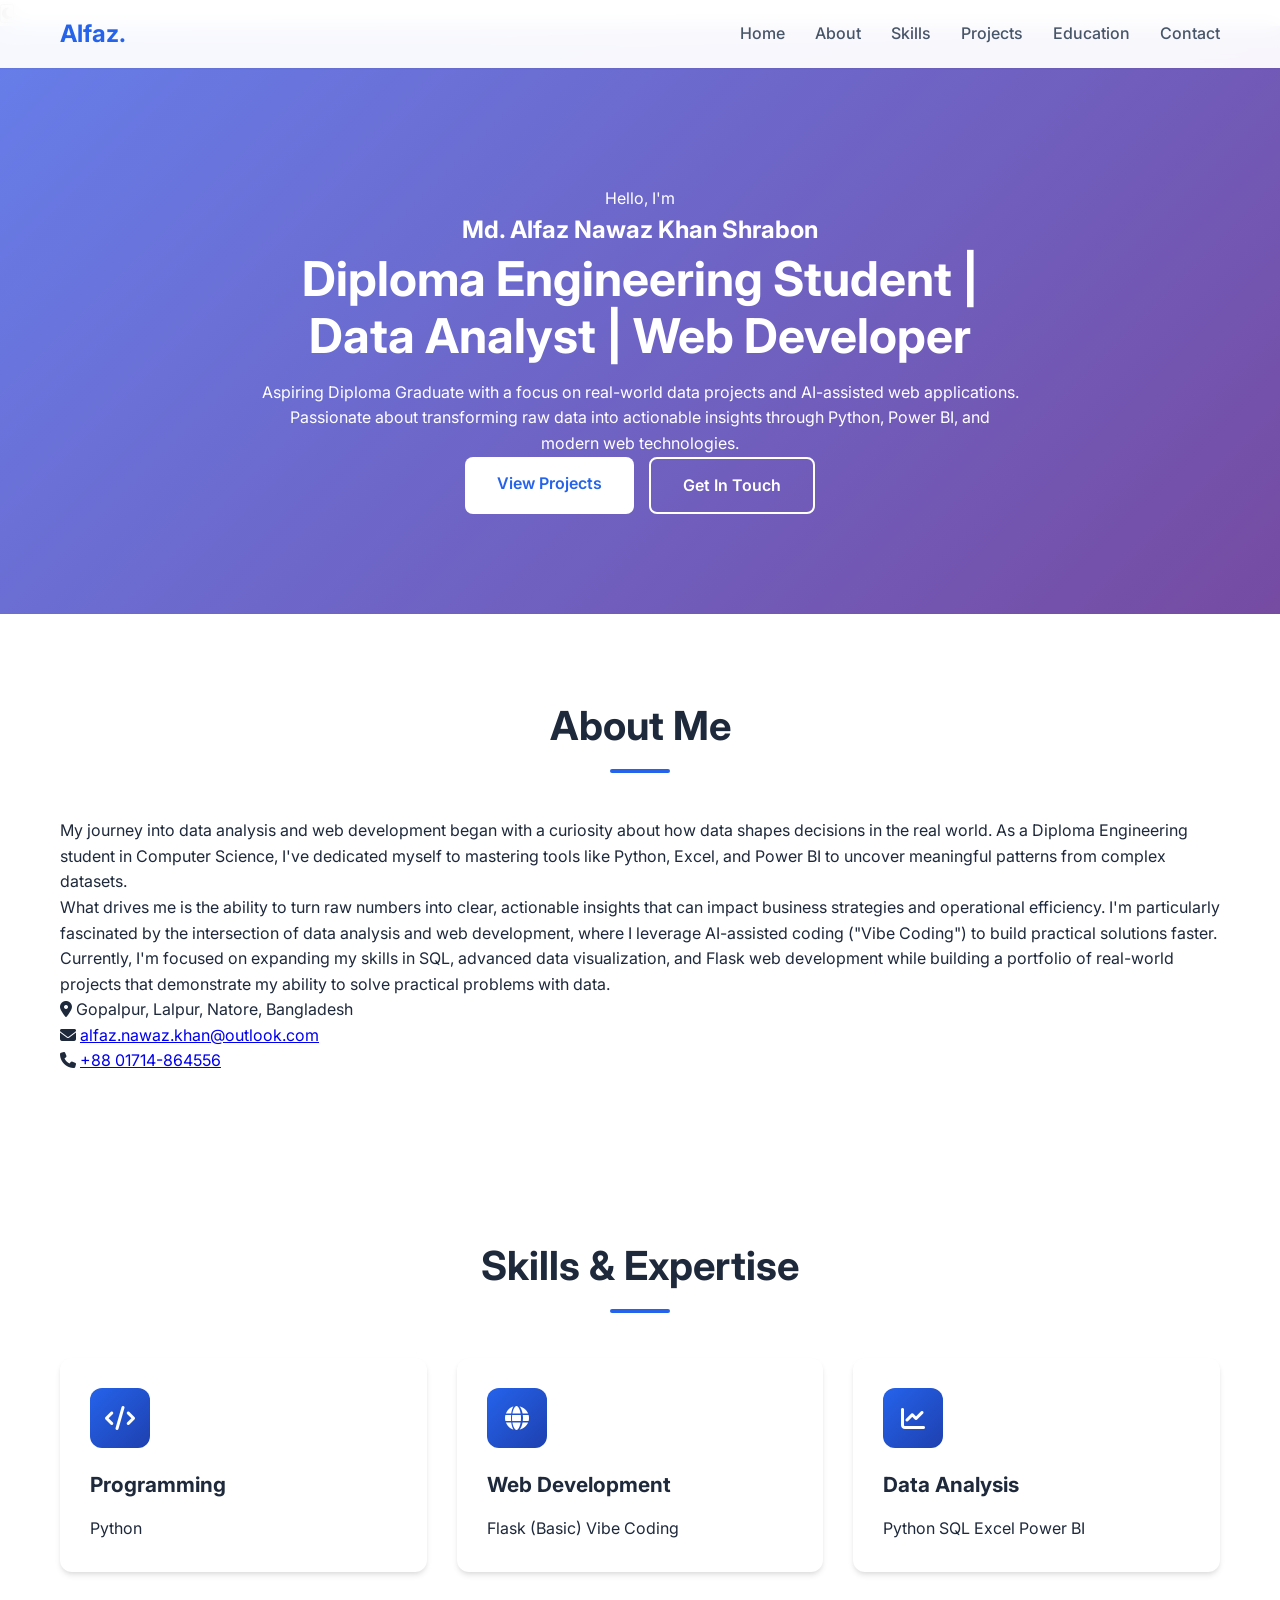
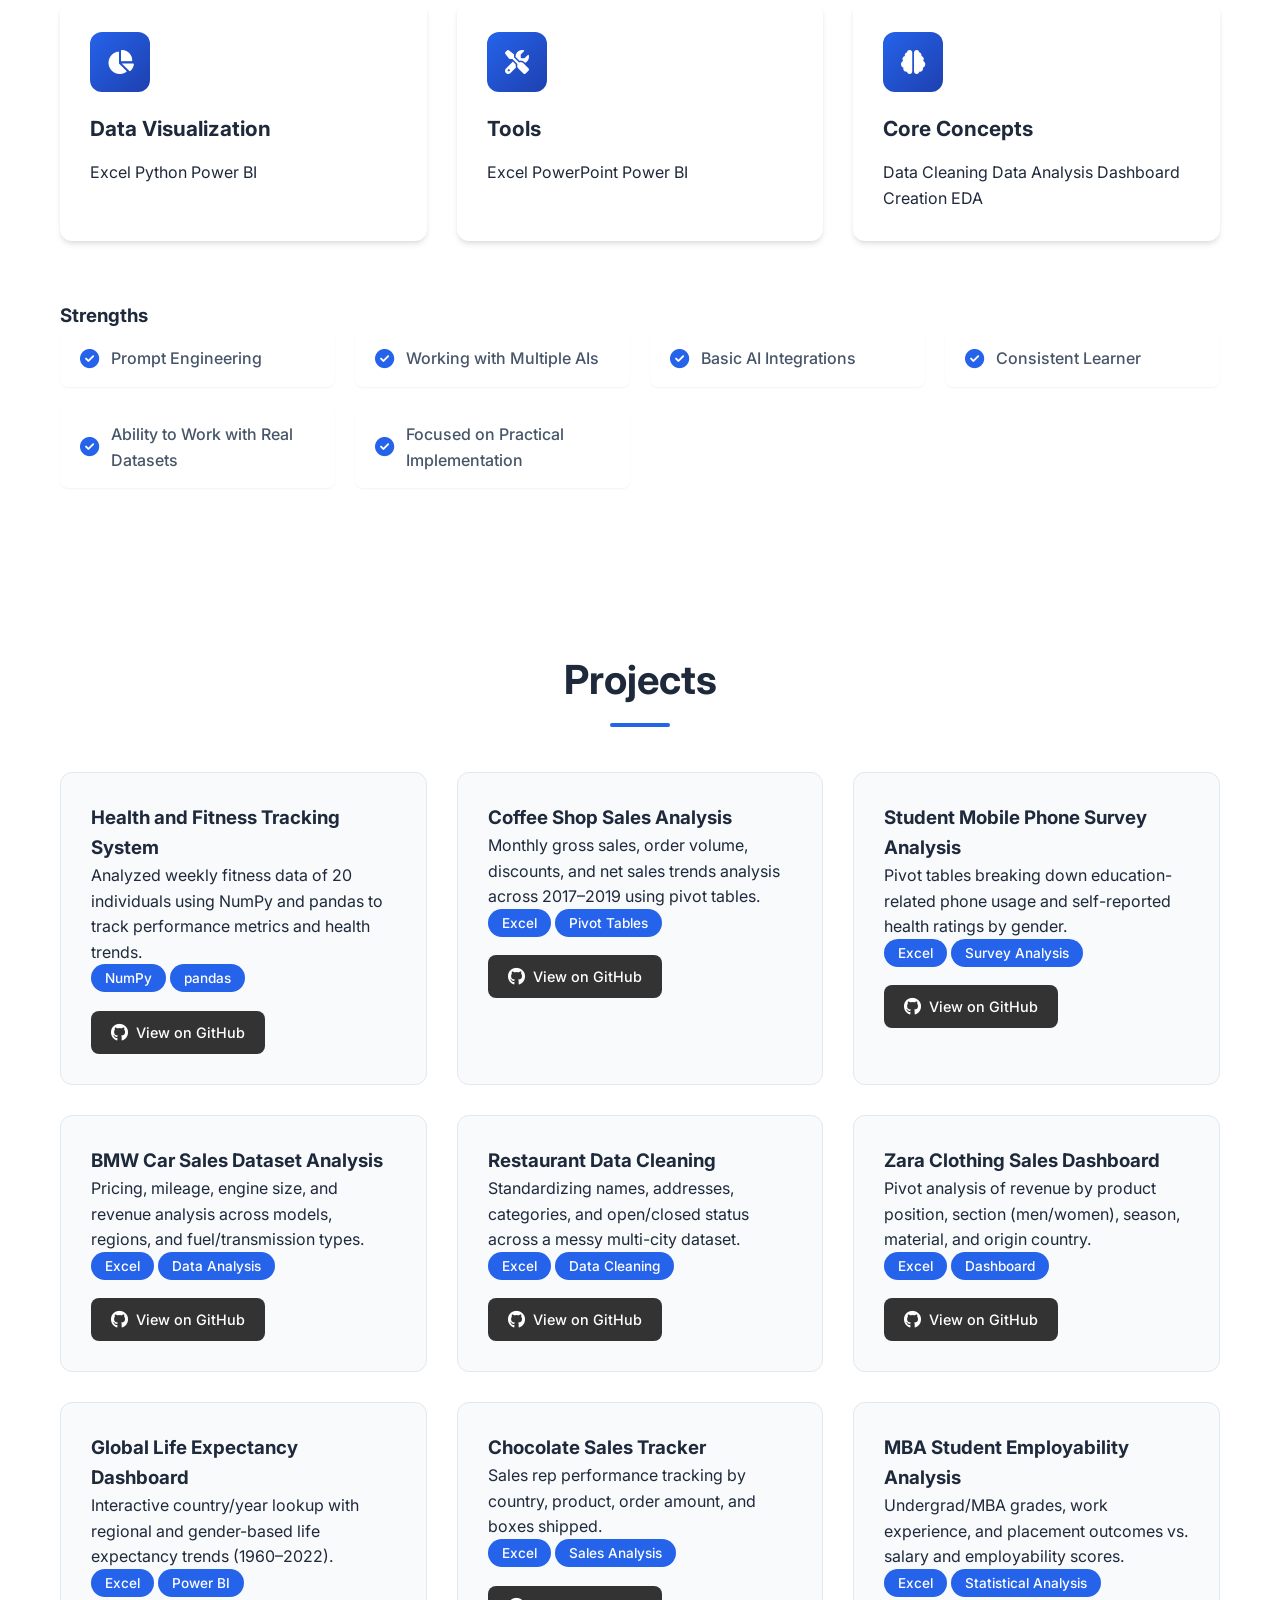
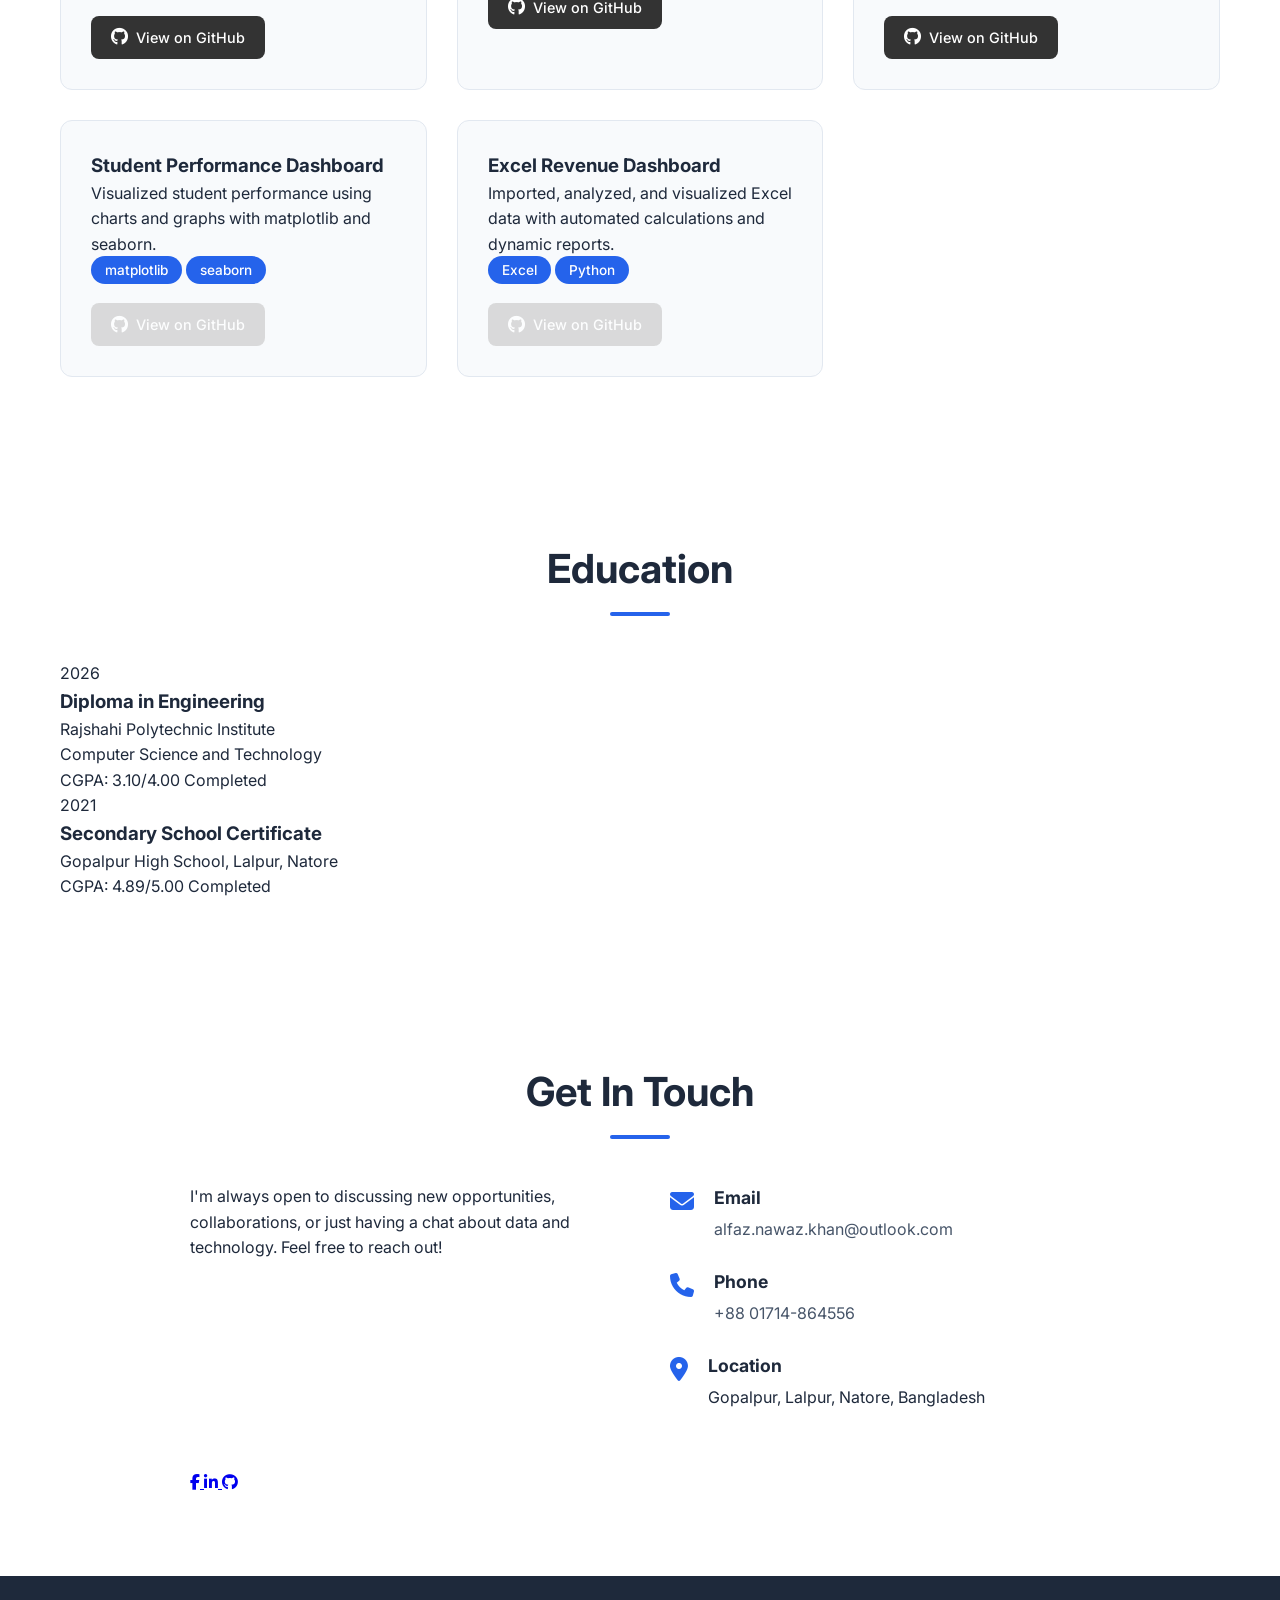
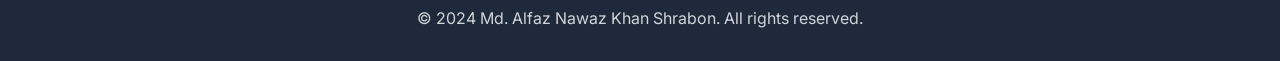
==== index.html @ 11e19d39 "Fix broken website functionality by restoring missing JavaScript and CSS files Key features implemen" ====
<!DOCTYPE html>
<html lang="en">
<head>
    <meta charset="UTF-8">
    <meta name="viewport" content="width=device-width, initial-scale=1.0">
    <meta name="description" content="Portfolio of Md. Alfaz Nawaz Khan Shrabon - Diploma Engineering Student specializing in Data Analysis and Web Development">
    <meta name="keywords" content="Data Analyst, Web Developer, Python, Power BI, Excel, Portfolio">
    <meta name="author" content="Md. Alfaz Nawaz Khan Shrabon">
    
    <!-- Open Graph Tags -->
    <meta property="og:title" content="Md. Alfaz Nawaz Khan Shrabon | Data Analyst & Web Developer">
    <meta property="og:description" content="Diploma Engineering Student specializing in Data Analysis and Web Development">
    <meta property="og:type" content="website">
    <meta property="og:url" content="https://github.com/AlfazNawazKhan">
    
    <title>Md. Alfaz Nawaz Khan Shrabon | Data Analyst & Web Developer</title>
    
    <!-- Google Fonts -->
    <link rel="preconnect" href="https://fonts.googleapis.com">
    <link rel="preconnect" href="https://fonts.gstatic.com" crossorigin>
    <link href="https://fonts.googleapis.com/css2?family=Inter:wght@300;400;500;600;700&family=JetBrains+Mono:wght@400;500&display=swap" rel="stylesheet">
    
    <!-- Font Awesome -->
    <link rel="stylesheet" href="https://cdnjs.cloudflare.com/ajax/libs/font-awesome/6.4.0/css/all.min.css">
    
    <link rel="stylesheet" href="styles.css">
    
    <!-- Favicon -->
    <link rel="icon" type="image/svg+xml" href="data:image/svg+xml,<svg xmlns='http://www.w3.org/2000/svg' viewBox='0 0 100 100'><text y='.9em' font-size='90'>📊</text></svg>">
</head>
<body>
    <!-- Theme Toggle -->
    <button class="theme-toggle" id="themeToggle" aria-label="Toggle dark/light mode">
        <i class="fas fa-moon"></i>
    </button>

    <!-- Navigation -->
    <nav class="navbar" id="navbar">
        <div class="nav-container">
            <a href="#home" class="nav-logo">Alfaz<span class="accent">.</span></a>
            <button class="nav-toggle" id="navToggle" aria-label="Toggle navigation">
                <span class="hamburger"></span>
            </button>
            <ul class="nav-menu" id="navMenu">
                <li class="nav-item"><a href="#home" class="nav-link active">Home</a></li>
                <li class="nav-item"><a href="#about" class="nav-link">About</a></li>
                <li class="nav-item"><a href="#skills" class="nav-link">Skills</a></li>
                <li class="nav-item"><a href="#projects" class="nav-link">Projects</a></li>
                <li class="nav-item"><a href="#education" class="nav-link">Education</a></li>
                <li class="nav-item"><a href="#contact" class="nav-link">Contact</a></li>
            </ul>
        </div>
    </nav>

    <!-- Hero Section -->
    <section id="home" class="hero">
        <div class="container hero-content">
            <div class="hero-text fade-in">
                <p class="hero-greeting">Hello, I'm</p>
                <h1 class="hero-name">Md. Alfaz Nawaz Khan Shrabon</h1>
                <h2 class="hero-title">Diploma Engineering Student | Data Analyst | Web Developer</h2>
                <p class="hero-intro">
                    Aspiring Diploma Graduate with a focus on real-world data projects and AI-assisted web applications. 
                    Passionate about transforming raw data into actionable insights through Python, Power BI, and modern web technologies.
                </p>
                <div class="hero-buttons">
                    <a href="#projects" class="btn btn-primary">View Projects</a>
                    <a href="#contact" class="btn btn-secondary">Get In Touch</a>
                </div>
            </div>
        </div>
    </section>

    <!-- About Section -->
    <section id="about" class="about section">
        <div class="container">
            <h2 class="section-title fade-in">About Me</h2>
            <div class="about-content fade-in">
                <p>
                    My journey into data analysis and web development began with a curiosity about how data shapes decisions in the real world. 
                    As a Diploma Engineering student in Computer Science, I've dedicated myself to mastering tools like Python, Excel, and Power BI 
                    to uncover meaningful patterns from complex datasets.
                </p>
                <p>
                    What drives me is the ability to turn raw numbers into clear, actionable insights that can impact business strategies and 
                    operational efficiency. I'm particularly fascinated by the intersection of data analysis and web development, where I leverage 
                    AI-assisted coding ("Vibe Coding") to build practical solutions faster.
                </p>
                <p>
                    Currently, I'm focused on expanding my skills in SQL, advanced data visualization, and Flask web development while building 
                    a portfolio of real-world projects that demonstrate my ability to solve practical problems with data.
                </p>
                
                <div class="about-details">
                    <div class="detail-item">
                        <i class="fas fa-map-marker-alt"></i>
                        <span>Gopalpur, Lalpur, Natore, Bangladesh</span>
                    </div>
                    <div class="detail-item">
                        <i class="fas fa-envelope"></i>
                        <a href="mailto:alfaz.nawaz.khan@outlook.com">alfaz.nawaz.khan@outlook.com</a>
                    </div>
                    <div class="detail-item">
                        <i class="fas fa-phone"></i>
                        <a href="tel:+8801714864556">+88 01714-864556</a>
                    </div>
                </div>
            </div>
        </div>
    </section>

    <!-- Skills Section -->
    <section id="skills" class="skills section">
        <div class="container">
            <h2 class="section-title fade-in">Skills & Expertise</h2>
            <div class="skills-grid">
                <div class="skill-card fade-in">
                    <div class="skill-icon">
                        <i class="fas fa-code"></i>
                    </div>
                    <h3>Programming</h3>
                    <div class="skill-tags">
                        <span class="tag">Python</span>
                    </div>
                </div>
                
                <div class="skill-card fade-in">
                    <div class="skill-icon">
                        <i class="fas fa-globe"></i>
                    </div>
                    <h3>Web Development</h3>
                    <div class="skill-tags">
                        <span class="tag">Flask (Basic)</span>
                        <span class="tag">Vibe Coding</span>
                    </div>
                </div>
                
                <div class="skill-card fade-in">
                    <div class="skill-icon">
                        <i class="fas fa-chart-line"></i>
                    </div>
                    <h3>Data Analysis</h3>
                    <div class="skill-tags">
                        <span class="tag">Python</span>
                        <span class="tag">SQL</span>
                        <span class="tag">Excel</span>
                        <span class="tag">Power BI</span>
                    </div>
                </div>
                
                <div class="skill-card fade-in">
                    <div class="skill-icon">
                        <i class="fas fa-chart-pie"></i>
                    </div>
                    <h3>Data Visualization</h3>
                    <div class="skill-tags">
                        <span class="tag">Excel</span>
                        <span class="tag">Python</span>
                        <span class="tag">Power BI</span>
                    </div>
                </div>
                
                <div class="skill-card fade-in">
                    <div class="skill-icon">
                        <i class="fas fa-tools"></i>
                    </div>
                    <h3>Tools</h3>
                    <div class="skill-tags">
                        <span class="tag">Excel</span>
                        <span class="tag">PowerPoint</span>
                        <span class="tag">Power BI</span>
                    </div>
                </div>
                
                <div class="skill-card fade-in">
                    <div class="skill-icon">
                        <i class="fas fa-brain"></i>
                    </div>
                    <h3>Core Concepts</h3>
                    <div class="skill-tags">
                        <span class="tag">Data Cleaning</span>
                        <span class="tag">Data Analysis</span>
                        <span class="tag">Dashboard Creation</span>
                        <span class="tag">EDA</span>
                    </div>
                </div>
            </div>
            
            <div class="strengths-section fade-in">
                <h3 class="strengths-title">Strengths</h3>
                <div class="strengths-grid">
                    <div class="strength-item">
                        <i class="fas fa-check-circle"></i>
                        <span>Prompt Engineering</span>
                    </div>
                    <div class="strength-item">
                        <i class="fas fa-check-circle"></i>
                        <span>Working with Multiple AIs</span>
                    </div>
                    <div class="strength-item">
                        <i class="fas fa-check-circle"></i>
                        <span>Basic AI Integrations</span>
                    </div>
                    <div class="strength-item">
                        <i class="fas fa-check-circle"></i>
                        <span>Consistent Learner</span>
                    </div>
                    <div class="strength-item">
                        <i class="fas fa-check-circle"></i>
                        <span>Ability to Work with Real Datasets</span>
                    </div>
                    <div class="strength-item">
                        <i class="fas fa-check-circle"></i>
                        <span>Focused on Practical Implementation</span>
                    </div>
                </div>
            </div>
        </div>
    </section>

    <!-- Projects Section -->
    <section id="projects" class="projects section">
        <div class="container">
            <h2 class="section-title fade-in">Projects</h2>
            <div class="projects-grid">
                <!-- Project 1 -->
                <div class="project-card fade-in">
                    <div class="project-content">
                        <h3>Health and Fitness Tracking System</h3>
                        <p>Analyzed weekly fitness data of 20 individuals using NumPy and pandas to track performance metrics and health trends.</p>
                        <div class="tech-tags">
                            <span class="tech-tag">NumPy</span>
                            <span class="tech-tag">pandas</span>
                        </div>
                        <a href="https://github.com/AlfazNawazKhan/excelproject1" target="_blank" rel="noopener noreferrer" class="btn-github">
                            <i class="fab fa-github"></i> View on GitHub
                        </a>
                    </div>
                </div>
                
                <!-- Project 2 -->
                <div class="project-card fade-in">
                    <div class="project-content">
                        <h3>Coffee Shop Sales Analysis</h3>
                        <p>Monthly gross sales, order volume, discounts, and net sales trends analysis across 2017–2019 using pivot tables.</p>
                        <div class="tech-tags">
                            <span class="tech-tag">Excel</span>
                            <span class="tech-tag">Pivot Tables</span>
                        </div>
                        <a href="https://github.com/AlfazNawazKhan/excelproject2" target="_blank" rel="noopener noreferrer" class="btn-github">
                            <i class="fab fa-github"></i> View on GitHub
                        </a>
                    </div>
                </div>
                
                <!-- Project 3 -->
                <div class="project-card fade-in">
                    <div class="project-content">
                        <h3>Student Mobile Phone Survey Analysis</h3>
                        <p>Pivot tables breaking down education-related phone usage and self-reported health ratings by gender.</p>
                        <div class="tech-tags">
                            <span class="tech-tag">Excel</span>
                            <span class="tech-tag">Survey Analysis</span>
                        </div>
                        <a href="https://github.com/AlfazNawazKhan/excelproject3" target="_blank" rel="noopener noreferrer" class="btn-github">
                            <i class="fab fa-github"></i> View on GitHub
                        </a>
                    </div>
                </div>
                
                <!-- Project 4 -->
                <div class="project-card fade-in">
                    <div class="project-content">
                        <h3>BMW Car Sales Dataset Analysis</h3>
                        <p>Pricing, mileage, engine size, and revenue analysis across models, regions, and fuel/transmission types.</p>
                        <div class="tech-tags">
                            <span class="tech-tag">Excel</span>
                            <span class="tech-tag">Data Analysis</span>
                        </div>
                        <a href="https://github.com/AlfazNawazKhan/excelproject4" target="_blank" rel="noopener noreferrer" class="btn-github">
                            <i class="fab fa-github"></i> View on GitHub
                        </a>
                    </div>
                </div>
                
                <!-- Project 5 -->
                <div class="project-card fade-in">
                    <div class="project-content">
                        <h3>Restaurant Data Cleaning</h3>
                        <p>Standardizing names, addresses, categories, and open/closed status across a messy multi-city dataset.</p>
                        <div class="tech-tags">
                            <span class="tech-tag">Excel</span>
                            <span class="tech-tag">Data Cleaning</span>
                        </div>
                        <a href="https://github.com/AlfazNawazKhan/excelproject5" target="_blank" rel="noopener noreferrer" class="btn-github">
                            <i class="fab fa-github"></i> View on GitHub
                        </a>
                    </div>
                </div>
                
                <!-- Project 6 -->
                <div class="project-card fade-in">
                    <div class="project-content">
                        <h3>Zara Clothing Sales Dashboard</h3>
                        <p>Pivot analysis of revenue by product position, section (men/women), season, material, and origin country.</p>
                        <div class="tech-tags">
                            <span class="tech-tag">Excel</span>
                            <span class="tech-tag">Dashboard</span>
                        </div>
                        <a href="https://github.com/AlfazNawazKhan/excelproject6" target="_blank" rel="noopener noreferrer" class="btn-github">
                            <i class="fab fa-github"></i> View on GitHub
                        </a>
                    </div>
                </div>
                
                <!-- Project 7 -->
                <div class="project-card fade-in">
                    <div class="project-content">
                        <h3>Global Life Expectancy Dashboard</h3>
                        <p>Interactive country/year lookup with regional and gender-based life expectancy trends (1960–2022).</p>
                        <div class="tech-tags">
                            <span class="tech-tag">Excel</span>
                            <span class="tech-tag">Power BI</span>
                        </div>
                        <a href="https://github.com/AlfazNawazKhan/excelproject7" target="_blank" rel="noopener noreferrer" class="btn-github">
                            <i class="fab fa-github"></i> View on GitHub
                        </a>
                    </div>
                </div>
                
                <!-- Project 8 -->
                <div class="project-card fade-in">
                    <div class="project-content">
                        <h3>Chocolate Sales Tracker</h3>
                        <p>Sales rep performance tracking by country, product, order amount, and boxes shipped.</p>
                        <div class="tech-tags">
                            <span class="tech-tag">Excel</span>
                            <span class="tech-tag">Sales Analysis</span>
                        </div>
                        <a href="https://github.com/AlfazNawazKhan/excelproject8" target="_blank" rel="noopener noreferrer" class="btn-github">
                            <i class="fab fa-github"></i> View on GitHub
                        </a>
                    </div>
                </div>
                
                <!-- Project 9 -->
                <div class="project-card fade-in">
                    <div class="project-content">
                        <h3>MBA Student Employability Analysis</h3>
                        <p>Undergrad/MBA grades, work experience, and placement outcomes vs. salary and employability scores.</p>
                        <div class="tech-tags">
                            <span class="tech-tag">Excel</span>
                            <span class="tech-tag">Statistical Analysis</span>
                        </div>
                        <a href="https://github.com/AlfazNawazKhan/excelproject9" target="_blank" rel="noopener noreferrer" class="btn-github">
                            <i class="fab fa-github"></i> View on GitHub
                        </a>
                    </div>
                </div>
                
                <!-- Project 10 -->
                <div class="project-card fade-in">
                    <div class="project-content">
                        <h3>Student Performance Dashboard</h3>
                        <p>Visualized student performance using charts and graphs with matplotlib and seaborn.</p>
                        <div class="tech-tags">
                            <span class="tech-tag">matplotlib</span>
                            <span class="tech-tag">seaborn</span>
                        </div>
                        <a href="#" target="_blank" rel="noopener noreferrer" class="btn-github disabled">
                            <i class="fab fa-github"></i> View on GitHub
                        </a>
                    </div>
                </div>
                
                <!-- Project 11 -->
                <div class="project-card fade-in">
                    <div class="project-content">
                        <h3>Excel Revenue Dashboard</h3>
                        <p>Imported, analyzed, and visualized Excel data with automated calculations and dynamic reports.</p>
                        <div class="tech-tags">
                            <span class="tech-tag">Excel</span>
                            <span class="tech-tag">Python</span>
                        </div>
                        <a href="#" target="_blank" rel="noopener noreferrer" class="btn-github disabled">
                            <i class="fab fa-github"></i> View on GitHub
                        </a>
                    </div>
                </div>
            </div>
        </div>
    </section>

    <!-- Education Section -->
    <section id="education" class="education section">
        <div class="container">
            <h2 class="section-title fade-in">Education</h2>
            <div class="timeline">
                <div class="timeline-item fade-in">
                    <div class="timeline-dot"></div>
                    <div class="timeline-content">
                        <div class="timeline-year">2026</div>
                        <h3>Diploma in Engineering</h3>
                        <div class="timeline-institution">Rajshahi Polytechnic Institute</div>
                        <div class="timeline-department">Computer Science and Technology</div>
                        <div class="timeline-details">
                            <span class="cgpa-badge">CGPA: 3.10/4.00</span>
                            <span class="status-badge completed">Completed</span>
                        </div>
                    </div>
                </div>
                
                <div class="timeline-item fade-in">
                    <div class="timeline-dot"></div>
                    <div class="timeline-content">
                        <div class="timeline-year">2021</div>
                        <h3>Secondary School Certificate</h3>
                        <div class="timeline-institution">Gopalpur High School, Lalpur, Natore</div>
                        <div class="timeline-details">
                            <span class="cgpa-badge">CGPA: 4.89/5.00</span>
                            <span class="status-badge completed">Completed</span>
                        </div>
                    </div>
                </div>
            </div>
        </div>
    </section>

    <!-- Contact Section -->
    <section id="contact" class="contact section">
        <div class="container">
            <h2 class="section-title fade-in">Get In Touch</h2>
            <div class="contact-content fade-in">
                <p class="contact-intro">
                    I'm always open to discussing new opportunities, collaborations, or just having a chat about data and technology. 
                    Feel free to reach out!
                </p>
                
                <div class="contact-info">
                    <div class="contact-item">
                        <i class="fas fa-envelope"></i>
                        <div>
                            <h4>Email</h4>
                            <a href="mailto:alfaz.nawaz.khan@outlook.com">alfaz.nawaz.khan@outlook.com</a>
                        </div>
                    </div>
                    
                    <div class="contact-item">
                        <i class="fas fa-phone"></i>
                        <div>
                            <h4>Phone</h4>
                            <a href="tel:+8801714864556">+88 01714-864556</a>
                        </div>
                    </div>
                    
                    <div class="contact-item">
                        <i class="fas fa-map-marker-alt"></i>
                        <div>
                            <h4>Location</h4>
                            <span>Gopalpur, Lalpur, Natore, Bangladesh</span>
                        </div>
                    </div>
                </div>
                
                <div class="social-links">
                    <a href="https://www.facebook.com/share/1CtKbFbs4C/" target="_blank" rel="noopener noreferrer" class="social-link" aria-label="Facebook">
                        <i class="fab fa-facebook-f"></i>
                    </a>
                    <a href="https://www.linkedin.com/in/alfaz-nawaz-012961237/" target="_blank" rel="noopener noreferrer" class="social-link" aria-label="LinkedIn">
                        <i class="fab fa-linkedin-in"></i>
                    </a>
                    <a href="https://github.com/AlfazNawazKhan" target="_blank" rel="noopener noreferrer" class="social-link" aria-label="GitHub">
                        <i class="fab fa-github"></i>
                    </a>
                </div>
            </div>
        </div>
    </section>

    <!-- Footer -->
    <footer class="footer">
        <div class="container">
            <p>&copy; 2024 Md. Alfaz Nawaz Khan Shrabon. All rights reserved.</p>
        </div>
    </footer>

    <script src="script.js"></script>
</body>
</html>
---- styles.css ----
/* CSS Reset and Base Styles */
* {
    margin: 0;
    padding: 0;
    box-sizing: border-box;
}

:root {
    --primary-color: #2563eb;
    --primary-dark: #1e40af;
    --secondary-color: #64748b;
    --text-primary: #1e293b;
    --text-secondary: #475569;
    --bg-light: #f8fafc;
    --bg-white: #ffffff;
    --border-color: #e2e8f0;
    --shadow-sm: 0 1px 2px 0 rgba(0, 0, 0, 0.05);
    --shadow-md: 0 4px 6px -1px rgba(0, 0, 0, 0.1), 0 2px 4px -1px rgba(0, 0, 0, 0.06);
    --shadow-lg: 0 10px 15px -3px rgba(0, 0, 0, 0.1), 0 4px 6px -2px rgba(0, 0, 0, 0.05);
    --transition: all 0.3s ease;
}

html {
    scroll-behavior: smooth;
}

body {
    font-family: 'Inter', -apple-system, BlinkMacSystemFont, 'Segoe UI', Roboto, sans-serif;
    line-height: 1.6;
    color: var(--text-primary);
    background-color: var(--bg-white);
}

.container {
    max-width: 1200px;
    margin: 0 auto;
    padding: 0 20px;
}

.section {
    padding: 80px 0;
}

.section-title {
    font-size: 2.5rem;
    font-weight: 700;
    text-align: center;
    margin-bottom: 60px;
    color: var(--text-primary);
    position: relative;
}

.section-title::after {
    content: '';
    position: absolute;
    bottom: -15px;
    left: 50%;
    transform: translateX(-50%);
    width: 60px;
    height: 4px;
    background: var(--primary-color);
    border-radius: 2px;
}

/* Navigation */
.navbar {
    position: fixed;
    top: 0;
    left: 0;
    right: 0;
    background: rgba(255, 255, 255, 0.95);
    backdrop-filter: blur(10px);
    box-shadow: var(--shadow-sm);
    z-index: 1000;
    transition: var(--transition);
}

.nav-container {
    max-width: 1200px;
    margin: 0 auto;
    padding: 15px 20px;
    display: flex;
    justify-content: space-between;
    align-items: center;
}

.nav-logo {
    font-size: 1.5rem;
    font-weight: 700;
    color: var(--primary-color);
    text-decoration: none;
    transition: var(--transition);
}

.nav-logo:hover {
    color: var(--primary-dark);
}

.nav-menu {
    display: flex;
    list-style: none;
    gap: 30px;
}

.nav-link {
    text-decoration: none;
    color: var(--text-secondary);
    font-weight: 500;
    transition: var(--transition);
    position: relative;
}

.nav-link:hover {
    color: var(--primary-color);
}

.nav-link::after {
    content: '';
    position: absolute;
    bottom: -5px;
    left: 0;
    width: 0;
    height: 2px;
    background: var(--primary-color);
    transition: var(--transition);
}

.nav-link:hover::after {
    width: 100%;
}

.nav-toggle {
    display: none;
    background: none;
    border: none;
    cursor: pointer;
    padding: 10px;
}

.hamburger {
    display: block;
    width: 25px;
    height: 3px;
    background: var(--text-primary);
    position: relative;
    transition: var(--transition);
}

.hamburger::before,
.hamburger::after {
    content: '';
    position: absolute;
    width: 25px;
    height: 3px;
    background: var(--text-primary);
    transition: var(--transition);
}

.hamburger::before {
    top: -8px;
}

.hamburger::after {
    top: 8px;
}

/* Hero Section */
.hero {
    padding: 160px 0 100px;
    background: linear-gradient(135deg, #667eea 0%, #764ba2 100%);
    color: white;
    text-align: center;
}

.hero-content {
    max-width: 800px;
    margin: 0 auto;
}

.hero-title {
    font-size: 3rem;
    font-weight: 700;
    margin-bottom: 15px;
    line-height: 1.2;
}

.hero-subtitle {
    font-size: 1.5rem;
    font-weight: 400;
    margin-bottom: 20px;
    opacity: 0.95;
}

.hero-description {
    font-size: 1.1rem;
    margin-bottom: 25px;
    opacity: 0.9;
    line-height: 1.8;
}

.hero-location {
    display: flex;
    align-items: center;
    justify-content: center;
    gap: 10px;
    margin-bottom: 35px;
    font-size: 1rem;
    opacity: 0.9;
}

.hero-buttons {
    display: flex;
    gap: 15px;
    justify-content: center;
    flex-wrap: wrap;
}

.btn {
    padding: 14px 32px;
    border-radius: 8px;
    text-decoration: none;
    font-weight: 600;
    font-size: 1rem;
    transition: var(--transition);
    display: inline-block;
}

.btn-primary {
    background: white;
    color: var(--primary-color);
}

.btn-primary:hover {
    background: var(--bg-light);
    transform: translateY(-2px);
    box-shadow: var(--shadow-lg);
}

.btn-secondary {
    background: transparent;
    color: white;
    border: 2px solid white;
}

.btn-secondary:hover {
    background: white;
    color: var(--primary-color);
    transform: translateY(-2px);
}

/* Skills Section */
.skills-section {
    background: var(--bg-light);
}

.skills-grid {
    display: grid;
    grid-template-columns: repeat(auto-fit, minmax(300px, 1fr));
    gap: 30px;
    margin-bottom: 60px;
}

.skill-card {
    background: var(--bg-white);
    padding: 30px;
    border-radius: 12px;
    box-shadow: var(--shadow-md);
    transition: var(--transition);
}

.skill-card:hover {
    transform: translateY(-5px);
    box-shadow: var(--shadow-lg);
}

.skill-icon {
    width: 60px;
    height: 60px;
    background: linear-gradient(135deg, var(--primary-color), var(--primary-dark));
    border-radius: 12px;
    display: flex;
    align-items: center;
    justify-content: center;
    margin-bottom: 20px;
}

.skill-icon i {
    font-size: 24px;
    color: white;
}

.skill-card h3 {
    font-size: 1.3rem;
    margin-bottom: 15px;
    color: var(--text-primary);
}

.skill-list {
    list-style: none;
}

.skill-list li {
    padding: 8px 0;
    color: var(--text-secondary);
    border-bottom: 1px solid var(--border-color);
}

.skill-list li:last-child {
    border-bottom: none;
}

/* Strengths Section */
.strengths-section {
    margin-top: 60px;
}

.subsection-title {
    font-size: 1.8rem;
    text-align: center;
    margin-bottom: 40px;
    color: var(--text-primary);
}

.strengths-grid {
    display: grid;
    grid-template-columns: repeat(auto-fit, minmax(250px, 1fr));
    gap: 20px;
}

.strength-item {
    display: flex;
    align-items: center;
    gap: 12px;
    padding: 15px 20px;
    background: var(--bg-white);
    border-radius: 8px;
    box-shadow: var(--shadow-sm);
    transition: var(--transition);
}

.strength-item:hover {
    box-shadow: var(--shadow-md);
    transform: translateX(5px);
}

.strength-item i {
    color: var(--primary-color);
    font-size: 1.2rem;
}

.strength-item span {
    color: var(--text-secondary);
    font-weight: 500;
}

/* Projects Section */
.projects-section {
    background: var(--bg-white);
}

.projects-grid {
    display: grid;
    grid-template-columns: repeat(auto-fit, minmax(320px, 1fr));
    gap: 30px;
}

.project-card {
    background: var(--bg-light);
    padding: 30px;
    border-radius: 12px;
    border: 1px solid var(--border-color);
    transition: var(--transition);
}

.project-card:hover {
    border-color: var(--primary-color);
    box-shadow: var(--shadow-lg);
    transform: translateY(-5px);
}

.project-header {
    display: flex;
    align-items: center;
    gap: 15px;
    margin-bottom: 15px;
}

.project-icon {
    font-size: 28px;
    color: var(--primary-color);
}

.project-header h3 {
    font-size: 1.3rem;
    color: var(--text-primary);
}

.project-description {
    color: var(--text-secondary);
    margin-bottom: 20px;
    line-height: 1.7;
}

.project-tech {
    display: flex;
    flex-wrap: wrap;
    gap: 8px;
}

.tech-tag {
    background: var(--primary-color);
    color: white;
    padding: 6px 14px;
    border-radius: 20px;
    font-size: 0.85rem;
    font-weight: 500;
}

.project-link,
.btn-github {
    display: inline-flex;
    align-items: center;
    gap: 8px;
    margin-top: 20px;
    padding: 10px 20px;
    background: #333;
    color: white;
    text-decoration: none;
    border-radius: 8px;
    font-weight: 500;
    font-size: 0.9rem;
    transition: var(--transition);
}

.project-link:hover,
.btn-github:hover {
    background: #555;
    transform: translateY(-2px);
    box-shadow: var(--shadow-md);
}

.btn-github i {
    font-size: 1.1rem;
}

.btn-github.disabled {
    background: #ccc;
    cursor: not-allowed;
    opacity: 0.7;
}

.btn-github.disabled:hover {
    background: #ccc;
    transform: none;
    box-shadow: none;
}

/* Education Section */
.education-section {
    background: var(--bg-light);
}

.education-timeline {
    max-width: 800px;
    margin: 0 auto;
}

.education-card {
    background: var(--bg-white);
    border-radius: 12px;
    padding: 30px;
    margin-bottom: 30px;
    box-shadow: var(--shadow-md);
    display: flex;
    gap: 30px;
    transition: var(--transition);
    border-left: 4px solid var(--primary-color);
}

.education-card:hover {
    box-shadow: var(--shadow-lg);
    transform: translateX(5px);
}

.education-year {
    background: var(--primary-color);
    color: white;
    padding: 10px 20px;
    border-radius: 8px;
    font-weight: 700;
    font-size: 1.2rem;
    height: fit-content;
}

.education-content h3 {
    font-size: 1.4rem;
    color: var(--text-primary);
    margin-bottom: 10px;
}

.education-institution,
.education-department,
.education-status,
.education-cgpa {
    color: var(--text-secondary);
    margin-bottom: 5px;
}

/* Contact Section */
.contact-section {
    background: var(--bg-white);
}

.contact-content {
    display: grid;
    grid-template-columns: 1fr 1fr;
    gap: 60px;
    max-width: 900px;
    margin: 0 auto;
}

.contact-info {
    display: flex;
    flex-direction: column;
    gap: 25px;
}

.contact-item {
    display: flex;
    align-items: flex-start;
    gap: 20px;
}

.contact-item i {
    font-size: 24px;
    color: var(--primary-color);
    margin-top: 5px;
}

.contact-item h4 {
    font-size: 1.1rem;
    color: var(--text-primary);
    margin-bottom: 5px;
}

.contact-item a,
.contact-item p {
    color: var(--text-secondary);
    text-decoration: none;
    transition: var(--transition);
}

.contact-item a:hover {
    color: var(--primary-color);
}

.social-links h3 {
    font-size: 1.4rem;
    color: var(--text-primary);
    margin-bottom: 25px;
}

.social-icons {
    display: flex;
    gap: 15px;
}

.social-icon {
    width: 50px;
    height: 50px;
    border-radius: 12px;
    display: flex;
    align-items: center;
    justify-content: center;
    text-decoration: none;
    transition: var(--transition);
}

.social-icon i {
    font-size: 22px;
    color: white;
}

.social-icon.facebook {
    background: #1877f2;
}

.social-icon.linkedin {
    background: #0a66c2;
}

.social-icon.github {
    background: #333;
}

.social-icon:hover {
    transform: translateY(-5px);
    box-shadow: var(--shadow-lg);
}

/* Footer */
.footer {
    background: var(--text-primary);
    color: white;
    padding: 30px 0;
    text-align: center;
}

.footer p {
    opacity: 0.8;
}

/* Responsive Design */
@media (max-width: 768px) {
    .nav-toggle {
        display: block;
    }

    .nav-menu {
        position: fixed;
        top: 70px;
        left: -100%;
        width: 100%;
        background: white;
        flex-direction: column;
        padding: 30px;
        box-shadow: var(--shadow-lg);
        transition: var(--transition);
    }

    .nav-menu.active {
        left: 0;
    }

    .hero-title {
        font-size: 2rem;
    }

    .hero-subtitle {
        font-size: 1.2rem;
    }

    .section-title {
        font-size: 2rem;
    }

    .skills-grid,
    .projects-grid {
        grid-template-columns: 1fr;
    }

    .strengths-grid {
        grid-template-columns: 1fr;
    }

    .contact-content {
        grid-template-columns: 1fr;
        gap: 40px;
    }

    .education-card {
        flex-direction: column;
        gap: 15px;
    }

    .education-year {
        width: fit-content;
    }
}

@media (max-width: 480px) {
    .hero {
        padding: 120px 0 60px;
    }

    .hero-title {
        font-size: 1.8rem;
    }

    .section {
        padding: 60px 0;
    }

    .btn {
        padding: 12px 24px;
        font-size: 0.9rem;
    }
}
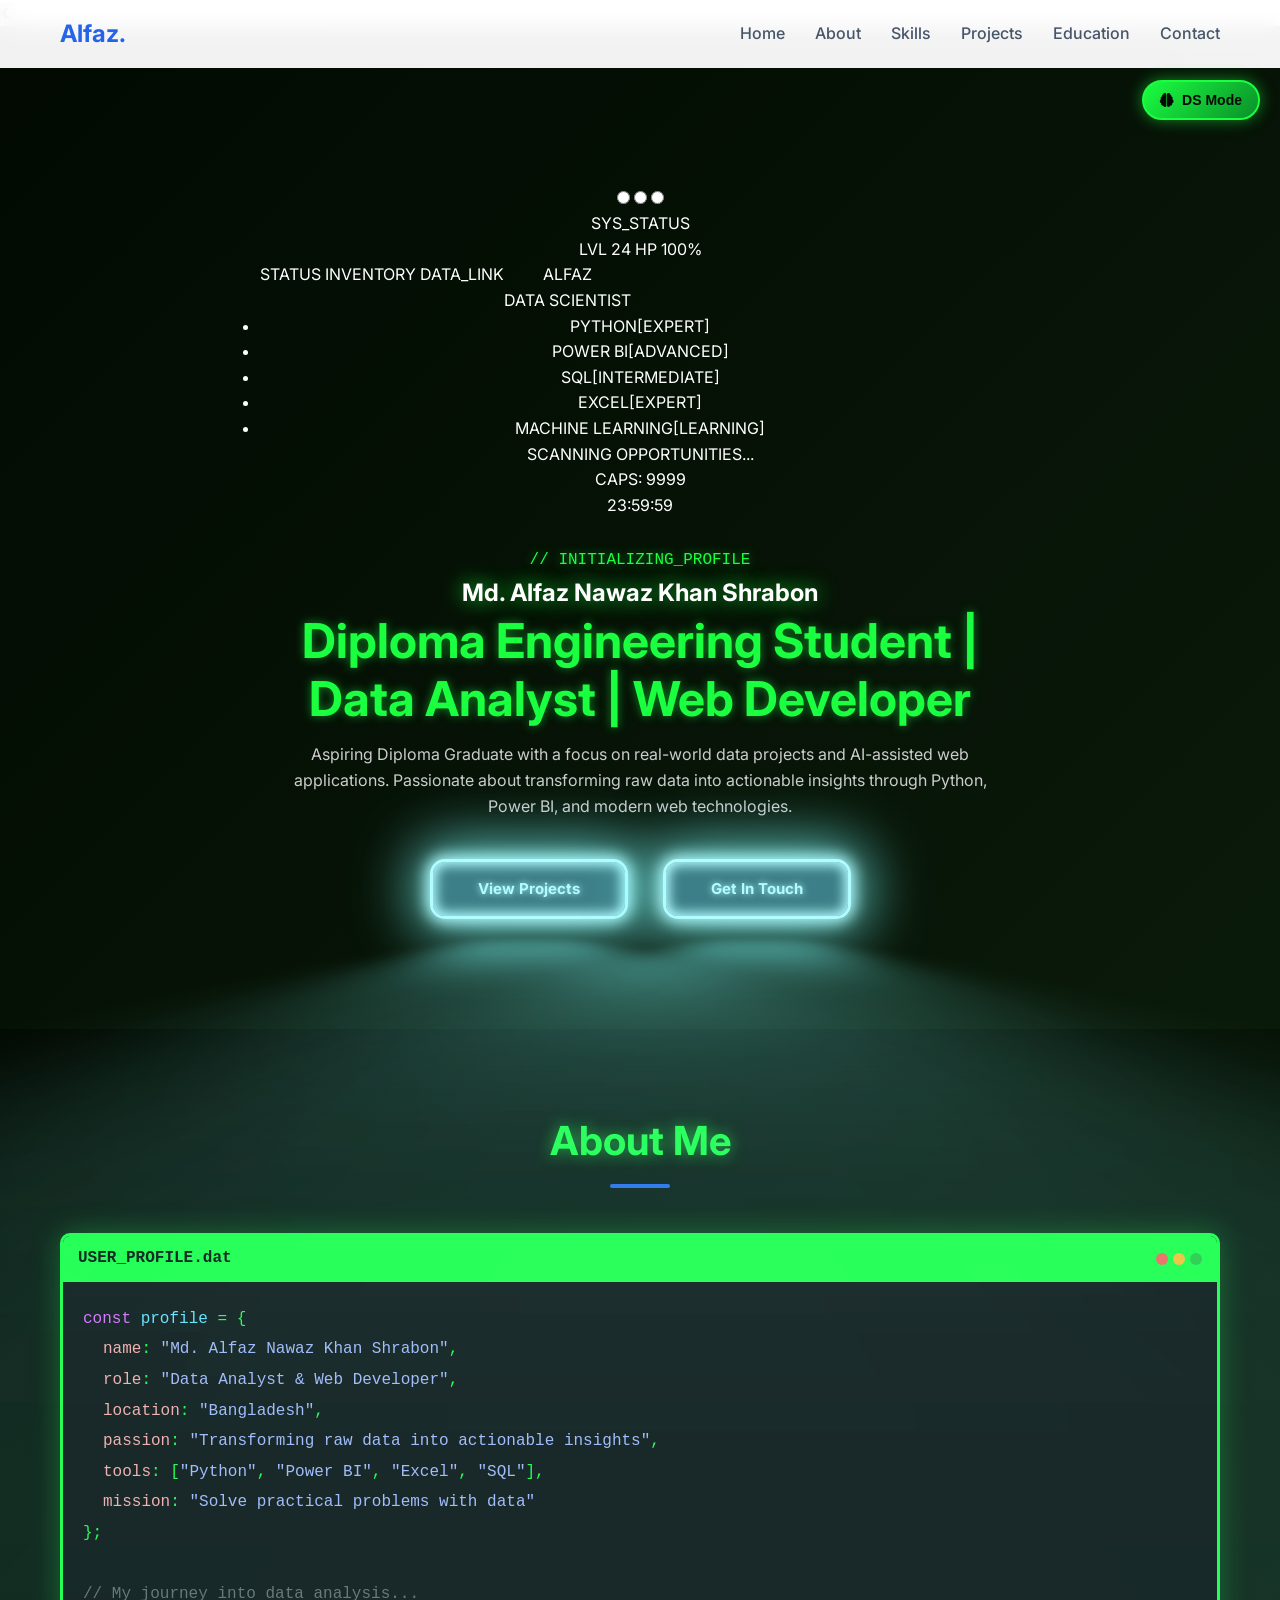
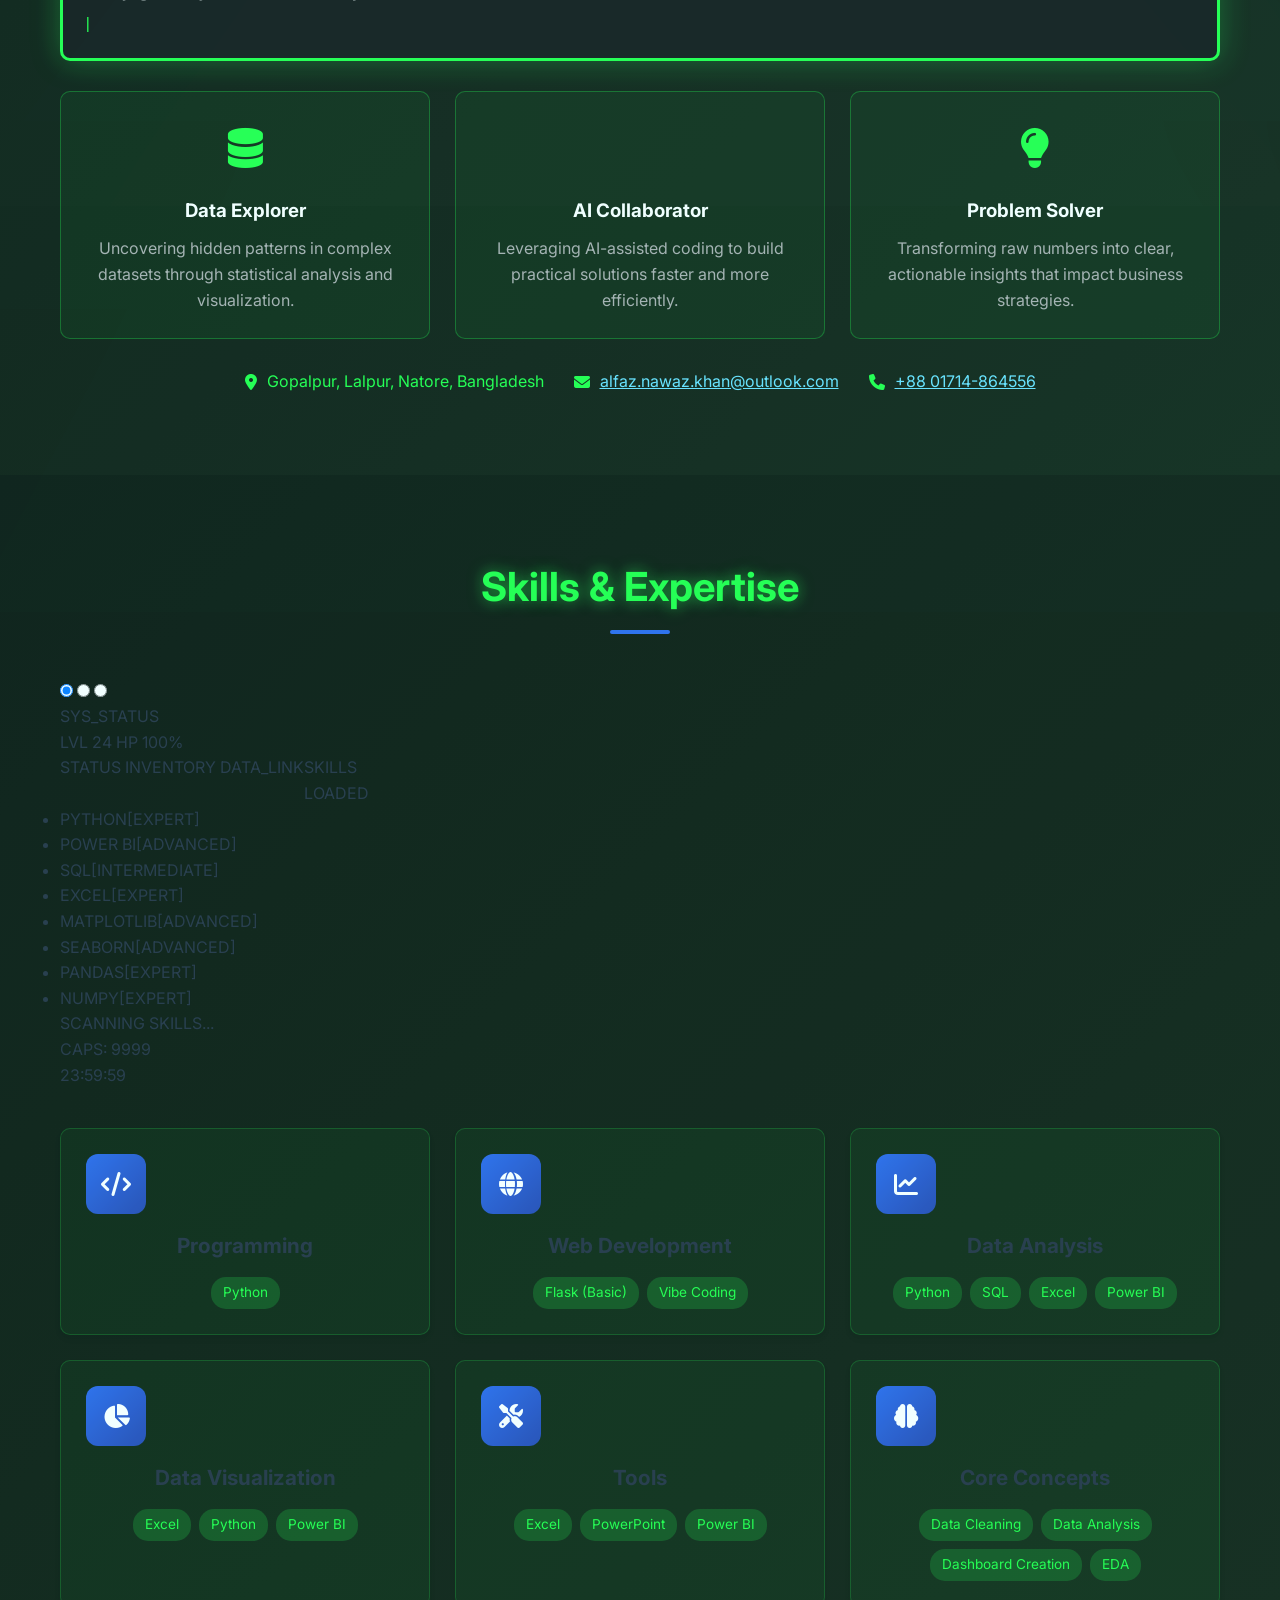
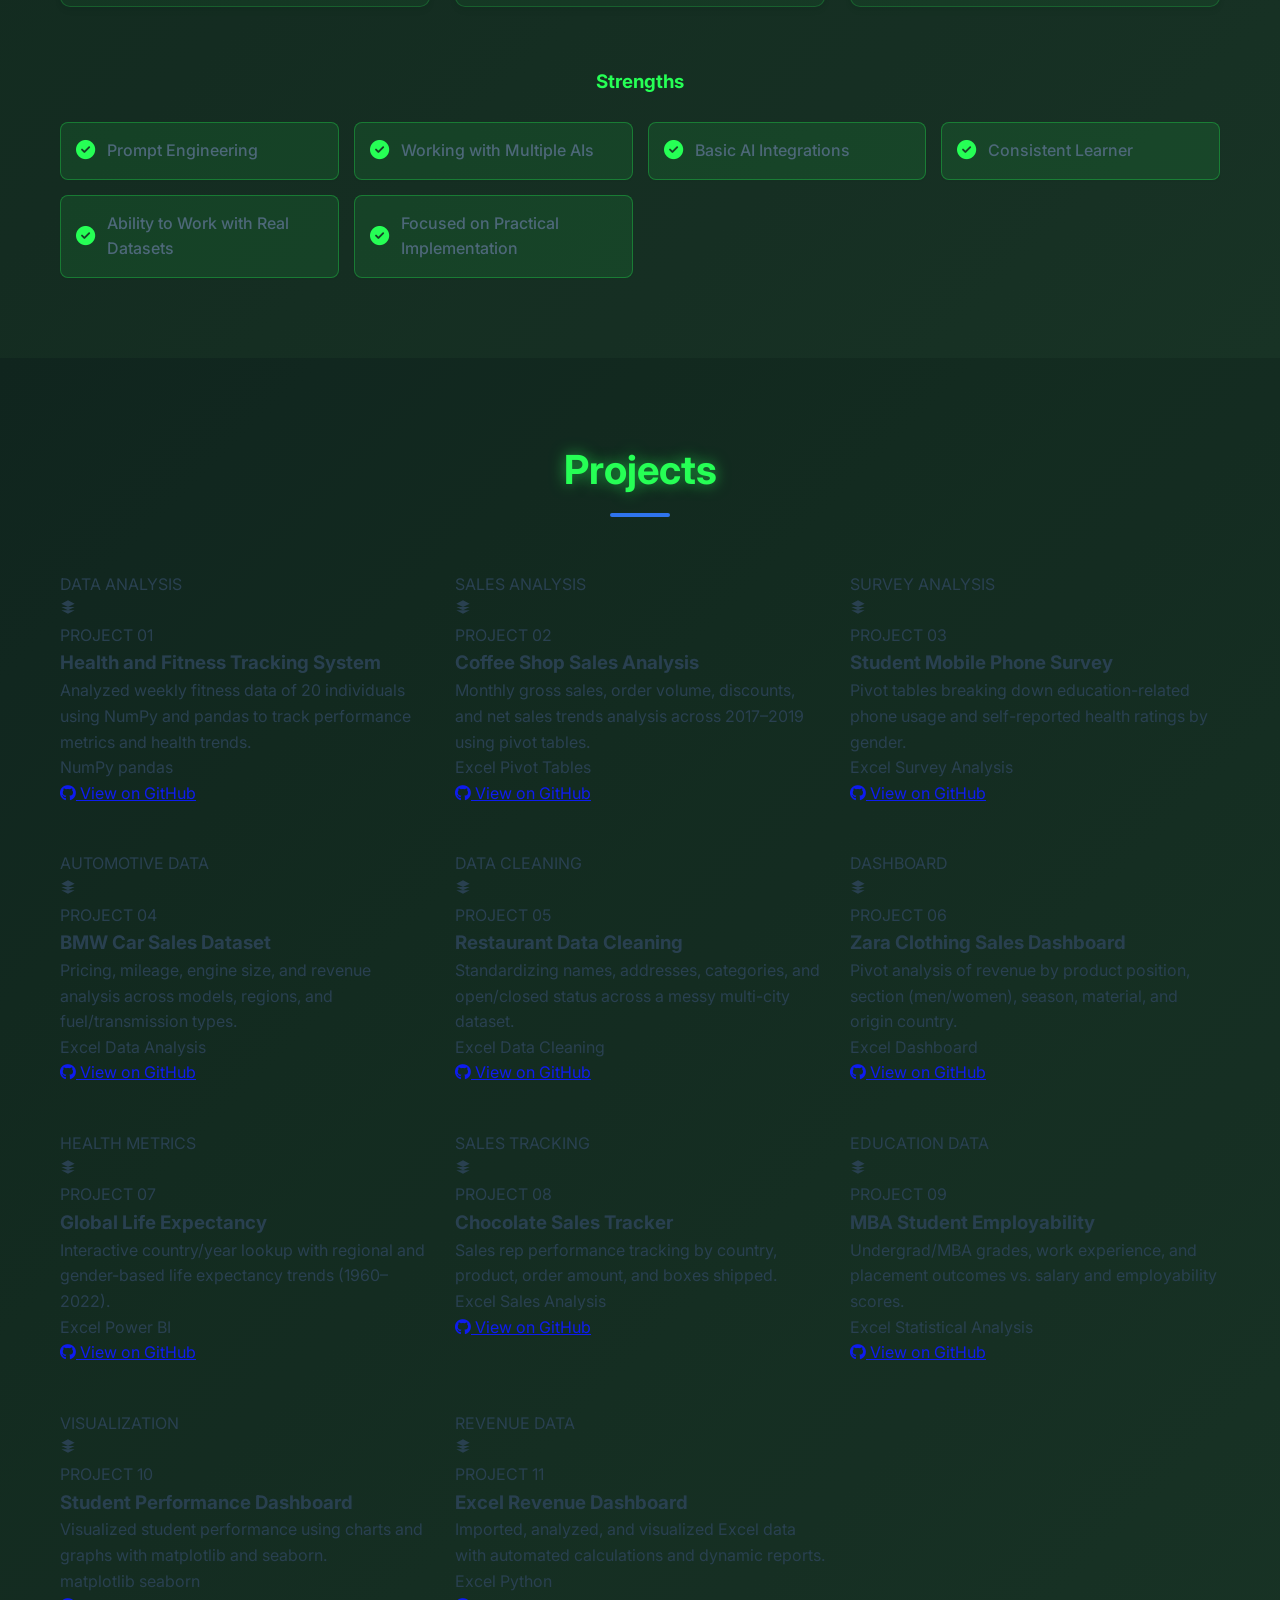
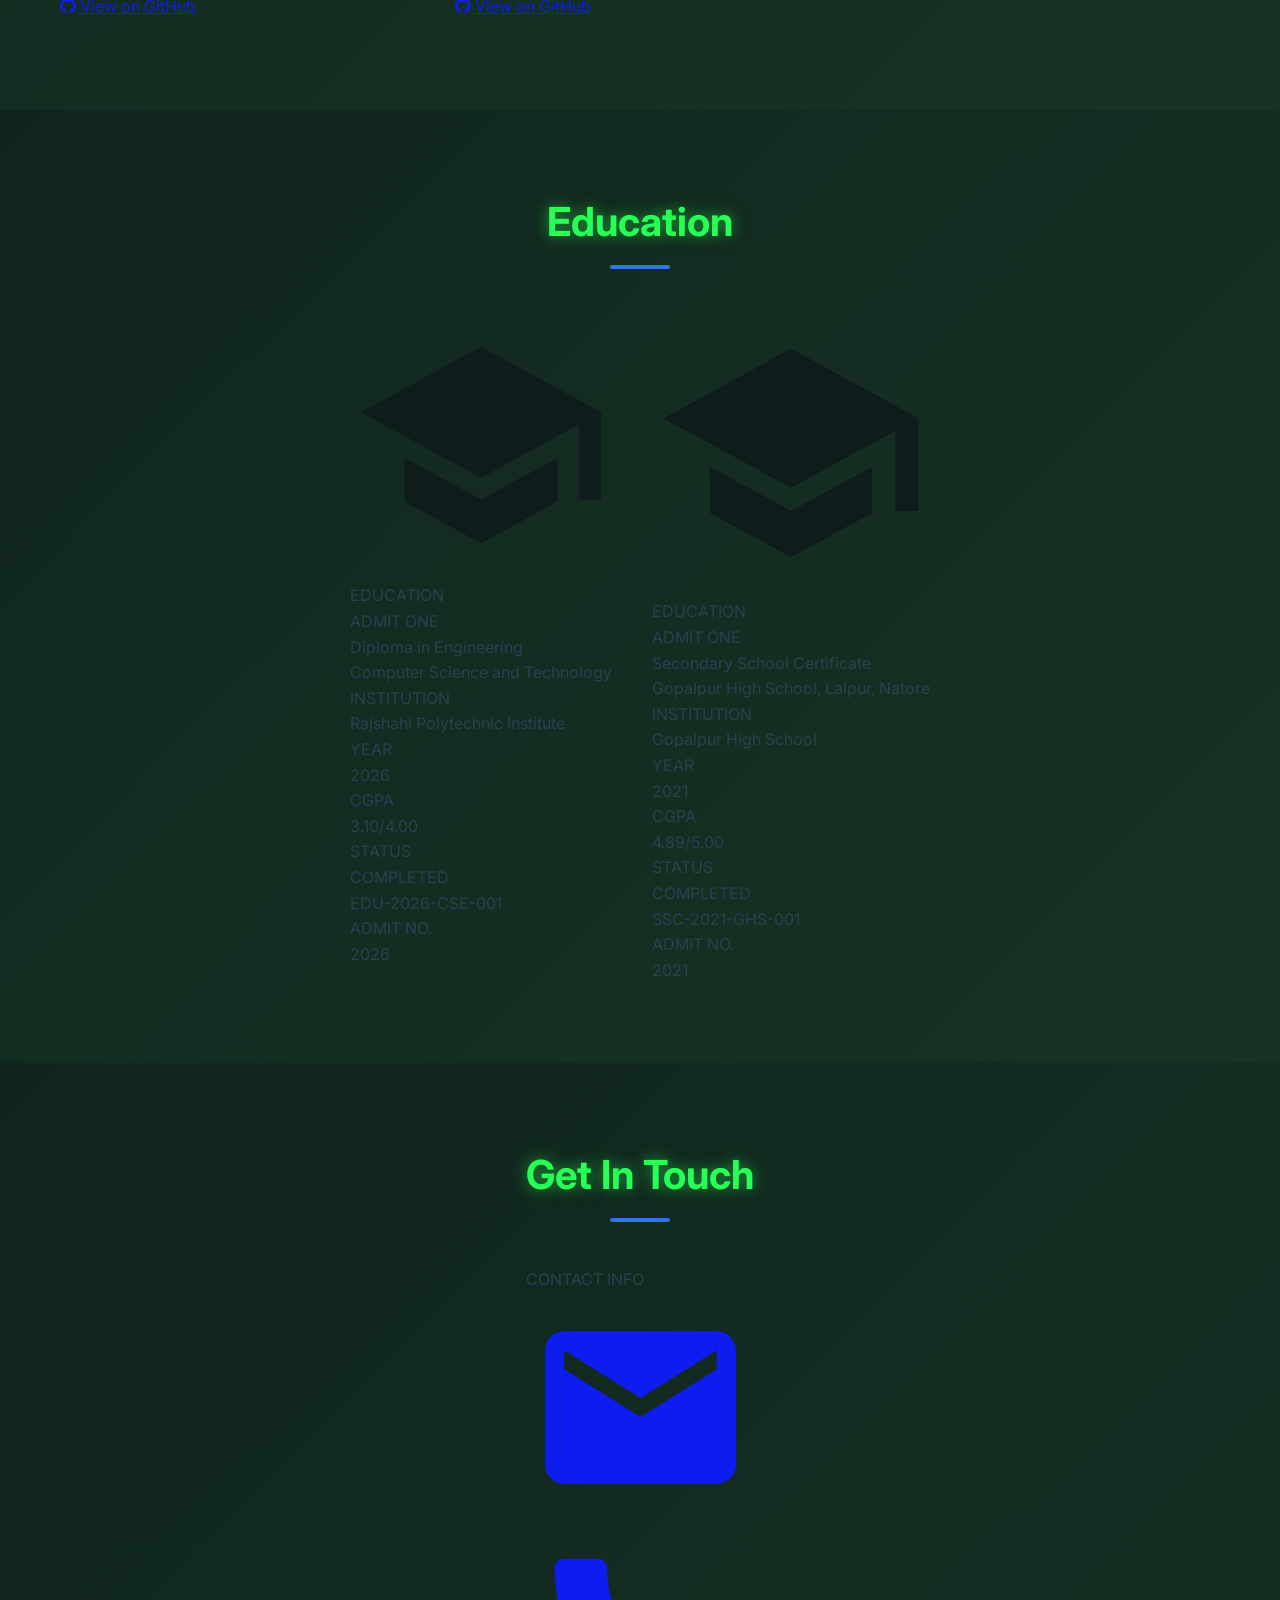
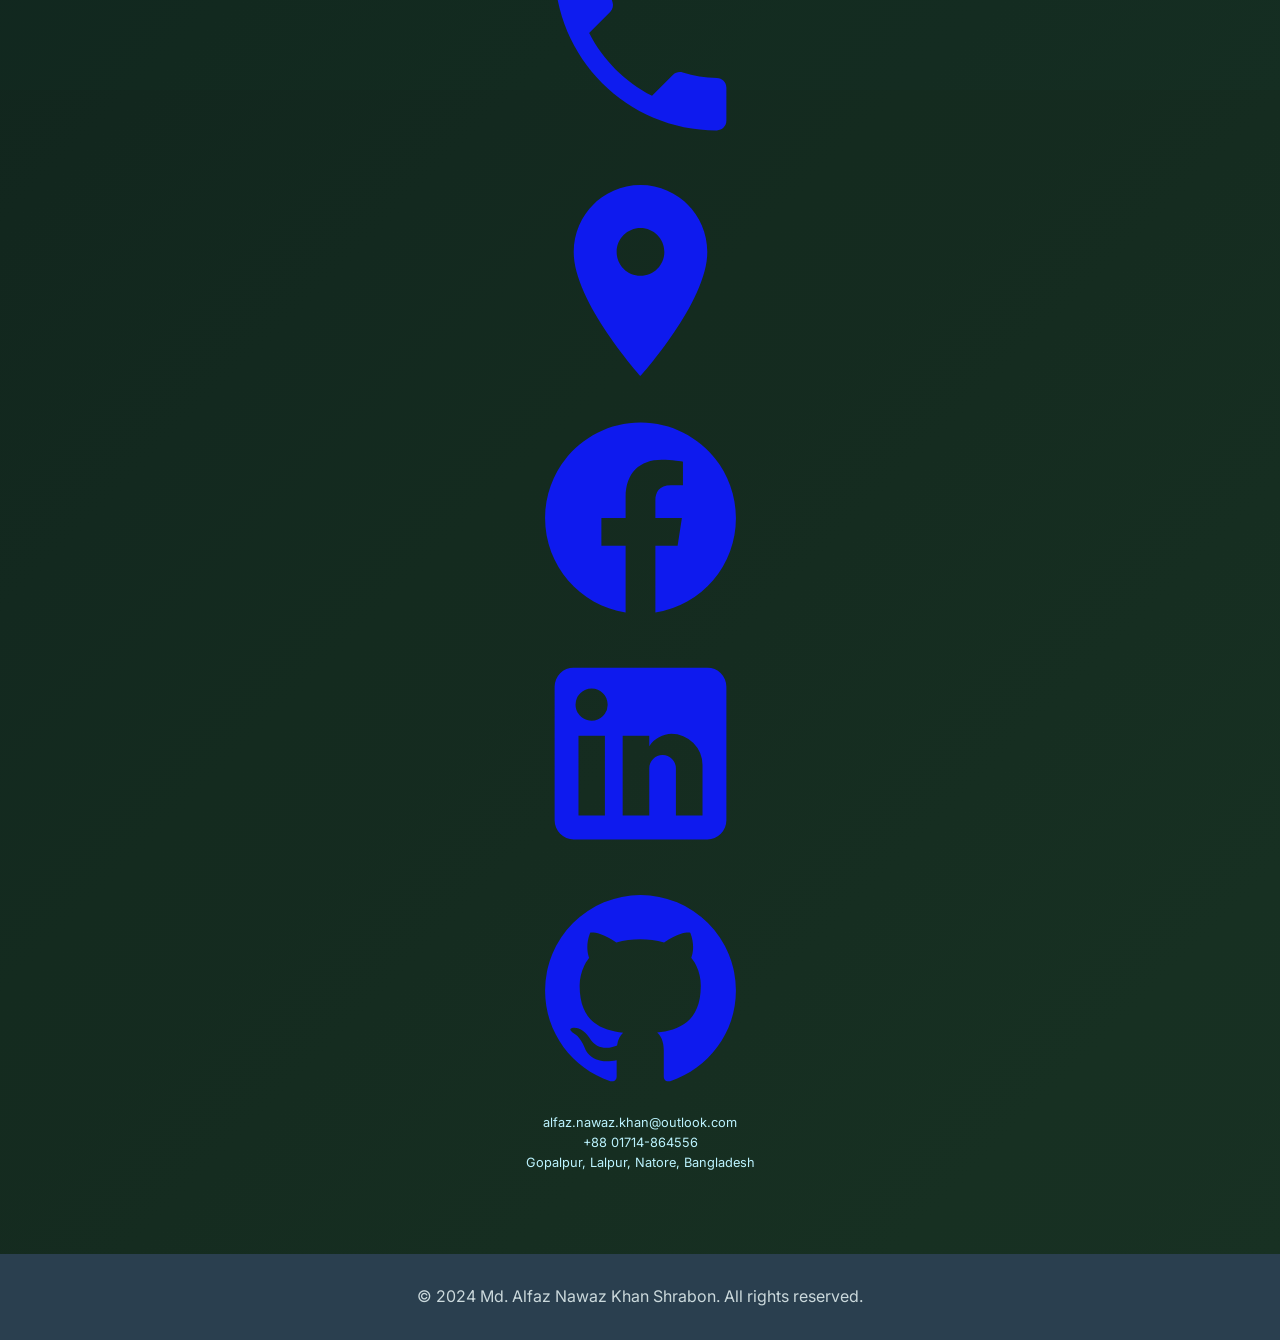
==== commit db34f18b: "Add data science mode with animated sections and glow effects - Implement data science mode toggle b" ====
--- a/index.html
+++ b/index.html
@@ -34,6 +34,12 @@
         <i class="fas fa-moon"></i>
     </button>
 
+    <!-- Data Science Mode Toggle -->
+    <button class="ds-mode-toggle" id="dsModeToggle" aria-label="Toggle Data Science Mode">
+        <i class="fas fa-brain"></i>
+        <span>DS Mode</span>
+    </button>
+
     <!-- Navigation -->
     <nav class="navbar" id="navbar">
         <div class="nav-container">
@@ -53,54 +59,169 @@
     </nav>
 
     <!-- Hero Section -->
-    <section id="home" class="hero">
+    <section id="home" class="hero ds-hero">
         <div class="container hero-content">
-            <div class="hero-text fade-in">
-                <p class="hero-greeting">Hello, I'm</p>
-                <h1 class="hero-name">Md. Alfaz Nawaz Khan Shrabon</h1>
-                <h2 class="hero-title">Diploma Engineering Student | Data Analyst | Web Developer</h2>
-                <p class="hero-intro">
+            <div class="pipboy-wrapper ds-mode-hero">
+                <input type="radio" name="pipboy-tab" id="tab-stat" checked>
+                <input type="radio" name="pipboy-tab" id="tab-inv">
+                <input type="radio" name="pipboy-tab" id="tab-data">
+                
+                <div class="pipboy-chassis">
+                    <div class="screw tl"></div>
+                    <div class="screw tr"></div>
+                    <div class="screw bl"></div>
+                    <div class="screw br"></div>
+                    
+                    <div class="crt-screen">
+                        <div class="screen-glass"></div>
+                        <div class="scanlines"></div>
+                        
+                        <div class="boot-sequence">
+                            <div class="top-bar">
+                                <span class="dynamic-title bold">SYS_STATUS</span>
+                                <div class="line flexible"></div>
+                                <div class="stats-info">
+                                    <span>LVL</span>
+                                    <span>24</span>
+                                    <span>HP</span>
+                                    <span>100%</span>
+                                </div>
+                            </div>
+                            
+                            <div class="middle-section">
+                                <div class="content-stat tab-content" style="display: flex;">
+                                    <div class="side-menu">
+                                        <label for="tab-stat" class="nav-item active-box-static">STATUS</label>
+                                        <label for="tab-inv" class="nav-item">INVENTORY</label>
+                                        <label for="tab-data" class="nav-item">DATA_LINK</label>
+                                    </div>
+                                    
+                                    <div class="right-menu">
+                                        <div class="terminal-block">
+                                            <div class="time">ALFAZ</div>
+                                            <div class="date">DATA SCIENTIST</div>
+                                        </div>
+                                        <div class="rad-text">
+                                            <div class="hazard-symbol">
+                                                <div class="hazard-core"></div>
+                                            </div>
+                                        </div>
+                                    </div>
+                                </div>
+                                
+                                <div class="content-inv tab-content">
+                                    <ul class="inventory-list">
+                                        <li class="active-terminal-line"><span>PYTHON</span><span>[EXPERT]</span></li>
+                                        <li><span>POWER BI</span><span>[ADVANCED]</span></li>
+                                        <li><span>SQL</span><span>[INTERMEDIATE]</span></li>
+                                        <li><span>EXCEL</span><span>[EXPERT]</span></li>
+                                        <li><span>MACHINE LEARNING</span><span>[LEARNING]</span></li>
+                                    </ul>
+                                </div>
+                                
+                                <div class="content-data tab-content">
+                                    <div class="radar-container">
+                                        <span></span>
+                                        <div class="blip"></div>
+                                    </div>
+                                    <div class="rad-text">SCANNING OPPORTUNITIES...</div>
+                                </div>
+                            </div>
+                            
+                            <div class="bottom-bar">
+                                <div class="nav-item">CAPS: 9999</div>
+                                <div class="line flexible"></div>
+                                <div class="nav-item">23:59<span class="blink-colon">:</span>59</div>
+                            </div>
+                        </div>
+                    </div>
+                </div>
+            </div>
+            
+            <div class="hero-text fade-in ds-hero-text">
+                <p class="hero-greeting ds-greeting">// INITIALIZING_PROFILE</p>
+                <h1 class="hero-name ds-name">Md. Alfaz Nawaz Khan Shrabon</h1>
+                <h2 class="hero-title ds-title">Diploma Engineering Student | Data Analyst | Web Developer</h2>
+                <p class="hero-intro ds-intro">
                     Aspiring Diploma Graduate with a focus on real-world data projects and AI-assisted web applications. 
                     Passionate about transforming raw data into actionable insights through Python, Power BI, and modern web technologies.
                 </p>
-                <div class="hero-buttons">
-                    <a href="#projects" class="btn btn-primary">View Projects</a>
-                    <a href="#contact" class="btn btn-secondary">Get In Touch</a>
+                <div class="hero-buttons ds-buttons">
+                    <a href="#projects" class="glowbutton btn-ds-primary">View Projects</a>
+                    <a href="#contact" class="glowbutton btn-ds-secondary">Get In Touch</a>
                 </div>
             </div>
         </div>
     </section>
 
     <!-- About Section -->
-    <section id="about" class="about section">
+    <section id="about" class="about section ds-about-section">
         <div class="container">
-            <h2 class="section-title fade-in">About Me</h2>
-            <div class="about-content fade-in">
-                <p>
-                    My journey into data analysis and web development began with a curiosity about how data shapes decisions in the real world. 
-                    As a Diploma Engineering student in Computer Science, I've dedicated myself to mastering tools like Python, Excel, and Power BI 
-                    to uncover meaningful patterns from complex datasets.
-                </p>
-                <p>
-                    What drives me is the ability to turn raw numbers into clear, actionable insights that can impact business strategies and 
-                    operational efficiency. I'm particularly fascinated by the intersection of data analysis and web development, where I leverage 
-                    AI-assisted coding ("Vibe Coding") to build practical solutions faster.
-                </p>
-                <p>
-                    Currently, I'm focused on expanding my skills in SQL, advanced data visualization, and Flask web development while building 
-                    a portfolio of real-world projects that demonstrate my ability to solve practical problems with data.
-                </p>
-                
-                <div class="about-details">
-                    <div class="detail-item">
+            <h2 class="section-title fade-in ds-section-title">About Me</h2>
+            <div class="about-content fade-in ds-about-content">
+                <div class="ds-about-terminal">
+                    <div class="terminal-header">
+                        <span class="terminal-title">USER_PROFILE.dat</span>
+                        <div class="terminal-controls">
+                            <span class="control-dot red"></span>
+                            <span class="control-dot yellow"></span>
+                            <span class="control-dot green"></span>
+                        </div>
+                    </div>
+                    <div class="terminal-body">
+                        <div class="code-line"><span class="keyword">const</span> <span class="variable">profile</span> = {</div>
+                        <div class="code-line indent"><span class="property">name</span>: <span class="string">"Md. Alfaz Nawaz Khan Shrabon"</span>,</div>
+                        <div class="code-line indent"><span class="property">role</span>: <span class="string">"Data Analyst & Web Developer"</span>,</div>
+                        <div class="code-line indent"><span class="property">location</span>: <span class="string">"Bangladesh"</span>,</div>
+                        <div class="code-line indent"><span class="property">passion</span>: <span class="string">"Transforming raw data into actionable insights"</span>,</div>
+                        <div class="code-line indent"><span class="property">tools</span>: [<span class="string">"Python"</span>, <span class="string">"Power BI"</span>, <span class="string">"Excel"</span>, <span class="string">"SQL"</span>],</div>
+                        <div class="code-line indent"><span class="property">mission</span>: <span class="string">"Solve practical problems with data"</span></div>
+                        <div class="code-line">};</div>
+                        <div class="code-line">&nbsp;</div>
+                        <div class="code-line"><span class="comment">// My journey into data analysis...</span></div>
+                        <div class="code-line typing-container">
+                            <span class="typing-text"></span>
+                            <span class="cursor">|</span>
+                        </div>
+                    </div>
+                </div>
+                
+                <div class="ds-about-cards">
+                    <div class="data-card">
+                        <div class="card-icon">
+                            <i class="fas fa-database"></i>
+                        </div>
+                        <h3>Data Explorer</h3>
+                        <p>Uncovering hidden patterns in complex datasets through statistical analysis and visualization.</p>
+                    </div>
+                    
+                    <div class="data-card">
+                        <div class="card-icon">
+                            <i class="fas fa-chart-network"></i>
+                        </div>
+                        <h3>AI Collaborator</h3>
+                        <p>Leveraging AI-assisted coding to build practical solutions faster and more efficiently.</p>
+                    </div>
+                    
+                    <div class="data-card">
+                        <div class="card-icon">
+                            <i class="fas fa-lightbulb"></i>
+                        </div>
+                        <h3>Problem Solver</h3>
+                        <p>Transforming raw numbers into clear, actionable insights that impact business strategies.</p>
+                    </div>
+                </div>
+                
+                <div class="about-details ds-about-details">
+                    <div class="detail-item ds-detail">
                         <i class="fas fa-map-marker-alt"></i>
                         <span>Gopalpur, Lalpur, Natore, Bangladesh</span>
                     </div>
-                    <div class="detail-item">
+                    <div class="detail-item ds-detail">
                         <i class="fas fa-envelope"></i>
                         <a href="mailto:alfaz.nawaz.khan@outlook.com">alfaz.nawaz.khan@outlook.com</a>
                     </div>
-                    <div class="detail-item">
+                    <div class="detail-item ds-detail">
                         <i class="fas fa-phone"></i>
                         <a href="tel:+8801714864556">+88 01714-864556</a>
                     </div>
@@ -110,106 +231,187 @@
     </section>
 
     <!-- Skills Section -->
-    <section id="skills" class="skills section">
+    <section id="skills" class="skills section ds-skills-section">
         <div class="container">
-            <h2 class="section-title fade-in">Skills & Expertise</h2>
-            <div class="skills-grid">
-                <div class="skill-card fade-in">
-                    <div class="skill-icon">
-                        <i class="fas fa-code"></i>
-                    </div>
-                    <h3>Programming</h3>
-                    <div class="skill-tags">
-                        <span class="tag">Python</span>
-                    </div>
-                </div>
-                
-                <div class="skill-card fade-in">
-                    <div class="skill-icon">
-                        <i class="fas fa-globe"></i>
-                    </div>
-                    <h3>Web Development</h3>
-                    <div class="skill-tags">
-                        <span class="tag">Flask (Basic)</span>
-                        <span class="tag">Vibe Coding</span>
-                    </div>
-                </div>
-                
-                <div class="skill-card fade-in">
-                    <div class="skill-icon">
-                        <i class="fas fa-chart-line"></i>
-                    </div>
-                    <h3>Data Analysis</h3>
-                    <div class="skill-tags">
-                        <span class="tag">Python</span>
-                        <span class="tag">SQL</span>
-                        <span class="tag">Excel</span>
-                        <span class="tag">Power BI</span>
-                    </div>
-                </div>
-                
-                <div class="skill-card fade-in">
-                    <div class="skill-icon">
-                        <i class="fas fa-chart-pie"></i>
-                    </div>
-                    <h3>Data Visualization</h3>
-                    <div class="skill-tags">
-                        <span class="tag">Excel</span>
-                        <span class="tag">Python</span>
-                        <span class="tag">Power BI</span>
-                    </div>
-                </div>
-                
-                <div class="skill-card fade-in">
-                    <div class="skill-icon">
-                        <i class="fas fa-tools"></i>
-                    </div>
-                    <h3>Tools</h3>
-                    <div class="skill-tags">
-                        <span class="tag">Excel</span>
-                        <span class="tag">PowerPoint</span>
-                        <span class="tag">Power BI</span>
-                    </div>
-                </div>
-                
-                <div class="skill-card fade-in">
-                    <div class="skill-icon">
-                        <i class="fas fa-brain"></i>
-                    </div>
-                    <h3>Core Concepts</h3>
-                    <div class="skill-tags">
-                        <span class="tag">Data Cleaning</span>
-                        <span class="tag">Data Analysis</span>
-                        <span class="tag">Dashboard Creation</span>
-                        <span class="tag">EDA</span>
+            <h2 class="section-title fade-in ds-section-title">Skills & Expertise</h2>
+            
+            <div class="pipboy-wrapper ds-skills-pipboy fade-in">
+                <input type="radio" name="pipboy-tab" id="tab-stat-skills" checked>
+                <input type="radio" name="pipboy-tab" id="tab-inv-skills">
+                <input type="radio" name="pipboy-tab" id="tab-data-skills">
+                
+                <div class="pipboy-chassis">
+                    <div class="screw tl"></div>
+                    <div class="screw tr"></div>
+                    <div class="screw bl"></div>
+                    <div class="screw br"></div>
+                    
+                    <div class="crt-screen">
+                        <div class="screen-glass"></div>
+                        <div class="scanlines"></div>
+                        
+                        <div class="boot-sequence">
+                            <div class="top-bar">
+                                <span class="dynamic-title bold">SYS_STATUS</span>
+                                <div class="line flexible"></div>
+                                <div class="stats-info">
+                                    <span>LVL</span>
+                                    <span>24</span>
+                                    <span>HP</span>
+                                    <span>100%</span>
+                                </div>
+                            </div>
+                            
+                            <div class="middle-section">
+                                <div class="content-stat tab-content" style="display: flex;">
+                                    <div class="side-menu">
+                                        <label for="tab-stat-skills" class="nav-item active-box-static">STATUS</label>
+                                        <label for="tab-inv-skills" class="nav-item">INVENTORY</label>
+                                        <label for="tab-data-skills" class="nav-item">DATA_LINK</label>
+                                    </div>
+                                    
+                                    <div class="right-menu">
+                                        <div class="terminal-block">
+                                            <div class="time">SKILLS</div>
+                                            <div class="date">LOADED</div>
+                                        </div>
+                                        <div class="rad-text">
+                                            <div class="hazard-symbol">
+                                                <div class="hazard-core"></div>
+                                            </div>
+                                        </div>
+                                    </div>
+                                </div>
+                                
+                                <div class="content-inv tab-content">
+                                    <ul class="inventory-list">
+                                        <li class="active-terminal-line"><span>PYTHON</span><span>[EXPERT]</span></li>
+                                        <li><span>POWER BI</span><span>[ADVANCED]</span></li>
+                                        <li><span>SQL</span><span>[INTERMEDIATE]</span></li>
+                                        <li><span>EXCEL</span><span>[EXPERT]</span></li>
+                                        <li><span>MATPLOTLIB</span><span>[ADVANCED]</span></li>
+                                        <li><span>SEABORN</span><span>[ADVANCED]</span></li>
+                                        <li><span>PANDAS</span><span>[EXPERT]</span></li>
+                                        <li><span>NUMPY</span><span>[EXPERT]</span></li>
+                                    </ul>
+                                </div>
+                                
+                                <div class="content-data tab-content">
+                                    <div class="radar-container">
+                                        <span></span>
+                                        <div class="blip"></div>
+                                    </div>
+                                    <div class="rad-text">SCANNING SKILLS...</div>
+                                </div>
+                            </div>
+                            
+                            <div class="bottom-bar">
+                                <div class="nav-item">CAPS: 9999</div>
+                                <div class="line flexible"></div>
+                                <div class="nav-item">23:59<span class="blink-colon">:</span>59</div>
+                            </div>
+                        </div>
                     </div>
                 </div>
             </div>
             
-            <div class="strengths-section fade-in">
-                <h3 class="strengths-title">Strengths</h3>
-                <div class="strengths-grid">
-                    <div class="strength-item">
+            <div class="skills-grid ds-skills-grid">
+                <div class="skill-card fade-in ds-skill-card">
+                    <div class="skill-icon ds-skill-icon">
+                        <i class="fas fa-code"></i>
+                    </div>
+                    <h3>Programming</h3>
+                    <div class="skill-tags ds-skill-tags">
+                        <span class="tag ds-tag">Python</span>
+                    </div>
+                </div>
+                
+                <div class="skill-card fade-in ds-skill-card">
+                    <div class="skill-icon ds-skill-icon">
+                        <i class="fas fa-globe"></i>
+                    </div>
+                    <h3>Web Development</h3>
+                    <div class="skill-tags ds-skill-tags">
+                        <span class="tag ds-tag">Flask (Basic)</span>
+                        <span class="tag ds-tag">Vibe Coding</span>
+                    </div>
+                </div>
+                
+                <div class="skill-card fade-in ds-skill-card">
+                    <div class="skill-icon ds-skill-icon">
+                        <i class="fas fa-chart-line"></i>
+                    </div>
+                    <h3>Data Analysis</h3>
+                    <div class="skill-tags ds-skill-tags">
+                        <span class="tag ds-tag">Python</span>
+                        <span class="tag ds-tag">SQL</span>
+                        <span class="tag ds-tag">Excel</span>
+                        <span class="tag ds-tag">Power BI</span>
+                    </div>
+                </div>
+                
+                <div class="skill-card fade-in ds-skill-card">
+                    <div class="skill-icon ds-skill-icon">
+                        <i class="fas fa-chart-pie"></i>
+                    </div>
+                    <h3>Data Visualization</h3>
+                    <div class="skill-tags ds-skill-tags">
+                        <span class="tag ds-tag">Excel</span>
+                        <span class="tag ds-tag">Python</span>
+                        <span class="tag ds-tag">Power BI</span>
+                    </div>
+                </div>
+                
+                <div class="skill-card fade-in ds-skill-card">
+                    <div class="skill-icon ds-skill-icon">
+                        <i class="fas fa-tools"></i>
+                    </div>
+                    <h3>Tools</h3>
+                    <div class="skill-tags ds-skill-tags">
+                        <span class="tag ds-tag">Excel</span>
+                        <span class="tag ds-tag">PowerPoint</span>
+                        <span class="tag ds-tag">Power BI</span>
+                    </div>
+                </div>
+                
+                <div class="skill-card fade-in ds-skill-card">
+                    <div class="skill-icon ds-skill-icon">
+                        <i class="fas fa-brain"></i>
+                    </div>
+                    <h3>Core Concepts</h3>
+                    <div class="skill-tags ds-skill-tags">
+                        <span class="tag ds-tag">Data Cleaning</span>
+                        <span class="tag ds-tag">Data Analysis</span>
+                        <span class="tag ds-tag">Dashboard Creation</span>
+                        <span class="tag ds-tag">EDA</span>
+                    </div>
+                </div>
+            </div>
+            
+            <div class="strengths-section fade-in ds-strengths-section">
+                <h3 class="strengths-title ds-strengths-title">Strengths</h3>
+                <div class="strengths-grid ds-strengths-grid">
+                    <div class="strength-item ds-strength-item">
                         <i class="fas fa-check-circle"></i>
                         <span>Prompt Engineering</span>
                     </div>
-                    <div class="strength-item">
+                    <div class="strength-item ds-strength-item">
                         <i class="fas fa-check-circle"></i>
                         <span>Working with Multiple AIs</span>
                     </div>
-                    <div class="strength-item">
+                    <div class="strength-item ds-strength-item">
                         <i class="fas fa-check-circle"></i>
                         <span>Basic AI Integrations</span>
                     </div>
-                    <div class="strength-item">
+                    <div class="strength-item ds-strength-item">
                         <i class="fas fa-check-circle"></i>
                         <span>Consistent Learner</span>
                     </div>
-                    <div class="strength-item">
+                    <div class="strength-item ds-strength-item">
                         <i class="fas fa-check-circle"></i>
                         <span>Ability to Work with Real Datasets</span>
                     </div>
-                    <div class="strength-item">
+                    <div class="strength-item ds-strength-item">
                         <i class="fas fa-check-circle"></i>
                         <span>Focused on Practical Implementation</span>
                     </div>
@@ -219,170 +421,249 @@
     </section>
 
     <!-- Projects Section -->
-    <section id="projects" class="projects section">
+    <section id="projects" class="projects section ds-projects-section">
         <div class="container">
-            <h2 class="section-title fade-in">Projects</h2>
-            <div class="projects-grid">
-                <!-- Project 1 -->
-                <div class="project-card fade-in">
-                    <div class="project-content">
-                        <h3>Health and Fitness Tracking System</h3>
-                        <p>Analyzed weekly fitness data of 20 individuals using NumPy and pandas to track performance metrics and health trends.</p>
-                        <div class="tech-tags">
-                            <span class="tech-tag">NumPy</span>
-                            <span class="tech-tag">pandas</span>
-                        </div>
-                        <a href="https://github.com/AlfazNawazKhan/excelproject1" target="_blank" rel="noopener noreferrer" class="btn-github">
-                            <i class="fab fa-github"></i> View on GitHub
-                        </a>
-                    </div>
-                </div>
-                
-                <!-- Project 2 -->
-                <div class="project-card fade-in">
-                    <div class="project-content">
-                        <h3>Coffee Shop Sales Analysis</h3>
-                        <p>Monthly gross sales, order volume, discounts, and net sales trends analysis across 2017–2019 using pivot tables.</p>
-                        <div class="tech-tags">
-                            <span class="tech-tag">Excel</span>
-                            <span class="tech-tag">Pivot Tables</span>
-                        </div>
-                        <a href="https://github.com/AlfazNawazKhan/excelproject2" target="_blank" rel="noopener noreferrer" class="btn-github">
-                            <i class="fab fa-github"></i> View on GitHub
-                        </a>
-                    </div>
-                </div>
-                
-                <!-- Project 3 -->
-                <div class="project-card fade-in">
-                    <div class="project-content">
-                        <h3>Student Mobile Phone Survey Analysis</h3>
-                        <p>Pivot tables breaking down education-related phone usage and self-reported health ratings by gender.</p>
-                        <div class="tech-tags">
-                            <span class="tech-tag">Excel</span>
-                            <span class="tech-tag">Survey Analysis</span>
-                        </div>
-                        <a href="https://github.com/AlfazNawazKhan/excelproject3" target="_blank" rel="noopener noreferrer" class="btn-github">
-                            <i class="fab fa-github"></i> View on GitHub
-                        </a>
-                    </div>
-                </div>
-                
-                <!-- Project 4 -->
-                <div class="project-card fade-in">
-                    <div class="project-content">
-                        <h3>BMW Car Sales Dataset Analysis</h3>
-                        <p>Pricing, mileage, engine size, and revenue analysis across models, regions, and fuel/transmission types.</p>
-                        <div class="tech-tags">
-                            <span class="tech-tag">Excel</span>
-                            <span class="tech-tag">Data Analysis</span>
-                        </div>
-                        <a href="https://github.com/AlfazNawazKhan/excelproject4" target="_blank" rel="noopener noreferrer" class="btn-github">
-                            <i class="fab fa-github"></i> View on GitHub
-                        </a>
-                    </div>
-                </div>
-                
-                <!-- Project 5 -->
-                <div class="project-card fade-in">
-                    <div class="project-content">
-                        <h3>Restaurant Data Cleaning</h3>
-                        <p>Standardizing names, addresses, categories, and open/closed status across a messy multi-city dataset.</p>
-                        <div class="tech-tags">
-                            <span class="tech-tag">Excel</span>
-                            <span class="tech-tag">Data Cleaning</span>
-                        </div>
-                        <a href="https://github.com/AlfazNawazKhan/excelproject5" target="_blank" rel="noopener noreferrer" class="btn-github">
-                            <i class="fab fa-github"></i> View on GitHub
-                        </a>
-                    </div>
-                </div>
-                
-                <!-- Project 6 -->
-                <div class="project-card fade-in">
-                    <div class="project-content">
-                        <h3>Zara Clothing Sales Dashboard</h3>
-                        <p>Pivot analysis of revenue by product position, section (men/women), season, material, and origin country.</p>
-                        <div class="tech-tags">
-                            <span class="tech-tag">Excel</span>
-                            <span class="tech-tag">Dashboard</span>
-                        </div>
-                        <a href="https://github.com/AlfazNawazKhan/excelproject6" target="_blank" rel="noopener noreferrer" class="btn-github">
-                            <i class="fab fa-github"></i> View on GitHub
-                        </a>
-                    </div>
-                </div>
-                
-                <!-- Project 7 -->
-                <div class="project-card fade-in">
-                    <div class="project-content">
-                        <h3>Global Life Expectancy Dashboard</h3>
-                        <p>Interactive country/year lookup with regional and gender-based life expectancy trends (1960–2022).</p>
-                        <div class="tech-tags">
-                            <span class="tech-tag">Excel</span>
-                            <span class="tech-tag">Power BI</span>
-                        </div>
-                        <a href="https://github.com/AlfazNawazKhan/excelproject7" target="_blank" rel="noopener noreferrer" class="btn-github">
-                            <i class="fab fa-github"></i> View on GitHub
-                        </a>
-                    </div>
-                </div>
-                
-                <!-- Project 8 -->
-                <div class="project-card fade-in">
-                    <div class="project-content">
-                        <h3>Chocolate Sales Tracker</h3>
-                        <p>Sales rep performance tracking by country, product, order amount, and boxes shipped.</p>
-                        <div class="tech-tags">
-                            <span class="tech-tag">Excel</span>
-                            <span class="tech-tag">Sales Analysis</span>
-                        </div>
-                        <a href="https://github.com/AlfazNawazKhan/excelproject8" target="_blank" rel="noopener noreferrer" class="btn-github">
-                            <i class="fab fa-github"></i> View on GitHub
-                        </a>
-                    </div>
-                </div>
-                
-                <!-- Project 9 -->
-                <div class="project-card fade-in">
-                    <div class="project-content">
-                        <h3>MBA Student Employability Analysis</h3>
-                        <p>Undergrad/MBA grades, work experience, and placement outcomes vs. salary and employability scores.</p>
-                        <div class="tech-tags">
-                            <span class="tech-tag">Excel</span>
-                            <span class="tech-tag">Statistical Analysis</span>
-                        </div>
-                        <a href="https://github.com/AlfazNawazKhan/excelproject9" target="_blank" rel="noopener noreferrer" class="btn-github">
-                            <i class="fab fa-github"></i> View on GitHub
-                        </a>
-                    </div>
-                </div>
-                
-                <!-- Project 10 -->
-                <div class="project-card fade-in">
-                    <div class="project-content">
-                        <h3>Student Performance Dashboard</h3>
-                        <p>Visualized student performance using charts and graphs with matplotlib and seaborn.</p>
-                        <div class="tech-tags">
-                            <span class="tech-tag">matplotlib</span>
-                            <span class="tech-tag">seaborn</span>
-                        </div>
-                        <a href="#" target="_blank" rel="noopener noreferrer" class="btn-github disabled">
-                            <i class="fab fa-github"></i> View on GitHub
-                        </a>
-                    </div>
-                </div>
-                
-                <!-- Project 11 -->
-                <div class="project-card fade-in">
-                    <div class="project-content">
-                        <h3>Excel Revenue Dashboard</h3>
-                        <p>Imported, analyzed, and visualized Excel data with automated calculations and dynamic reports.</p>
-                        <div class="tech-tags">
-                            <span class="tech-tag">Excel</span>
-                            <span class="tech-tag">Python</span>
-                        </div>
-                        <a href="#" target="_blank" rel="noopener noreferrer" class="btn-github disabled">
+            <h2 class="section-title fade-in ds-section-title">Projects</h2>
+            <div class="theme-light ds-theme-mode">
+                <div class="projects-grid ds-projects-grid">
+                    <!-- Project 1 -->
+                    <div class="card fade-in ds-project-card">
+                        <div class="flex">
+                            <span class="bar-label text-light">DATA ANALYSIS</span>
+                            <div class="tag">
+                                <svg width="16" height="16" viewBox="0 0 24 24" fill="currentColor"><path d="M12 2L2 7l10 5 10-5-10-5zM2 17l10 5 10-5M2 12l10 5 10-5"/></svg>
+                            </div>
+                        </div>
+                        <div class="bg-custom">
+                            <span class="pr-day">PROJECT 01</span>
+                            <h3 class="heading">Health and Fitness Tracking System</h3>
+                        </div>
+                        <p class="text-green">Analyzed weekly fitness data of 20 individuals using NumPy and pandas to track performance metrics and health trends.</p>
+                        <div class="tags">
+                            <span>NumPy</span>
+                            <span>pandas</span>
+                        </div>
+                        <a href="https://github.com/AlfazNawazKhan/excelproject1" target="_blank" rel="noopener noreferrer" class="more-button">
+                            <i class="fab fa-github"></i> View on GitHub
+                        </a>
+                    </div>
+                    
+                    <!-- Project 2 -->
+                    <div class="card fade-in ds-project-card">
+                        <div class="flex">
+                            <span class="bar-label text-light">SALES ANALYSIS</span>
+                            <div class="tag">
+                                <svg width="16" height="16" viewBox="0 0 24 24" fill="currentColor"><path d="M12 2L2 7l10 5 10-5-10-5zM2 17l10 5 10-5M2 12l10 5 10-5"/></svg>
+                            </div>
+                        </div>
+                        <div class="bg-custom">
+                            <span class="pr-day">PROJECT 02</span>
+                            <h3 class="heading">Coffee Shop Sales Analysis</h3>
+                        </div>
+                        <p class="text-green">Monthly gross sales, order volume, discounts, and net sales trends analysis across 2017–2019 using pivot tables.</p>
+                        <div class="tags">
+                            <span>Excel</span>
+                            <span>Pivot Tables</span>
+                        </div>
+                        <a href="https://github.com/AlfazNawazKhan/excelproject2" target="_blank" rel="noopener noreferrer" class="more-button">
+                            <i class="fab fa-github"></i> View on GitHub
+                        </a>
+                    </div>
+                    
+                    <!-- Project 3 -->
+                    <div class="card fade-in ds-project-card">
+                        <div class="flex">
+                            <span class="bar-label text-light">SURVEY ANALYSIS</span>
+                            <div class="tag">
+                                <svg width="16" height="16" viewBox="0 0 24 24" fill="currentColor"><path d="M12 2L2 7l10 5 10-5-10-5zM2 17l10 5 10-5M2 12l10 5 10-5"/></svg>
+                            </div>
+                        </div>
+                        <div class="bg-custom">
+                            <span class="pr-day">PROJECT 03</span>
+                            <h3 class="heading">Student Mobile Phone Survey</h3>
+                        </div>
+                        <p class="text-green">Pivot tables breaking down education-related phone usage and self-reported health ratings by gender.</p>
+                        <div class="tags">
+                            <span>Excel</span>
+                            <span>Survey Analysis</span>
+                        </div>
+                        <a href="https://github.com/AlfazNawazKhan/excelproject3" target="_blank" rel="noopener noreferrer" class="more-button">
+                            <i class="fab fa-github"></i> View on GitHub
+                        </a>
+                    </div>
+                    
+                    <!-- Project 4 -->
+                    <div class="card fade-in ds-project-card">
+                        <div class="flex">
+                            <span class="bar-label text-light">AUTOMOTIVE DATA</span>
+                            <div class="tag">
+                                <svg width="16" height="16" viewBox="0 0 24 24" fill="currentColor"><path d="M12 2L2 7l10 5 10-5-10-5zM2 17l10 5 10-5M2 12l10 5 10-5"/></svg>
+                            </div>
+                        </div>
+                        <div class="bg-custom">
+                            <span class="pr-day">PROJECT 04</span>
+                            <h3 class="heading">BMW Car Sales Dataset</h3>
+                        </div>
+                        <p class="text-green">Pricing, mileage, engine size, and revenue analysis across models, regions, and fuel/transmission types.</p>
+                        <div class="tags">
+                            <span>Excel</span>
+                            <span>Data Analysis</span>
+                        </div>
+                        <a href="https://github.com/AlfazNawazKhan/excelproject4" target="_blank" rel="noopener noreferrer" class="more-button">
+                            <i class="fab fa-github"></i> View on GitHub
+                        </a>
+                    </div>
+                    
+                    <!-- Project 5 -->
+                    <div class="card fade-in ds-project-card">
+                        <div class="flex">
+                            <span class="bar-label text-light">DATA CLEANING</span>
+                            <div class="tag">
+                                <svg width="16" height="16" viewBox="0 0 24 24" fill="currentColor"><path d="M12 2L2 7l10 5 10-5-10-5zM2 17l10 5 10-5M2 12l10 5 10-5"/></svg>
+                            </div>
+                        </div>
+                        <div class="bg-custom">
+                            <span class="pr-day">PROJECT 05</span>
+                            <h3 class="heading">Restaurant Data Cleaning</h3>
+                        </div>
+                        <p class="text-green">Standardizing names, addresses, categories, and open/closed status across a messy multi-city dataset.</p>
+                        <div class="tags">
+                            <span>Excel</span>
+                            <span>Data Cleaning</span>
+                        </div>
+                        <a href="https://github.com/AlfazNawazKhan/excelproject5" target="_blank" rel="noopener noreferrer" class="more-button">
+                            <i class="fab fa-github"></i> View on GitHub
+                        </a>
+                    </div>
+                    
+                    <!-- Project 6 -->
+                    <div class="card fade-in ds-project-card">
+                        <div class="flex">
+                            <span class="bar-label text-light">DASHBOARD</span>
+                            <div class="tag">
+                                <svg width="16" height="16" viewBox="0 0 24 24" fill="currentColor"><path d="M12 2L2 7l10 5 10-5-10-5zM2 17l10 5 10-5M2 12l10 5 10-5"/></svg>
+                            </div>
+                        </div>
+                        <div class="bg-custom">
+                            <span class="pr-day">PROJECT 06</span>
+                            <h3 class="heading">Zara Clothing Sales Dashboard</h3>
+                        </div>
+                        <p class="text-green">Pivot analysis of revenue by product position, section (men/women), season, material, and origin country.</p>
+                        <div class="tags">
+                            <span>Excel</span>
+                            <span>Dashboard</span>
+                        </div>
+                        <a href="https://github.com/AlfazNawazKhan/excelproject6" target="_blank" rel="noopener noreferrer" class="more-button">
+                            <i class="fab fa-github"></i> View on GitHub
+                        </a>
+                    </div>
+                    
+                    <!-- Project 7 -->
+                    <div class="card fade-in ds-project-card">
+                        <div class="flex">
+                            <span class="bar-label text-light">HEALTH METRICS</span>
+                            <div class="tag">
+                                <svg width="16" height="16" viewBox="0 0 24 24" fill="currentColor"><path d="M12 2L2 7l10 5 10-5-10-5zM2 17l10 5 10-5M2 12l10 5 10-5"/></svg>
+                            </div>
+                        </div>
+                        <div class="bg-custom">
+                            <span class="pr-day">PROJECT 07</span>
+                            <h3 class="heading">Global Life Expectancy</h3>
+                        </div>
+                        <p class="text-green">Interactive country/year lookup with regional and gender-based life expectancy trends (1960–2022).</p>
+                        <div class="tags">
+                            <span>Excel</span>
+                            <span>Power BI</span>
+                        </div>
+                        <a href="https://github.com/AlfazNawazKhan/excelproject7" target="_blank" rel="noopener noreferrer" class="more-button">
+                            <i class="fab fa-github"></i> View on GitHub
+                        </a>
+                    </div>
+                    
+                    <!-- Project 8 -->
+                    <div class="card fade-in ds-project-card">
+                        <div class="flex">
+                            <span class="bar-label text-light">SALES TRACKING</span>
+                            <div class="tag">
+                                <svg width="16" height="16" viewBox="0 0 24 24" fill="currentColor"><path d="M12 2L2 7l10 5 10-5-10-5zM2 17l10 5 10-5M2 12l10 5 10-5"/></svg>
+                            </div>
+                        </div>
+                        <div class="bg-custom">
+                            <span class="pr-day">PROJECT 08</span>
+                            <h3 class="heading">Chocolate Sales Tracker</h3>
+                        </div>
+                        <p class="text-green">Sales rep performance tracking by country, product, order amount, and boxes shipped.</p>
+                        <div class="tags">
+                            <span>Excel</span>
+                            <span>Sales Analysis</span>
+                        </div>
+                        <a href="https://github.com/AlfazNawazKhan/excelproject8" target="_blank" rel="noopener noreferrer" class="more-button">
+                            <i class="fab fa-github"></i> View on GitHub
+                        </a>
+                    </div>
+                    
+                    <!-- Project 9 -->
+                    <div class="card fade-in ds-project-card">
+                        <div class="flex">
+                            <span class="bar-label text-light">EDUCATION DATA</span>
+                            <div class="tag">
+                                <svg width="16" height="16" viewBox="0 0 24 24" fill="currentColor"><path d="M12 2L2 7l10 5 10-5-10-5zM2 17l10 5 10-5M2 12l10 5 10-5"/></svg>
+                            </div>
+                        </div>
+                        <div class="bg-custom">
+                            <span class="pr-day">PROJECT 09</span>
+                            <h3 class="heading">MBA Student Employability</h3>
+                        </div>
+                        <p class="text-green">Undergrad/MBA grades, work experience, and placement outcomes vs. salary and employability scores.</p>
+                        <div class="tags">
+                            <span>Excel</span>
+                            <span>Statistical Analysis</span>
+                        </div>
+                        <a href="https://github.com/AlfazNawazKhan/excelproject9" target="_blank" rel="noopener noreferrer" class="more-button">
+                            <i class="fab fa-github"></i> View on GitHub
+                        </a>
+                    </div>
+                    
+                    <!-- Project 10 -->
+                    <div class="card fade-in ds-project-card">
+                        <div class="flex">
+                            <span class="bar-label text-light">VISUALIZATION</span>
+                            <div class="tag">
+                                <svg width="16" height="16" viewBox="0 0 24 24" fill="currentColor"><path d="M12 2L2 7l10 5 10-5-10-5zM2 17l10 5 10-5M2 12l10 5 10-5"/></svg>
+                            </div>
+                        </div>
+                        <div class="bg-custom">
+                            <span class="pr-day">PROJECT 10</span>
+                            <h3 class="heading">Student Performance Dashboard</h3>
+                        </div>
+                        <p class="text-green">Visualized student performance using charts and graphs with matplotlib and seaborn.</p>
+                        <div class="tags">
+                            <span>matplotlib</span>
+                            <span>seaborn</span>
+                        </div>
+                        <a href="#" target="_blank" rel="noopener noreferrer" class="more-button disabled">
+                            <i class="fab fa-github"></i> View on GitHub
+                        </a>
+                    </div>
+                    
+                    <!-- Project 11 -->
+                    <div class="card fade-in ds-project-card">
+                        <div class="flex">
+                            <span class="bar-label text-light">REVENUE DATA</span>
+                            <div class="tag">
+                                <svg width="16" height="16" viewBox="0 0 24 24" fill="currentColor"><path d="M12 2L2 7l10 5 10-5-10-5zM2 17l10 5 10-5M2 12l10 5 10-5"/></svg>
+                            </div>
+                        </div>
+                        <div class="bg-custom">
+                            <span class="pr-day">PROJECT 11</span>
+                            <h3 class="heading">Excel Revenue Dashboard</h3>
+                        </div>
+                        <p class="text-green">Imported, analyzed, and visualized Excel data with automated calculations and dynamic reports.</p>
+                        <div class="tags">
+                            <span>Excel</span>
+                            <span>Python</span>
+                        </div>
+                        <a href="#" target="_blank" rel="noopener noreferrer" class="more-button disabled">
                             <i class="fab fa-github"></i> View on GitHub
                         </a>
                     </div>
@@ -392,33 +673,104 @@
     </section>
 
     <!-- Education Section -->
-    <section id="education" class="education section">
+    <section id="education" class="education section ds-education-section">
         <div class="container">
-            <h2 class="section-title fade-in">Education</h2>
-            <div class="timeline">
-                <div class="timeline-item fade-in">
-                    <div class="timeline-dot"></div>
-                    <div class="timeline-content">
-                        <div class="timeline-year">2026</div>
-                        <h3>Diploma in Engineering</h3>
-                        <div class="timeline-institution">Rajshahi Polytechnic Institute</div>
-                        <div class="timeline-department">Computer Science and Technology</div>
-                        <div class="timeline-details">
-                            <span class="cgpa-badge">CGPA: 3.10/4.00</span>
-                            <span class="status-badge completed">Completed</span>
-                        </div>
-                    </div>
-                </div>
-                
-                <div class="timeline-item fade-in">
-                    <div class="timeline-dot"></div>
-                    <div class="timeline-content">
-                        <div class="timeline-year">2021</div>
-                        <h3>Secondary School Certificate</h3>
-                        <div class="timeline-institution">Gopalpur High School, Lalpur, Natore</div>
-                        <div class="timeline-details">
-                            <span class="cgpa-badge">CGPA: 4.89/5.00</span>
-                            <span class="status-badge completed">Completed</span>
+            <h2 class="section-title fade-in ds-section-title">Education</h2>
+            <div class="ticket-canvas ds-ticket-wrapper">
+                <div class="ticket-wrapper fade-in">
+                    <div class="ticket">
+                        <div class="t-main">
+                            <div class="t-content">
+                                <div class="t-header">
+                                    <div class="t-logo">
+                                        <svg viewBox="0 0 24 24"><path d="M12 3L1 9l11 6 9-4.91V17h2V9M5 13.18v4L12 21l7-3.82v-4L12 17l-7-3.82z"/></svg>
+                                        <span>EDUCATION</span>
+                                    </div>
+                                    <div class="t-type">ADMIT ONE</div>
+                                </div>
+                                <div class="t-title">Diploma in Engineering</div>
+                                <div class="t-subtitle">Computer Science and Technology</div>
+                                <div class="t-details">
+                                    <div class="t-detail-item">
+                                        <div class="t-label">INSTITUTION</div>
+                                        <div class="t-value">Rajshahi Polytechnic Institute</div>
+                                    </div>
+                                    <div class="t-detail-item">
+                                        <div class="t-label">YEAR</div>
+                                        <div class="t-value">2026</div>
+                                    </div>
+                                    <div class="t-detail-item">
+                                        <div class="t-label">CGPA</div>
+                                        <div class="t-value">3.10/4.00</div>
+                                    </div>
+                                    <div class="t-detail-item">
+                                        <div class="t-label">STATUS</div>
+                                        <div class="t-value">COMPLETED</div>
+                                    </div>
+                                </div>
+                            </div>
+                        </div>
+                        <div class="t-perforation">
+                            <div class="t-perf-line"></div>
+                        </div>
+                        <div class="t-stub">
+                            <div class="t-barcode-container">
+                                <div class="t-barcode"></div>
+                                <div class="t-barcode-id">EDU-2026-CSE-001</div>
+                            </div>
+                            <div class="t-admit">
+                                <div class="t-admit-text">ADMIT NO.</div>
+                                <div class="t-admit-num">2026</div>
+                            </div>
+                        </div>
+                    </div>
+                </div>
+                
+                <div class="ticket-wrapper fade-in">
+                    <div class="ticket">
+                        <div class="t-main">
+                            <div class="t-content">
+                                <div class="t-header">
+                                    <div class="t-logo">
+                                        <svg viewBox="0 0 24 24"><path d="M12 3L1 9l11 6 9-4.91V17h2V9M5 13.18v4L12 21l7-3.82v-4L12 17l-7-3.82z"/></svg>
+                                        <span>EDUCATION</span>
+                                    </div>
+                                    <div class="t-type">ADMIT ONE</div>
+                                </div>
+                                <div class="t-title">Secondary School Certificate</div>
+                                <div class="t-subtitle">Gopalpur High School, Lalpur, Natore</div>
+                                <div class="t-details">
+                                    <div class="t-detail-item">
+                                        <div class="t-label">INSTITUTION</div>
+                                        <div class="t-value">Gopalpur High School</div>
+                                    </div>
+                                    <div class="t-detail-item">
+                                        <div class="t-label">YEAR</div>
+                                        <div class="t-value">2021</div>
+                                    </div>
+                                    <div class="t-detail-item">
+                                        <div class="t-label">CGPA</div>
+                                        <div class="t-value">4.89/5.00</div>
+                                    </div>
+                                    <div class="t-detail-item">
+                                        <div class="t-label">STATUS</div>
+                                        <div class="t-value">COMPLETED</div>
+                                    </div>
+                                </div>
+                            </div>
+                        </div>
+                        <div class="t-perforation">
+                            <div class="t-perf-line"></div>
+                        </div>
+                        <div class="t-stub">
+                            <div class="t-barcode-container">
+                                <div class="t-barcode"></div>
+                                <div class="t-barcode-id">SSC-2021-GHS-001</div>
+                            </div>
+                            <div class="t-admit">
+                                <div class="t-admit-text">ADMIT NO.</div>
+                                <div class="t-admit-num">2021</div>
+                            </div>
                         </div>
                     </div>
                 </div>
@@ -427,51 +779,43 @@
     </section>
 
     <!-- Contact Section -->
-    <section id="contact" class="contact section">
+    <section id="contact" class="contact section ds-contact-section">
         <div class="container">
-            <h2 class="section-title fade-in">Get In Touch</h2>
-            <div class="contact-content fade-in">
-                <p class="contact-intro">
-                    I'm always open to discussing new opportunities, collaborations, or just having a chat about data and technology. 
-                    Feel free to reach out!
-                </p>
-                
-                <div class="contact-info">
-                    <div class="contact-item">
-                        <i class="fas fa-envelope"></i>
-                        <div>
-                            <h4>Email</h4>
-                            <a href="mailto:alfaz.nawaz.khan@outlook.com">alfaz.nawaz.khan@outlook.com</a>
-                        </div>
-                    </div>
-                    
-                    <div class="contact-item">
-                        <i class="fas fa-phone"></i>
-                        <div>
-                            <h4>Phone</h4>
-                            <a href="tel:+8801714864556">+88 01714-864556</a>
-                        </div>
-                    </div>
-                    
-                    <div class="contact-item">
-                        <i class="fas fa-map-marker-alt"></i>
-                        <div>
-                            <h4>Location</h4>
-                            <span>Gopalpur, Lalpur, Natore, Bangladesh</span>
-                        </div>
-                    </div>
-                </div>
-                
-                <div class="social-links">
-                    <a href="https://www.facebook.com/share/1CtKbFbs4C/" target="_blank" rel="noopener noreferrer" class="social-link" aria-label="Facebook">
-                        <i class="fab fa-facebook-f"></i>
-                    </a>
-                    <a href="https://www.linkedin.com/in/alfaz-nawaz-012961237/" target="_blank" rel="noopener noreferrer" class="social-link" aria-label="LinkedIn">
-                        <i class="fab fa-linkedin-in"></i>
-                    </a>
-                    <a href="https://github.com/AlfazNawazKhan" target="_blank" rel="noopener noreferrer" class="social-link" aria-label="GitHub">
-                        <i class="fab fa-github"></i>
-                    </a>
+            <h2 class="section-title fade-in ds-section-title">Get In Touch</h2>
+            <div class="container ds-contact-container">
+                <div class="card-container fade-in">
+                    <div class="card-content">
+                        <div class="card-title">
+                            <div class="title">CONTACT INFO</div>
+                        </div>
+                        <div class="card-body">
+                            <a href="mailto:alfaz.nawaz.khan@outlook.com" class="svg-card" aria-label="Email">
+                                <svg class="face" viewBox="0 0 24 24" fill="currentColor"><path d="M20 4H4c-1.1 0-1.99.9-1.99 2L2 18c0 1.1.9 2 2 2h16c1.1 0 2-.9 2-2V6c0-1.1-.9-2-2-2zm0 4l-8 5-8-5V6l8 5 8-5v2z"/></svg>
+                            </a>
+                            <a href="tel:+8801714864556" class="svg-card" aria-label="Phone">
+                                <svg class="twit" viewBox="0 0 24 24" fill="currentColor"><path d="M6.62 10.79c1.44 2.83 3.76 5.14 6.59 6.59l2.2-2.2c.27-.27.67-.36 1.02-.24 1.12.37 2.33.57 3.57.57.55 0 1 .45 1 1V20c0 .55-.45 1-1 1-9.39 0-17-7.61-17-17 0-.55.45-1 1-1h3.5c.55 0 1 .45 1 1 0 1.25.2 2.45.57 3.57.11.35.03.74-.25 1.02l-2.2 2.2z"/></svg>
+                            </a>
+                            <a href="#" class="svg-card" aria-label="Location">
+                                <svg class="insta" viewBox="0 0 24 24" fill="currentColor"><path d="M12 2C8.13 2 5 5.13 5 9c0 5.25 7 13 7 13s7-7.75 7-13c0-3.87-3.13-7-7-7zm0 9.5c-1.38 0-2.5-1.12-2.5-2.5s1.12-2.5 2.5-2.5 2.5 1.12 2.5 2.5-1.12 2.5-2.5 2.5z"/></svg>
+                            </a>
+                            <a href="https://www.facebook.com/share/1CtKbFbs4C/" target="_blank" rel="noopener noreferrer" class="svg-card" aria-label="Facebook">
+                                <svg class="whats" viewBox="0 0 24 24" fill="currentColor"><path d="M12 2.04c-5.5 0-10 4.49-10 10.02c0 5 3.66 9.15 8.44 9.9v-7H7.9v-2.9h2.54V9.85c0-2.51 1.49-3.89 3.78-3.89c1.09 0 2.23.19 2.23.19v2.47h-1.26c-1.24 0-1.63.77-1.63 1.56v1.88h2.78l-.45 2.9h-2.33v7a10 10 0 0 0 8.44-9.9c0-5.53-4.5-10.02-10-10.02z"/></svg>
+                            </a>
+                            <a href="https://www.linkedin.com/in/alfaz-nawaz-012961237/" target="_blank" rel="noopener noreferrer" class="svg-card" aria-label="LinkedIn">
+                                <svg class="whats" viewBox="0 0 24 24" fill="currentColor"><path d="M19 3a2 2 0 0 1 2 2v14a2 2 0 0 1-2 2H5a2 2 0 0 1-2-2V5a2 2 0 0 1 2-2h14m-.5 15.5v-5.3a3.26 3.26 0 0 0-3.26-3.26c-.85 0-1.84.52-2.32 1.3v-1.11h-2.79v8.37h2.79v-4.93c0-.77.62-1.4 1.39-1.4a1.4 1.4 0 0 1 1.4 1.4v4.93h2.79M6.88 8.56a1.68 1.68 0 0 0 1.68-1.68c0-.93-.75-1.69-1.68-1.69a1.69 1.69 0 0 0-1.69 1.69c0 .93.76 1.68 1.69 1.68m1.39 9.94v-8.37H5.5v8.37h2.77z"/></svg>
+                            </a>
+                            <a href="https://github.com/AlfazNawazKhan" target="_blank" rel="noopener noreferrer" class="svg-card" aria-label="GitHub">
+                                <svg class="whats" viewBox="0 0 24 24" fill="currentColor"><path d="M12 2A10 10 0 0 0 2 12c0 4.42 2.87 8.17 6.84 9.5c.5.08.66-.23.66-.5v-1.69c-2.77.6-3.36-1.34-3.36-1.34c-.46-1.16-1.11-1.47-1.11-1.47c-.91-.62.07-.6.07-.6c1 .07 1.53 1.03 1.53 1.03c.87 1.52 2.34 1.07 2.91.83c.09-.65.35-1.09.63-1.34c-2.22-.25-4.55-1.11-4.55-4.92c0-1.11.38-2.11 1-2.92c-.1-.25-.43-1.29.1-2.64c0 0 .84-.27 2.75 1.02c.79-.22 1.65-.33 2.5-.33c.85 0 1.71.11 2.5.33c1.91-1.29 2.75-1.02 2.75-1.02c.53 1.35.2 2.39.1 2.64c.65.81 1 1.81 1 2.92c0 3.82-2.34 4.66-4.57 4.91c.36.31.69.92.69 1.85V21c0 .27.16.59.67.5C19.14 20.16 22 16.42 22 12A10 10 0 0 0 12 2z"/></svg>
+                            </a>
+                        </div>
+                        <div class="card-footer">
+                            <p style="color: hsl(192, 100%, 88%); font-size: 0.8em; text-align: center;">
+                                alfaz.nawaz.khan@outlook.com<br>
+                                +88 01714-864556<br>
+                                Gopalpur, Lalpur, Natore, Bangladesh
+                            </p>
+                        </div>
+                    </div>
                 </div>
             </div>
         </div>
--- a/styles.css
+++ b/styles.css
@@ -686,3 +686,445 @@
         font-size: 0.9rem;
     }
 }
+
+/* ========================================
+   DATA SCIENCE MODE STYLES
+   ======================================== */
+
+/* DS Mode Toggle Button */
+.ds-mode-toggle {
+    position: fixed;
+    top: 80px;
+    right: 20px;
+    z-index: 1001;
+    display: flex;
+    align-items: center;
+    gap: 8px;
+    padding: 10px 16px;
+    background: linear-gradient(135deg, #1aff40, #0a8f2a);
+    color: #020a02;
+    border: 2px solid #1aff40;
+    border-radius: 25px;
+    font-weight: bold;
+    font-size: 14px;
+    cursor: pointer;
+    box-shadow: 0 0 15px rgba(26, 255, 64, 0.5);
+    transition: all 0.3s ease;
+}
+
+.ds-mode-toggle:hover {
+    box-shadow: 0 0 25px rgba(26, 255, 64, 0.8);
+    transform: scale(1.05);
+}
+
+.ds-mode-toggle i {
+    animation: pulse 2s infinite;
+}
+
+/* Glow Button Style */
+.glowbutton {
+    --glow-color: rgb(176, 252, 255);
+    --glow-spread-color: rgba(123, 255, 255, 0.781);
+    --enhanced-glow-color: rgb(206, 255, 255);
+    --btn-color: rgb(61, 127, 136);
+    border: 0.25em solid var(--glow-color);
+    padding: 1em 3em;
+    color: var(--glow-color);
+    font-size: 15px;
+    font-weight: bold;
+    background-color: var(--btn-color);
+    border-radius: 1em;
+    outline: none;
+    box-shadow: 0 0 1em 0.25em var(--glow-color),
+        0 0 4em 1em var(--glow-spread-color),
+        inset 0 0 0.75em 0.25em var(--glow-color);
+    text-shadow: 0 0 0.5em var(--glow-color);
+    position: relative;
+    transition: all 0.3s;
+    text-decoration: none;
+    display: inline-block;
+    margin: 10px;
+}
+
+.glowbutton::after {
+    pointer-events: none;
+    content: "";
+    position: absolute;
+    top: 120%;
+    left: 0;
+    height: 100%;
+    width: 100%;
+    background-color: var(--glow-spread-color);
+    filter: blur(2em);
+    opacity: 0.7;
+    transform: perspective(1.5em) rotateX(35deg) scale(1, 0.6);
+}
+
+.glowbutton:hover {
+    color: var(--btn-color);
+    background-color: var(--glow-color);
+    box-shadow: 0 0 1em 0.25em var(--glow-color),
+        0 0 4em 2em var(--glow-spread-color),
+        inset 0 0 0.75em 0.25em var(--glow-color);
+}
+
+.glowbutton:active {
+    box-shadow: 0 0 0.6em 0.25em var(--glow-color),
+        0 0 2.5em 2em var(--glow-spread-color),
+        inset 0 0 0.5em 0.25em var(--glow-color);
+}
+
+/* Hero Section DS Mode */
+.ds-hero {
+    min-height: 100vh;
+    display: flex;
+    align-items: center;
+    justify-content: center;
+    background: linear-gradient(135deg, #020a02 0%, #0a1a0a 100%);
+}
+
+.ds-mode-hero {
+    margin-bottom: 30px;
+}
+
+.ds-hero-text {
+    text-align: center;
+    color: #1aff40;
+}
+
+.ds-greeting {
+    color: #1aff40;
+    text-shadow: 0 0 10px rgba(26, 255, 64, 0.5);
+    font-family: "Courier New", monospace;
+}
+
+.ds-name {
+    color: #fff;
+    text-shadow: 0 0 20px rgba(26, 255, 64, 0.8);
+}
+
+.ds-title {
+    color: #1aff40;
+    text-shadow: 0 0 10px rgba(26, 255, 64, 0.5);
+}
+
+.ds-intro {
+    color: #ccc;
+    max-width: 700px;
+    margin: 0 auto 30px;
+}
+
+.ds-buttons {
+    display: flex;
+    justify-content: center;
+    flex-wrap: wrap;
+    gap: 15px;
+}
+
+/* About Section DS Mode */
+.ds-about-section {
+    background: linear-gradient(135deg, #020a02 0%, #0a1a0a 100%);
+}
+
+.ds-section-title {
+    color: #1aff40;
+    text-shadow: 0 0 15px rgba(26, 255, 64, 0.6);
+}
+
+.ds-about-terminal {
+    background: #0a0a0a;
+    border: 3px solid #1aff40;
+    border-radius: 10px;
+    overflow: hidden;
+    margin-bottom: 30px;
+    box-shadow: 0 0 30px rgba(26, 255, 64, 0.3);
+}
+
+.terminal-header {
+    background: #1aff40;
+    padding: 10px 15px;
+    display: flex;
+    justify-content: space-between;
+    align-items: center;
+}
+
+.terminal-title {
+    color: #020a02;
+    font-weight: bold;
+    font-family: "Courier New", monospace;
+}
+
+.terminal-controls {
+    display: flex;
+    gap: 5px;
+}
+
+.control-dot {
+    width: 12px;
+    height: 12px;
+    border-radius: 50%;
+}
+
+.control-dot.red { background: #ff5f56; }
+.control-dot.yellow { background: #ffbd2e; }
+.control-dot.green { background: #27c93f; }
+
+.terminal-body {
+    padding: 20px;
+    font-family: "Courier New", monospace;
+    color: #1aff40;
+}
+
+.code-line {
+    margin: 5px 0;
+}
+
+.code-line.indent {
+    padding-left: 20px;
+}
+
+.keyword { color: #e366ff; }
+.variable { color: #66e0ff; }
+.property { color: #ffa7a7; }
+.string { color: #a5b4fc; }
+.comment { color: #666; }
+
+.typing-container {
+    display: inline;
+}
+
+.cursor {
+    animation: blink 1s infinite;
+}
+
+.ds-about-cards {
+    display: grid;
+    grid-template-columns: repeat(auto-fit, minmax(280px, 1fr));
+    gap: 25px;
+    margin: 30px 0;
+}
+
+.data-card {
+    background: rgba(26, 255, 64, 0.05);
+    border: 1px solid rgba(26, 255, 64, 0.3);
+    border-radius: 10px;
+    padding: 25px;
+    text-align: center;
+    transition: all 0.3s ease;
+}
+
+.data-card:hover {
+    transform: translateY(-5px);
+    box-shadow: 0 10px 30px rgba(26, 255, 64, 0.2);
+    border-color: #1aff40;
+}
+
+.card-icon {
+    font-size: 2.5em;
+    color: #1aff40;
+    margin-bottom: 15px;
+}
+
+.data-card h3 {
+    color: #fff;
+    margin-bottom: 10px;
+}
+
+.data-card p {
+    color: #aaa;
+    line-height: 1.6;
+}
+
+.ds-about-details {
+    margin-top: 30px;
+    display: flex;
+    justify-content: center;
+    gap: 30px;
+    flex-wrap: wrap;
+}
+
+.ds-detail {
+    color: #1aff40;
+    display: flex;
+    align-items: center;
+    gap: 10px;
+}
+
+.ds-detail a {
+    color: #66e0ff;
+}
+
+/* Skills Section DS Mode */
+.ds-skills-section {
+    background: linear-gradient(135deg, #020a02 0%, #0a1a0a 100%);
+}
+
+.ds-skills-pipboy {
+    margin-bottom: 40px;
+}
+
+.ds-skills-grid {
+    display: grid;
+    grid-template-columns: repeat(auto-fit, minmax(280px, 1fr));
+    gap: 25px;
+    margin-top: 30px;
+}
+
+.ds-skill-card {
+    background: rgba(26, 255, 64, 0.05);
+    border: 1px solid rgba(26, 255, 64, 0.2);
+    border-radius: 10px;
+    padding: 25px;
+    text-align: center;
+    transition: all 0.3s ease;
+}
+
+.ds-skill-card:hover {
+    transform: translateY(-5px);
+    box-shadow: 0 10px 30px rgba(26, 255, 64, 0.2);
+    border-color: #1aff40;
+}
+
+.ds-skill-icon {
+    font-size: 2.5em;
+    color: #1aff40;
+    margin-bottom: 15px;
+}
+
+.ds-skill-tags {
+    display: flex;
+    justify-content: center;
+    flex-wrap: wrap;
+    gap: 8px;
+    margin-top: 15px;
+}
+
+.ds-tag {
+    background: rgba(26, 255, 64, 0.2);
+    color: #1aff40;
+    padding: 5px 12px;
+    border-radius: 15px;
+    font-size: 0.85em;
+}
+
+.ds-strengths-section {
+    margin-top: 40px;
+}
+
+.ds-strengths-title {
+    color: #1aff40;
+    text-align: center;
+    margin-bottom: 25px;
+}
+
+.ds-strengths-grid {
+    display: grid;
+    grid-template-columns: repeat(auto-fit, minmax(250px, 1fr));
+    gap: 15px;
+}
+
+.ds-strength-item {
+    background: rgba(26, 255, 64, 0.1);
+    border: 1px solid rgba(26, 255, 64, 0.3);
+    border-radius: 8px;
+    padding: 15px;
+    display: flex;
+    align-items: center;
+    gap: 12px;
+    color: #1aff40;
+}
+
+.ds-strength-item i {
+    color: #1aff40;
+}
+
+/* Projects Section DS Mode */
+.ds-projects-section {
+    background: linear-gradient(135deg, #020a02 0%, #0a1a0a 100%);
+}
+
+.ds-theme-mode {
+    --color-dark-subtle: linear-gradient(to right, #1a0a0a, #020a02);
+    --color-dark: #000000;
+    --color-light: #fff7f7;
+    --color-white: #ffffff;
+    --color-red: #ff7a85d2;
+    --color-red-light: #ffa7a7;
+    --color-shadow-dark: rgb(31, 53, 31);
+    --color-shadow-text: rgb(0 0 0 / 65%);
+    --color-accent-bg: #1aff404f;
+    --shadow-light: -5px -5px 9px rgb(66, 48, 48);
+    --shadow-dark: 5px 5px 9px rgb(128, 97, 97);
+    --shadow-bar: -5px -5px 9px rgb(77 45 45 / 45%), 5px 5px 9px rgb(39 39 39);
+}
+
+.ds-projects-grid {
+    display: grid;
+    grid-template-columns: repeat(auto-fill, minmax(320px, 1fr));
+    gap: 25px;
+    margin-top: 30px;
+}
+
+.ds-project-card {
+    margin: 10px 0;
+}
+
+/* Education Section DS Mode */
+.ds-education-section {
+    background: linear-gradient(135deg, #020a02 0%, #0a1a0a 100%);
+}
+
+.ds-ticket-wrapper {
+    display: flex;
+    justify-content: center;
+    flex-wrap: wrap;
+    gap: 40px;
+    margin-top: 30px;
+}
+
+/* Contact Section DS Mode */
+.ds-contact-section {
+    background: linear-gradient(135deg, #020a02 0%, #0a1a0a 100%);
+    min-height: 80vh;
+    display: flex;
+    align-items: center;
+}
+
+.ds-contact-container {
+    display: flex;
+    justify-content: center;
+    align-items: center;
+}
+
+/* Hide original elements in DS mode */
+body.ds-mode-active .hero-content > .hero-text:not(.ds-hero-text) {
+    display: none;
+}
+
+body.ds-mode-active .skills-grid:not(.ds-skills-grid) {
+    display: none;
+}
+
+body.ds-mode-active .projects-grid:not(.ds-projects-grid) {
+    display: none;
+}
+
+body.ds-mode-active .timeline {
+    display: none;
+}
+
+body.ds-mode-active .contact-content:not(.ds-contact-container) {
+    display: none;
+}
+
+body.ds-mode-active .about-content > p {
+    display: none;
+}
+
+body.ds-mode-active .about-content > .about-details:not(.ds-about-details) {
+    display: none;
+}
+
+body.ds-mode-active .strengths-section:not(.ds-strengths-section) {
+    display: none;
+}
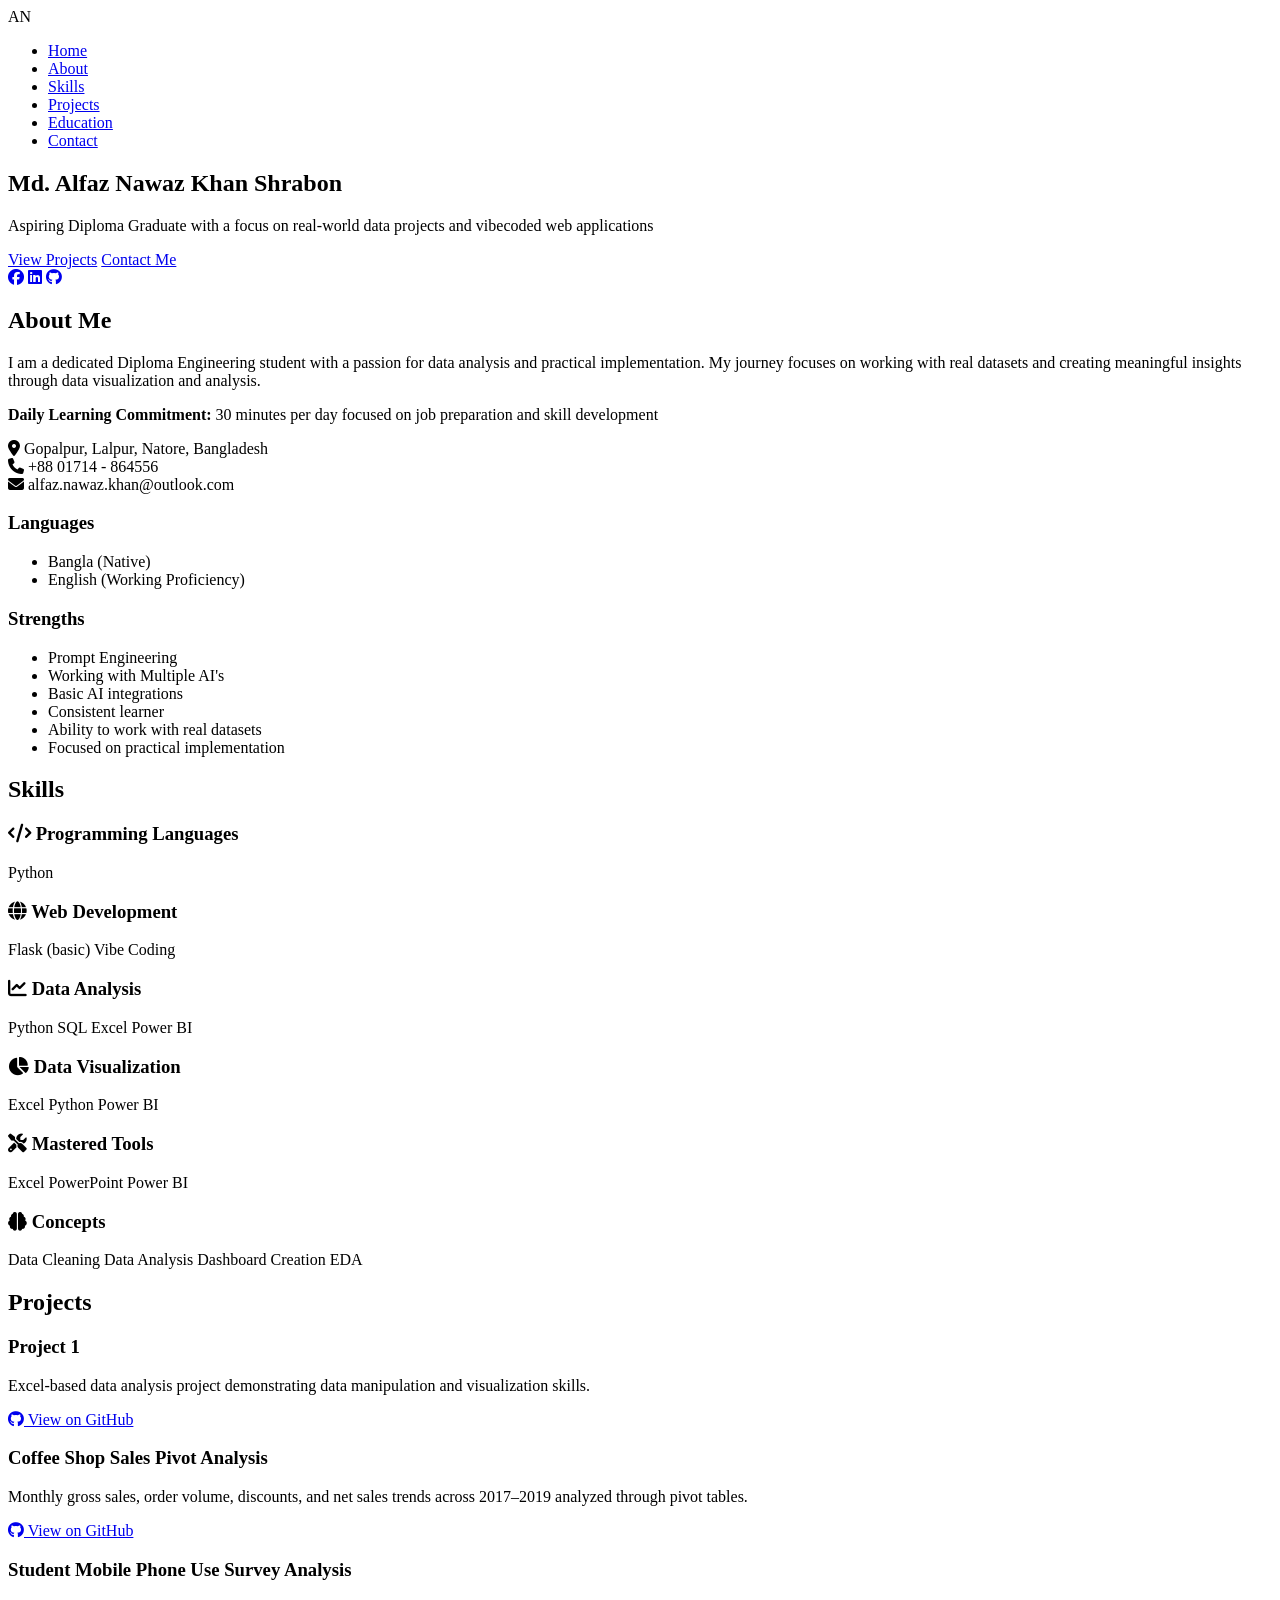
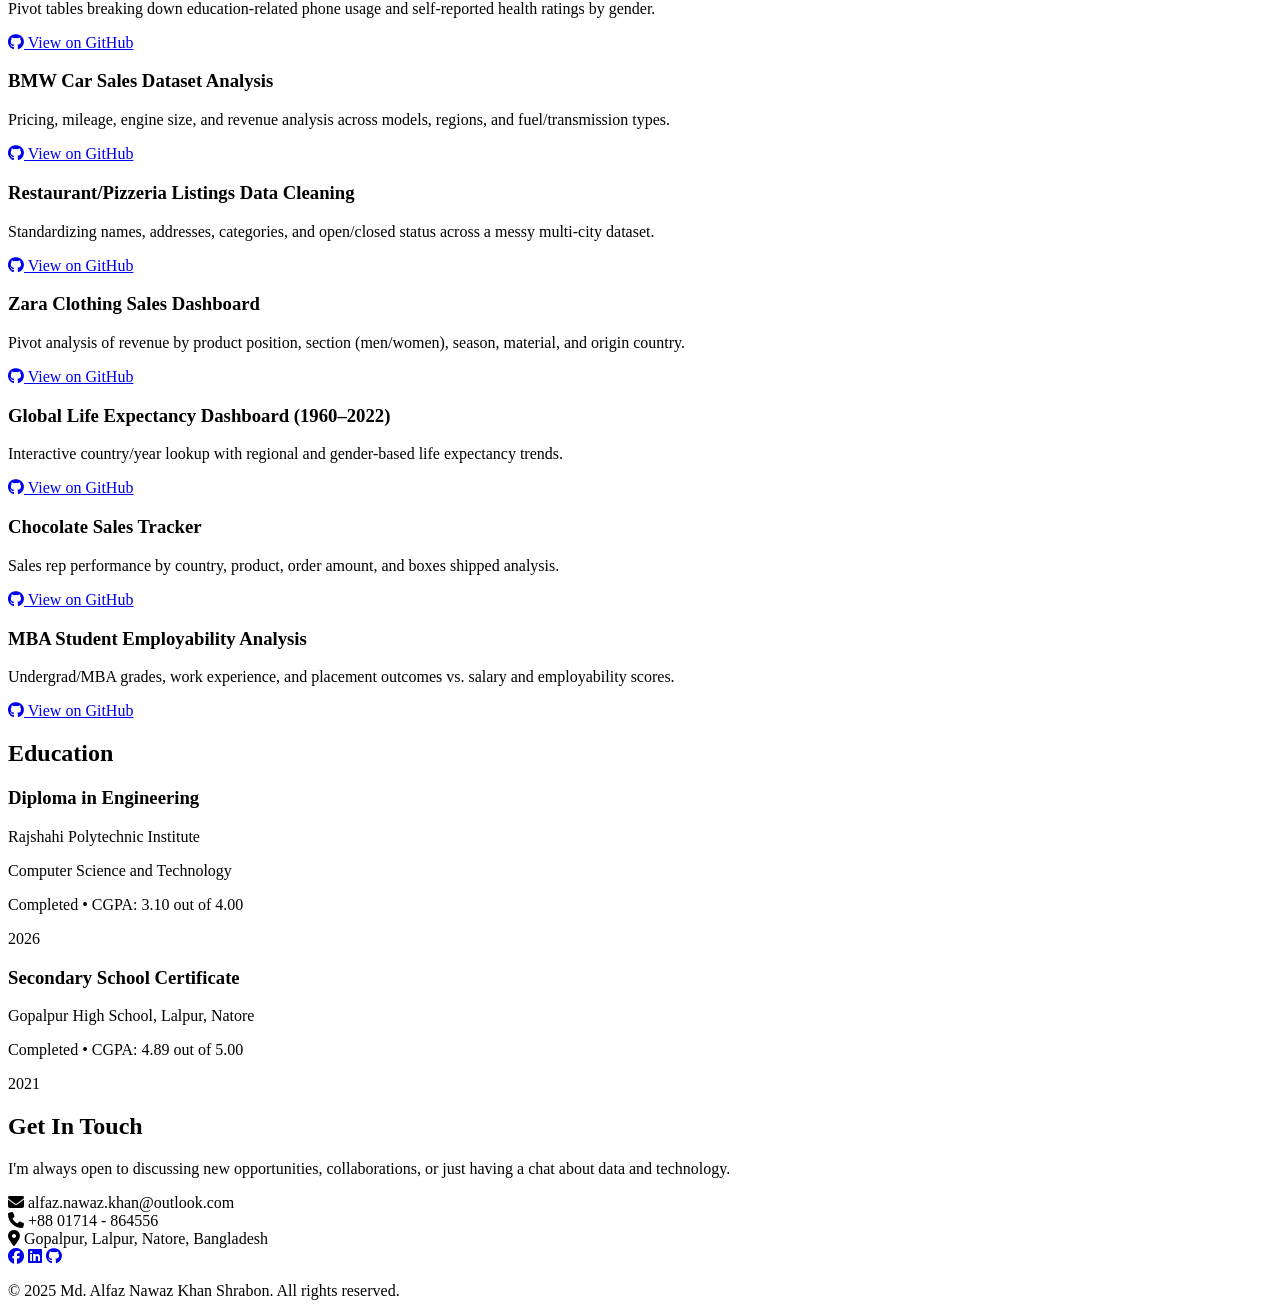
==== commit b5362374: "Add initial HTML structure for portfolio website" ====
--- a/index.html
+++ b/index.html
@@ -3,819 +3,286 @@
 <head>
     <meta charset="UTF-8">
     <meta name="viewport" content="width=device-width, initial-scale=1.0">
-    <meta name="description" content="Portfolio of Md. Alfaz Nawaz Khan Shrabon - Diploma Engineering Student specializing in Data Analysis and Web Development">
-    <meta name="keywords" content="Data Analyst, Web Developer, Python, Power BI, Excel, Portfolio">
-    <meta name="author" content="Md. Alfaz Nawaz Khan Shrabon">
-    
-    <!-- Open Graph Tags -->
-    <meta property="og:title" content="Md. Alfaz Nawaz Khan Shrabon | Data Analyst & Web Developer">
-    <meta property="og:description" content="Diploma Engineering Student specializing in Data Analysis and Web Development">
-    <meta property="og:type" content="website">
-    <meta property="og:url" content="https://github.com/AlfazNawazKhan">
-    
-    <title>Md. Alfaz Nawaz Khan Shrabon | Data Analyst & Web Developer</title>
-    
-    <!-- Google Fonts -->
-    <link rel="preconnect" href="https://fonts.googleapis.com">
-    <link rel="preconnect" href="https://fonts.gstatic.com" crossorigin>
-    <link href="https://fonts.googleapis.com/css2?family=Inter:wght@300;400;500;600;700&family=JetBrains+Mono:wght@400;500&display=swap" rel="stylesheet">
-    
-    <!-- Font Awesome -->
+    <title>Md. Alfaz Nawaz Khan Shrabon - Portfolio</title>
+    <link rel="stylesheet" href="styles.css">
     <link rel="stylesheet" href="https://cdnjs.cloudflare.com/ajax/libs/font-awesome/6.4.0/css/all.min.css">
-    
-    <link rel="stylesheet" href="styles.css">
-    
-    <!-- Favicon -->
-    <link rel="icon" type="image/svg+xml" href="data:image/svg+xml,<svg xmlns='http://www.w3.org/2000/svg' viewBox='0 0 100 100'><text y='.9em' font-size='90'>📊</text></svg>">
 </head>
 <body>
-    <!-- Theme Toggle -->
-    <button class="theme-toggle" id="themeToggle" aria-label="Toggle dark/light mode">
-        <i class="fas fa-moon"></i>
-    </button>
-
-    <!-- Data Science Mode Toggle -->
-    <button class="ds-mode-toggle" id="dsModeToggle" aria-label="Toggle Data Science Mode">
-        <i class="fas fa-brain"></i>
-        <span>DS Mode</span>
-    </button>
-
     <!-- Navigation -->
-    <nav class="navbar" id="navbar">
-        <div class="nav-container">
-            <a href="#home" class="nav-logo">Alfaz<span class="accent">.</span></a>
-            <button class="nav-toggle" id="navToggle" aria-label="Toggle navigation">
-                <span class="hamburger"></span>
-            </button>
-            <ul class="nav-menu" id="navMenu">
-                <li class="nav-item"><a href="#home" class="nav-link active">Home</a></li>
-                <li class="nav-item"><a href="#about" class="nav-link">About</a></li>
-                <li class="nav-item"><a href="#skills" class="nav-link">Skills</a></li>
-                <li class="nav-item"><a href="#projects" class="nav-link">Projects</a></li>
-                <li class="nav-item"><a href="#education" class="nav-link">Education</a></li>
-                <li class="nav-item"><a href="#contact" class="nav-link">Contact</a></li>
+    <nav class="navbar">
+        <div class="container">
+            <div class="logo">AN</div>
+            <ul class="nav-links">
+                <li><a href="#home">Home</a></li>
+                <li><a href="#about">About</a></li>
+                <li><a href="#skills">Skills</a></li>
+                <li><a href="#projects">Projects</a></li>
+                <li><a href="#education">Education</a></li>
+                <li><a href="#contact">Contact</a></li>
             </ul>
+            <div class="burger">
+                <div class="line1"></div>
+                <div class="line2"></div>
+                <div class="line3"></div>
+            </div>
         </div>
     </nav>
 
     <!-- Hero Section -->
-    <section id="home" class="hero ds-hero">
-        <div class="container hero-content">
-            <div class="pipboy-wrapper ds-mode-hero">
-                <input type="radio" name="pipboy-tab" id="tab-stat" checked>
-                <input type="radio" name="pipboy-tab" id="tab-inv">
-                <input type="radio" name="pipboy-tab" id="tab-data">
-                
-                <div class="pipboy-chassis">
-                    <div class="screw tl"></div>
-                    <div class="screw tr"></div>
-                    <div class="screw bl"></div>
-                    <div class="screw br"></div>
+    <section id="home" class="hero">
+        <div class="container">
+            <div class="hero-content">
+                <h1>Md. Alfaz Nawaz Khan Shrabon</h1>
+                <p class="tagline">Aspiring Diploma Graduate with a focus on real-world data projects and vibecoded web applications</p>
+                <div class="hero-buttons">
+                    <a href="#projects" class="btn btn-primary">View Projects</a>
+                    <a href="#contact" class="btn btn-secondary">Contact Me</a>
+                </div>
+                <div class="social-links">
+                    <a href="https://www.facebook.com/share/1CtKbFbs4C/" target="_blank" aria-label="Facebook"><i class="fab fa-facebook"></i></a>
+                    <a href="https://www.linkedin.com/in/alfaz-nawaz-012961237/" target="_blank" aria-label="LinkedIn"><i class="fab fa-linkedin"></i></a>
+                    <a href="https://github.com/alfaznawaz2016-hub" target="_blank" aria-label="GitHub"><i class="fab fa-github"></i></a>
+                </div>
+            </div>
+        </div>
+    </section>
+
+    <!-- About Section -->
+    <section id="about" class="about">
+        <div class="container">
+            <h2>About Me</h2>
+            <div class="about-content">
+                <div class="about-info">
+                    <p>I am a dedicated Diploma Engineering student with a passion for data analysis and practical implementation. My journey focuses on working with real datasets and creating meaningful insights through data visualization and analysis.</p>
+                    <p><strong>Daily Learning Commitment:</strong> 30 minutes per day focused on job preparation and skill development</p>
                     
-                    <div class="crt-screen">
-                        <div class="screen-glass"></div>
-                        <div class="scanlines"></div>
-                        
-                        <div class="boot-sequence">
-                            <div class="top-bar">
-                                <span class="dynamic-title bold">SYS_STATUS</span>
-                                <div class="line flexible"></div>
-                                <div class="stats-info">
-                                    <span>LVL</span>
-                                    <span>24</span>
-                                    <span>HP</span>
-                                    <span>100%</span>
-                                </div>
-                            </div>
-                            
-                            <div class="middle-section">
-                                <div class="content-stat tab-content" style="display: flex;">
-                                    <div class="side-menu">
-                                        <label for="tab-stat" class="nav-item active-box-static">STATUS</label>
-                                        <label for="tab-inv" class="nav-item">INVENTORY</label>
-                                        <label for="tab-data" class="nav-item">DATA_LINK</label>
-                                    </div>
-                                    
-                                    <div class="right-menu">
-                                        <div class="terminal-block">
-                                            <div class="time">ALFAZ</div>
-                                            <div class="date">DATA SCIENTIST</div>
-                                        </div>
-                                        <div class="rad-text">
-                                            <div class="hazard-symbol">
-                                                <div class="hazard-core"></div>
-                                            </div>
-                                        </div>
-                                    </div>
-                                </div>
-                                
-                                <div class="content-inv tab-content">
-                                    <ul class="inventory-list">
-                                        <li class="active-terminal-line"><span>PYTHON</span><span>[EXPERT]</span></li>
-                                        <li><span>POWER BI</span><span>[ADVANCED]</span></li>
-                                        <li><span>SQL</span><span>[INTERMEDIATE]</span></li>
-                                        <li><span>EXCEL</span><span>[EXPERT]</span></li>
-                                        <li><span>MACHINE LEARNING</span><span>[LEARNING]</span></li>
-                                    </ul>
-                                </div>
-                                
-                                <div class="content-data tab-content">
-                                    <div class="radar-container">
-                                        <span></span>
-                                        <div class="blip"></div>
-                                    </div>
-                                    <div class="rad-text">SCANNING OPPORTUNITIES...</div>
-                                </div>
-                            </div>
-                            
-                            <div class="bottom-bar">
-                                <div class="nav-item">CAPS: 9999</div>
-                                <div class="line flexible"></div>
-                                <div class="nav-item">23:59<span class="blink-colon">:</span>59</div>
-                            </div>
+                    <div class="personal-details">
+                        <div class="detail-item">
+                            <i class="fas fa-map-marker-alt"></i>
+                            <span>Gopalpur, Lalpur, Natore, Bangladesh</span>
                         </div>
-                    </div>
-                </div>
-            </div>
-            
-            <div class="hero-text fade-in ds-hero-text">
-                <p class="hero-greeting ds-greeting">// INITIALIZING_PROFILE</p>
-                <h1 class="hero-name ds-name">Md. Alfaz Nawaz Khan Shrabon</h1>
-                <h2 class="hero-title ds-title">Diploma Engineering Student | Data Analyst | Web Developer</h2>
-                <p class="hero-intro ds-intro">
-                    Aspiring Diploma Graduate with a focus on real-world data projects and AI-assisted web applications. 
-                    Passionate about transforming raw data into actionable insights through Python, Power BI, and modern web technologies.
-                </p>
-                <div class="hero-buttons ds-buttons">
-                    <a href="#projects" class="glowbutton btn-ds-primary">View Projects</a>
-                    <a href="#contact" class="glowbutton btn-ds-secondary">Get In Touch</a>
-                </div>
-            </div>
-        </div>
-    </section>
-
-    <!-- About Section -->
-    <section id="about" class="about section ds-about-section">
-        <div class="container">
-            <h2 class="section-title fade-in ds-section-title">About Me</h2>
-            <div class="about-content fade-in ds-about-content">
-                <div class="ds-about-terminal">
-                    <div class="terminal-header">
-                        <span class="terminal-title">USER_PROFILE.dat</span>
-                        <div class="terminal-controls">
-                            <span class="control-dot red"></span>
-                            <span class="control-dot yellow"></span>
-                            <span class="control-dot green"></span>
+                        <div class="detail-item">
+                            <i class="fas fa-phone"></i>
+                            <span>+88 01714 - 864556</span>
                         </div>
-                    </div>
-                    <div class="terminal-body">
-                        <div class="code-line"><span class="keyword">const</span> <span class="variable">profile</span> = {</div>
-                        <div class="code-line indent"><span class="property">name</span>: <span class="string">"Md. Alfaz Nawaz Khan Shrabon"</span>,</div>
-                        <div class="code-line indent"><span class="property">role</span>: <span class="string">"Data Analyst & Web Developer"</span>,</div>
-                        <div class="code-line indent"><span class="property">location</span>: <span class="string">"Bangladesh"</span>,</div>
-                        <div class="code-line indent"><span class="property">passion</span>: <span class="string">"Transforming raw data into actionable insights"</span>,</div>
-                        <div class="code-line indent"><span class="property">tools</span>: [<span class="string">"Python"</span>, <span class="string">"Power BI"</span>, <span class="string">"Excel"</span>, <span class="string">"SQL"</span>],</div>
-                        <div class="code-line indent"><span class="property">mission</span>: <span class="string">"Solve practical problems with data"</span></div>
-                        <div class="code-line">};</div>
-                        <div class="code-line">&nbsp;</div>
-                        <div class="code-line"><span class="comment">// My journey into data analysis...</span></div>
-                        <div class="code-line typing-container">
-                            <span class="typing-text"></span>
-                            <span class="cursor">|</span>
+                        <div class="detail-item">
+                            <i class="fas fa-envelope"></i>
+                            <span>alfaz.nawaz.khan@outlook.com</span>
                         </div>
                     </div>
-                </div>
-                
-                <div class="ds-about-cards">
-                    <div class="data-card">
-                        <div class="card-icon">
-                            <i class="fas fa-database"></i>
-                        </div>
-                        <h3>Data Explorer</h3>
-                        <p>Uncovering hidden patterns in complex datasets through statistical analysis and visualization.</p>
-                    </div>
-                    
-                    <div class="data-card">
-                        <div class="card-icon">
-                            <i class="fas fa-chart-network"></i>
-                        </div>
-                        <h3>AI Collaborator</h3>
-                        <p>Leveraging AI-assisted coding to build practical solutions faster and more efficiently.</p>
-                    </div>
-                    
-                    <div class="data-card">
-                        <div class="card-icon">
-                            <i class="fas fa-lightbulb"></i>
-                        </div>
-                        <h3>Problem Solver</h3>
-                        <p>Transforming raw numbers into clear, actionable insights that impact business strategies.</p>
-                    </div>
-                </div>
-                
-                <div class="about-details ds-about-details">
-                    <div class="detail-item ds-detail">
+
+                    <div class="languages">
+                        <h3>Languages</h3>
+                        <ul>
+                            <li>Bangla (Native)</li>
+                            <li>English (Working Proficiency)</li>
+                        </ul>
+                    </div>
+
+                    <div class="strengths">
+                        <h3>Strengths</h3>
+                        <ul>
+                            <li>Prompt Engineering</li>
+                            <li>Working with Multiple AI's</li>
+                            <li>Basic AI integrations</li>
+                            <li>Consistent learner</li>
+                            <li>Ability to work with real datasets</li>
+                            <li>Focused on practical implementation</li>
+                        </ul>
+                    </div>
+                </div>
+            </div>
+        </div>
+    </section>
+
+    <!-- Skills Section -->
+    <section id="skills" class="skills">
+        <div class="container">
+            <h2>Skills</h2>
+            <div class="skills-grid">
+                <div class="skill-category">
+                    <h3><i class="fas fa-code"></i> Programming Languages</h3>
+                    <div class="skill-items">
+                        <span class="skill-tag">Python</span>
+                    </div>
+                </div>
+                
+                <div class="skill-category">
+                    <h3><i class="fas fa-globe"></i> Web Development</h3>
+                    <div class="skill-items">
+                        <span class="skill-tag">Flask (basic)</span>
+                        <span class="skill-tag">Vibe Coding</span>
+                    </div>
+                </div>
+                
+                <div class="skill-category">
+                    <h3><i class="fas fa-chart-line"></i> Data Analysis</h3>
+                    <div class="skill-items">
+                        <span class="skill-tag">Python</span>
+                        <span class="skill-tag">SQL</span>
+                        <span class="skill-tag">Excel</span>
+                        <span class="skill-tag">Power BI</span>
+                    </div>
+                </div>
+                
+                <div class="skill-category">
+                    <h3><i class="fas fa-chart-pie"></i> Data Visualization</h3>
+                    <div class="skill-items">
+                        <span class="skill-tag">Excel</span>
+                        <span class="skill-tag">Python</span>
+                        <span class="skill-tag">Power BI</span>
+                    </div>
+                </div>
+                
+                <div class="skill-category">
+                    <h3><i class="fas fa-tools"></i> Mastered Tools</h3>
+                    <div class="skill-items">
+                        <span class="skill-tag">Excel</span>
+                        <span class="skill-tag">PowerPoint</span>
+                        <span class="skill-tag">Power BI</span>
+                    </div>
+                </div>
+                
+                <div class="skill-category">
+                    <h3><i class="fas fa-brain"></i> Concepts</h3>
+                    <div class="skill-items">
+                        <span class="skill-tag">Data Cleaning</span>
+                        <span class="skill-tag">Data Analysis</span>
+                        <span class="skill-tag">Dashboard Creation</span>
+                        <span class="skill-tag">EDA</span>
+                    </div>
+                </div>
+            </div>
+        </div>
+    </section>
+
+    <!-- Projects Section -->
+    <section id="projects" class="projects">
+        <div class="container">
+            <h2>Projects</h2>
+            <div class="projects-grid">
+                <div class="project-card">
+                    <h3>Project 1</h3>
+                    <p>Excel-based data analysis project demonstrating data manipulation and visualization skills.</p>
+                    <a href="https://github.com/AlfazNawazKhan/excelproject1" target="_blank" class="btn-github">
+                        <i class="fab fa-github"></i> View on GitHub
+                    </a>
+                </div>
+                
+                <div class="project-card">
+                    <h3>Coffee Shop Sales Pivot Analysis</h3>
+                    <p>Monthly gross sales, order volume, discounts, and net sales trends across 2017–2019 analyzed through pivot tables.</p>
+                    <a href="https://github.com/AlfazNawazKhan/excelproject2" target="_blank" class="btn-github">
+                        <i class="fab fa-github"></i> View on GitHub
+                    </a>
+                </div>
+                
+                <div class="project-card">
+                    <h3>Student Mobile Phone Use Survey Analysis</h3>
+                    <p>Pivot tables breaking down education-related phone usage and self-reported health ratings by gender.</p>
+                    <a href="https://github.com/AlfazNawazKhan/excelproject3" target="_blank" class="btn-github">
+                        <i class="fab fa-github"></i> View on GitHub
+                    </a>
+                </div>
+                
+                <div class="project-card">
+                    <h3>BMW Car Sales Dataset Analysis</h3>
+                    <p>Pricing, mileage, engine size, and revenue analysis across models, regions, and fuel/transmission types.</p>
+                    <a href="https://github.com/AlfazNawazKhan/excelproject4" target="_blank" class="btn-github">
+                        <i class="fab fa-github"></i> View on GitHub
+                    </a>
+                </div>
+                
+                <div class="project-card">
+                    <h3>Restaurant/Pizzeria Listings Data Cleaning</h3>
+                    <p>Standardizing names, addresses, categories, and open/closed status across a messy multi-city dataset.</p>
+                    <a href="https://github.com/AlfazNawazKhan/excelproject5" target="_blank" class="btn-github">
+                        <i class="fab fa-github"></i> View on GitHub
+                    </a>
+                </div>
+                
+                <div class="project-card">
+                    <h3>Zara Clothing Sales Dashboard</h3>
+                    <p>Pivot analysis of revenue by product position, section (men/women), season, material, and origin country.</p>
+                    <a href="https://github.com/AlfazNawazKhan/excelproject6" target="_blank" class="btn-github">
+                        <i class="fab fa-github"></i> View on GitHub
+                    </a>
+                </div>
+                
+                <div class="project-card">
+                    <h3>Global Life Expectancy Dashboard (1960–2022)</h3>
+                    <p>Interactive country/year lookup with regional and gender-based life expectancy trends.</p>
+                    <a href="https://github.com/AlfazNawazKhan/excelproject7" target="_blank" class="btn-github">
+                        <i class="fab fa-github"></i> View on GitHub
+                    </a>
+                </div>
+                
+                <div class="project-card">
+                    <h3>Chocolate Sales Tracker</h3>
+                    <p>Sales rep performance by country, product, order amount, and boxes shipped analysis.</p>
+                    <a href="https://github.com/AlfazNawazKhan/excelproject8" target="_blank" class="btn-github">
+                        <i class="fab fa-github"></i> View on GitHub
+                    </a>
+                </div>
+                
+                <div class="project-card">
+                    <h3>MBA Student Employability Analysis</h3>
+                    <p>Undergrad/MBA grades, work experience, and placement outcomes vs. salary and employability scores.</p>
+                    <a href="https://github.com/AlfazNawazKhan/excelproject9" target="_blank" class="btn-github">
+                        <i class="fab fa-github"></i> View on GitHub
+                    </a>
+                </div>
+            </div>
+        </div>
+    </section>
+
+    <!-- Education Section -->
+    <section id="education" class="education">
+        <div class="container">
+            <h2>Education</h2>
+            <div class="education-grid">
+                <div class="education-card">
+                    <h3>Diploma in Engineering</h3>
+                    <p class="institution">Rajshahi Polytechnic Institute</p>
+                    <p class="department">Computer Science and Technology</p>
+                    <p class="status">Completed • CGPA: 3.10 out of 4.00</p>
+                    <p class="year">2026</p>
+                </div>
+                
+                <div class="education-card">
+                    <h3>Secondary School Certificate</h3>
+                    <p class="institution">Gopalpur High School, Lalpur, Natore</p>
+                    <p class="status">Completed • CGPA: 4.89 out of 5.00</p>
+                    <p class="year">2021</p>
+                </div>
+            </div>
+        </div>
+    </section>
+
+    <!-- Contact Section -->
+    <section id="contact" class="contact">
+        <div class="container">
+            <h2>Get In Touch</h2>
+            <div class="contact-content">
+                <p>I'm always open to discussing new opportunities, collaborations, or just having a chat about data and technology.</p>
+                <div class="contact-info">
+                    <div class="contact-item">
+                        <i class="fas fa-envelope"></i>
+                        <span>alfaz.nawaz.khan@outlook.com</span>
+                    </div>
+                    <div class="contact-item">
+                        <i class="fas fa-phone"></i>
+                        <span>+88 01714 - 864556</span>
+                    </div>
+                    <div class="contact-item">
                         <i class="fas fa-map-marker-alt"></i>
                         <span>Gopalpur, Lalpur, Natore, Bangladesh</span>
                     </div>
-                    <div class="detail-item ds-detail">
-                        <i class="fas fa-envelope"></i>
-                        <a href="mailto:alfaz.nawaz.khan@outlook.com">alfaz.nawaz.khan@outlook.com</a>
-                    </div>
-                    <div class="detail-item ds-detail">
-                        <i class="fas fa-phone"></i>
-                        <a href="tel:+8801714864556">+88 01714-864556</a>
-                    </div>
-                </div>
-            </div>
-        </div>
-    </section>
-
-    <!-- Skills Section -->
-    <section id="skills" class="skills section ds-skills-section">
-        <div class="container">
-            <h2 class="section-title fade-in ds-section-title">Skills & Expertise</h2>
-            
-            <div class="pipboy-wrapper ds-skills-pipboy fade-in">
-                <input type="radio" name="pipboy-tab" id="tab-stat-skills" checked>
-                <input type="radio" name="pipboy-tab" id="tab-inv-skills">
-                <input type="radio" name="pipboy-tab" id="tab-data-skills">
-                
-                <div class="pipboy-chassis">
-                    <div class="screw tl"></div>
-                    <div class="screw tr"></div>
-                    <div class="screw bl"></div>
-                    <div class="screw br"></div>
-                    
-                    <div class="crt-screen">
-                        <div class="screen-glass"></div>
-                        <div class="scanlines"></div>
-                        
-                        <div class="boot-sequence">
-                            <div class="top-bar">
-                                <span class="dynamic-title bold">SYS_STATUS</span>
-                                <div class="line flexible"></div>
-                                <div class="stats-info">
-                                    <span>LVL</span>
-                                    <span>24</span>
-                                    <span>HP</span>
-                                    <span>100%</span>
-                                </div>
-                            </div>
-                            
-                            <div class="middle-section">
-                                <div class="content-stat tab-content" style="display: flex;">
-                                    <div class="side-menu">
-                                        <label for="tab-stat-skills" class="nav-item active-box-static">STATUS</label>
-                                        <label for="tab-inv-skills" class="nav-item">INVENTORY</label>
-                                        <label for="tab-data-skills" class="nav-item">DATA_LINK</label>
-                                    </div>
-                                    
-                                    <div class="right-menu">
-                                        <div class="terminal-block">
-                                            <div class="time">SKILLS</div>
-                                            <div class="date">LOADED</div>
-                                        </div>
-                                        <div class="rad-text">
-                                            <div class="hazard-symbol">
-                                                <div class="hazard-core"></div>
-                                            </div>
-                                        </div>
-                                    </div>
-                                </div>
-                                
-                                <div class="content-inv tab-content">
-                                    <ul class="inventory-list">
-                                        <li class="active-terminal-line"><span>PYTHON</span><span>[EXPERT]</span></li>
-                                        <li><span>POWER BI</span><span>[ADVANCED]</span></li>
-                                        <li><span>SQL</span><span>[INTERMEDIATE]</span></li>
-                                        <li><span>EXCEL</span><span>[EXPERT]</span></li>
-                                        <li><span>MATPLOTLIB</span><span>[ADVANCED]</span></li>
-                                        <li><span>SEABORN</span><span>[ADVANCED]</span></li>
-                                        <li><span>PANDAS</span><span>[EXPERT]</span></li>
-                                        <li><span>NUMPY</span><span>[EXPERT]</span></li>
-                                    </ul>
-                                </div>
-                                
-                                <div class="content-data tab-content">
-                                    <div class="radar-container">
-                                        <span></span>
-                                        <div class="blip"></div>
-                                    </div>
-                                    <div class="rad-text">SCANNING SKILLS...</div>
-                                </div>
-                            </div>
-                            
-                            <div class="bottom-bar">
-                                <div class="nav-item">CAPS: 9999</div>
-                                <div class="line flexible"></div>
-                                <div class="nav-item">23:59<span class="blink-colon">:</span>59</div>
-                            </div>
-                        </div>
-                    </div>
-                </div>
-            </div>
-            
-            <div class="skills-grid ds-skills-grid">
-                <div class="skill-card fade-in ds-skill-card">
-                    <div class="skill-icon ds-skill-icon">
-                        <i class="fas fa-code"></i>
-                    </div>
-                    <h3>Programming</h3>
-                    <div class="skill-tags ds-skill-tags">
-                        <span class="tag ds-tag">Python</span>
-                    </div>
-                </div>
-                
-                <div class="skill-card fade-in ds-skill-card">
-                    <div class="skill-icon ds-skill-icon">
-                        <i class="fas fa-globe"></i>
-                    </div>
-                    <h3>Web Development</h3>
-                    <div class="skill-tags ds-skill-tags">
-                        <span class="tag ds-tag">Flask (Basic)</span>
-                        <span class="tag ds-tag">Vibe Coding</span>
-                    </div>
-                </div>
-                
-                <div class="skill-card fade-in ds-skill-card">
-                    <div class="skill-icon ds-skill-icon">
-                        <i class="fas fa-chart-line"></i>
-                    </div>
-                    <h3>Data Analysis</h3>
-                    <div class="skill-tags ds-skill-tags">
-                        <span class="tag ds-tag">Python</span>
-                        <span class="tag ds-tag">SQL</span>
-                        <span class="tag ds-tag">Excel</span>
-                        <span class="tag ds-tag">Power BI</span>
-                    </div>
-                </div>
-                
-                <div class="skill-card fade-in ds-skill-card">
-                    <div class="skill-icon ds-skill-icon">
-                        <i class="fas fa-chart-pie"></i>
-                    </div>
-                    <h3>Data Visualization</h3>
-                    <div class="skill-tags ds-skill-tags">
-                        <span class="tag ds-tag">Excel</span>
-                        <span class="tag ds-tag">Python</span>
-                        <span class="tag ds-tag">Power BI</span>
-                    </div>
-                </div>
-                
-                <div class="skill-card fade-in ds-skill-card">
-                    <div class="skill-icon ds-skill-icon">
-                        <i class="fas fa-tools"></i>
-                    </div>
-                    <h3>Tools</h3>
-                    <div class="skill-tags ds-skill-tags">
-                        <span class="tag ds-tag">Excel</span>
-                        <span class="tag ds-tag">PowerPoint</span>
-                        <span class="tag ds-tag">Power BI</span>
-                    </div>
-                </div>
-                
-                <div class="skill-card fade-in ds-skill-card">
-                    <div class="skill-icon ds-skill-icon">
-                        <i class="fas fa-brain"></i>
-                    </div>
-                    <h3>Core Concepts</h3>
-                    <div class="skill-tags ds-skill-tags">
-                        <span class="tag ds-tag">Data Cleaning</span>
-                        <span class="tag ds-tag">Data Analysis</span>
-                        <span class="tag ds-tag">Dashboard Creation</span>
-                        <span class="tag ds-tag">EDA</span>
-                    </div>
-                </div>
-            </div>
-            
-            <div class="strengths-section fade-in ds-strengths-section">
-                <h3 class="strengths-title ds-strengths-title">Strengths</h3>
-                <div class="strengths-grid ds-strengths-grid">
-                    <div class="strength-item ds-strength-item">
-                        <i class="fas fa-check-circle"></i>
-                        <span>Prompt Engineering</span>
-                    </div>
-                    <div class="strength-item ds-strength-item">
-                        <i class="fas fa-check-circle"></i>
-                        <span>Working with Multiple AIs</span>
-                    </div>
-                    <div class="strength-item ds-strength-item">
-                        <i class="fas fa-check-circle"></i>
-                        <span>Basic AI Integrations</span>
-                    </div>
-                    <div class="strength-item ds-strength-item">
-                        <i class="fas fa-check-circle"></i>
-                        <span>Consistent Learner</span>
-                    </div>
-                    <div class="strength-item ds-strength-item">
-                        <i class="fas fa-check-circle"></i>
-                        <span>Ability to Work with Real Datasets</span>
-                    </div>
-                    <div class="strength-item ds-strength-item">
-                        <i class="fas fa-check-circle"></i>
-                        <span>Focused on Practical Implementation</span>
-                    </div>
-                </div>
-            </div>
-        </div>
-    </section>
-
-    <!-- Projects Section -->
-    <section id="projects" class="projects section ds-projects-section">
-        <div class="container">
-            <h2 class="section-title fade-in ds-section-title">Projects</h2>
-            <div class="theme-light ds-theme-mode">
-                <div class="projects-grid ds-projects-grid">
-                    <!-- Project 1 -->
-                    <div class="card fade-in ds-project-card">
-                        <div class="flex">
-                            <span class="bar-label text-light">DATA ANALYSIS</span>
-                            <div class="tag">
-                                <svg width="16" height="16" viewBox="0 0 24 24" fill="currentColor"><path d="M12 2L2 7l10 5 10-5-10-5zM2 17l10 5 10-5M2 12l10 5 10-5"/></svg>
-                            </div>
-                        </div>
-                        <div class="bg-custom">
-                            <span class="pr-day">PROJECT 01</span>
-                            <h3 class="heading">Health and Fitness Tracking System</h3>
-                        </div>
-                        <p class="text-green">Analyzed weekly fitness data of 20 individuals using NumPy and pandas to track performance metrics and health trends.</p>
-                        <div class="tags">
-                            <span>NumPy</span>
-                            <span>pandas</span>
-                        </div>
-                        <a href="https://github.com/AlfazNawazKhan/excelproject1" target="_blank" rel="noopener noreferrer" class="more-button">
-                            <i class="fab fa-github"></i> View on GitHub
-                        </a>
-                    </div>
-                    
-                    <!-- Project 2 -->
-                    <div class="card fade-in ds-project-card">
-                        <div class="flex">
-                            <span class="bar-label text-light">SALES ANALYSIS</span>
-                            <div class="tag">
-                                <svg width="16" height="16" viewBox="0 0 24 24" fill="currentColor"><path d="M12 2L2 7l10 5 10-5-10-5zM2 17l10 5 10-5M2 12l10 5 10-5"/></svg>
-                            </div>
-                        </div>
-                        <div class="bg-custom">
-                            <span class="pr-day">PROJECT 02</span>
-                            <h3 class="heading">Coffee Shop Sales Analysis</h3>
-                        </div>
-                        <p class="text-green">Monthly gross sales, order volume, discounts, and net sales trends analysis across 2017–2019 using pivot tables.</p>
-                        <div class="tags">
-                            <span>Excel</span>
-                            <span>Pivot Tables</span>
-                        </div>
-                        <a href="https://github.com/AlfazNawazKhan/excelproject2" target="_blank" rel="noopener noreferrer" class="more-button">
-                            <i class="fab fa-github"></i> View on GitHub
-                        </a>
-                    </div>
-                    
-                    <!-- Project 3 -->
-                    <div class="card fade-in ds-project-card">
-                        <div class="flex">
-                            <span class="bar-label text-light">SURVEY ANALYSIS</span>
-                            <div class="tag">
-                                <svg width="16" height="16" viewBox="0 0 24 24" fill="currentColor"><path d="M12 2L2 7l10 5 10-5-10-5zM2 17l10 5 10-5M2 12l10 5 10-5"/></svg>
-                            </div>
-                        </div>
-                        <div class="bg-custom">
-                            <span class="pr-day">PROJECT 03</span>
-                            <h3 class="heading">Student Mobile Phone Survey</h3>
-                        </div>
-                        <p class="text-green">Pivot tables breaking down education-related phone usage and self-reported health ratings by gender.</p>
-                        <div class="tags">
-                            <span>Excel</span>
-                            <span>Survey Analysis</span>
-                        </div>
-                        <a href="https://github.com/AlfazNawazKhan/excelproject3" target="_blank" rel="noopener noreferrer" class="more-button">
-                            <i class="fab fa-github"></i> View on GitHub
-                        </a>
-                    </div>
-                    
-                    <!-- Project 4 -->
-                    <div class="card fade-in ds-project-card">
-                        <div class="flex">
-                            <span class="bar-label text-light">AUTOMOTIVE DATA</span>
-                            <div class="tag">
-                                <svg width="16" height="16" viewBox="0 0 24 24" fill="currentColor"><path d="M12 2L2 7l10 5 10-5-10-5zM2 17l10 5 10-5M2 12l10 5 10-5"/></svg>
-                            </div>
-                        </div>
-                        <div class="bg-custom">
-                            <span class="pr-day">PROJECT 04</span>
-                            <h3 class="heading">BMW Car Sales Dataset</h3>
-                        </div>
-                        <p class="text-green">Pricing, mileage, engine size, and revenue analysis across models, regions, and fuel/transmission types.</p>
-                        <div class="tags">
-                            <span>Excel</span>
-                            <span>Data Analysis</span>
-                        </div>
-                        <a href="https://github.com/AlfazNawazKhan/excelproject4" target="_blank" rel="noopener noreferrer" class="more-button">
-                            <i class="fab fa-github"></i> View on GitHub
-                        </a>
-                    </div>
-                    
-                    <!-- Project 5 -->
-                    <div class="card fade-in ds-project-card">
-                        <div class="flex">
-                            <span class="bar-label text-light">DATA CLEANING</span>
-                            <div class="tag">
-                                <svg width="16" height="16" viewBox="0 0 24 24" fill="currentColor"><path d="M12 2L2 7l10 5 10-5-10-5zM2 17l10 5 10-5M2 12l10 5 10-5"/></svg>
-                            </div>
-                        </div>
-                        <div class="bg-custom">
-                            <span class="pr-day">PROJECT 05</span>
-                            <h3 class="heading">Restaurant Data Cleaning</h3>
-                        </div>
-                        <p class="text-green">Standardizing names, addresses, categories, and open/closed status across a messy multi-city dataset.</p>
-                        <div class="tags">
-                            <span>Excel</span>
-                            <span>Data Cleaning</span>
-                        </div>
-                        <a href="https://github.com/AlfazNawazKhan/excelproject5" target="_blank" rel="noopener noreferrer" class="more-button">
-                            <i class="fab fa-github"></i> View on GitHub
-                        </a>
-                    </div>
-                    
-                    <!-- Project 6 -->
-                    <div class="card fade-in ds-project-card">
-                        <div class="flex">
-                            <span class="bar-label text-light">DASHBOARD</span>
-                            <div class="tag">
-                                <svg width="16" height="16" viewBox="0 0 24 24" fill="currentColor"><path d="M12 2L2 7l10 5 10-5-10-5zM2 17l10 5 10-5M2 12l10 5 10-5"/></svg>
-                            </div>
-                        </div>
-                        <div class="bg-custom">
-                            <span class="pr-day">PROJECT 06</span>
-                            <h3 class="heading">Zara Clothing Sales Dashboard</h3>
-                        </div>
-                        <p class="text-green">Pivot analysis of revenue by product position, section (men/women), season, material, and origin country.</p>
-                        <div class="tags">
-                            <span>Excel</span>
-                            <span>Dashboard</span>
-                        </div>
-                        <a href="https://github.com/AlfazNawazKhan/excelproject6" target="_blank" rel="noopener noreferrer" class="more-button">
-                            <i class="fab fa-github"></i> View on GitHub
-                        </a>
-                    </div>
-                    
-                    <!-- Project 7 -->
-                    <div class="card fade-in ds-project-card">
-                        <div class="flex">
-                            <span class="bar-label text-light">HEALTH METRICS</span>
-                            <div class="tag">
-                                <svg width="16" height="16" viewBox="0 0 24 24" fill="currentColor"><path d="M12 2L2 7l10 5 10-5-10-5zM2 17l10 5 10-5M2 12l10 5 10-5"/></svg>
-                            </div>
-                        </div>
-                        <div class="bg-custom">
-                            <span class="pr-day">PROJECT 07</span>
-                            <h3 class="heading">Global Life Expectancy</h3>
-                        </div>
-                        <p class="text-green">Interactive country/year lookup with regional and gender-based life expectancy trends (1960–2022).</p>
-                        <div class="tags">
-                            <span>Excel</span>
-                            <span>Power BI</span>
-                        </div>
-                        <a href="https://github.com/AlfazNawazKhan/excelproject7" target="_blank" rel="noopener noreferrer" class="more-button">
-                            <i class="fab fa-github"></i> View on GitHub
-                        </a>
-                    </div>
-                    
-                    <!-- Project 8 -->
-                    <div class="card fade-in ds-project-card">
-                        <div class="flex">
-                            <span class="bar-label text-light">SALES TRACKING</span>
-                            <div class="tag">
-                                <svg width="16" height="16" viewBox="0 0 24 24" fill="currentColor"><path d="M12 2L2 7l10 5 10-5-10-5zM2 17l10 5 10-5M2 12l10 5 10-5"/></svg>
-                            </div>
-                        </div>
-                        <div class="bg-custom">
-                            <span class="pr-day">PROJECT 08</span>
-                            <h3 class="heading">Chocolate Sales Tracker</h3>
-                        </div>
-                        <p class="text-green">Sales rep performance tracking by country, product, order amount, and boxes shipped.</p>
-                        <div class="tags">
-                            <span>Excel</span>
-                            <span>Sales Analysis</span>
-                        </div>
-                        <a href="https://github.com/AlfazNawazKhan/excelproject8" target="_blank" rel="noopener noreferrer" class="more-button">
-                            <i class="fab fa-github"></i> View on GitHub
-                        </a>
-                    </div>
-                    
-                    <!-- Project 9 -->
-                    <div class="card fade-in ds-project-card">
-                        <div class="flex">
-                            <span class="bar-label text-light">EDUCATION DATA</span>
-                            <div class="tag">
-                                <svg width="16" height="16" viewBox="0 0 24 24" fill="currentColor"><path d="M12 2L2 7l10 5 10-5-10-5zM2 17l10 5 10-5M2 12l10 5 10-5"/></svg>
-                            </div>
-                        </div>
-                        <div class="bg-custom">
-                            <span class="pr-day">PROJECT 09</span>
-                            <h3 class="heading">MBA Student Employability</h3>
-                        </div>
-                        <p class="text-green">Undergrad/MBA grades, work experience, and placement outcomes vs. salary and employability scores.</p>
-                        <div class="tags">
-                            <span>Excel</span>
-                            <span>Statistical Analysis</span>
-                        </div>
-                        <a href="https://github.com/AlfazNawazKhan/excelproject9" target="_blank" rel="noopener noreferrer" class="more-button">
-                            <i class="fab fa-github"></i> View on GitHub
-                        </a>
-                    </div>
-                    
-                    <!-- Project 10 -->
-                    <div class="card fade-in ds-project-card">
-                        <div class="flex">
-                            <span class="bar-label text-light">VISUALIZATION</span>
-                            <div class="tag">
-                                <svg width="16" height="16" viewBox="0 0 24 24" fill="currentColor"><path d="M12 2L2 7l10 5 10-5-10-5zM2 17l10 5 10-5M2 12l10 5 10-5"/></svg>
-                            </div>
-                        </div>
-                        <div class="bg-custom">
-                            <span class="pr-day">PROJECT 10</span>
-                            <h3 class="heading">Student Performance Dashboard</h3>
-                        </div>
-                        <p class="text-green">Visualized student performance using charts and graphs with matplotlib and seaborn.</p>
-                        <div class="tags">
-                            <span>matplotlib</span>
-                            <span>seaborn</span>
-                        </div>
-                        <a href="#" target="_blank" rel="noopener noreferrer" class="more-button disabled">
-                            <i class="fab fa-github"></i> View on GitHub
-                        </a>
-                    </div>
-                    
-                    <!-- Project 11 -->
-                    <div class="card fade-in ds-project-card">
-                        <div class="flex">
-                            <span class="bar-label text-light">REVENUE DATA</span>
-                            <div class="tag">
-                                <svg width="16" height="16" viewBox="0 0 24 24" fill="currentColor"><path d="M12 2L2 7l10 5 10-5-10-5zM2 17l10 5 10-5M2 12l10 5 10-5"/></svg>
-                            </div>
-                        </div>
-                        <div class="bg-custom">
-                            <span class="pr-day">PROJECT 11</span>
-                            <h3 class="heading">Excel Revenue Dashboard</h3>
-                        </div>
-                        <p class="text-green">Imported, analyzed, and visualized Excel data with automated calculations and dynamic reports.</p>
-                        <div class="tags">
-                            <span>Excel</span>
-                            <span>Python</span>
-                        </div>
-                        <a href="#" target="_blank" rel="noopener noreferrer" class="more-button disabled">
-                            <i class="fab fa-github"></i> View on GitHub
-                        </a>
-                    </div>
-                </div>
-            </div>
-        </div>
-    </section>
-
-    <!-- Education Section -->
-    <section id="education" class="education section ds-education-section">
-        <div class="container">
-            <h2 class="section-title fade-in ds-section-title">Education</h2>
-            <div class="ticket-canvas ds-ticket-wrapper">
-                <div class="ticket-wrapper fade-in">
-                    <div class="ticket">
-                        <div class="t-main">
-                            <div class="t-content">
-                                <div class="t-header">
-                                    <div class="t-logo">
-                                        <svg viewBox="0 0 24 24"><path d="M12 3L1 9l11 6 9-4.91V17h2V9M5 13.18v4L12 21l7-3.82v-4L12 17l-7-3.82z"/></svg>
-                                        <span>EDUCATION</span>
-                                    </div>
-                                    <div class="t-type">ADMIT ONE</div>
-                                </div>
-                                <div class="t-title">Diploma in Engineering</div>
-                                <div class="t-subtitle">Computer Science and Technology</div>
-                                <div class="t-details">
-                                    <div class="t-detail-item">
-                                        <div class="t-label">INSTITUTION</div>
-                                        <div class="t-value">Rajshahi Polytechnic Institute</div>
-                                    </div>
-                                    <div class="t-detail-item">
-                                        <div class="t-label">YEAR</div>
-                                        <div class="t-value">2026</div>
-                                    </div>
-                                    <div class="t-detail-item">
-                                        <div class="t-label">CGPA</div>
-                                        <div class="t-value">3.10/4.00</div>
-                                    </div>
-                                    <div class="t-detail-item">
-                                        <div class="t-label">STATUS</div>
-                                        <div class="t-value">COMPLETED</div>
-                                    </div>
-                                </div>
-                            </div>
-                        </div>
-                        <div class="t-perforation">
-                            <div class="t-perf-line"></div>
-                        </div>
-                        <div class="t-stub">
-                            <div class="t-barcode-container">
-                                <div class="t-barcode"></div>
-                                <div class="t-barcode-id">EDU-2026-CSE-001</div>
-                            </div>
-                            <div class="t-admit">
-                                <div class="t-admit-text">ADMIT NO.</div>
-                                <div class="t-admit-num">2026</div>
-                            </div>
-                        </div>
-                    </div>
-                </div>
-                
-                <div class="ticket-wrapper fade-in">
-                    <div class="ticket">
-                        <div class="t-main">
-                            <div class="t-content">
-                                <div class="t-header">
-                                    <div class="t-logo">
-                                        <svg viewBox="0 0 24 24"><path d="M12 3L1 9l11 6 9-4.91V17h2V9M5 13.18v4L12 21l7-3.82v-4L12 17l-7-3.82z"/></svg>
-                                        <span>EDUCATION</span>
-                                    </div>
-                                    <div class="t-type">ADMIT ONE</div>
-                                </div>
-                                <div class="t-title">Secondary School Certificate</div>
-                                <div class="t-subtitle">Gopalpur High School, Lalpur, Natore</div>
-                                <div class="t-details">
-                                    <div class="t-detail-item">
-                                        <div class="t-label">INSTITUTION</div>
-                                        <div class="t-value">Gopalpur High School</div>
-                                    </div>
-                                    <div class="t-detail-item">
-                                        <div class="t-label">YEAR</div>
-                                        <div class="t-value">2021</div>
-                                    </div>
-                                    <div class="t-detail-item">
-                                        <div class="t-label">CGPA</div>
-                                        <div class="t-value">4.89/5.00</div>
-                                    </div>
-                                    <div class="t-detail-item">
-                                        <div class="t-label">STATUS</div>
-                                        <div class="t-value">COMPLETED</div>
-                                    </div>
-                                </div>
-                            </div>
-                        </div>
-                        <div class="t-perforation">
-                            <div class="t-perf-line"></div>
-                        </div>
-                        <div class="t-stub">
-                            <div class="t-barcode-container">
-                                <div class="t-barcode"></div>
-                                <div class="t-barcode-id">SSC-2021-GHS-001</div>
-                            </div>
-                            <div class="t-admit">
-                                <div class="t-admit-text">ADMIT NO.</div>
-                                <div class="t-admit-num">2021</div>
-                            </div>
-                        </div>
-                    </div>
-                </div>
-            </div>
-        </div>
-    </section>
-
-    <!-- Contact Section -->
-    <section id="contact" class="contact section ds-contact-section">
-        <div class="container">
-            <h2 class="section-title fade-in ds-section-title">Get In Touch</h2>
-            <div class="container ds-contact-container">
-                <div class="card-container fade-in">
-                    <div class="card-content">
-                        <div class="card-title">
-                            <div class="title">CONTACT INFO</div>
-                        </div>
-                        <div class="card-body">
-                            <a href="mailto:alfaz.nawaz.khan@outlook.com" class="svg-card" aria-label="Email">
-                                <svg class="face" viewBox="0 0 24 24" fill="currentColor"><path d="M20 4H4c-1.1 0-1.99.9-1.99 2L2 18c0 1.1.9 2 2 2h16c1.1 0 2-.9 2-2V6c0-1.1-.9-2-2-2zm0 4l-8 5-8-5V6l8 5 8-5v2z"/></svg>
-                            </a>
-                            <a href="tel:+8801714864556" class="svg-card" aria-label="Phone">
-                                <svg class="twit" viewBox="0 0 24 24" fill="currentColor"><path d="M6.62 10.79c1.44 2.83 3.76 5.14 6.59 6.59l2.2-2.2c.27-.27.67-.36 1.02-.24 1.12.37 2.33.57 3.57.57.55 0 1 .45 1 1V20c0 .55-.45 1-1 1-9.39 0-17-7.61-17-17 0-.55.45-1 1-1h3.5c.55 0 1 .45 1 1 0 1.25.2 2.45.57 3.57.11.35.03.74-.25 1.02l-2.2 2.2z"/></svg>
-                            </a>
-                            <a href="#" class="svg-card" aria-label="Location">
-                                <svg class="insta" viewBox="0 0 24 24" fill="currentColor"><path d="M12 2C8.13 2 5 5.13 5 9c0 5.25 7 13 7 13s7-7.75 7-13c0-3.87-3.13-7-7-7zm0 9.5c-1.38 0-2.5-1.12-2.5-2.5s1.12-2.5 2.5-2.5 2.5 1.12 2.5 2.5-1.12 2.5-2.5 2.5z"/></svg>
-                            </a>
-                            <a href="https://www.facebook.com/share/1CtKbFbs4C/" target="_blank" rel="noopener noreferrer" class="svg-card" aria-label="Facebook">
-                                <svg class="whats" viewBox="0 0 24 24" fill="currentColor"><path d="M12 2.04c-5.5 0-10 4.49-10 10.02c0 5 3.66 9.15 8.44 9.9v-7H7.9v-2.9h2.54V9.85c0-2.51 1.49-3.89 3.78-3.89c1.09 0 2.23.19 2.23.19v2.47h-1.26c-1.24 0-1.63.77-1.63 1.56v1.88h2.78l-.45 2.9h-2.33v7a10 10 0 0 0 8.44-9.9c0-5.53-4.5-10.02-10-10.02z"/></svg>
-                            </a>
-                            <a href="https://www.linkedin.com/in/alfaz-nawaz-012961237/" target="_blank" rel="noopener noreferrer" class="svg-card" aria-label="LinkedIn">
-                                <svg class="whats" viewBox="0 0 24 24" fill="currentColor"><path d="M19 3a2 2 0 0 1 2 2v14a2 2 0 0 1-2 2H5a2 2 0 0 1-2-2V5a2 2 0 0 1 2-2h14m-.5 15.5v-5.3a3.26 3.26 0 0 0-3.26-3.26c-.85 0-1.84.52-2.32 1.3v-1.11h-2.79v8.37h2.79v-4.93c0-.77.62-1.4 1.39-1.4a1.4 1.4 0 0 1 1.4 1.4v4.93h2.79M6.88 8.56a1.68 1.68 0 0 0 1.68-1.68c0-.93-.75-1.69-1.68-1.69a1.69 1.69 0 0 0-1.69 1.69c0 .93.76 1.68 1.69 1.68m1.39 9.94v-8.37H5.5v8.37h2.77z"/></svg>
-                            </a>
-                            <a href="https://github.com/AlfazNawazKhan" target="_blank" rel="noopener noreferrer" class="svg-card" aria-label="GitHub">
-                                <svg class="whats" viewBox="0 0 24 24" fill="currentColor"><path d="M12 2A10 10 0 0 0 2 12c0 4.42 2.87 8.17 6.84 9.5c.5.08.66-.23.66-.5v-1.69c-2.77.6-3.36-1.34-3.36-1.34c-.46-1.16-1.11-1.47-1.11-1.47c-.91-.62.07-.6.07-.6c1 .07 1.53 1.03 1.53 1.03c.87 1.52 2.34 1.07 2.91.83c.09-.65.35-1.09.63-1.34c-2.22-.25-4.55-1.11-4.55-4.92c0-1.11.38-2.11 1-2.92c-.1-.25-.43-1.29.1-2.64c0 0 .84-.27 2.75 1.02c.79-.22 1.65-.33 2.5-.33c.85 0 1.71.11 2.5.33c1.91-1.29 2.75-1.02 2.75-1.02c.53 1.35.2 2.39.1 2.64c.65.81 1 1.81 1 2.92c0 3.82-2.34 4.66-4.57 4.91c.36.31.69.92.69 1.85V21c0 .27.16.59.67.5C19.14 20.16 22 16.42 22 12A10 10 0 0 0 12 2z"/></svg>
-                            </a>
-                        </div>
-                        <div class="card-footer">
-                            <p style="color: hsl(192, 100%, 88%); font-size: 0.8em; text-align: center;">
-                                alfaz.nawaz.khan@outlook.com<br>
-                                +88 01714-864556<br>
-                                Gopalpur, Lalpur, Natore, Bangladesh
-                            </p>
-                        </div>
-                    </div>
+                </div>
+                <div class="social-links-large">
+                    <a href="https://www.facebook.com/share/1CtKbFbs4C/" target="_blank" aria-label="Facebook"><i class="fab fa-facebook"></i></a>
+                    <a href="https://www.linkedin.com/in/alfaz-nawaz-012961237/" target="_blank" aria-label="LinkedIn"><i class="fab fa-linkedin"></i></a>
+                    <a href="https://github.com/alfaznawaz2016-hub" target="_blank" aria-label="GitHub"><i class="fab fa-github"></i></a>
                 </div>
             </div>
         </div>
@@ -824,7 +291,7 @@
     <!-- Footer -->
     <footer class="footer">
         <div class="container">
-            <p>&copy; 2024 Md. Alfaz Nawaz Khan Shrabon. All rights reserved.</p>
+            <p>&copy; 2025 Md. Alfaz Nawaz Khan Shrabon. All rights reserved.</p>
         </div>
     </footer>
 
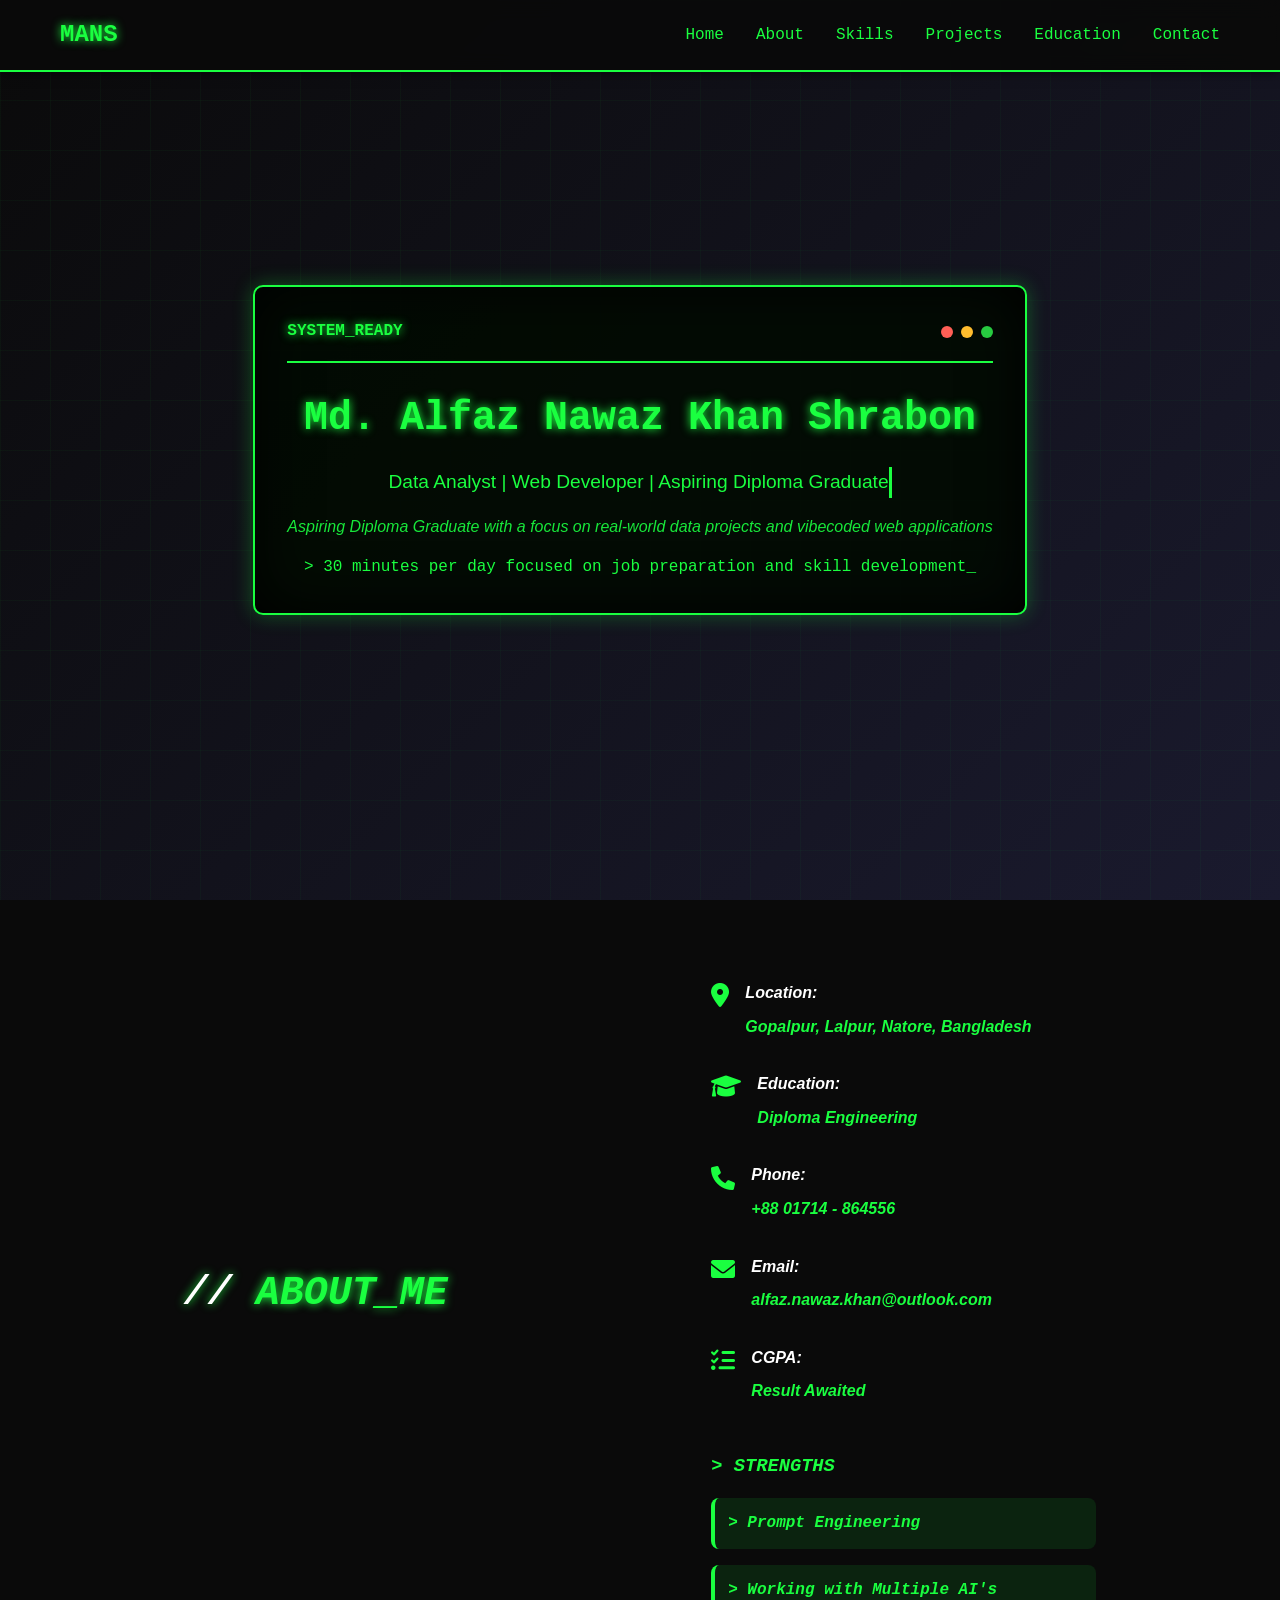
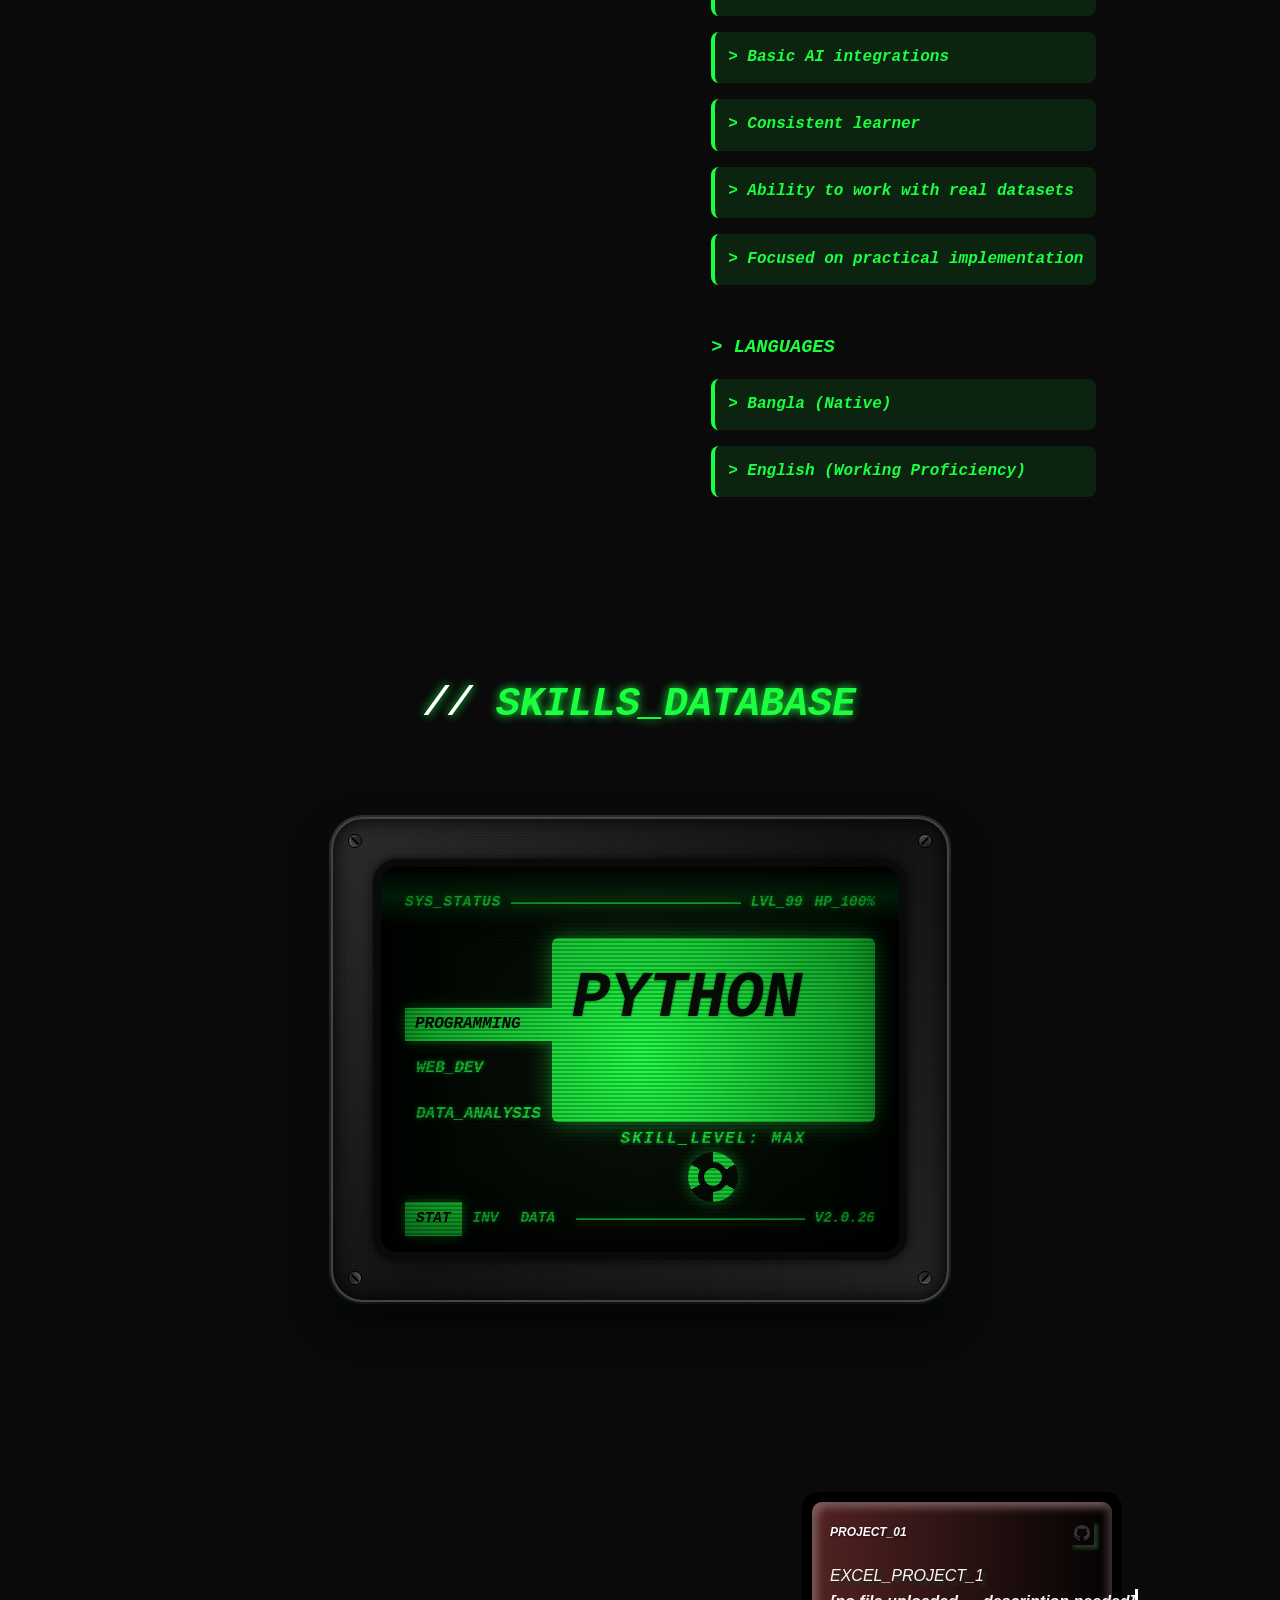
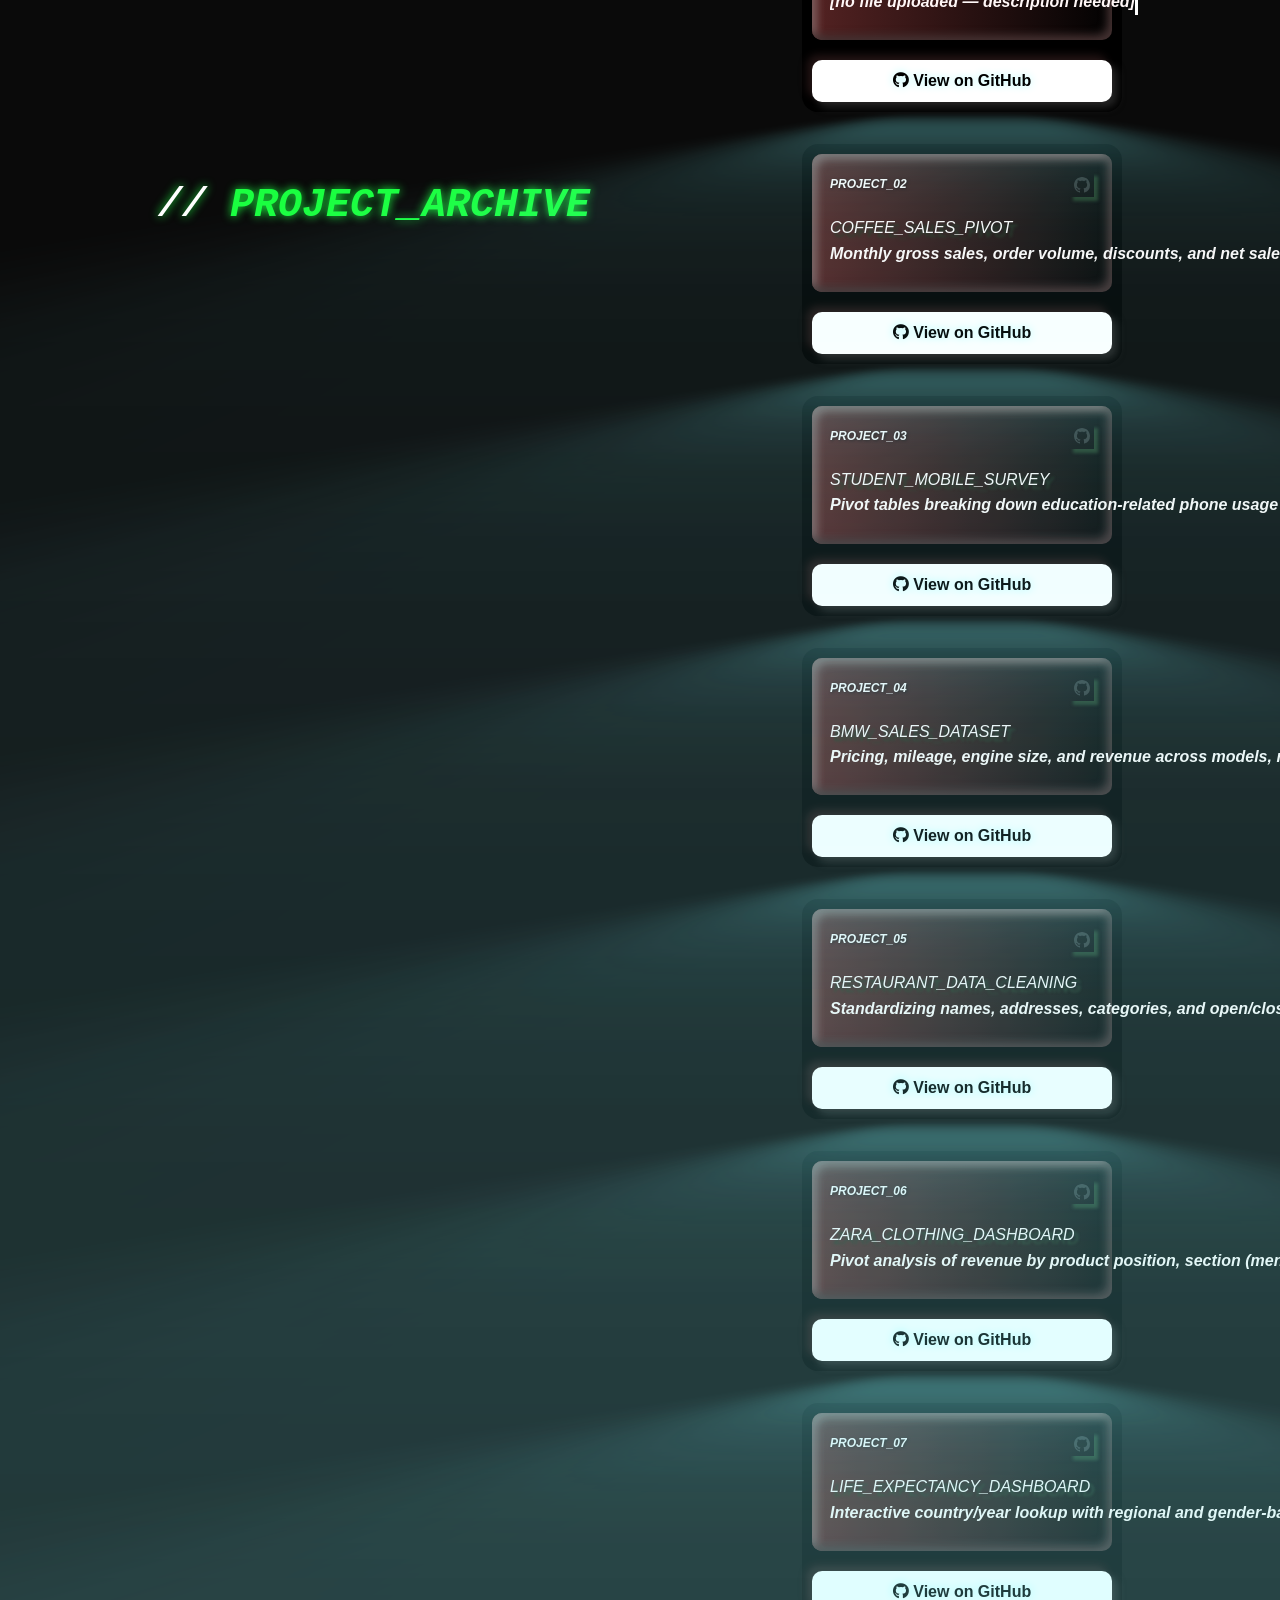
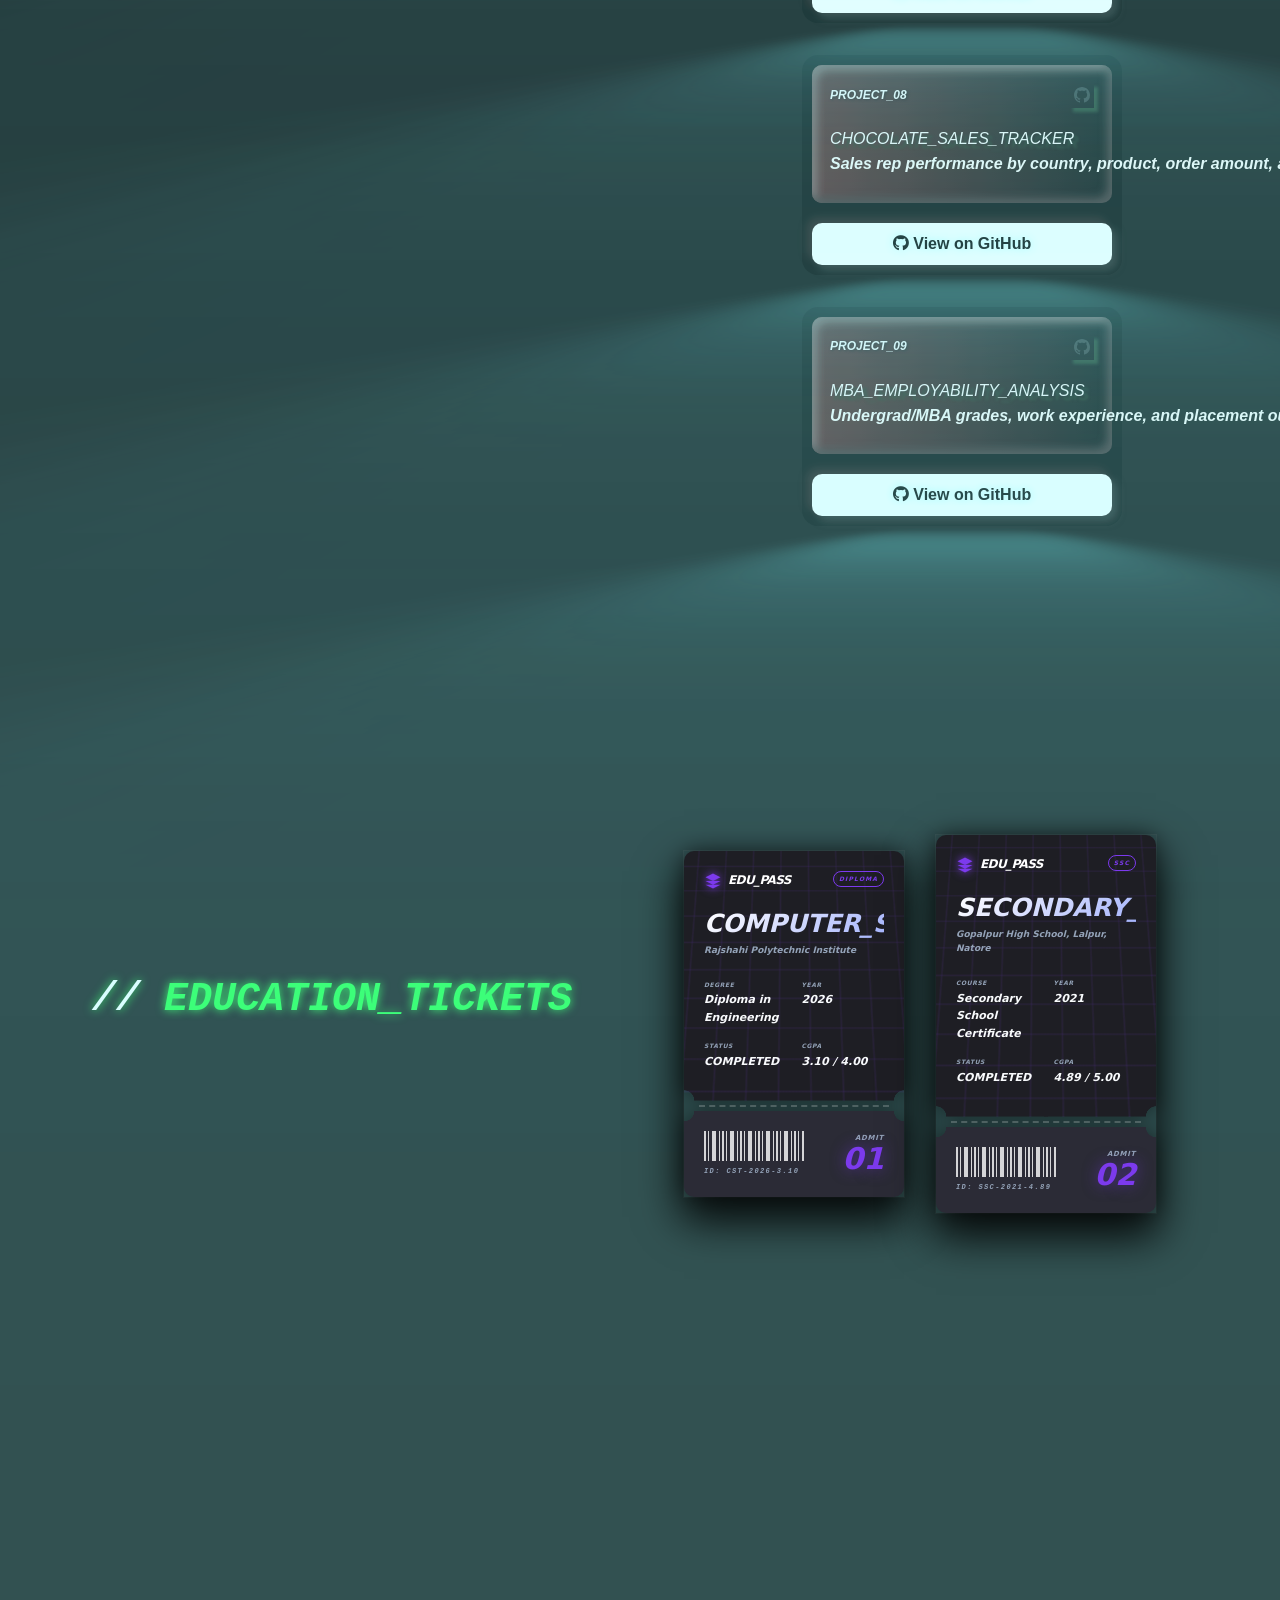
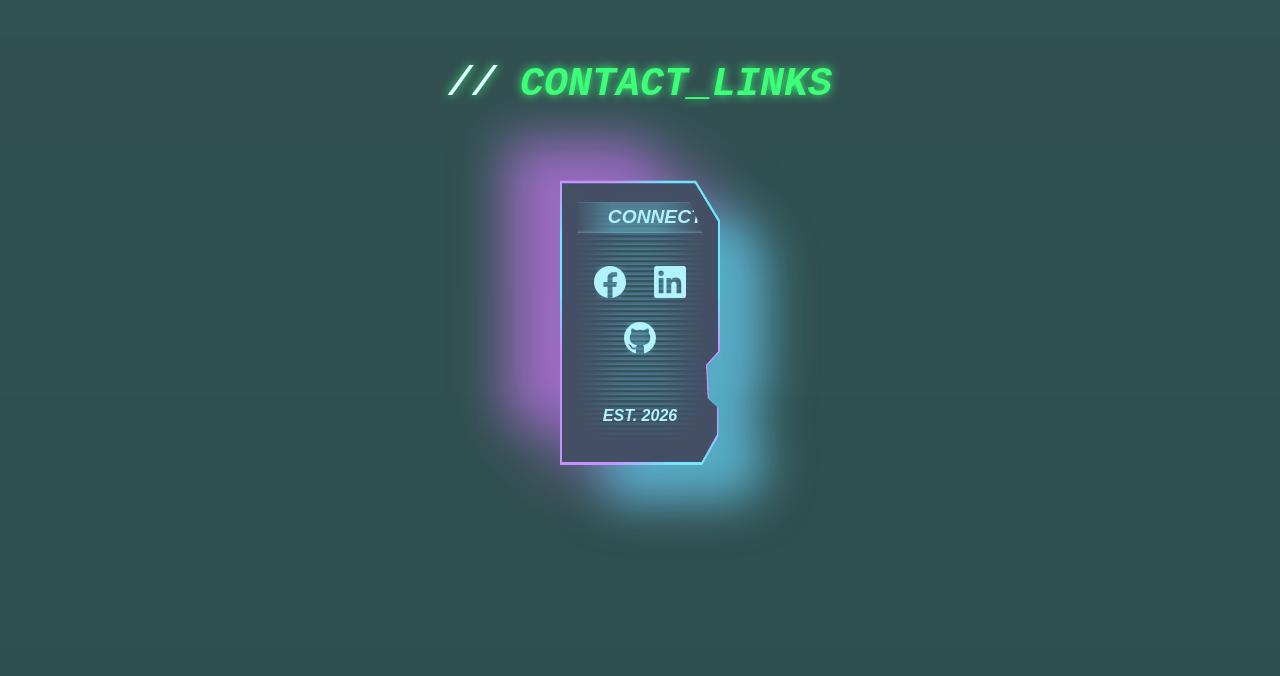
==== commit 8939f086: "**Add Data Science Mode Portfolio with Animated Sections** * **index.html**: Added complete portfoli" ====
--- a/index.html
+++ b/index.html
@@ -5,14 +5,14 @@
     <meta name="viewport" content="width=device-width, initial-scale=1.0">
     <title>Md. Alfaz Nawaz Khan Shrabon - Portfolio</title>
     <link rel="stylesheet" href="styles.css">
-    <link rel="stylesheet" href="https://cdnjs.cloudflare.com/ajax/libs/font-awesome/6.4.0/css/all.min.css">
+    <link rel="stylesheet" href="https://cdnjs.cloudflare.com/ajax/libs/font-awesome/6.0.0/css/all.min.css">
 </head>
 <body>
     <!-- Navigation -->
     <nav class="navbar">
-        <div class="container">
-            <div class="logo">AN</div>
-            <ul class="nav-links">
+        <div class="nav-container">
+            <div class="nav-logo">MANS</div>
+            <ul class="nav-menu">
                 <li><a href="#home">Home</a></li>
                 <li><a href="#about">About</a></li>
                 <li><a href="#skills">Skills</a></li>
@@ -20,28 +20,31 @@
                 <li><a href="#education">Education</a></li>
                 <li><a href="#contact">Contact</a></li>
             </ul>
-            <div class="burger">
-                <div class="line1"></div>
-                <div class="line2"></div>
-                <div class="line3"></div>
+            <div class="hamburger">
+                <span class="bar"></span>
+                <span class="bar"></span>
+                <span class="bar"></span>
             </div>
         </div>
     </nav>
 
     <!-- Hero Section -->
     <section id="home" class="hero">
-        <div class="container">
-            <div class="hero-content">
-                <h1>Md. Alfaz Nawaz Khan Shrabon</h1>
-                <p class="tagline">Aspiring Diploma Graduate with a focus on real-world data projects and vibecoded web applications</p>
-                <div class="hero-buttons">
-                    <a href="#projects" class="btn btn-primary">View Projects</a>
-                    <a href="#contact" class="btn btn-secondary">Contact Me</a>
-                </div>
-                <div class="social-links">
-                    <a href="https://www.facebook.com/share/1CtKbFbs4C/" target="_blank" aria-label="Facebook"><i class="fab fa-facebook"></i></a>
-                    <a href="https://www.linkedin.com/in/alfaz-nawaz-012961237/" target="_blank" aria-label="LinkedIn"><i class="fab fa-linkedin"></i></a>
-                    <a href="https://github.com/alfaznawaz2016-hub" target="_blank" aria-label="GitHub"><i class="fab fa-github"></i></a>
+        <div class="hero-content">
+            <div class="hero-terminal">
+                <div class="terminal-header">
+                    <span class="terminal-title">SYSTEM_READY</span>
+                    <div class="terminal-dots">
+                        <span class="dot red"></span>
+                        <span class="dot yellow"></span>
+                        <span class="dot green"></span>
+                    </div>
+                </div>
+                <div class="terminal-body">
+                    <h1 class="glitch-text" data-text="Md. Alfaz Nawaz Khan Shrabon">Md. Alfaz Nawaz Khan Shrabon</h1>
+                    <p class="typing-effect">Data Analyst | Web Developer | Aspiring Diploma Graduate</p>
+                    <p class="career-goal typing-effect-delayed">Aspiring Diploma Graduate with a focus on real-world data projects and vibecoded web applications</p>
+                    <p class="learning-commitment">> 30 minutes per day focused on job preparation and skill development_</p>
                 </div>
             </div>
         </div>
@@ -50,46 +53,64 @@
     <!-- About Section -->
     <section id="about" class="about">
         <div class="container">
-            <h2>About Me</h2>
+            <h2 class="section-title"><span class="highlight">//</span> ABOUT_ME</h2>
             <div class="about-content">
-                <div class="about-info">
-                    <p>I am a dedicated Diploma Engineering student with a passion for data analysis and practical implementation. My journey focuses on working with real datasets and creating meaningful insights through data visualization and analysis.</p>
-                    <p><strong>Daily Learning Commitment:</strong> 30 minutes per day focused on job preparation and skill development</p>
-                    
-                    <div class="personal-details">
-                        <div class="detail-item">
-                            <i class="fas fa-map-marker-alt"></i>
-                            <span>Gopalpur, Lalpur, Natore, Bangladesh</span>
-                        </div>
-                        <div class="detail-item">
-                            <i class="fas fa-phone"></i>
-                            <span>+88 01714 - 864556</span>
-                        </div>
-                        <div class="detail-item">
-                            <i class="fas fa-envelope"></i>
-                            <span>alfaz.nawaz.khan@outlook.com</span>
-                        </div>
-                    </div>
-
-                    <div class="languages">
-                        <h3>Languages</h3>
-                        <ul>
-                            <li>Bangla (Native)</li>
-                            <li>English (Working Proficiency)</li>
-                        </ul>
-                    </div>
-
-                    <div class="strengths">
-                        <h3>Strengths</h3>
-                        <ul>
-                            <li>Prompt Engineering</li>
-                            <li>Working with Multiple AI's</li>
-                            <li>Basic AI integrations</li>
-                            <li>Consistent learner</li>
-                            <li>Ability to work with real datasets</li>
-                            <li>Focused on practical implementation</li>
-                        </ul>
-                    </div>
+                <div class="info-grid">
+                    <div class="info-item">
+                        <i class="fas fa-map-marker-alt"></i>
+                        <div>
+                            <strong>Location:</strong>
+                            <p>Gopalpur, Lalpur, Natore, Bangladesh</p>
+                        </div>
+                    </div>
+                    <div class="info-item">
+                        <i class="fas fa-graduation-cap"></i>
+                        <div>
+                            <strong>Education:</strong>
+                            <p>Diploma Engineering</p>
+                        </div>
+                    </div>
+                    <div class="info-item">
+                        <i class="fas fa-phone"></i>
+                        <div>
+                            <strong>Phone:</strong>
+                            <p>+88 01714 - 864556</p>
+                        </div>
+                    </div>
+                    <div class="info-item">
+                        <i class="fas fa-envelope"></i>
+                        <div>
+                            <strong>Email:</strong>
+                            <p>alfaz.nawaz.khan@outlook.com</p>
+                        </div>
+                    </div>
+                    <div class="info-item">
+                        <i class="fas fa-tasks"></i>
+                        <div>
+                            <strong>CGPA:</strong>
+                            <p>Result Awaited</p>
+                        </div>
+                    </div>
+                </div>
+                
+                <div class="strengths-section">
+                    <h3>> STRENGTHS</h3>
+                    <ul class="strengths-list">
+                        <li>> Prompt Engineering</li>
+                        <li>> Working with Multiple AI's</li>
+                        <li>> Basic AI integrations</li>
+                        <li>> Consistent learner</li>
+                        <li>> Ability to work with real datasets</li>
+                        <li>> Focused on practical implementation</li>
+                    </ul>
+                </div>
+                
+                <div class="languages-section">
+                    <h3>> LANGUAGES</h3>
+                    <ul class="languages-list">
+                        <li>> Bangla (Native)</li>
+                        <li>> English (Working Proficiency)</li>
+                    </ul>
                 </div>
             </div>
         </div>
@@ -98,58 +119,90 @@
     <!-- Skills Section -->
     <section id="skills" class="skills">
         <div class="container">
-            <h2>Skills</h2>
-            <div class="skills-grid">
-                <div class="skill-category">
-                    <h3><i class="fas fa-code"></i> Programming Languages</h3>
-                    <div class="skill-items">
-                        <span class="skill-tag">Python</span>
-                    </div>
-                </div>
+            <h2 class="section-title"><span class="highlight">//</span> SKILLS_DATABASE</h2>
+            
+            <div class="pipboy-wrapper">
+                <input type="radio" name="pipboy" id="tab-stat" checked>
+                <input type="radio" name="pipboy" id="tab-inv">
+                <input type="radio" name="pipboy" id="tab-data">
                 
-                <div class="skill-category">
-                    <h3><i class="fas fa-globe"></i> Web Development</h3>
-                    <div class="skill-items">
-                        <span class="skill-tag">Flask (basic)</span>
-                        <span class="skill-tag">Vibe Coding</span>
-                    </div>
-                </div>
-                
-                <div class="skill-category">
-                    <h3><i class="fas fa-chart-line"></i> Data Analysis</h3>
-                    <div class="skill-items">
-                        <span class="skill-tag">Python</span>
-                        <span class="skill-tag">SQL</span>
-                        <span class="skill-tag">Excel</span>
-                        <span class="skill-tag">Power BI</span>
-                    </div>
-                </div>
-                
-                <div class="skill-category">
-                    <h3><i class="fas fa-chart-pie"></i> Data Visualization</h3>
-                    <div class="skill-items">
-                        <span class="skill-tag">Excel</span>
-                        <span class="skill-tag">Python</span>
-                        <span class="skill-tag">Power BI</span>
-                    </div>
-                </div>
-                
-                <div class="skill-category">
-                    <h3><i class="fas fa-tools"></i> Mastered Tools</h3>
-                    <div class="skill-items">
-                        <span class="skill-tag">Excel</span>
-                        <span class="skill-tag">PowerPoint</span>
-                        <span class="skill-tag">Power BI</span>
-                    </div>
-                </div>
-                
-                <div class="skill-category">
-                    <h3><i class="fas fa-brain"></i> Concepts</h3>
-                    <div class="skill-items">
-                        <span class="skill-tag">Data Cleaning</span>
-                        <span class="skill-tag">Data Analysis</span>
-                        <span class="skill-tag">Dashboard Creation</span>
-                        <span class="skill-tag">EDA</span>
+                <div class="pipboy-chassis">
+                    <div class="screw tl"></div>
+                    <div class="screw tr"></div>
+                    <div class="screw bl"></div>
+                    <div class="screw br"></div>
+                    
+                    <div class="crt-screen">
+                        <div class="screen-glass"></div>
+                        <div class="scanlines"></div>
+                        
+                        <div class="boot-sequence">
+                            <div class="top-bar">
+                                <span class="dynamic-title"></span>
+                                <div class="line flexible"></div>
+                                <div class="stats-info">
+                                    <span>LVL_99</span>
+                                    <span>HP_100%</span>
+                                </div>
+                            </div>
+                            
+                            <div class="middle-section">
+                                <div class="tab-content content-stat">
+                                    <div class="side-menu">
+                                        <label for="tab-stat" class="nav-item active-box-static">PROGRAMMING</label>
+                                        <label for="tab-inv" class="nav-item">WEB_DEV</label>
+                                        <label for="tab-data" class="nav-item">DATA_ANALYSIS</label>
+                                    </div>
+                                    
+                                    <div class="clock-display">
+                                        <div class="terminal-block">
+                                            <div class="time">PYTHON</div>
+                                            <div class="date">SQL | EXCEL | POWER BI</div>
+                                        </div>
+                                        <div class="rad-text">SKILL_LEVEL: MAX</div>
+                                        <div class="hazard-symbol">
+                                            <div class="hazard-core"></div>
+                                        </div>
+                                    </div>
+                                </div>
+                                
+                                <div class="tab-content content-inv">
+                                    <ul class="inventory-list">
+                                        <li><span>> Flask (basic)</span><span>[WEB]</span></li>
+                                        <li><span>> Vibe Coding</span><span>[WEB]</span></li>
+                                        <li><span>> Data Cleaning</span><span>[DATA]</span></li>
+                                        <li><span>> Data Analysis</span><span>[DATA]</span></li>
+                                        <li><span>> Dashboard Creation</span><span>[DATA]</span></li>
+                                        <li><span>> EDA</span><span>[DATA]</span></li>
+                                        <li class="active-terminal-line"><span>> Excel</span><span>[MASTERED]</span></li>
+                                        <li><span>> PowerPoint</span><span>[MASTERED]</span></li>
+                                        <li><span>> Power BI</span><span>[MASTERED]</span></li>
+                                    </ul>
+                                </div>
+                                
+                                <div class="tab-content content-data">
+                                    <div class="radar-container">
+                                        <span></span>
+                                        <div class="blip"></div>
+                                    </div>
+                                    <div class="rad-text">SCANNING_SKILLS...</div>
+                                    <div class="radio-visualizer">
+                                        <div class="bar bar-1"></div>
+                                        <div class="bar bar-2"></div>
+                                        <div class="bar bar-3"></div>
+                                        <div class="bar bar-4"></div>
+                                    </div>
+                                </div>
+                            </div>
+                            
+                            <div class="bottom-bar">
+                                <label for="tab-stat" class="nav-item">STAT</label>
+                                <label for="tab-inv" class="nav-item">INV</label>
+                                <label for="tab-data" class="nav-item">DATA</label>
+                                <div class="line flexible"></div>
+                                <span class="flicker-fast">v2.0.26</span>
+                            </div>
+                        </div>
                     </div>
                 </div>
             </div>
@@ -157,80 +210,170 @@
     </section>
 
     <!-- Projects Section -->
-    <section id="projects" class="projects">
+    <section id="projects" class="projects theme-light">
         <div class="container">
-            <h2>Projects</h2>
+            <h2 class="section-title"><span class="highlight">//</span> PROJECT_ARCHIVE</h2>
             <div class="projects-grid">
-                <div class="project-card">
-                    <h3>Project 1</h3>
-                    <p>Excel-based data analysis project demonstrating data manipulation and visualization skills.</p>
-                    <a href="https://github.com/AlfazNawazKhan/excelproject1" target="_blank" class="btn-github">
-                        <i class="fab fa-github"></i> View on GitHub
-                    </a>
-                </div>
-                
-                <div class="project-card">
-                    <h3>Coffee Shop Sales Pivot Analysis</h3>
-                    <p>Monthly gross sales, order volume, discounts, and net sales trends across 2017–2019 analyzed through pivot tables.</p>
-                    <a href="https://github.com/AlfazNawazKhan/excelproject2" target="_blank" class="btn-github">
-                        <i class="fab fa-github"></i> View on GitHub
-                    </a>
-                </div>
-                
-                <div class="project-card">
-                    <h3>Student Mobile Phone Use Survey Analysis</h3>
-                    <p>Pivot tables breaking down education-related phone usage and self-reported health ratings by gender.</p>
-                    <a href="https://github.com/AlfazNawazKhan/excelproject3" target="_blank" class="btn-github">
-                        <i class="fab fa-github"></i> View on GitHub
-                    </a>
-                </div>
-                
-                <div class="project-card">
-                    <h3>BMW Car Sales Dataset Analysis</h3>
-                    <p>Pricing, mileage, engine size, and revenue analysis across models, regions, and fuel/transmission types.</p>
-                    <a href="https://github.com/AlfazNawazKhan/excelproject4" target="_blank" class="btn-github">
-                        <i class="fab fa-github"></i> View on GitHub
-                    </a>
-                </div>
-                
-                <div class="project-card">
-                    <h3>Restaurant/Pizzeria Listings Data Cleaning</h3>
-                    <p>Standardizing names, addresses, categories, and open/closed status across a messy multi-city dataset.</p>
-                    <a href="https://github.com/AlfazNawazKhan/excelproject5" target="_blank" class="btn-github">
-                        <i class="fab fa-github"></i> View on GitHub
-                    </a>
-                </div>
-                
-                <div class="project-card">
-                    <h3>Zara Clothing Sales Dashboard</h3>
-                    <p>Pivot analysis of revenue by product position, section (men/women), season, material, and origin country.</p>
-                    <a href="https://github.com/AlfazNawazKhan/excelproject6" target="_blank" class="btn-github">
-                        <i class="fab fa-github"></i> View on GitHub
-                    </a>
-                </div>
-                
-                <div class="project-card">
-                    <h3>Global Life Expectancy Dashboard (1960–2022)</h3>
-                    <p>Interactive country/year lookup with regional and gender-based life expectancy trends.</p>
-                    <a href="https://github.com/AlfazNawazKhan/excelproject7" target="_blank" class="btn-github">
-                        <i class="fab fa-github"></i> View on GitHub
-                    </a>
-                </div>
-                
-                <div class="project-card">
-                    <h3>Chocolate Sales Tracker</h3>
-                    <p>Sales rep performance by country, product, order amount, and boxes shipped analysis.</p>
-                    <a href="https://github.com/AlfazNawazKhan/excelproject8" target="_blank" class="btn-github">
-                        <i class="fab fa-github"></i> View on GitHub
-                    </a>
-                </div>
-                
-                <div class="project-card">
-                    <h3>MBA Student Employability Analysis</h3>
-                    <p>Undergrad/MBA grades, work experience, and placement outcomes vs. salary and employability scores.</p>
-                    <a href="https://github.com/AlfazNawazKhan/excelproject9" target="_blank" class="btn-github">
-                        <i class="fab fa-github"></i> View on GitHub
-                    </a>
+                <div class="card">
+                    <div class="bg-custom">
+                        <div class="flex">
+                            <span class="bar-label text-light">PROJECT_01</span>
+                            <div class="tag">
+                                <svg width="16" height="16" viewBox="0 0 24 24" fill="currentColor">
+                                    <path d="M12 0C5.37 0 0 5.37 0 12c0 5.31 3.435 9.795 8.205 11.385.6.105.825-.255.825-.57 0-.285-.015-1.23-.015-2.235-3.015.555-3.795-.735-4.035-1.41-.135-.345-.72-1.41-1.23-1.695-.42-.225-1.02-.78-.015-.795.945-.015 1.62.87 1.845 1.23 1.08 1.815 2.805 1.305 3.495.99.105-.78.42-1.305.765-1.605-2.67-.3-5.46-1.335-5.46-5.925 0-1.305.465-2.385 1.23-3.225-.12-.3-.54-1.53.12-3.18 0 0 1.005-.315 3.3 1.23.96-.27 1.98-.405 3-.405s2.04.135 3 .405c2.295-1.56 3.3-1.23 3.3-1.23.66 1.65.24 2.88.12 3.18.765.84 1.23 1.905 1.23 3.225 0 4.605-2.805 5.625-5.475 5.925.435.375.81 1.095.81 2.22 0 1.605-.015 2.895-.015 3.3 0 .315.225.69.825.57A12.02 12.02 0 0024 12c0-6.63-5.37-12-12-12z"/>
+                                </svg>
+                            </div>
+                        </div>
+                        <h3 class="heading text-green">EXCEL_PROJECT_1</h3>
+                        <p class="text-light typing">[no file uploaded — description needed]</p>
+                    </div>
+                    <button class="more-button glowbutton" onclick="window.open('https://github.com/AlfazNawazKhan/excelproject1', '_blank')">
+                        <i class="fab fa-github"></i> View on GitHub
+                    </button>
+                </div>
+
+                <div class="card">
+                    <div class="bg-custom">
+                        <div class="flex">
+                            <span class="bar-label text-light">PROJECT_02</span>
+                            <div class="tag">
+                                <svg width="16" height="16" viewBox="0 0 24 24" fill="currentColor">
+                                    <path d="M12 0C5.37 0 0 5.37 0 12c0 5.31 3.435 9.795 8.205 11.385.6.105.825-.255.825-.57 0-.285-.015-1.23-.015-2.235-3.015.555-3.795-.735-4.035-1.41-.135-.345-.72-1.41-1.23-1.695-.42-.225-1.02-.78-.015-.795.945-.015 1.62.87 1.845 1.23 1.08 1.815 2.805 1.305 3.495.99.105-.78.42-1.305.765-1.605-2.67-.3-5.46-1.335-5.46-5.925 0-1.305.465-2.385 1.23-3.225-.12-.3-.54-1.53.12-3.18 0 0 1.005-.315 3.3 1.23.96-.27 1.98-.405 3-.405s2.04.135 3 .405c2.295-1.56 3.3-1.23 3.3-1.23.66 1.65.24 2.88.12 3.18.765.84 1.23 1.905 1.23 3.225 0 4.605-2.805 5.625-5.475 5.925.435.375.81 1.095.81 2.22 0 1.605-.015 2.895-.015 3.3 0 .315.225.69.825.57A12.02 12.02 0 0024 12c0-6.63-5.37-12-12-12z"/>
+                                </svg>
+                            </div>
+                        </div>
+                        <h3 class="heading text-green">COFFEE_SALES_PIVOT</h3>
+                        <p class="text-light typing">Monthly gross sales, order volume, discounts, and net sales trends across 2017–2019</p>
+                    </div>
+                    <button class="more-button glowbutton" onclick="window.open('https://github.com/AlfazNawazKhan/excelproject2', '_blank')">
+                        <i class="fab fa-github"></i> View on GitHub
+                    </button>
+                </div>
+
+                <div class="card">
+                    <div class="bg-custom">
+                        <div class="flex">
+                            <span class="bar-label text-light">PROJECT_03</span>
+                            <div class="tag">
+                                <svg width="16" height="16" viewBox="0 0 24 24" fill="currentColor">
+                                    <path d="M12 0C5.37 0 0 5.37 0 12c0 5.31 3.435 9.795 8.205 11.385.6.105.825-.255.825-.57 0-.285-.015-1.23-.015-2.235-3.015.555-3.795-.735-4.035-1.41-.135-.345-.72-1.41-1.23-1.695-.42-.225-1.02-.78-.015-.795.945-.015 1.62.87 1.845 1.23 1.08 1.815 2.805 1.305 3.495.99.105-.78.42-1.305.765-1.605-2.67-.3-5.46-1.335-5.46-5.925 0-1.305.465-2.385 1.23-3.225-.12-.3-.54-1.53.12-3.18 0 0 1.005-.315 3.3 1.23.96-.27 1.98-.405 3-.405s2.04.135 3 .405c2.295-1.56 3.3-1.23 3.3-1.23.66 1.65.24 2.88.12 3.18.765.84 1.23 1.905 1.23 3.225 0 4.605-2.805 5.625-5.475 5.925.435.375.81 1.095.81 2.22 0 1.605-.015 2.895-.015 3.3 0 .315.225.69.825.57A12.02 12.02 0 0024 12c0-6.63-5.37-12-12-12z"/>
+                                </svg>
+                            </div>
+                        </div>
+                        <h3 class="heading text-green">STUDENT_MOBILE_SURVEY</h3>
+                        <p class="text-light typing">Pivot tables breaking down education-related phone usage and self-reported health ratings by gender</p>
+                    </div>
+                    <button class="more-button glowbutton" onclick="window.open('https://github.com/AlfazNawazKhan/excelproject3', '_blank')">
+                        <i class="fab fa-github"></i> View on GitHub
+                    </button>
+                </div>
+
+                <div class="card">
+                    <div class="bg-custom">
+                        <div class="flex">
+                            <span class="bar-label text-light">PROJECT_04</span>
+                            <div class="tag">
+                                <svg width="16" height="16" viewBox="0 0 24 24" fill="currentColor">
+                                    <path d="M12 0C5.37 0 0 5.37 0 12c0 5.31 3.435 9.795 8.205 11.385.6.105.825-.255.825-.57 0-.285-.015-1.23-.015-2.235-3.015.555-3.795-.735-4.035-1.41-.135-.345-.72-1.41-1.23-1.695-.42-.225-1.02-.78-.015-.795.945-.015 1.62.87 1.845 1.23 1.08 1.815 2.805 1.305 3.495.99.105-.78.42-1.305.765-1.605-2.67-.3-5.46-1.335-5.46-5.925 0-1.305.465-2.385 1.23-3.225-.12-.3-.54-1.53.12-3.18 0 0 1.005-.315 3.3 1.23.96-.27 1.98-.405 3-.405s2.04.135 3 .405c2.295-1.56 3.3-1.23 3.3-1.23.66 1.65.24 2.88.12 3.18.765.84 1.23 1.905 1.23 3.225 0 4.605-2.805 5.625-5.475 5.925.435.375.81 1.095.81 2.22 0 1.605-.015 2.895-.015 3.3 0 .315.225.69.825.57A12.02 12.02 0 0024 12c0-6.63-5.37-12-12-12z"/>
+                                </svg>
+                            </div>
+                        </div>
+                        <h3 class="heading text-green">BMW_SALES_DATASET</h3>
+                        <p class="text-light typing">Pricing, mileage, engine size, and revenue across models, regions, and fuel/transmission types</p>
+                    </div>
+                    <button class="more-button glowbutton" onclick="window.open('https://github.com/AlfazNawazKhan/excelproject4', '_blank')">
+                        <i class="fab fa-github"></i> View on GitHub
+                    </button>
+                </div>
+
+                <div class="card">
+                    <div class="bg-custom">
+                        <div class="flex">
+                            <span class="bar-label text-light">PROJECT_05</span>
+                            <div class="tag">
+                                <svg width="16" height="16" viewBox="0 0 24 24" fill="currentColor">
+                                    <path d="M12 0C5.37 0 0 5.37 0 12c0 5.31 3.435 9.795 8.205 11.385.6.105.825-.255.825-.57 0-.285-.015-1.23-.015-2.235-3.015.555-3.795-.735-4.035-1.41-.135-.345-.72-1.41-1.23-1.695-.42-.225-1.02-.78-.015-.795.945-.015 1.62.87 1.845 1.23 1.08 1.815 2.805 1.305 3.495.99.105-.78.42-1.305.765-1.605-2.67-.3-5.46-1.335-5.46-5.925 0-1.305.465-2.385 1.23-3.225-.12-.3-.54-1.53.12-3.18 0 0 1.005-.315 3.3 1.23.96-.27 1.98-.405 3-.405s2.04.135 3 .405c2.295-1.56 3.3-1.23 3.3-1.23.66 1.65.24 2.88.12 3.18.765.84 1.23 1.905 1.23 3.225 0 4.605-2.805 5.625-5.475 5.925.435.375.81 1.095.81 2.22 0 1.605-.015 2.895-.015 3.3 0 .315.225.69.825.57A12.02 12.02 0 0024 12c0-6.63-5.37-12-12-12z"/>
+                                </svg>
+                            </div>
+                        </div>
+                        <h3 class="heading text-green">RESTAURANT_DATA_CLEANING</h3>
+                        <p class="text-light typing">Standardizing names, addresses, categories, and open/closed status across a messy multi-city dataset</p>
+                    </div>
+                    <button class="more-button glowbutton" onclick="window.open('https://github.com/AlfazNawazKhan/excelproject5', '_blank')">
+                        <i class="fab fa-github"></i> View on GitHub
+                    </button>
+                </div>
+
+                <div class="card">
+                    <div class="bg-custom">
+                        <div class="flex">
+                            <span class="bar-label text-light">PROJECT_06</span>
+                            <div class="tag">
+                                <svg width="16" height="16" viewBox="0 0 24 24" fill="currentColor">
+                                    <path d="M12 0C5.37 0 0 5.37 0 12c0 5.31 3.435 9.795 8.205 11.385.6.105.825-.255.825-.57 0-.285-.015-1.23-.015-2.235-3.015.555-3.795-.735-4.035-1.41-.135-.345-.72-1.41-1.23-1.695-.42-.225-1.02-.78-.015-.795.945-.015 1.62.87 1.845 1.23 1.08 1.815 2.805 1.305 3.495.99.105-.78.42-1.305.765-1.605-2.67-.3-5.46-1.335-5.46-5.925 0-1.305.465-2.385 1.23-3.225-.12-.3-.54-1.53.12-3.18 0 0 1.005-.315 3.3 1.23.96-.27 1.98-.405 3-.405s2.04.135 3 .405c2.295-1.56 3.3-1.23 3.3-1.23.66 1.65.24 2.88.12 3.18.765.84 1.23 1.905 1.23 3.225 0 4.605-2.805 5.625-5.475 5.925.435.375.81 1.095.81 2.22 0 1.605-.015 2.895-.015 3.3 0 .315.225.69.825.57A12.02 12.02 0 0024 12c0-6.63-5.37-12-12-12z"/>
+                                </svg>
+                            </div>
+                        </div>
+                        <h3 class="heading text-green">ZARA_CLOTHING_DASHBOARD</h3>
+                        <p class="text-light typing">Pivot analysis of revenue by product position, section (men/women), season, material, and origin country</p>
+                    </div>
+                    <button class="more-button glowbutton" onclick="window.open('https://github.com/AlfazNawazKhan/excelproject6', '_blank')">
+                        <i class="fab fa-github"></i> View on GitHub
+                    </button>
+                </div>
+
+                <div class="card">
+                    <div class="bg-custom">
+                        <div class="flex">
+                            <span class="bar-label text-light">PROJECT_07</span>
+                            <div class="tag">
+                                <svg width="16" height="16" viewBox="0 0 24 24" fill="currentColor">
+                                    <path d="M12 0C5.37 0 0 5.37 0 12c0 5.31 3.435 9.795 8.205 11.385.6.105.825-.255.825-.57 0-.285-.015-1.23-.015-2.235-3.015.555-3.795-.735-4.035-1.41-.135-.345-.72-1.41-1.23-1.695-.42-.225-1.02-.78-.015-.795.945-.015 1.62.87 1.845 1.23 1.08 1.815 2.805 1.305 3.495.99.105-.78.42-1.305.765-1.605-2.67-.3-5.46-1.335-5.46-5.925 0-1.305.465-2.385 1.23-3.225-.12-.3-.54-1.53.12-3.18 0 0 1.005-.315 3.3 1.23.96-.27 1.98-.405 3-.405s2.04.135 3 .405c2.295-1.56 3.3-1.23 3.3-1.23.66 1.65.24 2.88.12 3.18.765.84 1.23 1.905 1.23 3.225 0 4.605-2.805 5.625-5.475 5.925.435.375.81 1.095.81 2.22 0 1.605-.015 2.895-.015 3.3 0 .315.225.69.825.57A12.02 12.02 0 0024 12c0-6.63-5.37-12-12-12z"/>
+                                </svg>
+                            </div>
+                        </div>
+                        <h3 class="heading text-green">LIFE_EXPECTANCY_DASHBOARD</h3>
+                        <p class="text-light typing">Interactive country/year lookup with regional and gender-based life expectancy trends (1960–2022)</p>
+                    </div>
+                    <button class="more-button glowbutton" onclick="window.open('https://github.com/AlfazNawazKhan/excelproject7', '_blank')">
+                        <i class="fab fa-github"></i> View on GitHub
+                    </button>
+                </div>
+
+                <div class="card">
+                    <div class="bg-custom">
+                        <div class="flex">
+                            <span class="bar-label text-light">PROJECT_08</span>
+                            <div class="tag">
+                                <svg width="16" height="16" viewBox="0 0 24 24" fill="currentColor">
+                                    <path d="M12 0C5.37 0 0 5.37 0 12c0 5.31 3.435 9.795 8.205 11.385.6.105.825-.255.825-.57 0-.285-.015-1.23-.015-2.235-3.015.555-3.795-.735-4.035-1.41-.135-.345-.72-1.41-1.23-1.695-.42-.225-1.02-.78-.015-.795.945-.015 1.62.87 1.845 1.23 1.08 1.815 2.805 1.305 3.495.99.105-.78.42-1.305.765-1.605-2.67-.3-5.46-1.335-5.46-5.925 0-1.305.465-2.385 1.23-3.225-.12-.3-.54-1.53.12-3.18 0 0 1.005-.315 3.3 1.23.96-.27 1.98-.405 3-.405s2.04.135 3 .405c2.295-1.56 3.3-1.23 3.3-1.23.66 1.65.24 2.88.12 3.18.765.84 1.23 1.905 1.23 3.225 0 4.605-2.805 5.625-5.475 5.925.435.375.81 1.095.81 2.22 0 1.605-.015 2.895-.015 3.3 0 .315.225.69.825.57A12.02 12.02 0 0024 12c0-6.63-5.37-12-12-12z"/>
+                                </svg>
+                            </div>
+                        </div>
+                        <h3 class="heading text-green">CHOCOLATE_SALES_TRACKER</h3>
+                        <p class="text-light typing">Sales rep performance by country, product, order amount, and boxes shipped</p>
+                    </div>
+                    <button class="more-button glowbutton" onclick="window.open('https://github.com/AlfazNawazKhan/excelproject8', '_blank')">
+                        <i class="fab fa-github"></i> View on GitHub
+                    </button>
+                </div>
+
+                <div class="card">
+                    <div class="bg-custom">
+                        <div class="flex">
+                            <span class="bar-label text-light">PROJECT_09</span>
+                            <div class="tag">
+                                <svg width="16" height="16" viewBox="0 0 24 24" fill="currentColor">
+                                    <path d="M12 0C5.37 0 0 5.37 0 12c0 5.31 3.435 9.795 8.205 11.385.6.105.825-.255.825-.57 0-.285-.015-1.23-.015-2.235-3.015.555-3.795-.735-4.035-1.41-.135-.345-.72-1.41-1.23-1.695-.42-.225-1.02-.78-.015-.795.945-.015 1.62.87 1.845 1.23 1.08 1.815 2.805 1.305 3.495.99.105-.78.42-1.305.765-1.605-2.67-.3-5.46-1.335-5.46-5.925 0-1.305.465-2.385 1.23-3.225-.12-.3-.54-1.53.12-3.18 0 0 1.005-.315 3.3 1.23.96-.27 1.98-.405 3-.405s2.04.135 3 .405c2.295-1.56 3.3-1.23 3.3-1.23.66 1.65.24 2.88.12 3.18.765.84 1.23 1.905 1.23 3.225 0 4.605-2.805 5.625-5.475 5.925.435.375.81 1.095.81 2.22 0 1.605-.015 2.895-.015 3.3 0 .315.225.69.825.57A12.02 12.02 0 0024 12c0-6.63-5.37-12-12-12z"/>
+                                </svg>
+                            </div>
+                        </div>
+                        <h3 class="heading text-green">MBA_EMPLOYABILITY_ANALYSIS</h3>
+                        <p class="text-light typing">Undergrad/MBA grades, work experience, and placement outcomes vs. salary and employability scores</p>
+                    </div>
+                    <button class="more-button glowbutton" onclick="window.open('https://github.com/AlfazNawazKhan/excelproject9', '_blank')">
+                        <i class="fab fa-github"></i> View on GitHub
+                    </button>
                 </div>
             </div>
         </div>
@@ -239,21 +382,108 @@
     <!-- Education Section -->
     <section id="education" class="education">
         <div class="container">
-            <h2>Education</h2>
-            <div class="education-grid">
-                <div class="education-card">
-                    <h3>Diploma in Engineering</h3>
-                    <p class="institution">Rajshahi Polytechnic Institute</p>
-                    <p class="department">Computer Science and Technology</p>
-                    <p class="status">Completed • CGPA: 3.10 out of 4.00</p>
-                    <p class="year">2026</p>
-                </div>
-                
-                <div class="education-card">
-                    <h3>Secondary School Certificate</h3>
-                    <p class="institution">Gopalpur High School, Lalpur, Natore</p>
-                    <p class="status">Completed • CGPA: 4.89 out of 5.00</p>
-                    <p class="year">2021</p>
+            <h2 class="section-title"><span class="highlight">//</span> EDUCATION_TICKETS</h2>
+            <div class="ticket-canvas">
+                <div class="ticket-wrapper">
+                    <div class="ticket">
+                        <div class="t-main">
+                            <div class="t-content">
+                                <div class="t-header">
+                                    <div class="t-logo">
+                                        <svg viewBox="0 0 24 24">
+                                            <path d="M12 2L2 7l10 5 10-5-10-5zM2 17l10 5 10-5M2 12l10 5 10-5"/>
+                                        </svg>
+                                        EDU_PASS
+                                    </div>
+                                    <div class="t-type">DIPLOMA</div>
+                                </div>
+                                <div class="t-title">COMPUTER_SCIENCE</div>
+                                <div class="t-subtitle">Rajshahi Polytechnic Institute</div>
+                                <div class="t-details">
+                                    <div class="t-detail-item">
+                                        <span class="t-label">DEGREE</span>
+                                        <span class="t-value">Diploma in Engineering</span>
+                                    </div>
+                                    <div class="t-detail-item">
+                                        <span class="t-label">YEAR</span>
+                                        <span class="t-value">2026</span>
+                                    </div>
+                                    <div class="t-detail-item">
+                                        <span class="t-label">STATUS</span>
+                                        <span class="t-value">COMPLETED</span>
+                                    </div>
+                                    <div class="t-detail-item">
+                                        <span class="t-label">CGPA</span>
+                                        <span class="t-value">3.10 / 4.00</span>
+                                    </div>
+                                </div>
+                            </div>
+                        </div>
+                        <div class="t-perforation">
+                            <div class="t-perf-line"></div>
+                        </div>
+                        <div class="t-stub">
+                            <div class="t-barcode-container">
+                                <div class="t-barcode"></div>
+                                <div class="t-barcode-id">ID: CST-2026-3.10</div>
+                            </div>
+                            <div class="t-admit">
+                                <div class="t-admit-text">ADMIT</div>
+                                <div class="t-admit-num">01</div>
+                            </div>
+                        </div>
+                    </div>
+                </div>
+
+                <div class="ticket-wrapper">
+                    <div class="ticket">
+                        <div class="t-main">
+                            <div class="t-content">
+                                <div class="t-header">
+                                    <div class="t-logo">
+                                        <svg viewBox="0 0 24 24">
+                                            <path d="M12 2L2 7l10 5 10-5-10-5zM2 17l10 5 10-5M2 12l10 5 10-5"/>
+                                        </svg>
+                                        EDU_PASS
+                                    </div>
+                                    <div class="t-type">SSC</div>
+                                </div>
+                                <div class="t-title">SECONDARY_SCHOOL</div>
+                                <div class="t-subtitle">Gopalpur High School, Lalpur, Natore</div>
+                                <div class="t-details">
+                                    <div class="t-detail-item">
+                                        <span class="t-label">COURSE</span>
+                                        <span class="t-value">Secondary School Certificate</span>
+                                    </div>
+                                    <div class="t-detail-item">
+                                        <span class="t-label">YEAR</span>
+                                        <span class="t-value">2021</span>
+                                    </div>
+                                    <div class="t-detail-item">
+                                        <span class="t-label">STATUS</span>
+                                        <span class="t-value">COMPLETED</span>
+                                    </div>
+                                    <div class="t-detail-item">
+                                        <span class="t-label">CGPA</span>
+                                        <span class="t-value">4.89 / 5.00</span>
+                                    </div>
+                                </div>
+                            </div>
+                        </div>
+                        <div class="t-perforation">
+                            <div class="t-perf-line"></div>
+                        </div>
+                        <div class="t-stub">
+                            <div class="t-barcode-container">
+                                <div class="t-barcode"></div>
+                                <div class="t-barcode-id">ID: SSC-2021-4.89</div>
+                            </div>
+                            <div class="t-admit">
+                                <div class="t-admit-text">ADMIT</div>
+                                <div class="t-admit-num">02</div>
+                            </div>
+                        </div>
+                    </div>
                 </div>
             </div>
         </div>
@@ -262,38 +492,36 @@
     <!-- Contact Section -->
     <section id="contact" class="contact">
         <div class="container">
-            <h2>Get In Touch</h2>
-            <div class="contact-content">
-                <p>I'm always open to discussing new opportunities, collaborations, or just having a chat about data and technology.</p>
-                <div class="contact-info">
-                    <div class="contact-item">
-                        <i class="fas fa-envelope"></i>
-                        <span>alfaz.nawaz.khan@outlook.com</span>
-                    </div>
-                    <div class="contact-item">
-                        <i class="fas fa-phone"></i>
-                        <span>+88 01714 - 864556</span>
-                    </div>
-                    <div class="contact-item">
-                        <i class="fas fa-map-marker-alt"></i>
-                        <span>Gopalpur, Lalpur, Natore, Bangladesh</span>
-                    </div>
-                </div>
-                <div class="social-links-large">
-                    <a href="https://www.facebook.com/share/1CtKbFbs4C/" target="_blank" aria-label="Facebook"><i class="fab fa-facebook"></i></a>
-                    <a href="https://www.linkedin.com/in/alfaz-nawaz-012961237/" target="_blank" aria-label="LinkedIn"><i class="fab fa-linkedin"></i></a>
-                    <a href="https://github.com/alfaznawaz2016-hub" target="_blank" aria-label="GitHub"><i class="fab fa-github"></i></a>
+            <h2 class="section-title"><span class="highlight">//</span> CONTACT_LINKS</h2>
+            <div class="card-container">
+                <div class="card-content">
+                    <div class="card-title">
+                        <div class="title">CONNECT</div>
+                    </div>
+                    <div class="card-body">
+                        <a href="https://www.facebook.com/share/1CtKbFbs4C/" target="_blank" class="svg-card face">
+                            <svg viewBox="0 0 24 24" fill="currentColor">
+                                <path d="M24 12.073c0-6.627-5.373-12-12-12s-12 5.373-12 12c0 5.99 4.388 10.954 10.125 11.854v-8.385H7.078v-3.47h3.047V9.43c0-3.007 1.792-4.669 4.533-4.669 1.312 0 2.686.235 2.686.235v2.953H15.83c-1.491 0-1.956.925-1.956 1.874v2.25h3.328l-.532 3.47h-2.796v8.385C19.612 23.027 24 18.062 24 12.073z"/>
+                            </svg>
+                        </a>
+                        <a href="https://www.linkedin.com/in/alfaz-nawaz-012961237/" target="_blank" class="svg-card twit">
+                            <svg viewBox="0 0 24 24" fill="currentColor">
+                                <path d="M20.447 20.452h-3.554v-5.569c0-1.328-.027-3.037-1.852-3.037-1.853 0-2.136 1.445-2.136 2.939v5.667H9.351V9h3.414v1.561h.046c.477-.9 1.637-1.85 3.37-1.85 3.601 0 4.267 2.37 4.267 5.455v6.286zM5.337 7.433c-1.144 0-2.063-.926-2.063-2.065 0-1.138.92-2.063 2.063-2.063 1.14 0 2.064.925 2.064 2.063 0 1.139-.925 2.065-2.064 2.065zm1.782 13.019H3.555V9h3.564v11.452zM22.225 0H1.771C.792 0 0 .774 0 1.729v20.542C0 23.227.792 24 1.771 24h20.451C23.2 24 24 23.227 24 22.271V1.729C24 .774 23.2 0 22.222 0h.003z"/>
+                            </svg>
+                        </a>
+                        <a href="https://github.com/alfaznawaz2016-hub" target="_blank" class="svg-card insta">
+                            <svg viewBox="0 0 24 24" fill="currentColor">
+                                <path d="M12 0C5.37 0 0 5.37 0 12c0 5.31 3.435 9.795 8.205 11.385.6.105.825-.255.825-.57 0-.285-.015-1.23-.015-2.235-3.015.555-3.795-.735-4.035-1.41-.135-.345-.72-1.41-1.23-1.695-.42-.225-1.02-.78-.015-.795.945-.015 1.62.87 1.845 1.23 1.08 1.815 2.805 1.305 3.495.99.105-.78.42-1.305.765-1.605-2.67-.3-5.46-1.335-5.46-5.925 0-1.305.465-2.385 1.23-3.225-.12-.3-.54-1.53.12-3.18 0 0 1.005-.315 3.3 1.23.96-.27 1.98-.405 3-.405s2.04.135 3 .405c2.295-1.56 3.3-1.23 3.3-1.23.66 1.65.24 2.88.12 3.18.765.84 1.23 1.905 1.23 3.225 0 4.605-2.805 5.625-5.475 5.925.435.375.81 1.095.81 2.22 0 1.605-.015 2.895-.015 3.3 0 .315.225.69.825.57A12.02 12.02 0 0024 12c0-6.63-5.37-12-12-12z"/>
+                            </svg>
+                        </a>
+                    </div>
+                    <div class="card-footer">
+                        <div class="title">EST. 2026</div>
+                    </div>
                 </div>
             </div>
         </div>
     </section>
-
-    <!-- Footer -->
-    <footer class="footer">
-        <div class="container">
-            <p>&copy; 2025 Md. Alfaz Nawaz Khan Shrabon. All rights reserved.</p>
-        </div>
-    </footer>
 
     <script src="script.js"></script>
 </body>
--- a/styles.css
+++ b/styles.css
@@ -0,0 +1,1579 @@
+* {
+    margin: 0;
+    padding: 0;
+    box-sizing: border-box;
+}
+
+body {
+    font-family: 'Segoe UI', Tahoma, Geneva, Verdana, sans-serif;
+    line-height: 1.6;
+    color: #333;
+    background: #0a0a0a;
+}
+
+.container {
+    max-width: 1200px;
+    margin: 0 auto;
+    padding: 0 20px;
+}
+
+/* Navigation */
+.navbar {
+    background: rgba(10, 10, 10, 0.95);
+    backdrop-filter: blur(10px);
+    position: fixed;
+    top: 0;
+    width: 100%;
+    z-index: 1000;
+    box-shadow: 0 2px 10px rgba(0,0,0,0.5);
+    border-bottom: 2px solid #1aff40;
+}
+
+.nav-container {
+    max-width: 1200px;
+    margin: 0 auto;
+    padding: 1rem 20px;
+    display: flex;
+    justify-content: space-between;
+    align-items: center;
+}
+
+.nav-logo {
+    font-size: 1.5rem;
+    font-weight: bold;
+    color: #1aff40;
+    text-shadow: 0 0 10px #1aff40;
+    font-family: 'Courier New', monospace;
+}
+
+.nav-menu {
+    display: flex;
+    list-style: none;
+    gap: 2rem;
+}
+
+.nav-menu a {
+    text-decoration: none;
+    color: #1aff40;
+    font-weight: 500;
+    transition: all 0.3s ease;
+    font-family: 'Courier New', monospace;
+}
+
+.nav-menu a:hover {
+    color: #fff;
+    text-shadow: 0 0 10px #1aff40;
+}
+
+.hamburger {
+    display: none;
+    flex-direction: column;
+    cursor: pointer;
+}
+
+.bar {
+    width: 25px;
+    height: 3px;
+    background: #1aff40;
+    margin: 3px 0;
+    transition: 0.3s;
+}
+
+/* Hero Section */
+.hero {
+    min-height: 100vh;
+    display: flex;
+    align-items: center;
+    justify-content: center;
+    text-align: center;
+    background: linear-gradient(135deg, #0a0a0a 0%, #1a1a2e 100%);
+    position: relative;
+    overflow: hidden;
+}
+
+.hero::before {
+    content: '';
+    position: absolute;
+    top: 0;
+    left: 0;
+    right: 0;
+    bottom: 0;
+    background: 
+        linear-gradient(rgba(26, 255, 64, 0.03) 1px, transparent 1px),
+        linear-gradient(90deg, rgba(26, 255, 64, 0.03) 1px, transparent 1px);
+    background-size: 50px 50px;
+    animation: gridMove 20s linear infinite;
+}
+
+@keyframes gridMove {
+    0% { transform: translateY(0); }
+    100% { transform: translateY(50px); }
+}
+
+.hero-content {
+    position: relative;
+    z-index: 1;
+}
+
+.hero-terminal {
+    background: rgba(2, 10, 2, 0.9);
+    border: 2px solid #1aff40;
+    border-radius: 10px;
+    padding: 2rem;
+    max-width: 800px;
+    box-shadow: 
+        0 0 20px rgba(26, 255, 64, 0.3),
+        inset 0 0 60px rgba(0, 0, 0, 1);
+}
+
+.terminal-header {
+    display: flex;
+    justify-content: space-between;
+    align-items: center;
+    margin-bottom: 1.5rem;
+    border-bottom: 2px solid #1aff40;
+    padding-bottom: 1rem;
+}
+
+.terminal-title {
+    color: #1aff40;
+    font-family: 'Courier New', monospace;
+    font-weight: bold;
+    text-shadow: 0 0 10px #1aff40;
+}
+
+.terminal-dots {
+    display: flex;
+    gap: 0.5rem;
+}
+
+.dot {
+    width: 12px;
+    height: 12px;
+    border-radius: 50%;
+}
+
+.dot.red { background: #ff5f56; }
+.dot.yellow { background: #ffbd2e; }
+.dot.green { background: #27ca40; }
+
+.terminal-body {
+    color: #1aff40;
+}
+
+.glitch-text {
+    font-size: 2.5rem;
+    margin-bottom: 1rem;
+    color: #1aff40;
+    text-shadow: 0 0 10px #1aff40;
+    font-family: 'Courier New', monospace;
+    position: relative;
+}
+
+.typing-effect {
+    font-size: 1.2rem;
+    margin-bottom: 0.5rem;
+    overflow: hidden;
+    border-right: 3px solid #1aff40;
+    white-space: nowrap;
+    animation: typing 3.5s steps(40, end), blink 0.75s step-end infinite;
+    max-width: fit-content;
+    margin: 0 auto 1rem auto;
+}
+
+@keyframes typing {
+    from { width: 0 }
+    to { width: 100% }
+}
+
+@keyframes blink {
+    from, to { border-color: transparent }
+    50% { border-color: #1aff40 }
+}
+
+.career-goal {
+    font-style: italic;
+    font-size: 1rem;
+    margin-bottom: 1rem;
+    opacity: 0.9;
+}
+
+.learning-commitment {
+    color: #1aff40;
+    font-weight: 500;
+    font-family: 'Courier New', monospace;
+}
+
+/* Sections */
+section {
+    padding: 5rem 0;
+}
+
+.section-title {
+    text-align: center;
+    font-size: 2.5rem;
+    margin-bottom: 3rem;
+    color: #1aff40;
+    font-family: 'Courier New', monospace;
+    text-shadow: 0 0 10px #1aff40;
+}
+
+.highlight {
+    color: #fff;
+}
+
+/* About Section */
+.about {
+    background: #0a0a0a;
+}
+
+.info-grid {
+    display: grid;
+    grid-template-columns: repeat(auto-fit, minmax(250px, 1fr));
+    gap: 2rem;
+    margin-bottom: 3rem;
+}
+
+.info-item {
+    display: flex;
+    align-items: flex-start;
+    gap: 1rem;
+    color: #1aff40;
+}
+
+.info-item i {
+    font-size: 1.5rem;
+    color: #1aff40;
+    margin-top: 0.2rem;
+}
+
+.info-item strong {
+    display: block;
+    margin-bottom: 0.5rem;
+    color: #fff;
+}
+
+.info-item p {
+    color: #1aff40;
+}
+
+.strengths-section, .languages-section {
+    margin-top: 3rem;
+}
+
+.strengths-section h3, .languages-section h3 {
+    color: #1aff40;
+    margin-bottom: 1rem;
+    font-family: 'Courier New', monospace;
+}
+
+.strengths-list, .languages-list {
+    list-style: none;
+    display: grid;
+    grid-template-columns: repeat(auto-fit, minmax(200px, 1fr));
+    gap: 1rem;
+}
+
+.strengths-list li, .languages-list li {
+    background: rgba(26, 255, 64, 0.1);
+    padding: 0.8rem;
+    border-radius: 8px;
+    border-left: 4px solid #1aff40;
+    color: #1aff40;
+    font-family: 'Courier New', monospace;
+}
+
+/* Skills Section - Pipboy Styles */
+.skills {
+    background: #0a0a0a;
+}
+
+.pipboy-wrapper {
+    --pip-green: #1aff40;
+    --pip-glow: rgba(26, 255, 64, 0.6);
+    --bg-dark: #020a02;
+    --chassis-dark: #1a1a1a;
+    display: flex;
+    justify-content: center;
+    align-items: center;
+    font-family: "Courier New", Courier, monospace;
+    text-transform: uppercase;
+    width: 100%;
+    max-width: 650px;
+    padding: 1rem;
+    box-sizing: border-box;
+    container-type: inline-size;
+    container-name: pipboy;
+    margin: 0 auto;
+}
+
+.pipboy-wrapper ::selection {
+    background-color: var(--pip-green);
+    color: var(--bg-dark);
+    text-shadow: none;
+}
+
+.pipboy-wrapper input[type="radio"] {
+    display: none;
+}
+
+.pipboy-chassis {
+    position: relative;
+    width: 100%;
+    background-image: radial-gradient(
+        rgba(255, 255, 255, 0.04) 1px,
+        transparent 1px
+      ),
+      linear-gradient(135deg, #2b2b2b, #111, #222);
+    background-size: 3px 3px, 100% 100%;
+    padding: 2.5rem;
+    border-radius: 2rem;
+    box-shadow:
+      inset 0 0 20px #000,
+      0 20px 40px rgba(0, 0, 0, 0.8),
+      0 0 0 2px #333,
+      0 5px 15px rgba(26, 255, 64, 0.1);
+    border: 2px solid #444;
+    box-sizing: border-box;
+}
+
+.screw {
+    position: absolute;
+    width: 14px;
+    height: 14px;
+    background: linear-gradient(45deg, #555, #111);
+    border-radius: 50%;
+    border: 1px solid #000;
+    box-shadow: inset 1px 1px 2px rgba(255, 255, 255, 0.2);
+}
+
+.screw::after {
+    content: "";
+    position: absolute;
+    top: 50%;
+    left: 50%;
+    width: 10px;
+    height: 2px;
+    background: #000;
+    transform: translate(-50%, -50%) rotate(45deg);
+}
+.tl { top: 15px; left: 15px; }
+.tr { top: 15px; right: 15px; transform: rotate(90deg); }
+.bl { bottom: 15px; left: 15px; transform: rotate(180deg); }
+.br { bottom: 15px; right: 15px; transform: rotate(270deg); }
+
+.crt-screen {
+    background-color: var(--bg-dark);
+    border-radius: 1.5rem;
+    position: relative;
+    overflow: hidden;
+    border: 8px solid #0a0a0a;
+    box-shadow: inset 0 0 60px rgba(0, 0, 0, 1), 0 0 10px rgba(0, 0, 0, 0.8);
+    aspect-ratio: 4/3;
+    cursor: crosshair;
+}
+
+.screen-glass {
+    position: absolute;
+    inset: 0;
+    z-index: 10;
+    pointer-events: none;
+    background: radial-gradient(
+      circle at 50% 50%,
+      rgba(255, 255, 255, 0.03) 0%,
+      rgba(0, 0, 0, 0.4) 80%
+    );
+    box-shadow: inset 0 0 50px rgba(0, 0, 0, 0.9);
+}
+
+.screen-glass::after {
+    content: "";
+    position: absolute;
+    top: 0;
+    left: 0;
+    width: 100%;
+    height: 15%;
+    background: linear-gradient(
+      to bottom,
+      transparent,
+      rgba(26, 255, 64, 0.1),
+      transparent
+    );
+    animation: crtScanline 7s linear infinite;
+    pointer-events: none;
+    z-index: 11;
+}
+
+.scanlines {
+    position: absolute;
+    inset: 0;
+    z-index: 9;
+    pointer-events: none;
+    background: linear-gradient(rgba(18, 16, 16, 0) 50%, rgba(0, 0, 0, 0.25) 50%);
+    background-size: 100% 4px;
+}
+
+.boot-sequence {
+    height: 100%;
+    padding: 1.5rem;
+    box-sizing: border-box;
+    display: flex;
+    flex-direction: column;
+    color: var(--pip-green);
+    text-shadow: 0 0 4px var(--pip-glow);
+    animation: turnOnCRT 1.2s cubic-bezier(0.23, 1, 0.32, 1) forwards;
+    opacity: 0;
+}
+
+.bold { font-weight: 900; }
+.line {
+    height: 2px;
+    background-color: var(--pip-green);
+    box-shadow: 0 0 8px var(--pip-glow);
+    opacity: 0.8;
+}
+.flexible { flex-grow: 1; margin: 0 10px; }
+
+.top-bar, .bottom-bar {
+    display: flex;
+    align-items: center;
+    font-size: 0.9rem;
+    font-weight: bold;
+}
+.top-bar { margin-bottom: 1.5rem; }
+.dynamic-title { letter-spacing: 1px; }
+.stats-info { display: flex; gap: 12px; }
+
+.bottom-bar { margin-top: auto; }
+.nav-item {
+    padding: 4px 10px;
+    cursor: crosshair;
+    border: 1px solid transparent;
+    transition: all 0.2s;
+}
+.nav-item:hover {
+    background-color: rgba(26, 255, 64, 0.15);
+}
+
+.middle-section {
+    flex-grow: 1;
+    display: flex;
+    flex-direction: column;
+    justify-content: center;
+}
+.tab-content {
+    display: none;
+    width: 100%;
+    height: 100%;
+    animation: screenGlitch 0.4s ease-out;
+}
+
+#tab-stat:checked ~ .pipboy-chassis .dynamic-title::before { content: "SYS_STATUS"; }
+#tab-inv:checked ~ .pipboy-chassis .dynamic-title::before { content: "INVENTORY"; }
+#tab-data:checked ~ .pipboy-chassis .dynamic-title::before { content: "DATA_LINK"; }
+
+#tab-stat:checked ~ .pipboy-chassis .content-stat,
+#tab-inv:checked ~ .pipboy-chassis .content-inv,
+#tab-data:checked ~ .pipboy-chassis .content-data {
+    display: flex;
+}
+
+#tab-stat:checked ~ .pipboy-chassis label[for="tab-stat"],
+#tab-inv:checked ~ .pipboy-chassis label[for="tab-inv"],
+#tab-data:checked ~ .pipboy-chassis label[for="tab-data"] {
+    background-color: var(--pip-green);
+    color: var(--bg-dark);
+    text-shadow: none;
+    box-shadow: 0 0 10px var(--pip-glow);
+}
+
+.content-stat {
+    justify-content: space-between;
+    align-items: center;
+}
+.side-menu {
+    display: flex;
+    flex-direction: column;
+    gap: 10px;
+    font-size: 1rem;
+}
+.active-box-static {
+    border: 2px solid var(--pip-green);
+    padding: 2px 8px;
+    box-shadow: inset 0 0 10px var(--pip-glow);
+}
+
+.clock-display {
+    display: flex;
+    flex-direction: column;
+    align-items: center;
+}
+.terminal-block {
+    background-color: var(--pip-green);
+    border-radius: 6px;
+    padding: 10px 20px;
+    margin-bottom: 5px;
+    box-shadow: 0 0 25px var(--pip-glow);
+    animation: blockPulse 4s infinite alternate;
+}
+.terminal-block .time {
+    color: var(--bg-dark);
+    font-size: 4rem;
+    font-weight: bold;
+    text-shadow: none;
+    filter: drop-shadow(0 0 1px rgba(0, 0, 0, 0.5));
+}
+.date {
+    font-size: 1.2rem;
+    font-weight: bold;
+    letter-spacing: 2px;
+}
+
+.right-menu {
+    display: flex;
+    flex-direction: column;
+    align-items: center;
+    gap: 10px;
+}
+.rad-text {
+    font-size: 1rem;
+    font-weight: bold;
+    letter-spacing: 2px;
+}
+.hazard-symbol {
+    width: 50px;
+    height: 50px;
+    position: relative;
+    background: conic-gradient(
+      var(--pip-green) 0deg 60deg,
+      transparent 60deg 120deg,
+      var(--pip-green) 120deg 180deg,
+      transparent 180deg 240deg,
+      var(--pip-green) 240deg 300deg,
+      transparent 300deg 360deg
+    );
+    border-radius: 50%;
+    animation: radarSpin 8s linear infinite;
+    box-shadow: 0 0 15px var(--pip-glow);
+}
+.hazard-core {
+    position: absolute;
+    inset: 10px;
+    background: var(--bg-dark);
+    border-radius: 50%;
+}
+.hazard-core::after {
+    content: "";
+    position: absolute;
+    inset: 6px;
+    background: var(--pip-green);
+    border-radius: 50%;
+}
+
+.content-inv {
+    flex-direction: column;
+    font-size: 1rem;
+    width: 100%;
+    justify-content: flex-start;
+}
+.inventory-list {
+    list-style: none;
+    padding: 0;
+    margin: 0;
+    width: 100%;
+}
+.inventory-list li {
+    display: flex;
+    justify-content: space-between;
+    padding: 6px;
+    border-bottom: 1px dashed rgba(26, 255, 64, 0.3);
+    transition: none;
+    cursor: crosshair;
+}
+.inventory-list li:hover,
+.active-terminal-line {
+    background-color: var(--pip-green);
+    color: var(--bg-dark);
+    font-weight: bold;
+    text-shadow: none;
+    box-shadow: 0 0 10px var(--pip-glow);
+    padding: 6px 11px;
+}
+
+.content-data {
+    justify-content: center;
+    align-items: center;
+    flex-direction: column;
+    gap: 15px;
+}
+.radar-container {
+    position: relative;
+    width: 160px;
+    height: 160px;
+    background: rgba(26, 255, 64, 0.1);
+    border-radius: 50%;
+    display: flex;
+    align-items: center;
+    justify-content: center;
+    overflow: hidden;
+    box-shadow: inset 0 0 20px var(--pip-glow);
+    border: 2px solid var(--pip-green);
+}
+.radar-container::before {
+    content: "";
+    position: absolute;
+    inset: 20px;
+    background: rgba(26, 255, 64, 0.15);
+    border-radius: 50%;
+    border: 1px dashed rgba(26, 255, 64, 0.3);
+}
+.radar-container::after {
+    content: "";
+    position: absolute;
+    width: 50px;
+    height: 50px;
+    background: rgba(26, 255, 64, 0.25);
+    border-radius: 50%;
+    border: 1px solid var(--pip-green);
+}
+.radar-container span {
+    position: absolute;
+    top: 50%;
+    left: 50%;
+    width: 100%;
+    height: 100%;
+    background: transparent;
+    transform-origin: top left;
+    animation: angularRotation 2s linear infinite;
+    box-shadow: 6px -100px 40px -30px var(--pip-green);
+    border-top: 2px solid var(--pip-green);
+    z-index: 2;
+}
+.blip {
+    position: absolute;
+    width: 6px;
+    height: 6px;
+    background: #fff;
+    border-radius: 50%;
+    top: 35px;
+    left: 100px;
+    box-shadow: 0 0 10px #fff, 0 0 20px var(--pip-green);
+    animation: blipFade 2s infinite;
+    z-index: 3;
+}
+
+.radio-visualizer {
+    display: flex;
+    gap: 3px;
+    align-items: flex-end;
+    height: 15px;
+    margin-left: 10px;
+}
+.bar {
+    width: 4px;
+    background-color: var(--pip-green);
+    animation: eqBounce 1s infinite alternate;
+}
+.bar-1 { animation-delay: 0.1s; }
+.bar-2 { animation-delay: 0.3s; }
+.bar-3 { animation-delay: 0s; }
+.bar-4 { animation-delay: 0.4s; }
+
+@keyframes screenGlitch {
+    0% {
+        opacity: 0;
+        filter: contrast(200%);
+        transform: translateY(-2px);
+        text-shadow: 3px 0 rgba(255, 0, 0, 0.7), -3px 0 rgba(0, 0, 255, 0.7);
+    }
+    20% {
+        opacity: 0.8;
+        text-shadow: -3px 0 rgba(255, 0, 0, 0.7), 3px 0 rgba(0, 0, 255, 0.7);
+    }
+    50% {
+        opacity: 0.5;
+        filter: contrast(150%) hue-rotate(20deg);
+        transform: translateY(2px);
+        text-shadow: 2px 0 rgba(255, 0, 0, 0.7), -2px 0 rgba(0, 0, 255, 0.7);
+    }
+    100% {
+        opacity: 1;
+        filter: contrast(100%);
+        transform: translateY(0);
+        text-shadow: 0 0 4px var(--pip-glow);
+    }
+}
+
+@keyframes crtScanline {
+    0% { transform: translateY(-100%); }
+    100% { transform: translateY(800%); }
+}
+
+@keyframes turnOnCRT {
+    0% {
+        transform: scale(1, 0.005);
+        opacity: 0;
+        filter: brightness(10);
+    }
+    30% {
+        transform: scale(1, 0.005);
+        opacity: 1;
+        filter: brightness(5);
+    }
+    60% {
+        transform: scale(1, 1);
+        filter: brightness(2);
+    }
+    100% {
+        transform: scale(1, 1);
+        opacity: 1;
+        filter: brightness(1);
+    }
+}
+
+@keyframes angularRotation {
+    0% { transform: rotate(0deg); }
+    100% { transform: rotate(360deg); }
+}
+
+@keyframes radarSpin {
+    100% { transform: rotate(360deg); }
+}
+
+@keyframes blipFade {
+    0%, 85% { opacity: 0; }
+    90% {
+        opacity: 1;
+        transform: scale(1.5);
+    }
+    100% { opacity: 0; }
+}
+
+@keyframes eqBounce {
+    0% { height: 3px; }
+    100% { height: 15px; }
+}
+
+@keyframes blockPulse {
+    0% { box-shadow: 0 0 15px var(--pip-glow); }
+    100% { box-shadow: 0 0 35px var(--pip-glow); }
+}
+
+@keyframes blink {
+    0%, 100% { opacity: 1; }
+    50% { opacity: 0; }
+}
+
+@keyframes flicker {
+    0%, 100% { opacity: 1; }
+    50% { opacity: 0.8; }
+}
+
+@keyframes pulse {
+    0%, 100% { opacity: 1; }
+    50% { opacity: 0.3; }
+}
+
+.blink-colon { animation: blink 1s step-end infinite; }
+.flicker-text { animation: flicker 0.15s infinite; }
+.flicker-fast { animation: flicker 0.08s infinite; }
+.pulse-icon { animation: pulse 1.5s infinite ease-in-out; }
+
+@container pipboy (max-width: 600px) {
+    .pipboy-chassis { padding: 1.5rem; border-radius: 1.5rem; }
+    .crt-screen { border-width: 5px; }
+    .boot-sequence { padding: 1.2rem; }
+    .terminal-block .time { font-size: 3rem; }
+    .top-bar, .bottom-bar { font-size: 0.8rem; }
+    .side-menu, .inventory-list { font-size: 0.85rem; }
+    .radar-container { width: 130px; height: 130px; }
+    .radar-container::before { inset: 15px; }
+    .radar-container::after { width: 40px; height: 40px; }
+    .blip { top: 30px; left: 85px; }
+    .hazard-symbol { width: 40px; height: 40px; }
+    .hazard-core { inset: 8px; }
+    .hazard-core::after { inset: 4px; }
+}
+
+@container pipboy (max-width: 450px) {
+    .pipboy-chassis { padding: 1rem; border-radius: 1rem; }
+    .crt-screen { border-width: 4px; }
+    .boot-sequence { padding: 0.8rem; }
+    .terminal-block { padding: 4px 8px; }
+    .terminal-block .time { font-size: 1.5rem; }
+    .date { font-size: 0.7rem; letter-spacing: 1px; }
+    .top-bar { margin-bottom: 0.8rem; }
+    .top-bar, .bottom-bar { font-size: 0.6rem; }
+    .stats-info { gap: 5px; }
+    .flexible { margin: 0 5px; }
+    .nav-item { padding: 2px 4px; }
+    .side-menu { font-size: 0.6rem; gap: 5px; }
+    .inventory-list { font-size: 0.65rem; }
+    .rad-text, .radar-text { font-size: 0.6rem; }
+    .radar-container { width: 100px; height: 100px; }
+    .radar-container::before { inset: 12px; }
+    .radar-container::after { width: 30px; height: 30px; }
+    .blip { top: 20px; left: 65px; width: 4px; height: 4px; }
+    .hazard-symbol { width: 30px; height: 30px; box-shadow: 0 0 10px var(--pip-glow); }
+    .hazard-core { inset: 6px; }
+    .hazard-core::after { inset: 3px; }
+}
+
+/* Projects Section - Card Styles */
+.projects {
+    background: #0a0a0a;
+}
+
+.projects-grid {
+    display: grid;
+    grid-template-columns: repeat(auto-fit, minmax(320px, 1fr));
+    gap: 2rem;
+    justify-content: center;
+}
+
+.theme-light {
+    --color-dark-subtle: linear-gradient(to right, #532222, #020202);
+    --color-dark: #000000;
+    --color-light: #fff7f7;
+    --color-white: #ffffff;
+    --color-red: #ff7a85d2;
+    --color-red-light: #ffa7a7;
+    --color-shadow-dark: rgb(31, 53, 31);
+    --color-shadow-text: rgb(0 0 0 / 65%);
+    --color-accent-bg: #ffa7ad4f;
+    --shadow-light: -5px -5px 9px rgb(66, 48, 48);
+    --shadow-dark: 5px 5px 9px rgb(128, 97, 97);
+    --shadow-bar: -5px -5px 9px rgb(77 45 45 / 45%), 5px 5px 9px rgb(39 39 39);
+}
+
+.theme-light .card {
+    border-radius: 16px;
+    padding: 10px;
+    width: 320px;
+    background: var(--color-dark);
+    position: relative;
+    transition-duration: 0.2s;
+    user-select: none;
+    margin: 0 auto;
+}
+
+.card:before, .card:after {
+    content: "";
+    position: absolute;
+    left: 0px;
+    top: 0px;
+    border-radius: 16px;
+    background: linear-gradient(
+      45deg,
+      #fa0a0a,
+      #eb021d,
+      #f17917,
+      #e763dc,
+      #b96565,
+      #e0d18b,
+      #df6a0b,
+      #956df3,
+      #b15a65,
+      #f5d103
+    );
+    background-size: 400%;
+    width: calc(100% + 0px);
+    height: calc(100% + 0px);
+    z-index: -1;
+    animation: steam 40s linear infinite;
+}
+
+.card:after { filter: blur(20px); }
+
+@keyframes steam {
+    0% { background-position: 0 0; }
+    50% { background-position: 400% 0; }
+    100% { background-position: 0 0; }
+}
+
+.theme-light .flex {
+    display: flex;
+    justify-content: space-between;
+    align-items: center;
+    margin-bottom: 18px;
+}
+
+.theme-light .bar-label {
+    text-shadow: 1px 1px 3px var(--color-shadow-text);
+    font-size: 12px;
+}
+
+.theme-light .flex .tag {
+    fill: var(--color-white);
+    display: flex;
+    align-items: center;
+    justify-content: center;
+    height: 25px;
+    width: 25px;
+    box-shadow: 4px 4px 3px var(--color-shadow-dark);
+}
+
+.theme-light .bg-custom {
+    background: var(--color-dark-subtle);
+    padding: 18px;
+    margin-bottom: 10px;
+    border-radius: 10px;
+    box-shadow: inset var(--shadow-light), inset var(--shadow-dark);
+}
+
+.theme-light .bg-custom-2 { font-weight: 600; }
+.theme-light .pr-day {
+    position: absolute;
+    top: -25px;
+    font-size: 12px;
+    font-weight: 700;
+    color: var(--color-white);
+}
+.theme-light .text-red { color: var(--color-red-light); }
+.theme-light .text-light { color: var(--color-light); }
+.theme-light .text-green { color: var(--color-white); }
+
+.theme-light .card .heading {
+    margin: 0;
+    font-size: 16px;
+    font-weight: 500;
+    color: var(--color-light);
+    text-shadow: 4px 4px 3px var(--color-shadow-dark);
+}
+
+.theme-light .amount {
+    font-size: 32px;
+    font-weight: bold;
+    margin: 10px 0;
+    line-height: 1.2;
+    text-shadow: 4px 4px 3px var(--color-shadow-dark);
+    display: inline-flex;
+    align-items: center;
+}
+
+.theme-light .typing {
+    overflow: hidden;
+    white-space: nowrap;
+    border-right: 3px solid var(--color-white);
+    display: inline-block;
+    animation: typing 8s steps(20) infinite, blink 1.2s step-end infinite;
+}
+
+@keyframes typing {
+    0% { width: 0; }
+    40% { width: 128px; }
+    60% { width: 128px; }
+    100% { width: 0; }
+}
+
+@keyframes blink {
+    50% { border-color: transparent; }
+}
+
+.theme-light .amount .main-pr {
+    font-size: 14px;
+    color: var(--color-red-light);
+    margin-left: 6px;
+    font-weight: 500;
+    background: var(--color-accent-bg);
+    border-radius: 5px;
+    padding: 2px 4px;
+}
+
+.theme-light .compare {
+    font-size: 12px;
+    text-shadow: 4px 4px 3px var(--color-shadow-dark);
+    letter-spacing: 1px;
+}
+
+.theme-light .chart {
+    display: flex;
+    justify-content: space-between;
+    align-items: flex-end;
+    width: 300px;
+    height: 140px;
+    padding: 10px;
+    border-radius: 12px;
+}
+
+.theme-light .bar {
+    width: 20px;
+    font-size: 15px;
+    background: var(--color-red);
+    color: var(--color-dark);
+    border-radius: 4px 4px 0 0;
+    display: flex;
+    justify-content: center;
+    align-items: flex-end;
+    position: relative;
+    transform: scaleY(0);
+    transform-origin: bottom;
+    animation: rippleBounce 7.5s ease-in-out infinite;
+    box-shadow: var(--shadow-bar);
+}
+
+@keyframes rippleBounce {
+    0%, 100% { transform: scaleY(0.6); }
+    25% { transform: scaleY(1.1); }
+    50% { transform: scaleY(0.8); }
+    75% { transform: scaleY(1.2); }
+}
+
+.theme-light .bar:nth-child(1) { height: 30px; animation-delay: 0.2s; background: var(--color-white); }
+.theme-light .bar:nth-child(2) { height: 80px; animation-delay: 0.4s; }
+.theme-light .bar:nth-child(3) { height: 50px; animation-delay: 0.6s; background: var(--color-white); }
+.theme-light .bar:nth-child(4) { height: 85px; animation-delay: 0.8s; }
+.theme-light .bar:nth-child(5) { height: 70px; animation-delay: 1s; background: var(--color-white); }
+.theme-light .bar:nth-child(6) { height: 80px; animation-delay: 1.2s; }
+.theme-light .bar:nth-child(7) { height: 60px; animation-delay: 1.4s; background: var(--color-white); }
+
+.theme-light .card .more-button {
+    font-size: 16px;
+    padding: 12px;
+    border-radius: 10px;
+    color: var(--color-dark);
+    border: 0;
+    width: 100%;
+    margin-top: 10px;
+    outline: none;
+    background-color: var(--color-white);
+    box-shadow: var(--shadow-bar);
+    transition: ease all 0.3s;
+    cursor: pointer;
+}
+
+.theme-light .card .more-button:hover {
+    transform: translateY(-3px);
+}
+
+.theme-light .card .more-button:active {
+    transform: scale(0.9);
+}
+
+.theme-light .tags {
+    display: flex;
+    margin-bottom: 8px;
+    justify-content: end;
+    color: var(--color-light);
+    font-size: 12px;
+    font-weight: 500;
+    gap: 4px;
+    text-shadow: 2px 3px 3px var(--color-shadow-dark);
+}
+
+.theme-light .tags span {
+    padding: 3px 10px;
+    background-color: #4d2c2c73;
+    border-radius: 3px;
+}
+
+/* Glow Button */
+.glowbutton {
+    --glow-color: rgb(176, 252, 255);
+    --glow-spread-color: rgba(123, 251, 255, 0.781);
+    --enhanced-glow-color: rgb(206, 255, 255);
+    --btn-color: rgb(61, 127, 136);
+    border: 0.25em solid var(--glow-color);
+    padding: 1em 3em;
+    color: var(--glow-color);
+    font-size: 15px;
+    font-weight: bold;
+    background-color: var(--btn-color);
+    border-radius: 1em;
+    outline: none;
+    box-shadow: 0 0 1em 0.25em var(--glow-color), 0 0 4em 1em var(--glow-spread-color), inset 0 0 0.75em 0.25em var(--glow-color);
+    text-shadow: 0 0 0.5em var(--glow-color);
+    position: relative;
+    transition: all 0.3s;
+}
+
+.glowbutton::after {
+    pointer-events: none;
+    content: "";
+    position: absolute;
+    top: 120%;
+    left: 0;
+    height: 100%;
+    width: 100%;
+    background-color: var(--glow-spread-color);
+    filter: blur(2em);
+    opacity: 0.7;
+    transform: perspective(1.5em) rotateX(35deg) scale(1, 0.6);
+}
+
+.glowbutton:hover {
+    color: var(--btn-color);
+    background-color: var(--glow-color);
+    box-shadow: 0 0 1em 0.25em var(--glow-color), 0 0 4em 2em var(--glow-spread-color), inset 0 0 0.75em 0.25em var(--glow-color);
+}
+
+.glowbutton:active {
+    box-shadow: 0 0 0.6em 0.25em var(--glow-color), 0 0 2.5em 2em var(--glow-spread-color), inset 0 0 0.5em 0.25em var(--glow-color);
+}
+
+/* Education Section - Ticket Styles */
+.education {
+    background: #0a0a0a;
+}
+
+.ticket-canvas {
+    min-height: 100%;
+    display: flex;
+    align-items: center;
+    justify-content: center;
+    padding: 2em;
+    flex-wrap: wrap;
+    gap: 2rem;
+}
+
+.ticket-wrapper {
+    --t-bg: #1e1e24;
+    --t-bg-light: #2b2b36;
+    --t-accent: #7c3aed;
+    --t-accent-glow: rgba(124, 58, 237, 0.5);
+    --t-text-main: #f8fafc;
+    --t-text-muted: #94a3b8;
+    font-size: 10px;
+    perspective: 1000px;
+    display: inline-block;
+}
+
+.ticket {
+    position: relative;
+    width: 22em;
+    color: var(--t-text-main);
+    font-family: "Space Grotesk", "Segoe UI", system-ui, sans-serif;
+    transform-style: preserve-3d;
+    transition: transform 0.6s cubic-bezier(0.23, 1, 0.32, 1), box-shadow 0.6s ease;
+    box-shadow: 0 20px 40px rgba(0, 0, 0, 0.8), 0 0 0 1px rgba(255, 255, 255, 0.05);
+    background: transparent;
+    filter: drop-shadow(0px 0px 10px rgba(0, 0, 0, 0.5));
+}
+
+.ticket-wrapper:hover .ticket {
+    transform: rotateX(5deg) rotateY(-10deg) scale(1.02);
+    box-shadow: 20px 20px 40px rgba(0, 0, 0, 0.6), 0 0 0 1px rgba(255, 255, 255, 0.1), -5px -5px 20px var(--t-accent-glow);
+}
+
+.ticket::after {
+    content: "";
+    position: absolute;
+    inset: 0;
+    border-radius: 1em;
+    pointer-events: none;
+    background: linear-gradient(115deg, transparent 0%, transparent 40%, rgba(255, 255, 255, 0.1) 45%, rgba(255, 255, 255, 0.3) 50%, rgba(255, 255, 255, 0.1) 55%, transparent 60%, transparent 100%);
+    z-index: 10;
+    background-size: 250% 250%;
+    background-position: 100% 100%;
+    transition: background-position 0.6s cubic-bezier(0.23, 1, 0.32, 1);
+    mix-blend-mode: overlay;
+}
+
+.ticket-wrapper:hover .ticket::after {
+    background-position: 0% 0%;
+}
+
+.t-main {
+    padding: 2em;
+    position: relative;
+    overflow: hidden;
+    background: radial-gradient(circle at bottom left, transparent 1em, var(--t-bg) 1.05em), radial-gradient(circle at bottom right, transparent 1em, var(--t-bg) 1.05em);
+    background-size: 51% 100%;
+    background-position: bottom left, bottom right;
+    background-repeat: no-repeat;
+    border-top-left-radius: 1em;
+    border-top-right-radius: 1em;
+}
+
+.t-main::after {
+    content: "";
+    position: absolute;
+    top: 0;
+    left: 0;
+    right: 0;
+    bottom: 0;
+    background-image: linear-gradient(rgba(124, 58, 237, 0.15) 1px, transparent 1px), linear-gradient(90deg, rgba(124, 58, 237, 0.15) 1px, transparent 1px);
+    background-size: 2em 2em;
+    opacity: 0.6;
+    z-index: 0;
+    pointer-events: none;
+    transform: perspective(500px) rotateX(20deg) scale(1.5);
+    animation: grid-scroll 20s linear infinite;
+}
+
+@keyframes grid-scroll {
+    0% { background-position: 0 0; }
+    100% { background-position: 0 4em; }
+}
+
+.t-content {
+    position: relative;
+    z-index: 1;
+}
+
+.t-header {
+    display: flex;
+    justify-content: space-between;
+    align-items: flex-start;
+    margin-bottom: 2em;
+}
+
+.t-logo {
+    display: flex;
+    align-items: center;
+    gap: 0.5em;
+    font-weight: 900;
+    font-size: 1.2em;
+    letter-spacing: -0.05em;
+    color: #fff;
+}
+
+.t-logo svg {
+    width: 1.5em;
+    height: 1.5em;
+    fill: var(--t-accent);
+    filter: drop-shadow(0 0 5px var(--t-accent));
+    animation: logo-pulse 3s ease-in-out infinite alternate;
+}
+
+@keyframes logo-pulse {
+    0% { filter: drop-shadow(0 0 2px var(--t-accent)); }
+    100% { filter: drop-shadow(0 0 10px var(--t-accent)) brightness(1.2); }
+}
+
+.t-type {
+    font-size: 0.6em;
+    text-transform: uppercase;
+    letter-spacing: 0.2em;
+    color: var(--t-accent);
+    border: 1px solid var(--t-accent);
+    padding: 0.4em 0.8em;
+    border-radius: 99em;
+    font-weight: 700;
+}
+
+.t-title {
+    font-size: 2.5em;
+    font-weight: 900;
+    line-height: 1.1;
+    margin-bottom: 0.2em;
+    text-transform: uppercase;
+    background: linear-gradient(135deg, #fff 0%, #a5b4fc 100%);
+    -webkit-background-clip: text;
+    background-clip: text;
+    -webkit-text-fill-color: transparent;
+}
+
+.t-subtitle {
+    color: var(--t-text-muted);
+    font-size: 0.9em;
+    margin-bottom: 2.5em;
+}
+
+.t-details {
+    display: grid;
+    grid-template-columns: 1fr 1fr;
+    gap: 1.5em;
+    margin-bottom: 1em;
+}
+
+.t-detail-item {
+    display: flex;
+    flex-direction: column;
+    gap: 0.2em;
+}
+
+.t-label {
+    font-size: 0.6em;
+    text-transform: uppercase;
+    letter-spacing: 0.1em;
+    color: var(--t-text-muted);
+}
+
+.t-value {
+    font-size: 1.1em;
+    font-weight: 700;
+    color: var(--t-text-main);
+}
+
+.t-perforation {
+    display: flex;
+    justify-content: space-between;
+    height: 1em;
+    align-items: center;
+    position: relative;
+    z-index: 2;
+}
+
+.t-perf-line {
+    flex-grow: 1;
+    height: 0;
+    border-top: 2px dashed rgba(255, 255, 255, 0.2);
+    margin: 0 1.5em;
+}
+
+.t-stub {
+    padding: 2em;
+    background: radial-gradient(circle at top left, transparent 1em, var(--t-bg-light) 1.05em), radial-gradient(circle at top right, transparent 1em, var(--t-bg-light) 1.05em);
+    background-size: 51% 100%;
+    background-position: top left, top right;
+    background-repeat: no-repeat;
+    border-bottom-left-radius: 1em;
+    border-bottom-right-radius: 1em;
+    display: flex;
+    justify-content: space-between;
+    align-items: center;
+    position: relative;
+}
+
+.t-barcode-container {
+    display: flex;
+    flex-direction: column;
+    gap: 0.5em;
+}
+
+.t-barcode {
+    width: 10em;
+    height: 3em;
+    background: repeating-linear-gradient(90deg, #fff 0, #fff 2px, transparent 2px, transparent 4px, #fff 4px, #fff 5px, transparent 5px, transparent 8px, #fff 8px, #fff 12px, transparent 12px, transparent 15px, #fff 15px, #fff 16px, transparent 16px, transparent 18px);
+    opacity: 0.8;
+}
+
+.t-barcode-id {
+    font-family: monospace;
+    font-size: 0.7em;
+    color: var(--t-text-muted);
+    letter-spacing: 0.2em;
+    text-align: justify;
+}
+
+.t-admit {
+    text-align: right;
+}
+
+.t-admit-text {
+    font-size: 0.7em;
+    text-transform: uppercase;
+    letter-spacing: 0.1em;
+    color: var(--t-text-muted);
+}
+
+.t-admit-num {
+    font-size: 3em;
+    font-weight: 900;
+    line-height: 1;
+    color: var(--t-accent);
+    text-shadow: 0 0 15px var(--t-accent-glow);
+}
+
+.ticket-wrapper:active .ticket {
+    transform: rotateX(15deg) rotateY(-5deg) scale(0.98);
+}
+
+.ticket-wrapper:active .t-stub {
+    transform: translateY(5px) rotateZ(2deg);
+    opacity: 0.8;
+    transition: transform 0.2s ease, opacity 0.2s ease;
+}
+
+/* Contact Section - Card Styles */
+.contact {
+    background: #0a0a0a;
+}
+
+.container {
+    font-family: "Segoe UI", Tahoma, Geneva, Verdana, sans-serif;
+    font-style: italic;
+    font-weight: bold;
+    display: flex;
+    margin: auto;
+    aspect-ratio: 16/9;
+    align-items: center;
+    justify-items: center;
+    justify-content: center;
+    flex-wrap: wrap;
+    flex-direction: column;
+    gap: 1em;
+}
+
+.card-container {
+    filter: drop-shadow(46px 36px 24px #4090b5) drop-shadow(-55px -40px 25px #9e30a9);
+    animation: blinkShadowsFilter 8s ease-in infinite;
+}
+
+.card-content {
+    display: grid;
+    align-content: center;
+    justify-items: center;
+    align-items: center;
+    text-align: center;
+    padding: 1em;
+    grid-template-rows: 0.1fr 0.7fr 0.25fr;
+    background-color: hsl(296, 59%, 10%);
+    width: 10em;
+    aspect-ratio: 9/16;
+    -webkit-clip-path: polygon(0 0, 85% 0, 100% 14%, 100% 60%, 92% 65%, 93% 77%, 99% 80%, 99% 90%, 89% 100%, 0 100%);
+    clip-path: polygon(0 0, 85% 0, 100% 14%, 100% 60%, 92% 65%, 93% 77%, 99% 80%, 99% 90%, 89% 100%, 0 100%);
+}
+
+.card-content::before {
+    content: "";
+    position: absolute;
+    width: 250%;
+    aspect-ratio: 1/1;
+    transform-origin: center;
+    background: linear-gradient(to bottom, transparent, transparent, #66e0ff, #66e0ff, #e366ff, #e366ff, transparent, transparent), linear-gradient(to left, transparent, transparent, #66e0ff, #66e0ff, #e366ff, #e366ff, transparent, transparent);
+    animation: rotate 5s infinite linear;
+}
+
+.card-content::after {
+    content: "";
+    position: absolute;
+    top: 1%;
+    left: 1%;
+    width: 98%;
+    height: 98%;
+    background: repeating-linear-gradient(to bottom, transparent 0%, rgba(64, 144, 181, 0.6) 1px, rgb(0, 0, 0) 3px, rgba(64, 144, 181, 0.3019607843) 5px, #153544 4px, transparent 0.5%), repeating-linear-gradient(to left, hsl(295, 60%, 12%) 100%, hsla(295, 60%, 12%, 0.99) 100%);
+    box-shadow: inset 0px 0px 30px 40px hsl(296, 59%, 10%);
+    -webkit-clip-path: polygon(0 0, 85% 0, 100% 14%, 100% 60%, 92% 65%, 93% 77%, 99% 80%, 99% 90%, 89% 100%, 0 100%);
+    clip-path: polygon(0 0, 85% 0, 100% 14%, 100% 60%, 92% 65%, 93% 77%, 99% 80%, 99% 90%, 89% 100%, 0 100%);
+    animation: backglitch 94ms linear infinite;
+}
+
+.card-title {
+    z-index: 80;
+    -webkit-clip-path: polygon(90% 0, 100% 100%, 0% 100%, 0% 0%);
+    clip-path: polygon(90% 0, 100% 100%, 0% 100%, 0% 0%);
+    background: linear-gradient(90deg, rgba(255, 254, 250, 0) 0%, rgba(102, 224, 255, 0.3) 27%, rgba(102, 224, 255, 0.3) 63%, rgba(255, 255, 255, 0) 100%), linear-gradient(0deg, rgba(102, 224, 255, 0.3) 0%, rgba(255, 255, 255, 0) 10%, rgba(255, 255, 255, 0) 96%, rgba(102, 224, 255, 0.3) 100%);
+    width: 98%;
+    font-size: 1.2em;
+}
+
+.title {
+    width: 100%;
+    height: 100%;
+    text-align: right;
+    position: relative;
+    z-index: 2;
+    color: hsl(192, 100%, 88%);
+    font-size: 1em;
+    transition: all ease-in-out 2s linear;
+}
+
+.card-body {
+    padding-block: 1.5em;
+    padding-inline: 1em;
+    z-index: 80;
+    display: flex;
+    gap: 1.5em;
+    flex-wrap: wrap;
+    justify-content: space-around;
+    align-items: center;
+    align-content: center;
+}
+
+.svg-card {
+    text-decoration: none;
+    color: hsl(192, 100%, 88%);
+    background: linear-gradient(90deg, transparent 0%, rgba(102, 224, 255, 0.2) 27%, rgba(102, 224, 255, 0.2) 63%, transparent 100%);
+    fill: currentColor;
+    width: 2em;
+    aspect-ratio: 1/1;
+    display: flex;
+    justify-content: center;
+    align-items: center;
+    transition: 0.5s;
+}
+
+.svg-card .face { width: 0.7em; }
+.svg-card .twit { width: 1em; }
+.svg-card .insta { width: 1em; }
+.svg-card .whats { width: 1.1em; }
+
+.svg-card:hover {
+    cursor: pointer;
+    color: hsl(192, 100%, 100%);
+}
+
+.card-footer {
+    padding-inline: 1em;
+}
+
+@keyframes backglitch {
+    0% { box-shadow: inset 0px 20px 30px 40px hsl(296, 59%, 10%); }
+    50% { box-shadow: inset 0px -20px 30px 40px hsl(296, 59%, 10.2%); }
+    to { box-shadow: inset 0px 20px 30px 40px hsl(296, 59%, 10%); }
+}
+
+@keyframes rotate {
+    0% { transform: rotate(0deg) translate(-50%, 20%); }
+    50% { transform: rotate(180deg) translate(40%, 10%); }
+    to { transform: rotate(360deg) translate(-50%, 20%); }
+}
+
+@keyframes blinkShadowsFilter {
+    0% { filter: drop-shadow(46px 36px 28px rgba(64, 144, 181, 0.3411764706)) drop-shadow(-55px -40px 28px #9e30a9); }
+    25% { filter: drop-shadow(46px -36px 24px rgba(64, 144, 181, 0.8980392157)) drop-shadow(-55px 40px 24px #9e30a9); }
+    50% { filter: drop-shadow(46px 36px 30px rgba(64, 144, 181, 0.8980392157)) drop-shadow(-55px 40px 30px rgba(159, 48, 169, 0.2941176471)); }
+    75% { filter: drop-shadow(20px -18px 25px rgba(64, 144, 181, 0.8980392157)) drop-shadow(-20px 20px 25px rgba(159, 48, 169, 0.2941176471)); }
+    to { filter: drop-shadow(46px 36px 28px rgba(64, 144, 181, 0.3411764706)) drop-shadow(-55px -40px 28px #9e30a9); }
+}
+
+/* Responsive Design */
+@media screen and (max-width: 768px) {
+    .hamburger {
+        display: flex;
+    }
+
+    .nav-menu {
+        position: fixed;
+        left: -100%;
+        top: 70px;
+        flex-direction: column;
+        background-color: #0a0a0a;
+        width: 100%;
+        text-align: center;
+        transition: 0.3s;
+        box-shadow: 0 10px 27px rgba(0,0,0,0.5);
+        padding: 2rem 0;
+        border-bottom: 2px solid #1aff40;
+    }
+
+    .nav-menu.active {
+        left: 0;
+    }
+
+    .glitch-text {
+        font-size: 1.5rem;
+    }
+
+    .typing-effect {
+        font-size: 0.9rem;
+    }
+
+    .section-title {
+        font-size: 2rem;
+    }
+
+    .projects-grid {
+        grid-template-columns: 1fr;
+    }
+
+    .ticket-canvas {
+        flex-direction: column;
+    }
+
+    .container {
+        aspect-ratio: auto;
+    }
+}
+
+@media screen and (max-width: 480px) {
+    .hero-terminal {
+        padding: 1rem;
+    }
+
+    .info-grid {
+        grid-template-columns: 1fr;
+    }
+}
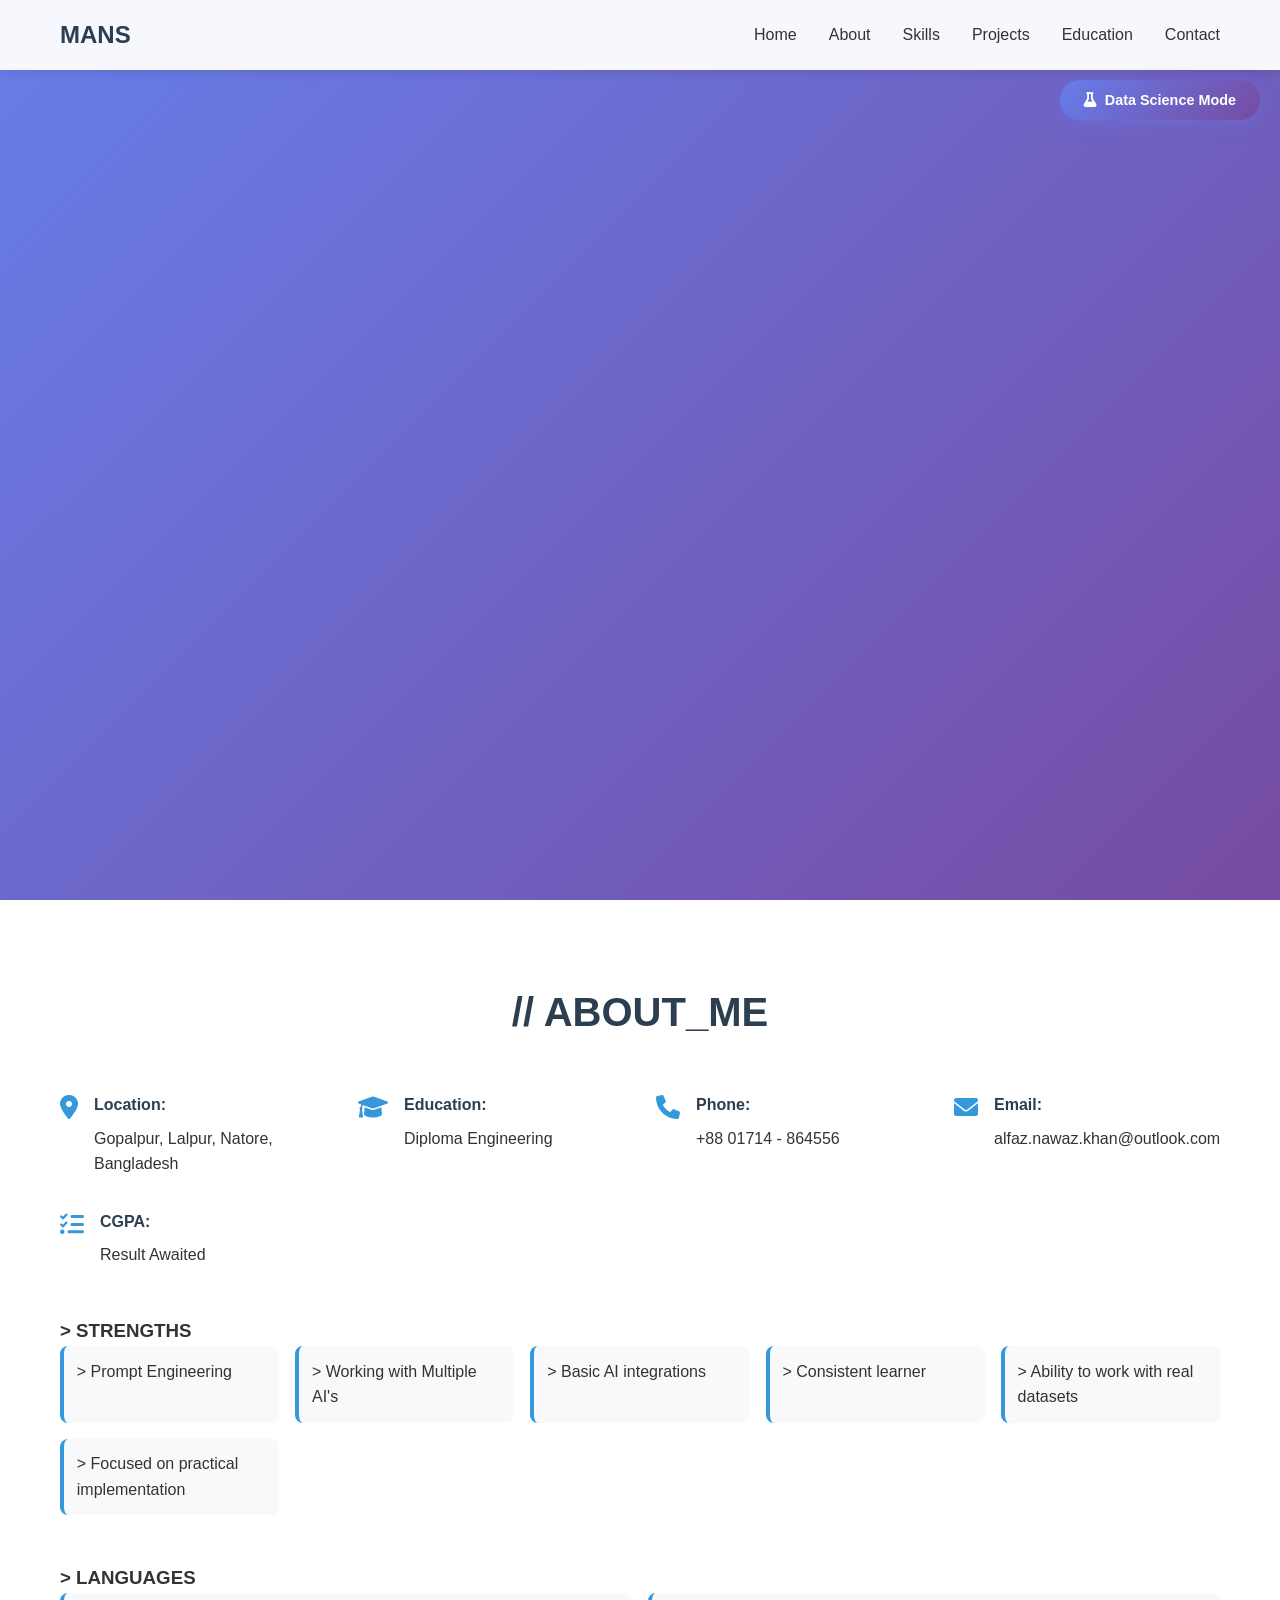
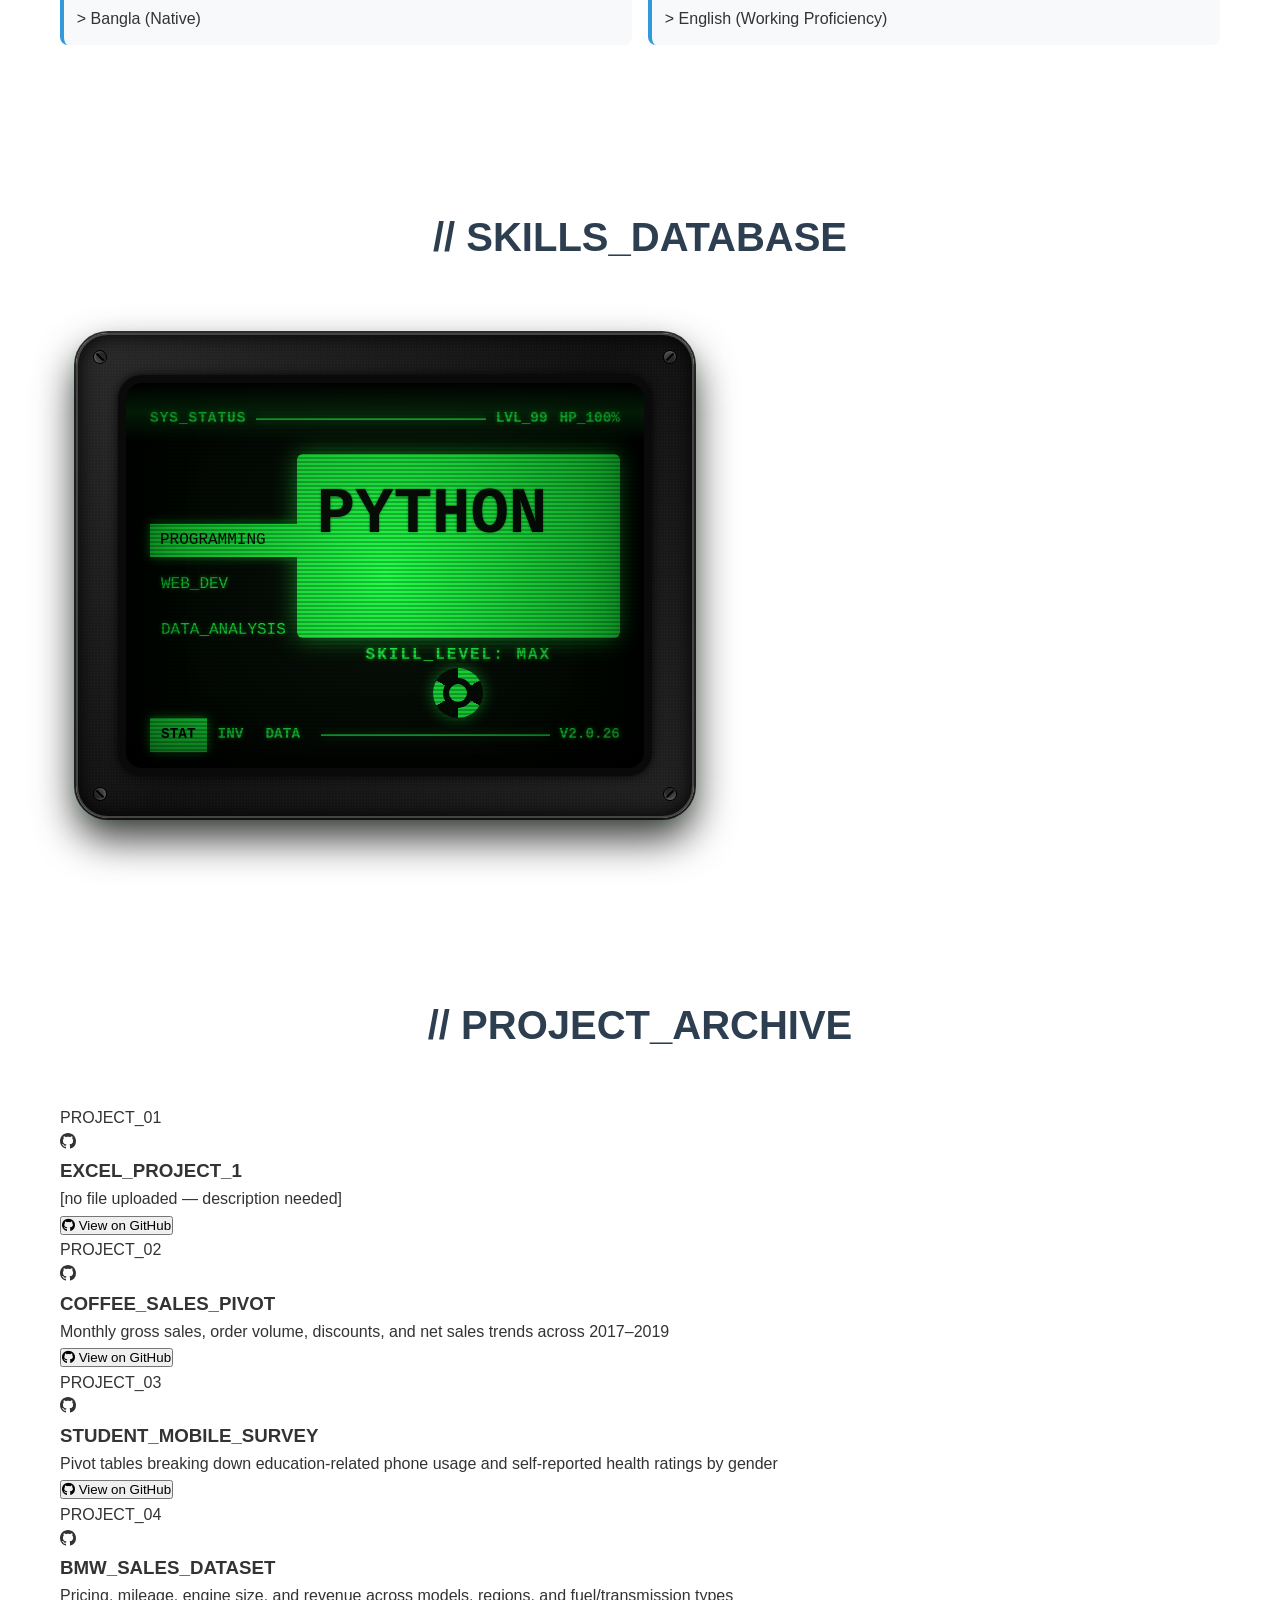
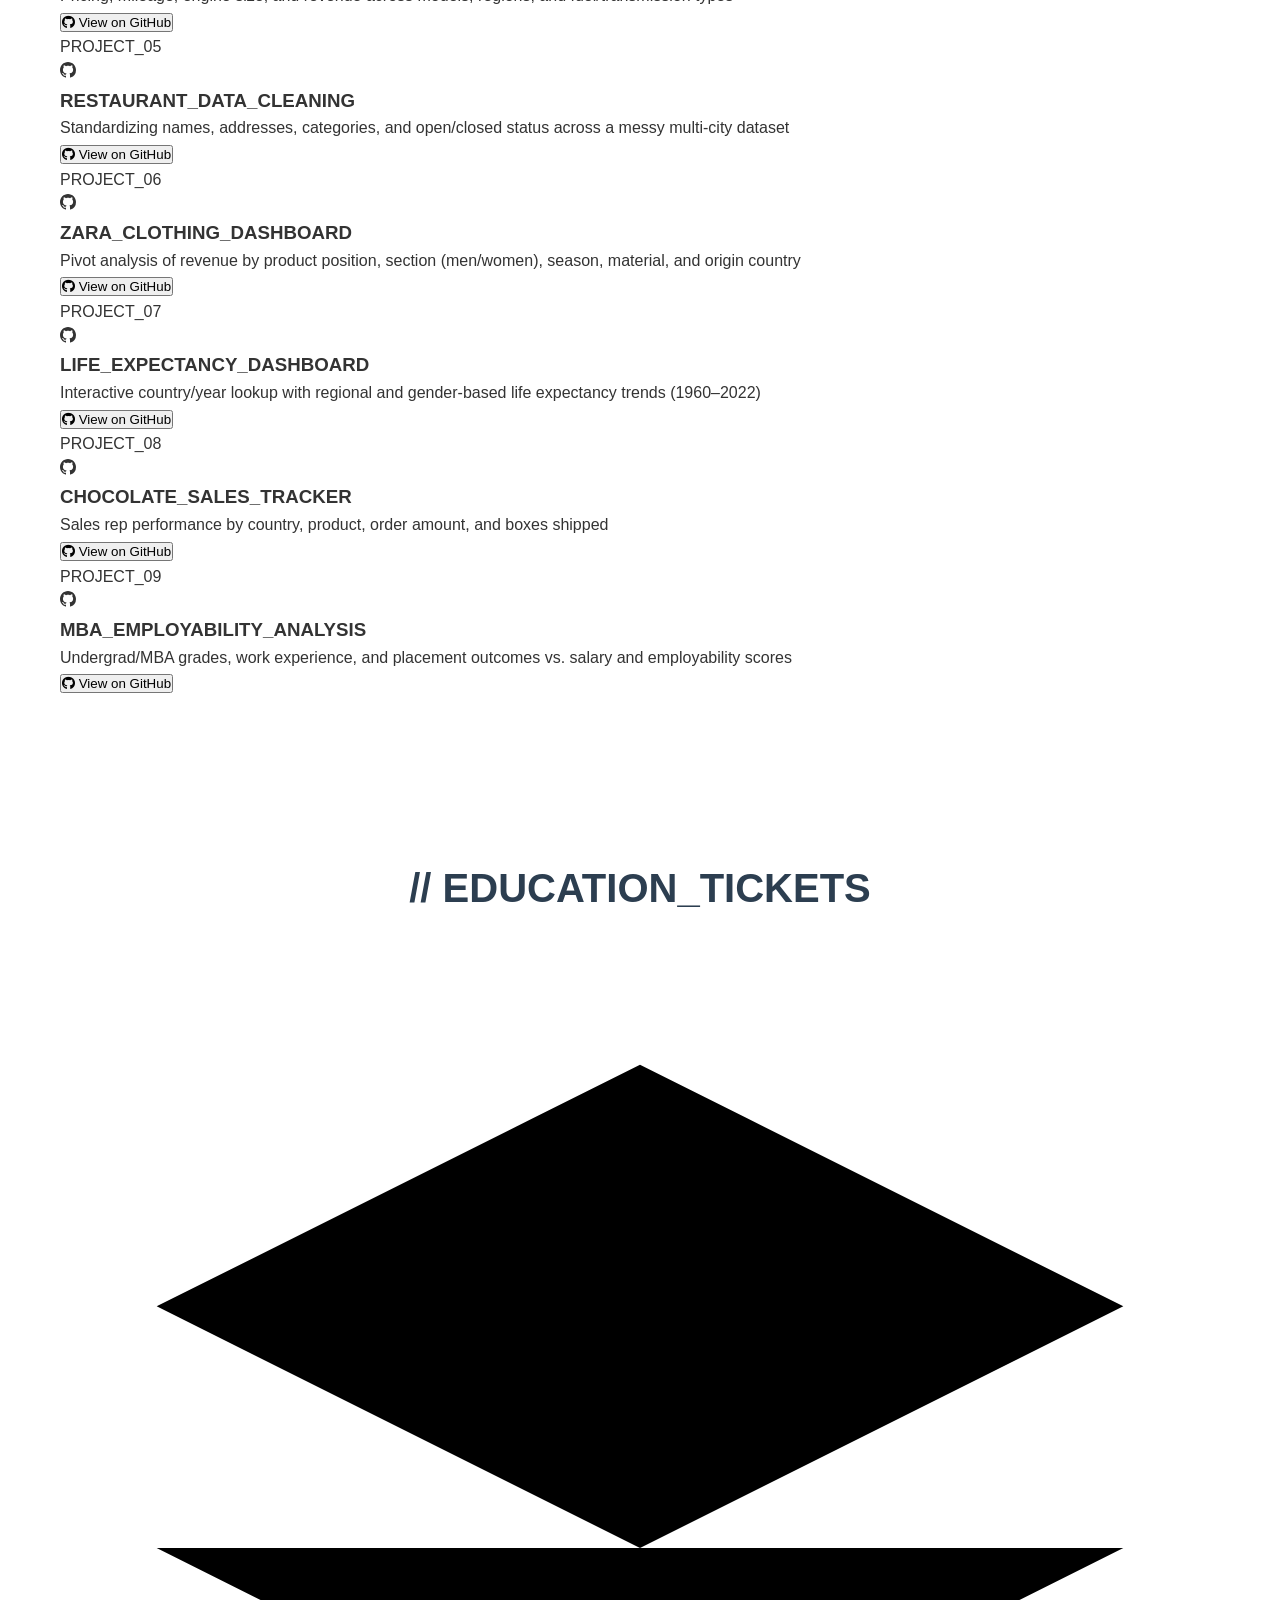
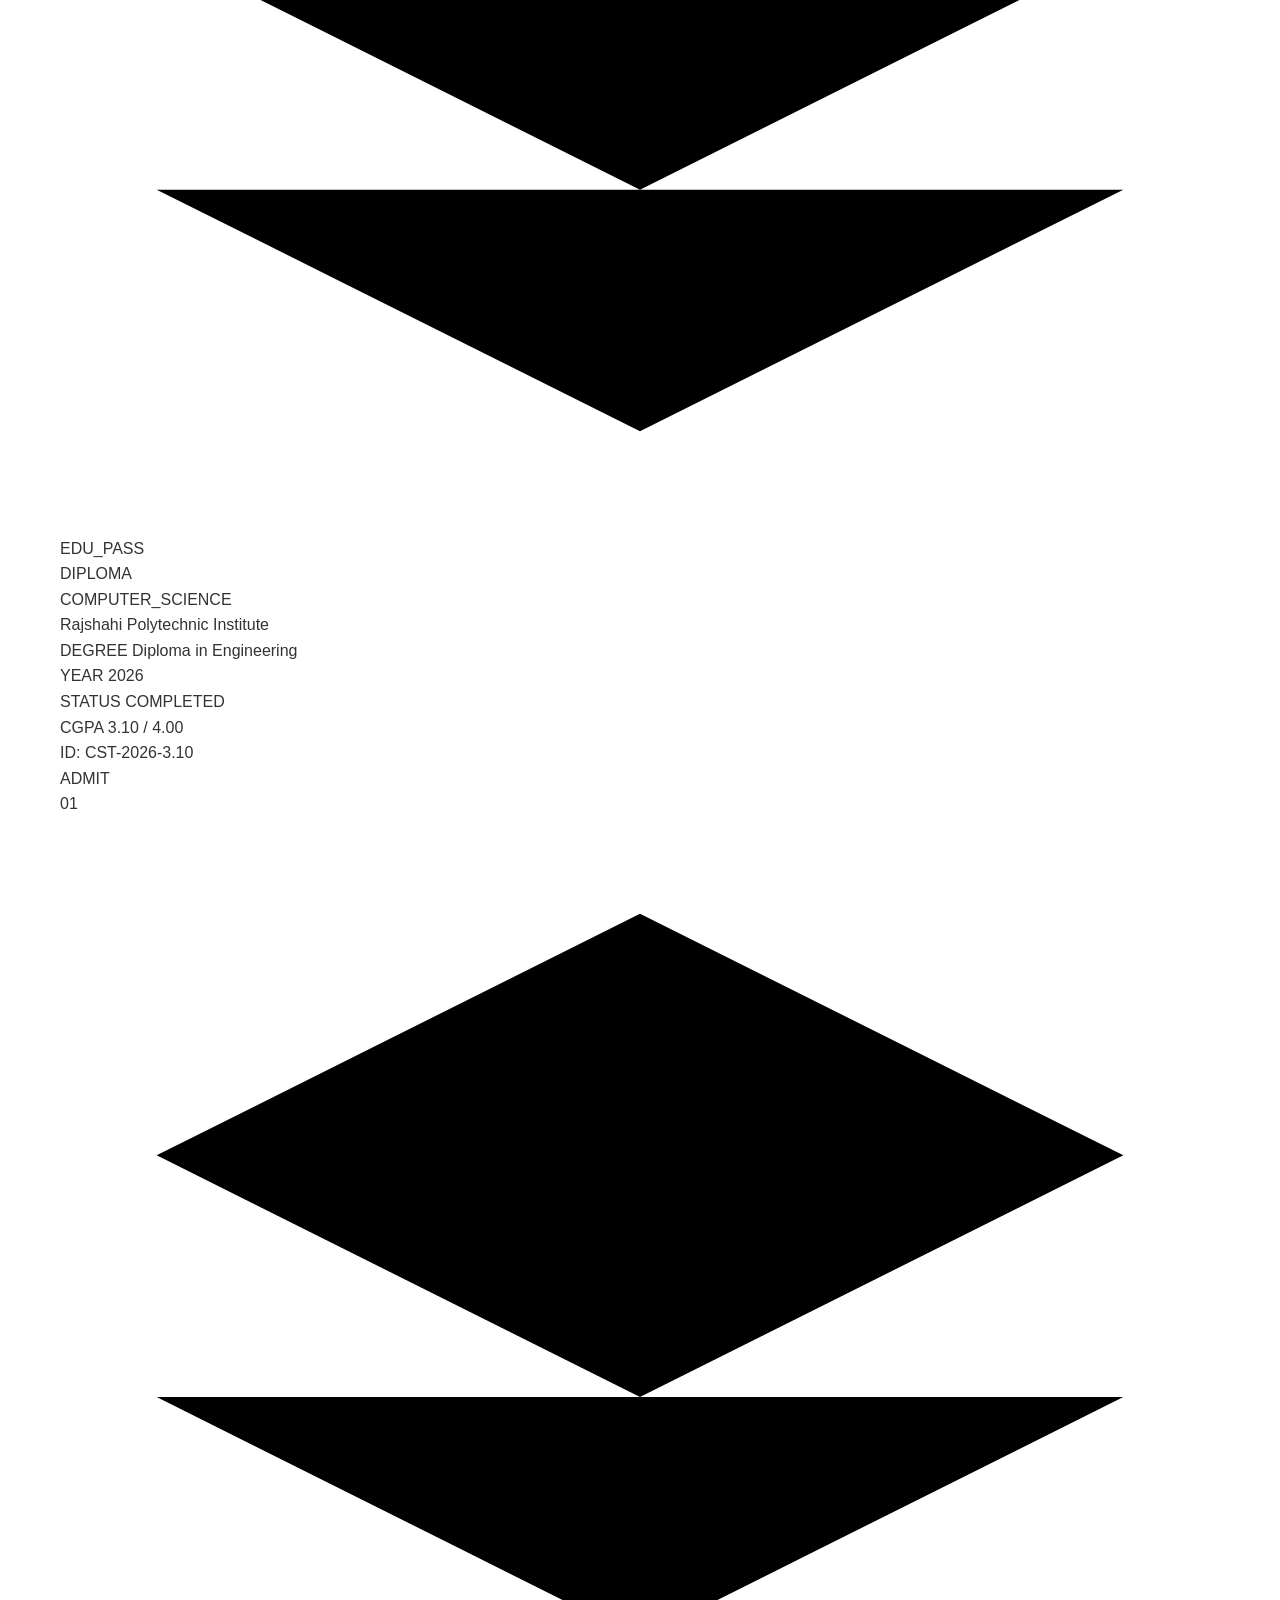
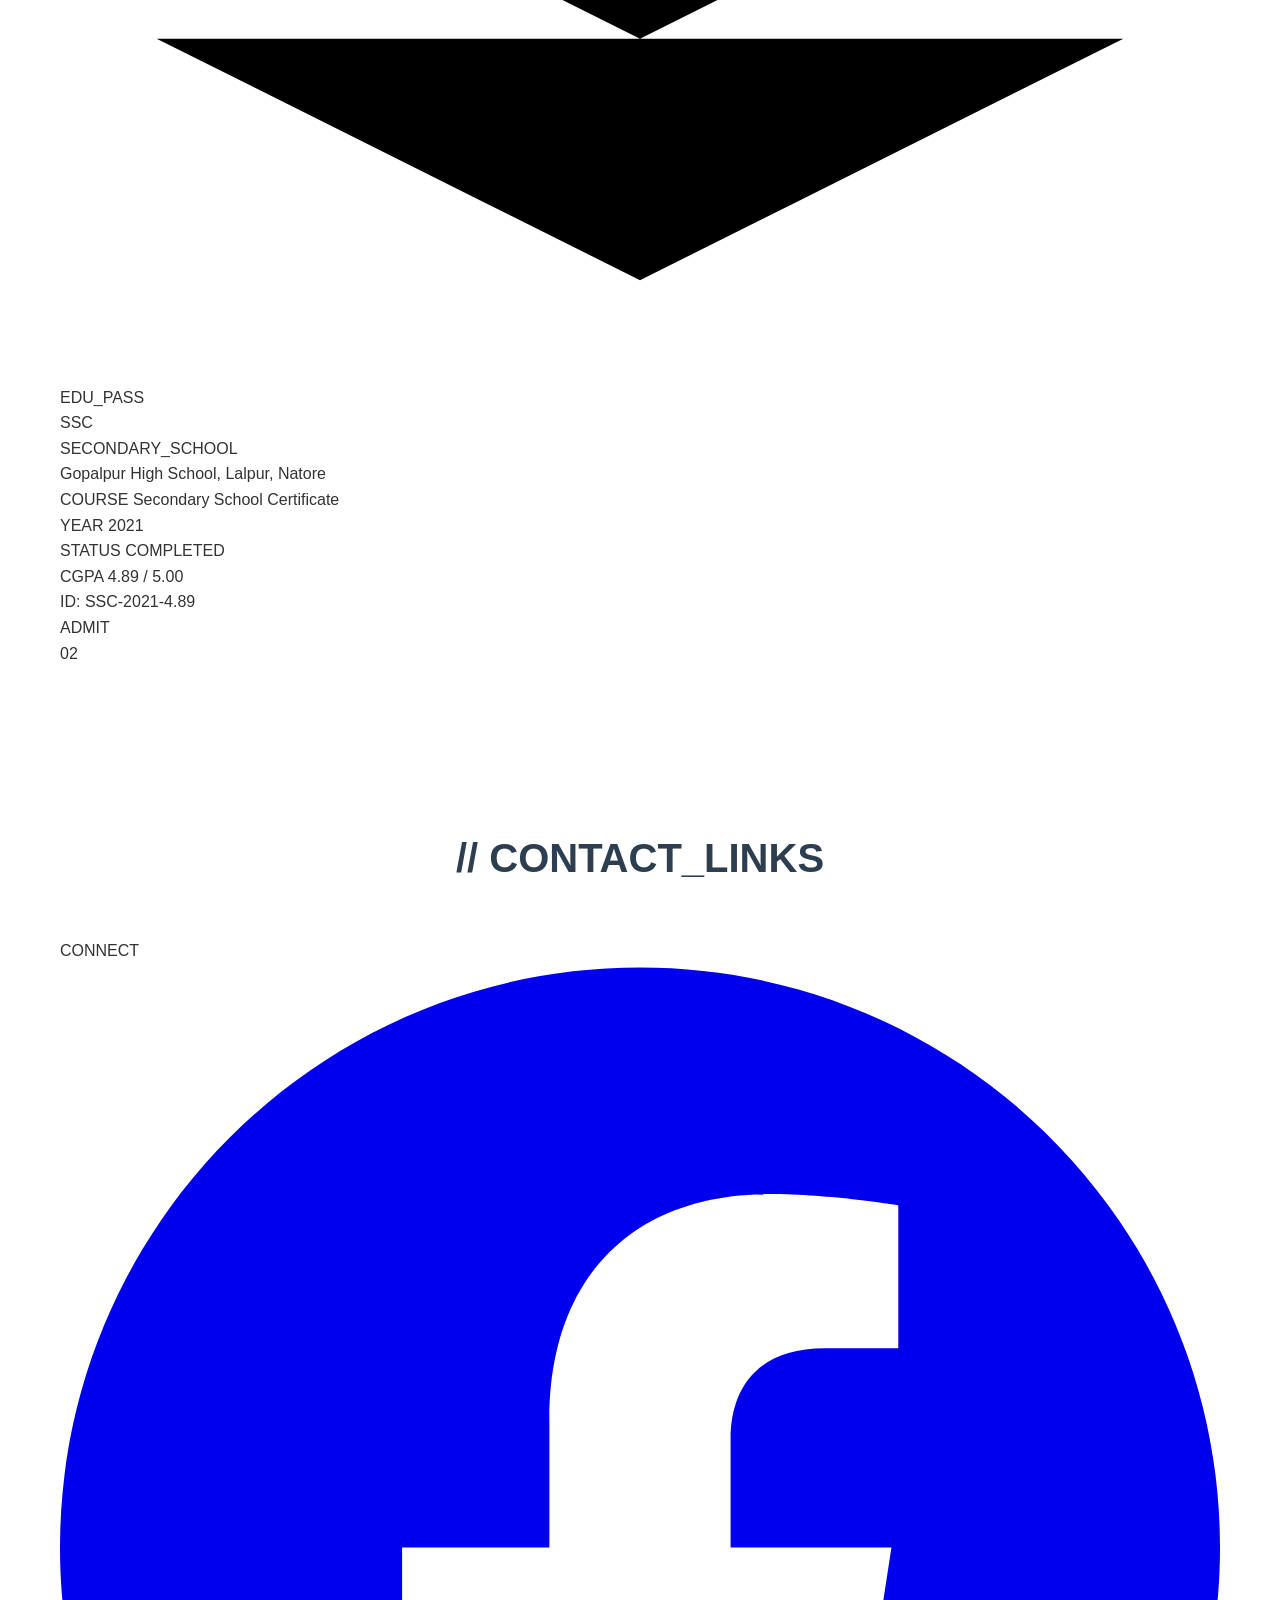
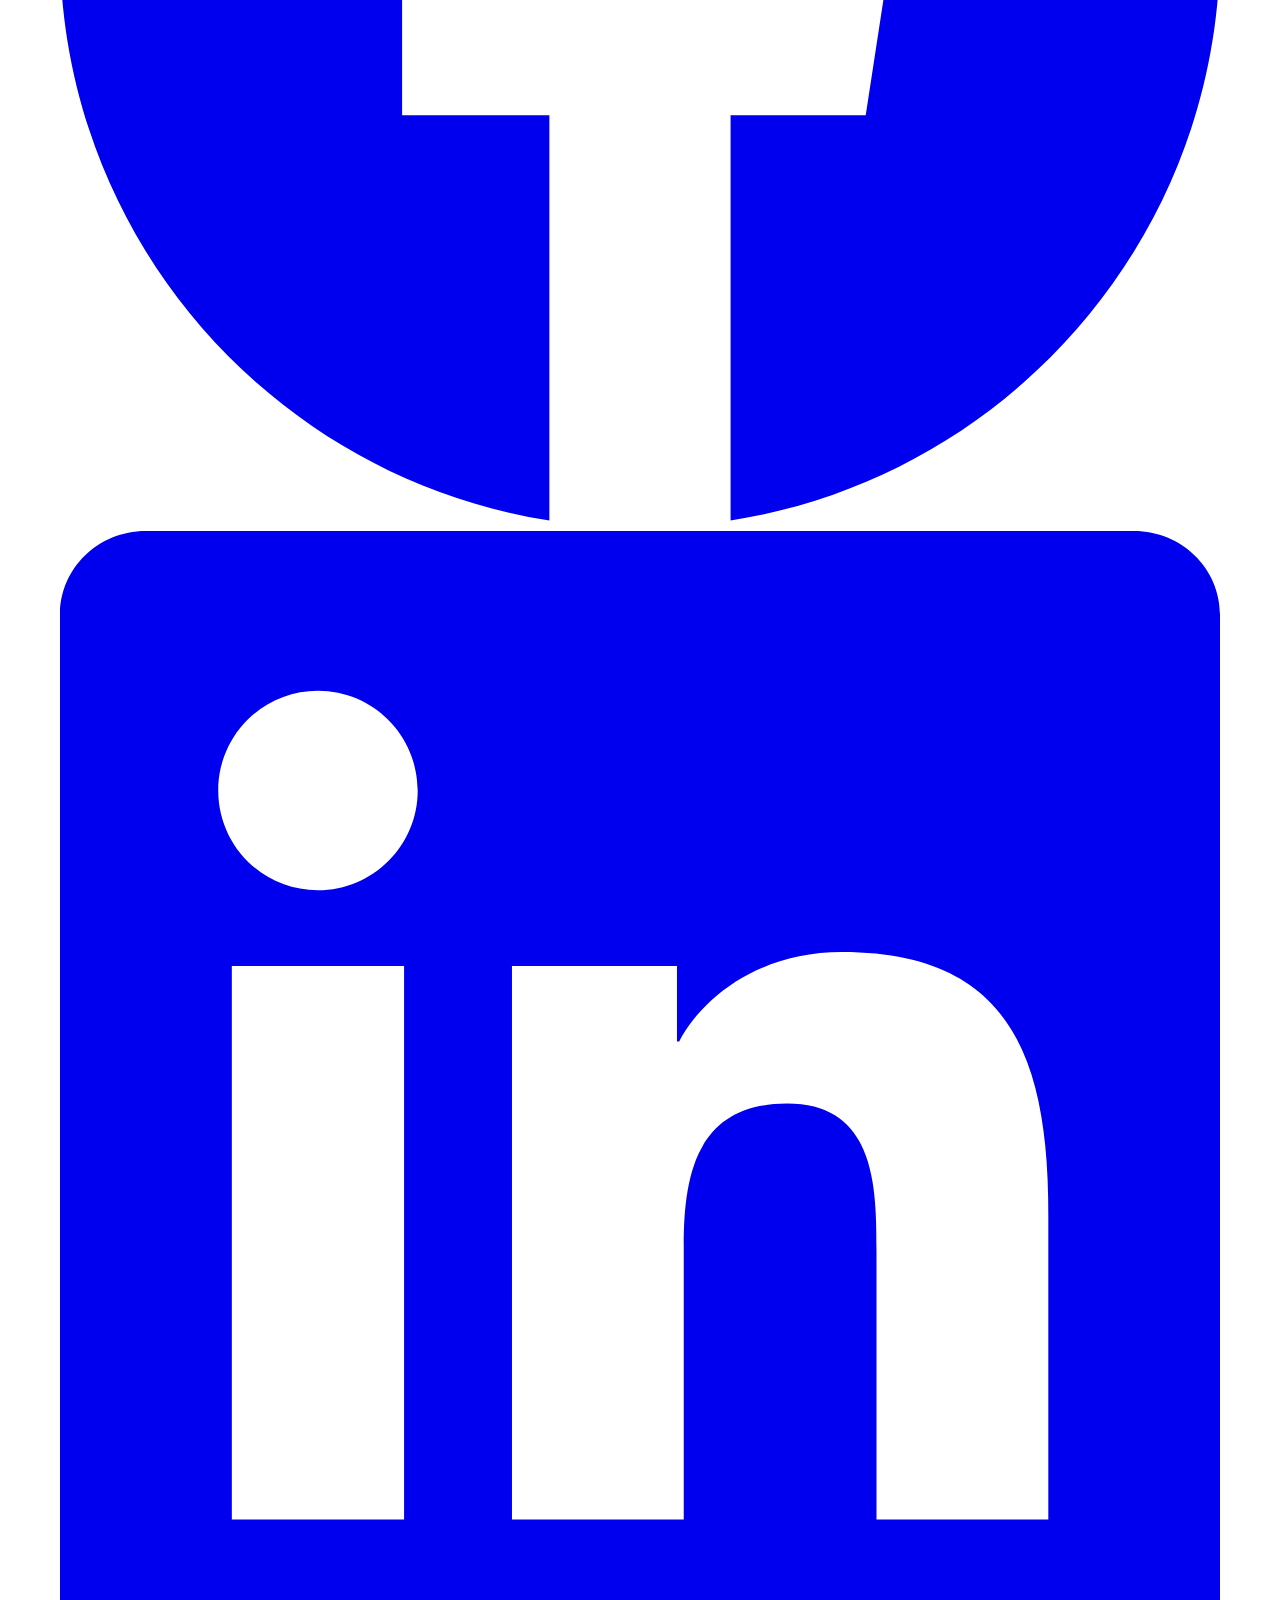
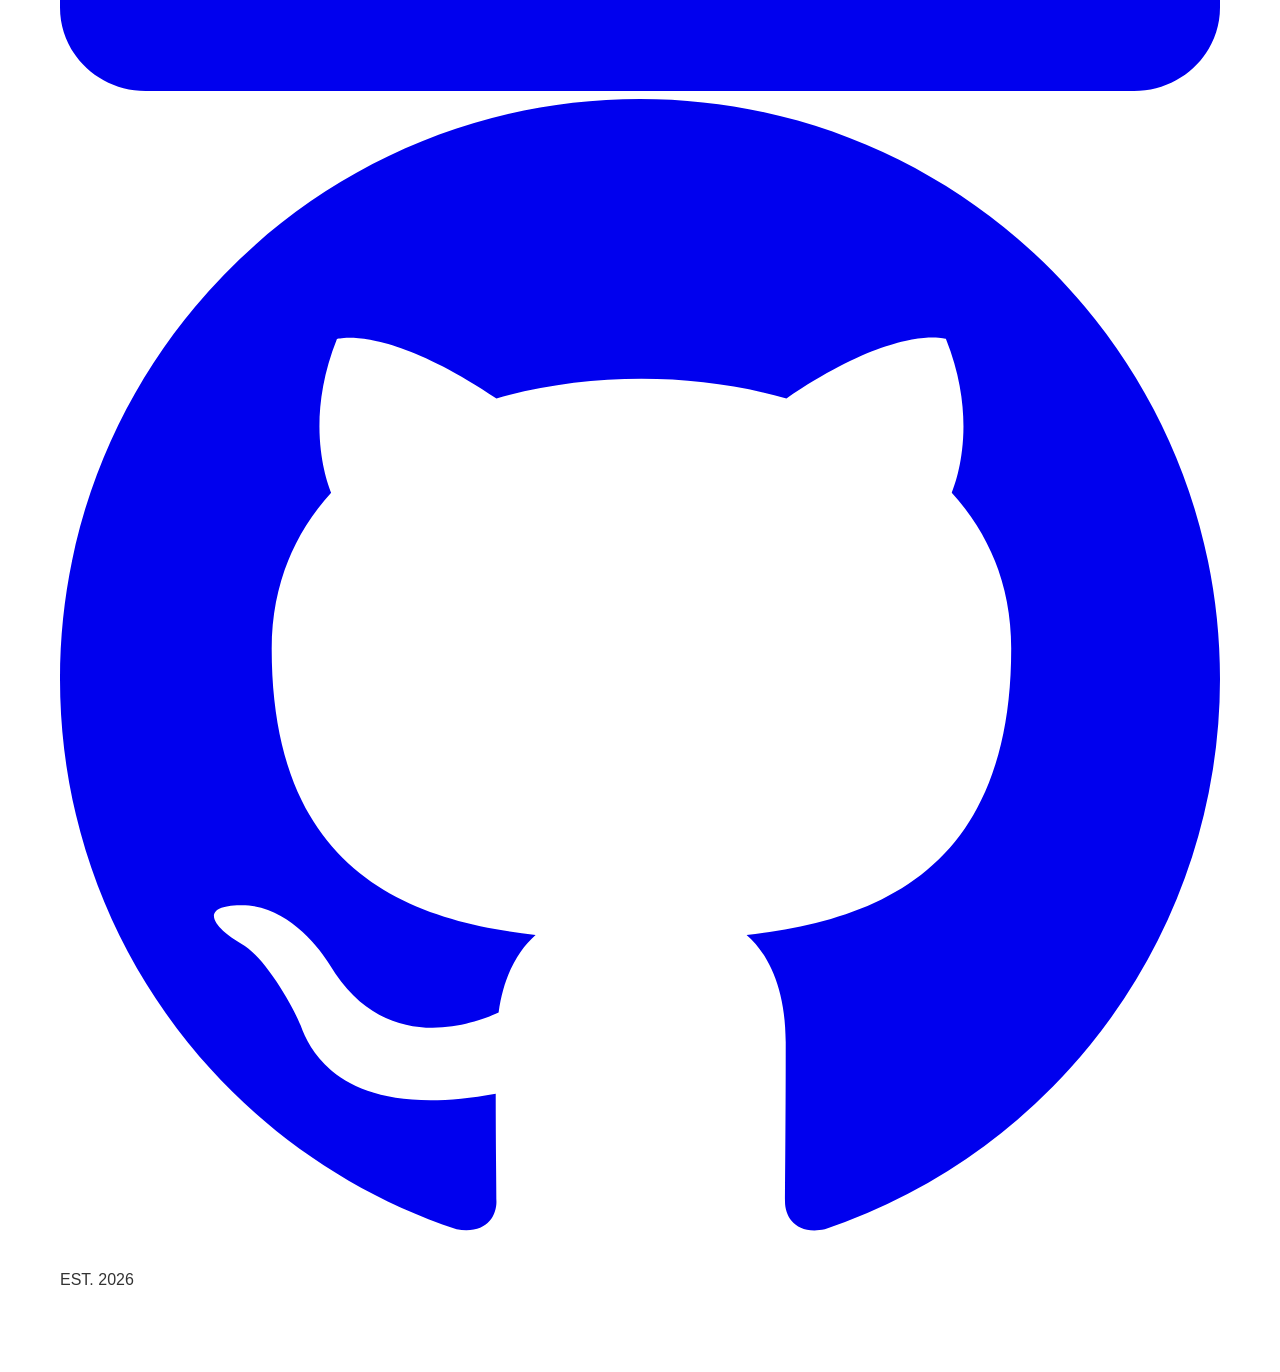
==== commit cb425ebd: "Add mode switching functionality between normal and data science modes * index.html: Added mode swit" ====
--- a/index.html
+++ b/index.html
@@ -7,7 +7,13 @@
     <link rel="stylesheet" href="styles.css">
     <link rel="stylesheet" href="https://cdnjs.cloudflare.com/ajax/libs/font-awesome/6.0.0/css/all.min.css">
 </head>
-<body>
+<body data-mode="normal">
+    <!-- Mode Switcher -->
+    <button class="mode-switcher" id="modeSwitcher" onclick="toggleMode()">
+        <i class="fas fa-flask"></i>
+        <span>Data Science Mode</span>
+    </button>
+
     <!-- Navigation -->
     <nav class="navbar">
         <div class="nav-container">
--- a/styles.css
+++ b/styles.css
@@ -8,7 +8,15 @@
     font-family: 'Segoe UI', Tahoma, Geneva, Verdana, sans-serif;
     line-height: 1.6;
     color: #333;
+    background: #f5f5f5;
+    transition: all 0.5s ease;
+}
+
+/* Data Science Mode */
+body[data-mode="data-science"] {
     background: #0a0a0a;
+    color: #1aff40;
+    font-family: 'Courier New', monospace;
 }
 
 .container {
@@ -17,16 +25,51 @@
     padding: 0 20px;
 }
 
-/* Navigation */
+/* Mode Switcher Button */
+.mode-switcher {
+    position: fixed;
+    top: 80px;
+    right: 20px;
+    z-index: 1001;
+    display: flex;
+    align-items: center;
+    gap: 0.5rem;
+    padding: 0.75rem 1.5rem;
+    background: linear-gradient(135deg, #667eea 0%, #764ba2 100%);
+    color: white;
+    border: none;
+    border-radius: 50px;
+    cursor: pointer;
+    font-size: 0.9rem;
+    font-weight: 600;
+    box-shadow: 0 4px 15px rgba(102, 126, 234, 0.4);
+    transition: all 0.3s ease;
+}
+
+.mode-switcher:hover {
+    transform: translateY(-2px);
+    box-shadow: 0 6px 20px rgba(102, 126, 234, 0.6);
+}
+
+body[data-mode="data-science"] .mode-switcher {
+    background: linear-gradient(135deg, #1aff40 0%, #0f0 100%);
+    color: #0a0a0a;
+    box-shadow: 0 4px 15px rgba(26, 255, 64, 0.4);
+}
+
+body[data-mode="data-science"] .mode-switcher:hover {
+    box-shadow: 0 6px 20px rgba(26, 255, 64, 0.6);
+}
+
+/* Navigation - Normal Mode */
 .navbar {
-    background: rgba(10, 10, 10, 0.95);
+    background: rgba(255, 255, 255, 0.95);
     backdrop-filter: blur(10px);
     position: fixed;
     top: 0;
     width: 100%;
     z-index: 1000;
-    box-shadow: 0 2px 10px rgba(0,0,0,0.5);
-    border-bottom: 2px solid #1aff40;
+    box-shadow: 0 2px 10px rgba(0,0,0,0.1);
 }
 
 .nav-container {
@@ -41,9 +84,7 @@
 .nav-logo {
     font-size: 1.5rem;
     font-weight: bold;
-    color: #1aff40;
-    text-shadow: 0 0 10px #1aff40;
-    font-family: 'Courier New', monospace;
+    color: #2c3e50;
 }
 
 .nav-menu {
@@ -54,15 +95,13 @@
 
 .nav-menu a {
     text-decoration: none;
-    color: #1aff40;
+    color: #333;
     font-weight: 500;
-    transition: all 0.3s ease;
-    font-family: 'Courier New', monospace;
+    transition: color 0.3s ease;
 }
 
 .nav-menu a:hover {
-    color: #fff;
-    text-shadow: 0 0 10px #1aff40;
+    color: #3498db;
 }
 
 .hamburger {
@@ -74,35 +113,96 @@
 .bar {
     width: 25px;
     height: 3px;
-    background: #1aff40;
+    background: #333;
     margin: 3px 0;
     transition: 0.3s;
 }
 
-/* Hero Section */
+/* Data Science Mode Navigation Overrides */
+body[data-mode="data-science"] .navbar {
+    background: rgba(10, 10, 10, 0.95);
+    border-bottom: 2px solid #1aff40;
+    box-shadow: 0 2px 10px rgba(0,0,0,0.5);
+}
+
+body[data-mode="data-science"] .nav-logo {
+    color: #1aff40;
+    text-shadow: 0 0 10px #1aff40;
+    font-family: 'Courier New', monospace;
+}
+
+body[data-mode="data-science"] .nav-menu a {
+    color: #1aff40;
+    font-family: 'Courier New', monospace;
+}
+
+body[data-mode="data-science"] .nav-menu a:hover {
+    color: #fff;
+    text-shadow: 0 0 10px #1aff40;
+}
+
+body[data-mode="data-science"] .bar {
+    background: #1aff40;
+}
+
+/* Hero Section - Normal Mode */
 .hero {
     min-height: 100vh;
     display: flex;
     align-items: center;
     justify-content: center;
     text-align: center;
-    background: linear-gradient(135deg, #0a0a0a 0%, #1a1a2e 100%);
+    background: linear-gradient(135deg, #667eea 0%, #764ba2 100%);
     position: relative;
     overflow: hidden;
 }
 
+.hero-content h1 {
+    font-size: 3rem;
+    margin-bottom: 1rem;
+    color: white;
+}
+
+.hero-content p {
+    font-size: 1.2rem;
+    margin-bottom: 0.5rem;
+    opacity: 0.9;
+    color: white;
+}
+
+.career-goal {
+    font-style: italic;
+    font-size: 1.1rem;
+}
+
+.learning-commitment {
+    color: #f39c12;
+    font-weight: 500;
+}
+
+.hero-terminal,
 .hero::before {
+    display: none;
+}
+
+/* Data Science Mode Hero Overrides */
+body[data-mode="data-science"] .hero {
+    background: linear-gradient(135deg, #0a0a0a 0%, #1a1a2e 100%);
+}
+
+body[data-mode="data-science"] .hero::before {
     content: '';
     position: absolute;
     top: 0;
     left: 0;
     right: 0;
     bottom: 0;
-    background: 
+    background:
         linear-gradient(rgba(26, 255, 64, 0.03) 1px, transparent 1px),
         linear-gradient(90deg, rgba(26, 255, 64, 0.03) 1px, transparent 1px);
     background-size: 50px 50px;
     animation: gridMove 20s linear infinite;
+    display: block;
 }
 
 @keyframes gridMove {
@@ -110,23 +210,24 @@
     100% { transform: translateY(50px); }
 }
 
-.hero-content {
-    position: relative;
-    z-index: 1;
-}
-
-.hero-terminal {
+body[data-mode="data-science"] .hero-content h1,
+body[data-mode="data-science"] .hero-content p {
+    display: none;
+}
+
+body[data-mode="data-science"] .hero-terminal {
+    display: block;
     background: rgba(2, 10, 2, 0.9);
     border: 2px solid #1aff40;
     border-radius: 10px;
     padding: 2rem;
     max-width: 800px;
-    box-shadow: 
+    box-shadow:
         0 0 20px rgba(26, 255, 64, 0.3),
         inset 0 0 60px rgba(0, 0, 0, 1);
 }
 
-.terminal-header {
+body[data-mode="data-science"] .terminal-header {
     display: flex;
     justify-content: space-between;
     align-items: center;
@@ -135,96 +236,90 @@
     padding-bottom: 1rem;
 }
 
-.terminal-title {
+body[data-mode="data-science"] .terminal-title {
     color: #1aff40;
     font-family: 'Courier New', monospace;
     font-weight: bold;
     text-shadow: 0 0 10px #1aff40;
 }
 
-.terminal-dots {
+body[data-mode="data-science"] .terminal-dots {
     display: flex;
     gap: 0.5rem;
 }
 
-.dot {
+body[data-mode="data-science"] .dot {
     width: 12px;
     height: 12px;
     border-radius: 50%;
 }
 
-.dot.red { background: #ff5f56; }
-.dot.yellow { background: #ffbd2e; }
-.dot.green { background: #27ca40; }
-
-.terminal-body {
-    color: #1aff40;
-}
-
-.glitch-text {
-    font-size: 2.5rem;
+body[data-mode="data-science"] .dot.red { background: #ff5f56; }
+body[data-mode="data-science"] .dot.yellow { background: #ffbd2e; }
+body[data-mode="data-science"] .dot.green { background: #27ca40; }
+
+body[data-mode="data-science"] .terminal-body {
+    color: #1aff40;
+    font-family: 'Courier New', monospace;
+}
+
+body[data-mode="data-science"] .glitch-text {
+    font-size: 2rem;
     margin-bottom: 1rem;
-    color: #1aff40;
     text-shadow: 0 0 10px #1aff40;
-    font-family: 'Courier New', monospace;
-    position: relative;
-}
-
-.typing-effect {
+    animation: glitch 3s infinite;
+}
+
+@keyframes glitch {
+    0%, 100% { text-shadow: 0 0 10px #1aff40; }
+    25% { text-shadow: 2px 0 #ff0000, -2px 0 #0000ff; }
+    50% { text-shadow: 0 0 10px #1aff40; }
+    75% { text-shadow: -2px 0 #ff0000, 2px 0 #0000ff; }
+}
+
+body[data-mode="data-science"] .typing-effect {
     font-size: 1.2rem;
-    margin-bottom: 0.5rem;
+    margin-bottom: 1rem;
     overflow: hidden;
-    border-right: 3px solid #1aff40;
     white-space: nowrap;
-    animation: typing 3.5s steps(40, end), blink 0.75s step-end infinite;
-    max-width: fit-content;
-    margin: 0 auto 1rem auto;
+    border-right: 2px solid #1aff40;
+    animation: typing 4s steps(40) infinite alternate, blink 0.8s step-end infinite alternate;
 }
 
 @keyframes typing {
-    from { width: 0 }
-    to { width: 100% }
+    from { width: 0; }
+    to { width: 100%; }
 }
 
 @keyframes blink {
-    from, to { border-color: transparent }
-    50% { border-color: #1aff40 }
-}
-
-.career-goal {
-    font-style: italic;
+    50% { border-color: transparent; }
+}
+
+body[data-mode="data-science"] .typing-effect-delayed {
     font-size: 1rem;
     margin-bottom: 1rem;
-    opacity: 0.9;
-}
-
-.learning-commitment {
-    color: #1aff40;
-    font-weight: 500;
-    font-family: 'Courier New', monospace;
-}
-
-/* Sections */
+    font-style: italic;
+}
+
+body[data-mode="data-science"] .learning-commitment {
+    color: #1aff40;
+    font-weight: bold;
+}
+
+/* About Section - Normal Mode */
 section {
     padding: 5rem 0;
 }
 
-.section-title {
+.about {
+    background: white;
+}
+
+section h2 {
     text-align: center;
     font-size: 2.5rem;
     margin-bottom: 3rem;
-    color: #1aff40;
-    font-family: 'Courier New', monospace;
-    text-shadow: 0 0 10px #1aff40;
-}
-
-.highlight {
-    color: #fff;
-}
-
-/* About Section */
-.about {
-    background: #0a0a0a;
+    color: #2c3e50;
 }
 
 .info-grid {
@@ -238,33 +333,22 @@
     display: flex;
     align-items: flex-start;
     gap: 1rem;
-    color: #1aff40;
 }
 
 .info-item i {
     font-size: 1.5rem;
-    color: #1aff40;
+    color: #3498db;
     margin-top: 0.2rem;
 }
 
 .info-item strong {
     display: block;
     margin-bottom: 0.5rem;
-    color: #fff;
-}
-
-.info-item p {
-    color: #1aff40;
+    color: #2c3e50;
 }
 
 .strengths-section, .languages-section {
     margin-top: 3rem;
-}
-
-.strengths-section h3, .languages-section h3 {
-    color: #1aff40;
-    margin-bottom: 1rem;
-    font-family: 'Courier New', monospace;
 }
 
 .strengths-list, .languages-list {
@@ -275,1248 +359,90 @@
 }
 
 .strengths-list li, .languages-list li {
-    background: rgba(26, 255, 64, 0.1);
+    background: #f8f9fa;
     padding: 0.8rem;
     border-radius: 8px;
-    border-left: 4px solid #1aff40;
-    color: #1aff40;
-    font-family: 'Courier New', monospace;
-}
-
-/* Skills Section - Pipboy Styles */
+    border-left: 4px solid #3498db;
+}
+
+/* Data Science Mode About Overrides */
+body[data-mode="data-science"] .about {
+    background: #0a0a0a;
+}
+
+body[data-mode="data-science"] section h2 {
+    color: #1aff40;
+    text-shadow: 0 0 10px rgba(26, 255, 64, 0.5);
+}
+
+body[data-mode="data-science"] .section-title {
+    color: #1aff40;
+}
+
+body[data-mode="data-science"] .info-item strong {
+    color: #1aff40;
+}
+
+body[data-mode="data-science"] .strengths-list li,
+body[data-mode="data-science"] .languages-list li {
+    background: #1a1a1a;
+    border-left-color: #1aff40;
+    color: #1aff40;
+}
+
+body[data-mode="data-science"] .strengths-section h3,
+body[data-mode="data-science"] .languages-section h3 {
+    color: #1aff40;
+}
+
+/* Skills Section */
 .skills {
+    background: white;
+}
+
+body[data-mode="data-science"] .skills {
     background: #0a0a0a;
 }
 
-.pipboy-wrapper {
-    --pip-green: #1aff40;
-    --pip-glow: rgba(26, 255, 64, 0.6);
-    --bg-dark: #020a02;
-    --chassis-dark: #1a1a1a;
-    display: flex;
-    justify-content: center;
-    align-items: center;
-    font-family: "Courier New", Courier, monospace;
-    text-transform: uppercase;
-    width: 100%;
-    max-width: 650px;
-    padding: 1rem;
-    box-sizing: border-box;
-    container-type: inline-size;
-    container-name: pipboy;
-    margin: 0 auto;
-}
-
-.pipboy-wrapper ::selection {
-    background-color: var(--pip-green);
-    color: var(--bg-dark);
-    text-shadow: none;
-}
-
-.pipboy-wrapper input[type="radio"] {
-    display: none;
-}
-
-.pipboy-chassis {
-    position: relative;
-    width: 100%;
-    background-image: radial-gradient(
-        rgba(255, 255, 255, 0.04) 1px,
-        transparent 1px
-      ),
-      linear-gradient(135deg, #2b2b2b, #111, #222);
-    background-size: 3px 3px, 100% 100%;
-    padding: 2.5rem;
-    border-radius: 2rem;
-    box-shadow:
-      inset 0 0 20px #000,
-      0 20px 40px rgba(0, 0, 0, 0.8),
-      0 0 0 2px #333,
-      0 5px 15px rgba(26, 255, 64, 0.1);
-    border: 2px solid #444;
-    box-sizing: border-box;
-}
-
-.screw {
-    position: absolute;
-    width: 14px;
-    height: 14px;
-    background: linear-gradient(45deg, #555, #111);
-    border-radius: 50%;
-    border: 1px solid #000;
-    box-shadow: inset 1px 1px 2px rgba(255, 255, 255, 0.2);
-}
-
-.screw::after {
-    content: "";
-    position: absolute;
-    top: 50%;
-    left: 50%;
-    width: 10px;
-    height: 2px;
-    background: #000;
-    transform: translate(-50%, -50%) rotate(45deg);
-}
-.tl { top: 15px; left: 15px; }
-.tr { top: 15px; right: 15px; transform: rotate(90deg); }
-.bl { bottom: 15px; left: 15px; transform: rotate(180deg); }
-.br { bottom: 15px; right: 15px; transform: rotate(270deg); }
-
-.crt-screen {
-    background-color: var(--bg-dark);
-    border-radius: 1.5rem;
-    position: relative;
-    overflow: hidden;
-    border: 8px solid #0a0a0a;
-    box-shadow: inset 0 0 60px rgba(0, 0, 0, 1), 0 0 10px rgba(0, 0, 0, 0.8);
-    aspect-ratio: 4/3;
-    cursor: crosshair;
-}
-
-.screen-glass {
-    position: absolute;
-    inset: 0;
-    z-index: 10;
-    pointer-events: none;
-    background: radial-gradient(
-      circle at 50% 50%,
-      rgba(255, 255, 255, 0.03) 0%,
-      rgba(0, 0, 0, 0.4) 80%
-    );
-    box-shadow: inset 0 0 50px rgba(0, 0, 0, 0.9);
-}
-
-.screen-glass::after {
-    content: "";
-    position: absolute;
-    top: 0;
-    left: 0;
-    width: 100%;
-    height: 15%;
-    background: linear-gradient(
-      to bottom,
-      transparent,
-      rgba(26, 255, 64, 0.1),
-      transparent
-    );
-    animation: crtScanline 7s linear infinite;
-    pointer-events: none;
-    z-index: 11;
-}
-
-.scanlines {
-    position: absolute;
-    inset: 0;
-    z-index: 9;
-    pointer-events: none;
-    background: linear-gradient(rgba(18, 16, 16, 0) 50%, rgba(0, 0, 0, 0.25) 50%);
-    background-size: 100% 4px;
-}
-
-.boot-sequence {
-    height: 100%;
-    padding: 1.5rem;
-    box-sizing: border-box;
-    display: flex;
-    flex-direction: column;
-    color: var(--pip-green);
-    text-shadow: 0 0 4px var(--pip-glow);
-    animation: turnOnCRT 1.2s cubic-bezier(0.23, 1, 0.32, 1) forwards;
-    opacity: 0;
-}
-
-.bold { font-weight: 900; }
-.line {
-    height: 2px;
-    background-color: var(--pip-green);
-    box-shadow: 0 0 8px var(--pip-glow);
-    opacity: 0.8;
-}
-.flexible { flex-grow: 1; margin: 0 10px; }
-
-.top-bar, .bottom-bar {
-    display: flex;
-    align-items: center;
-    font-size: 0.9rem;
-    font-weight: bold;
-}
-.top-bar { margin-bottom: 1.5rem; }
-.dynamic-title { letter-spacing: 1px; }
-.stats-info { display: flex; gap: 12px; }
-
-.bottom-bar { margin-top: auto; }
-.nav-item {
-    padding: 4px 10px;
-    cursor: crosshair;
-    border: 1px solid transparent;
-    transition: all 0.2s;
-}
-.nav-item:hover {
-    background-color: rgba(26, 255, 64, 0.15);
-}
-
-.middle-section {
-    flex-grow: 1;
-    display: flex;
-    flex-direction: column;
-    justify-content: center;
-}
-.tab-content {
-    display: none;
-    width: 100%;
-    height: 100%;
-    animation: screenGlitch 0.4s ease-out;
-}
-
-#tab-stat:checked ~ .pipboy-chassis .dynamic-title::before { content: "SYS_STATUS"; }
-#tab-inv:checked ~ .pipboy-chassis .dynamic-title::before { content: "INVENTORY"; }
-#tab-data:checked ~ .pipboy-chassis .dynamic-title::before { content: "DATA_LINK"; }
-
-#tab-stat:checked ~ .pipboy-chassis .content-stat,
-#tab-inv:checked ~ .pipboy-chassis .content-inv,
-#tab-data:checked ~ .pipboy-chassis .content-data {
-    display: flex;
-}
-
-#tab-stat:checked ~ .pipboy-chassis label[for="tab-stat"],
-#tab-inv:checked ~ .pipboy-chassis label[for="tab-inv"],
-#tab-data:checked ~ .pipboy-chassis label[for="tab-data"] {
-    background-color: var(--pip-green);
-    color: var(--bg-dark);
-    text-shadow: none;
-    box-shadow: 0 0 10px var(--pip-glow);
-}
-
-.content-stat {
-    justify-content: space-between;
-    align-items: center;
-}
-.side-menu {
-    display: flex;
-    flex-direction: column;
-    gap: 10px;
-    font-size: 1rem;
-}
-.active-box-static {
-    border: 2px solid var(--pip-green);
-    padding: 2px 8px;
-    box-shadow: inset 0 0 10px var(--pip-glow);
-}
-
-.clock-display {
-    display: flex;
-    flex-direction: column;
-    align-items: center;
-}
-.terminal-block {
-    background-color: var(--pip-green);
-    border-radius: 6px;
-    padding: 10px 20px;
-    margin-bottom: 5px;
-    box-shadow: 0 0 25px var(--pip-glow);
-    animation: blockPulse 4s infinite alternate;
-}
-.terminal-block .time {
-    color: var(--bg-dark);
-    font-size: 4rem;
-    font-weight: bold;
-    text-shadow: none;
-    filter: drop-shadow(0 0 1px rgba(0, 0, 0, 0.5));
-}
-.date {
-    font-size: 1.2rem;
-    font-weight: bold;
-    letter-spacing: 2px;
-}
-
-.right-menu {
-    display: flex;
-    flex-direction: column;
-    align-items: center;
-    gap: 10px;
-}
-.rad-text {
-    font-size: 1rem;
-    font-weight: bold;
-    letter-spacing: 2px;
-}
-.hazard-symbol {
-    width: 50px;
-    height: 50px;
-    position: relative;
-    background: conic-gradient(
-      var(--pip-green) 0deg 60deg,
-      transparent 60deg 120deg,
-      var(--pip-green) 120deg 180deg,
-      transparent 180deg 240deg,
-      var(--pip-green) 240deg 300deg,
-      transparent 300deg 360deg
-    );
-    border-radius: 50%;
-    animation: radarSpin 8s linear infinite;
-    box-shadow: 0 0 15px var(--pip-glow);
-}
-.hazard-core {
-    position: absolute;
-    inset: 10px;
-    background: var(--bg-dark);
-    border-radius: 50%;
-}
-.hazard-core::after {
-    content: "";
-    position: absolute;
-    inset: 6px;
-    background: var(--pip-green);
-    border-radius: 50%;
-}
-
-.content-inv {
-    flex-direction: column;
-    font-size: 1rem;
-    width: 100%;
-    justify-content: flex-start;
-}
-.inventory-list {
-    list-style: none;
-    padding: 0;
-    margin: 0;
-    width: 100%;
-}
-.inventory-list li {
-    display: flex;
-    justify-content: space-between;
-    padding: 6px;
-    border-bottom: 1px dashed rgba(26, 255, 64, 0.3);
-    transition: none;
-    cursor: crosshair;
-}
-.inventory-list li:hover,
-.active-terminal-line {
-    background-color: var(--pip-green);
-    color: var(--bg-dark);
-    font-weight: bold;
-    text-shadow: none;
-    box-shadow: 0 0 10px var(--pip-glow);
-    padding: 6px 11px;
-}
-
-.content-data {
-    justify-content: center;
-    align-items: center;
-    flex-direction: column;
-    gap: 15px;
-}
-.radar-container {
-    position: relative;
-    width: 160px;
-    height: 160px;
-    background: rgba(26, 255, 64, 0.1);
-    border-radius: 50%;
-    display: flex;
-    align-items: center;
-    justify-content: center;
-    overflow: hidden;
-    box-shadow: inset 0 0 20px var(--pip-glow);
-    border: 2px solid var(--pip-green);
-}
-.radar-container::before {
-    content: "";
-    position: absolute;
-    inset: 20px;
-    background: rgba(26, 255, 64, 0.15);
-    border-radius: 50%;
-    border: 1px dashed rgba(26, 255, 64, 0.3);
-}
-.radar-container::after {
-    content: "";
-    position: absolute;
-    width: 50px;
-    height: 50px;
-    background: rgba(26, 255, 64, 0.25);
-    border-radius: 50%;
-    border: 1px solid var(--pip-green);
-}
-.radar-container span {
-    position: absolute;
-    top: 50%;
-    left: 50%;
-    width: 100%;
-    height: 100%;
-    background: transparent;
-    transform-origin: top left;
-    animation: angularRotation 2s linear infinite;
-    box-shadow: 6px -100px 40px -30px var(--pip-green);
-    border-top: 2px solid var(--pip-green);
-    z-index: 2;
-}
-.blip {
-    position: absolute;
-    width: 6px;
-    height: 6px;
-    background: #fff;
-    border-radius: 50%;
-    top: 35px;
-    left: 100px;
-    box-shadow: 0 0 10px #fff, 0 0 20px var(--pip-green);
-    animation: blipFade 2s infinite;
-    z-index: 3;
-}
-
-.radio-visualizer {
-    display: flex;
-    gap: 3px;
-    align-items: flex-end;
-    height: 15px;
-    margin-left: 10px;
-}
-.bar {
-    width: 4px;
-    background-color: var(--pip-green);
-    animation: eqBounce 1s infinite alternate;
-}
-.bar-1 { animation-delay: 0.1s; }
-.bar-2 { animation-delay: 0.3s; }
-.bar-3 { animation-delay: 0s; }
-.bar-4 { animation-delay: 0.4s; }
-
-@keyframes screenGlitch {
-    0% {
-        opacity: 0;
-        filter: contrast(200%);
-        transform: translateY(-2px);
-        text-shadow: 3px 0 rgba(255, 0, 0, 0.7), -3px 0 rgba(0, 0, 255, 0.7);
-    }
-    20% {
-        opacity: 0.8;
-        text-shadow: -3px 0 rgba(255, 0, 0, 0.7), 3px 0 rgba(0, 0, 255, 0.7);
-    }
-    50% {
-        opacity: 0.5;
-        filter: contrast(150%) hue-rotate(20deg);
-        transform: translateY(2px);
-        text-shadow: 2px 0 rgba(255, 0, 0, 0.7), -2px 0 rgba(0, 0, 255, 0.7);
-    }
-    100% {
-        opacity: 1;
-        filter: contrast(100%);
-        transform: translateY(0);
-        text-shadow: 0 0 4px var(--pip-glow);
-    }
-}
-
-@keyframes crtScanline {
-    0% { transform: translateY(-100%); }
-    100% { transform: translateY(800%); }
-}
-
-@keyframes turnOnCRT {
-    0% {
-        transform: scale(1, 0.005);
-        opacity: 0;
-        filter: brightness(10);
-    }
-    30% {
-        transform: scale(1, 0.005);
-        opacity: 1;
-        filter: brightness(5);
-    }
-    60% {
-        transform: scale(1, 1);
-        filter: brightness(2);
-    }
-    100% {
-        transform: scale(1, 1);
-        opacity: 1;
-        filter: brightness(1);
-    }
-}
-
-@keyframes angularRotation {
-    0% { transform: rotate(0deg); }
-    100% { transform: rotate(360deg); }
-}
-
-@keyframes radarSpin {
-    100% { transform: rotate(360deg); }
-}
-
-@keyframes blipFade {
-    0%, 85% { opacity: 0; }
-    90% {
-        opacity: 1;
-        transform: scale(1.5);
-    }
-    100% { opacity: 0; }
-}
-
-@keyframes eqBounce {
-    0% { height: 3px; }
-    100% { height: 15px; }
-}
-
-@keyframes blockPulse {
-    0% { box-shadow: 0 0 15px var(--pip-glow); }
-    100% { box-shadow: 0 0 35px var(--pip-glow); }
-}
-
-@keyframes blink {
-    0%, 100% { opacity: 1; }
-    50% { opacity: 0; }
-}
-
-@keyframes flicker {
-    0%, 100% { opacity: 1; }
-    50% { opacity: 0.8; }
-}
-
-@keyframes pulse {
-    0%, 100% { opacity: 1; }
-    50% { opacity: 0.3; }
-}
-
-.blink-colon { animation: blink 1s step-end infinite; }
-.flicker-text { animation: flicker 0.15s infinite; }
-.flicker-fast { animation: flicker 0.08s infinite; }
-.pulse-icon { animation: pulse 1.5s infinite ease-in-out; }
-
-@container pipboy (max-width: 600px) {
-    .pipboy-chassis { padding: 1.5rem; border-radius: 1.5rem; }
-    .crt-screen { border-width: 5px; }
-    .boot-sequence { padding: 1.2rem; }
-    .terminal-block .time { font-size: 3rem; }
-    .top-bar, .bottom-bar { font-size: 0.8rem; }
-    .side-menu, .inventory-list { font-size: 0.85rem; }
-    .radar-container { width: 130px; height: 130px; }
-    .radar-container::before { inset: 15px; }
-    .radar-container::after { width: 40px; height: 40px; }
-    .blip { top: 30px; left: 85px; }
-    .hazard-symbol { width: 40px; height: 40px; }
-    .hazard-core { inset: 8px; }
-    .hazard-core::after { inset: 4px; }
-}
-
-@container pipboy (max-width: 450px) {
-    .pipboy-chassis { padding: 1rem; border-radius: 1rem; }
-    .crt-screen { border-width: 4px; }
-    .boot-sequence { padding: 0.8rem; }
-    .terminal-block { padding: 4px 8px; }
-    .terminal-block .time { font-size: 1.5rem; }
-    .date { font-size: 0.7rem; letter-spacing: 1px; }
-    .top-bar { margin-bottom: 0.8rem; }
-    .top-bar, .bottom-bar { font-size: 0.6rem; }
-    .stats-info { gap: 5px; }
-    .flexible { margin: 0 5px; }
-    .nav-item { padding: 2px 4px; }
-    .side-menu { font-size: 0.6rem; gap: 5px; }
-    .inventory-list { font-size: 0.65rem; }
-    .rad-text, .radar-text { font-size: 0.6rem; }
-    .radar-container { width: 100px; height: 100px; }
-    .radar-container::before { inset: 12px; }
-    .radar-container::after { width: 30px; height: 30px; }
-    .blip { top: 20px; left: 65px; width: 4px; height: 4px; }
-    .hazard-symbol { width: 30px; height: 30px; box-shadow: 0 0 10px var(--pip-glow); }
-    .hazard-core { inset: 6px; }
-    .hazard-core::after { inset: 3px; }
-}
-
-/* Projects Section - Card Styles */
+/* Projects Section */
 .projects {
+    background: white;
+}
+
+body[data-mode="data-science"] .projects {
     background: #0a0a0a;
 }
 
-.projects-grid {
-    display: grid;
-    grid-template-columns: repeat(auto-fit, minmax(320px, 1fr));
-    gap: 2rem;
-    justify-content: center;
-}
-
-.theme-light {
-    --color-dark-subtle: linear-gradient(to right, #532222, #020202);
-    --color-dark: #000000;
-    --color-light: #fff7f7;
-    --color-white: #ffffff;
-    --color-red: #ff7a85d2;
-    --color-red-light: #ffa7a7;
-    --color-shadow-dark: rgb(31, 53, 31);
-    --color-shadow-text: rgb(0 0 0 / 65%);
-    --color-accent-bg: #ffa7ad4f;
-    --shadow-light: -5px -5px 9px rgb(66, 48, 48);
-    --shadow-dark: 5px 5px 9px rgb(128, 97, 97);
-    --shadow-bar: -5px -5px 9px rgb(77 45 45 / 45%), 5px 5px 9px rgb(39 39 39);
-}
-
-.theme-light .card {
-    border-radius: 16px;
-    padding: 10px;
-    width: 320px;
-    background: var(--color-dark);
-    position: relative;
-    transition-duration: 0.2s;
-    user-select: none;
-    margin: 0 auto;
-}
-
-.card:before, .card:after {
-    content: "";
-    position: absolute;
-    left: 0px;
-    top: 0px;
-    border-radius: 16px;
-    background: linear-gradient(
-      45deg,
-      #fa0a0a,
-      #eb021d,
-      #f17917,
-      #e763dc,
-      #b96565,
-      #e0d18b,
-      #df6a0b,
-      #956df3,
-      #b15a65,
-      #f5d103
-    );
-    background-size: 400%;
-    width: calc(100% + 0px);
-    height: calc(100% + 0px);
-    z-index: -1;
-    animation: steam 40s linear infinite;
-}
-
-.card:after { filter: blur(20px); }
-
-@keyframes steam {
-    0% { background-position: 0 0; }
-    50% { background-position: 400% 0; }
-    100% { background-position: 0 0; }
-}
-
-.theme-light .flex {
-    display: flex;
-    justify-content: space-between;
-    align-items: center;
-    margin-bottom: 18px;
-}
-
-.theme-light .bar-label {
-    text-shadow: 1px 1px 3px var(--color-shadow-text);
-    font-size: 12px;
-}
-
-.theme-light .flex .tag {
-    fill: var(--color-white);
-    display: flex;
-    align-items: center;
-    justify-content: center;
-    height: 25px;
-    width: 25px;
-    box-shadow: 4px 4px 3px var(--color-shadow-dark);
-}
-
-.theme-light .bg-custom {
-    background: var(--color-dark-subtle);
-    padding: 18px;
-    margin-bottom: 10px;
-    border-radius: 10px;
-    box-shadow: inset var(--shadow-light), inset var(--shadow-dark);
-}
-
-.theme-light .bg-custom-2 { font-weight: 600; }
-.theme-light .pr-day {
-    position: absolute;
-    top: -25px;
-    font-size: 12px;
-    font-weight: 700;
-    color: var(--color-white);
-}
-.theme-light .text-red { color: var(--color-red-light); }
-.theme-light .text-light { color: var(--color-light); }
-.theme-light .text-green { color: var(--color-white); }
-
-.theme-light .card .heading {
-    margin: 0;
-    font-size: 16px;
-    font-weight: 500;
-    color: var(--color-light);
-    text-shadow: 4px 4px 3px var(--color-shadow-dark);
-}
-
-.theme-light .amount {
-    font-size: 32px;
-    font-weight: bold;
-    margin: 10px 0;
-    line-height: 1.2;
-    text-shadow: 4px 4px 3px var(--color-shadow-dark);
-    display: inline-flex;
-    align-items: center;
-}
-
-.theme-light .typing {
-    overflow: hidden;
-    white-space: nowrap;
-    border-right: 3px solid var(--color-white);
-    display: inline-block;
-    animation: typing 8s steps(20) infinite, blink 1.2s step-end infinite;
-}
-
-@keyframes typing {
-    0% { width: 0; }
-    40% { width: 128px; }
-    60% { width: 128px; }
-    100% { width: 0; }
-}
-
-@keyframes blink {
-    50% { border-color: transparent; }
-}
-
-.theme-light .amount .main-pr {
-    font-size: 14px;
-    color: var(--color-red-light);
-    margin-left: 6px;
-    font-weight: 500;
-    background: var(--color-accent-bg);
-    border-radius: 5px;
-    padding: 2px 4px;
-}
-
-.theme-light .compare {
-    font-size: 12px;
-    text-shadow: 4px 4px 3px var(--color-shadow-dark);
-    letter-spacing: 1px;
-}
-
-.theme-light .chart {
-    display: flex;
-    justify-content: space-between;
-    align-items: flex-end;
-    width: 300px;
-    height: 140px;
-    padding: 10px;
-    border-radius: 12px;
-}
-
-.theme-light .bar {
-    width: 20px;
-    font-size: 15px;
-    background: var(--color-red);
-    color: var(--color-dark);
-    border-radius: 4px 4px 0 0;
-    display: flex;
-    justify-content: center;
-    align-items: flex-end;
-    position: relative;
-    transform: scaleY(0);
-    transform-origin: bottom;
-    animation: rippleBounce 7.5s ease-in-out infinite;
-    box-shadow: var(--shadow-bar);
-}
-
-@keyframes rippleBounce {
-    0%, 100% { transform: scaleY(0.6); }
-    25% { transform: scaleY(1.1); }
-    50% { transform: scaleY(0.8); }
-    75% { transform: scaleY(1.2); }
-}
-
-.theme-light .bar:nth-child(1) { height: 30px; animation-delay: 0.2s; background: var(--color-white); }
-.theme-light .bar:nth-child(2) { height: 80px; animation-delay: 0.4s; }
-.theme-light .bar:nth-child(3) { height: 50px; animation-delay: 0.6s; background: var(--color-white); }
-.theme-light .bar:nth-child(4) { height: 85px; animation-delay: 0.8s; }
-.theme-light .bar:nth-child(5) { height: 70px; animation-delay: 1s; background: var(--color-white); }
-.theme-light .bar:nth-child(6) { height: 80px; animation-delay: 1.2s; }
-.theme-light .bar:nth-child(7) { height: 60px; animation-delay: 1.4s; background: var(--color-white); }
-
-.theme-light .card .more-button {
-    font-size: 16px;
-    padding: 12px;
-    border-radius: 10px;
-    color: var(--color-dark);
-    border: 0;
-    width: 100%;
-    margin-top: 10px;
-    outline: none;
-    background-color: var(--color-white);
-    box-shadow: var(--shadow-bar);
-    transition: ease all 0.3s;
-    cursor: pointer;
-}
-
-.theme-light .card .more-button:hover {
-    transform: translateY(-3px);
-}
-
-.theme-light .card .more-button:active {
-    transform: scale(0.9);
-}
-
-.theme-light .tags {
-    display: flex;
-    margin-bottom: 8px;
-    justify-content: end;
-    color: var(--color-light);
-    font-size: 12px;
-    font-weight: 500;
-    gap: 4px;
-    text-shadow: 2px 3px 3px var(--color-shadow-dark);
-}
-
-.theme-light .tags span {
-    padding: 3px 10px;
-    background-color: #4d2c2c73;
-    border-radius: 3px;
-}
-
-/* Glow Button */
-.glowbutton {
-    --glow-color: rgb(176, 252, 255);
-    --glow-spread-color: rgba(123, 251, 255, 0.781);
-    --enhanced-glow-color: rgb(206, 255, 255);
-    --btn-color: rgb(61, 127, 136);
-    border: 0.25em solid var(--glow-color);
-    padding: 1em 3em;
-    color: var(--glow-color);
-    font-size: 15px;
-    font-weight: bold;
-    background-color: var(--btn-color);
-    border-radius: 1em;
-    outline: none;
-    box-shadow: 0 0 1em 0.25em var(--glow-color), 0 0 4em 1em var(--glow-spread-color), inset 0 0 0.75em 0.25em var(--glow-color);
-    text-shadow: 0 0 0.5em var(--glow-color);
-    position: relative;
-    transition: all 0.3s;
-}
-
-.glowbutton::after {
-    pointer-events: none;
-    content: "";
-    position: absolute;
-    top: 120%;
-    left: 0;
-    height: 100%;
-    width: 100%;
-    background-color: var(--glow-spread-color);
-    filter: blur(2em);
-    opacity: 0.7;
-    transform: perspective(1.5em) rotateX(35deg) scale(1, 0.6);
-}
-
-.glowbutton:hover {
-    color: var(--btn-color);
-    background-color: var(--glow-color);
-    box-shadow: 0 0 1em 0.25em var(--glow-color), 0 0 4em 2em var(--glow-spread-color), inset 0 0 0.75em 0.25em var(--glow-color);
-}
-
-.glowbutton:active {
-    box-shadow: 0 0 0.6em 0.25em var(--glow-color), 0 0 2.5em 2em var(--glow-spread-color), inset 0 0 0.5em 0.25em var(--glow-color);
-}
-
-/* Education Section - Ticket Styles */
+/* Education Section */
 .education {
+    background: white;
+}
+
+body[data-mode="data-science"] .education {
     background: #0a0a0a;
 }
 
-.ticket-canvas {
-    min-height: 100%;
-    display: flex;
-    align-items: center;
-    justify-content: center;
-    padding: 2em;
-    flex-wrap: wrap;
-    gap: 2rem;
-}
-
-.ticket-wrapper {
-    --t-bg: #1e1e24;
-    --t-bg-light: #2b2b36;
-    --t-accent: #7c3aed;
-    --t-accent-glow: rgba(124, 58, 237, 0.5);
-    --t-text-main: #f8fafc;
-    --t-text-muted: #94a3b8;
-    font-size: 10px;
-    perspective: 1000px;
-    display: inline-block;
-}
-
-.ticket {
-    position: relative;
-    width: 22em;
-    color: var(--t-text-main);
-    font-family: "Space Grotesk", "Segoe UI", system-ui, sans-serif;
-    transform-style: preserve-3d;
-    transition: transform 0.6s cubic-bezier(0.23, 1, 0.32, 1), box-shadow 0.6s ease;
-    box-shadow: 0 20px 40px rgba(0, 0, 0, 0.8), 0 0 0 1px rgba(255, 255, 255, 0.05);
-    background: transparent;
-    filter: drop-shadow(0px 0px 10px rgba(0, 0, 0, 0.5));
-}
-
-.ticket-wrapper:hover .ticket {
-    transform: rotateX(5deg) rotateY(-10deg) scale(1.02);
-    box-shadow: 20px 20px 40px rgba(0, 0, 0, 0.6), 0 0 0 1px rgba(255, 255, 255, 0.1), -5px -5px 20px var(--t-accent-glow);
-}
-
-.ticket::after {
-    content: "";
-    position: absolute;
-    inset: 0;
-    border-radius: 1em;
-    pointer-events: none;
-    background: linear-gradient(115deg, transparent 0%, transparent 40%, rgba(255, 255, 255, 0.1) 45%, rgba(255, 255, 255, 0.3) 50%, rgba(255, 255, 255, 0.1) 55%, transparent 60%, transparent 100%);
-    z-index: 10;
-    background-size: 250% 250%;
-    background-position: 100% 100%;
-    transition: background-position 0.6s cubic-bezier(0.23, 1, 0.32, 1);
-    mix-blend-mode: overlay;
-}
-
-.ticket-wrapper:hover .ticket::after {
-    background-position: 0% 0%;
-}
-
-.t-main {
-    padding: 2em;
-    position: relative;
-    overflow: hidden;
-    background: radial-gradient(circle at bottom left, transparent 1em, var(--t-bg) 1.05em), radial-gradient(circle at bottom right, transparent 1em, var(--t-bg) 1.05em);
-    background-size: 51% 100%;
-    background-position: bottom left, bottom right;
-    background-repeat: no-repeat;
-    border-top-left-radius: 1em;
-    border-top-right-radius: 1em;
-}
-
-.t-main::after {
-    content: "";
-    position: absolute;
-    top: 0;
-    left: 0;
-    right: 0;
-    bottom: 0;
-    background-image: linear-gradient(rgba(124, 58, 237, 0.15) 1px, transparent 1px), linear-gradient(90deg, rgba(124, 58, 237, 0.15) 1px, transparent 1px);
-    background-size: 2em 2em;
-    opacity: 0.6;
-    z-index: 0;
-    pointer-events: none;
-    transform: perspective(500px) rotateX(20deg) scale(1.5);
-    animation: grid-scroll 20s linear infinite;
-}
-
-@keyframes grid-scroll {
-    0% { background-position: 0 0; }
-    100% { background-position: 0 4em; }
-}
-
-.t-content {
-    position: relative;
-    z-index: 1;
-}
-
-.t-header {
-    display: flex;
-    justify-content: space-between;
-    align-items: flex-start;
-    margin-bottom: 2em;
-}
-
-.t-logo {
-    display: flex;
-    align-items: center;
-    gap: 0.5em;
-    font-weight: 900;
-    font-size: 1.2em;
-    letter-spacing: -0.05em;
-    color: #fff;
-}
-
-.t-logo svg {
-    width: 1.5em;
-    height: 1.5em;
-    fill: var(--t-accent);
-    filter: drop-shadow(0 0 5px var(--t-accent));
-    animation: logo-pulse 3s ease-in-out infinite alternate;
-}
-
-@keyframes logo-pulse {
-    0% { filter: drop-shadow(0 0 2px var(--t-accent)); }
-    100% { filter: drop-shadow(0 0 10px var(--t-accent)) brightness(1.2); }
-}
-
-.t-type {
-    font-size: 0.6em;
-    text-transform: uppercase;
-    letter-spacing: 0.2em;
-    color: var(--t-accent);
-    border: 1px solid var(--t-accent);
-    padding: 0.4em 0.8em;
-    border-radius: 99em;
-    font-weight: 700;
-}
-
-.t-title {
-    font-size: 2.5em;
-    font-weight: 900;
-    line-height: 1.1;
-    margin-bottom: 0.2em;
-    text-transform: uppercase;
-    background: linear-gradient(135deg, #fff 0%, #a5b4fc 100%);
-    -webkit-background-clip: text;
-    background-clip: text;
-    -webkit-text-fill-color: transparent;
-}
-
-.t-subtitle {
-    color: var(--t-text-muted);
-    font-size: 0.9em;
-    margin-bottom: 2.5em;
-}
-
-.t-details {
-    display: grid;
-    grid-template-columns: 1fr 1fr;
-    gap: 1.5em;
-    margin-bottom: 1em;
-}
-
-.t-detail-item {
-    display: flex;
-    flex-direction: column;
-    gap: 0.2em;
-}
-
-.t-label {
-    font-size: 0.6em;
-    text-transform: uppercase;
-    letter-spacing: 0.1em;
-    color: var(--t-text-muted);
-}
-
-.t-value {
-    font-size: 1.1em;
-    font-weight: 700;
-    color: var(--t-text-main);
-}
-
-.t-perforation {
-    display: flex;
-    justify-content: space-between;
-    height: 1em;
-    align-items: center;
-    position: relative;
-    z-index: 2;
-}
-
-.t-perf-line {
-    flex-grow: 1;
-    height: 0;
-    border-top: 2px dashed rgba(255, 255, 255, 0.2);
-    margin: 0 1.5em;
-}
-
-.t-stub {
-    padding: 2em;
-    background: radial-gradient(circle at top left, transparent 1em, var(--t-bg-light) 1.05em), radial-gradient(circle at top right, transparent 1em, var(--t-bg-light) 1.05em);
-    background-size: 51% 100%;
-    background-position: top left, top right;
-    background-repeat: no-repeat;
-    border-bottom-left-radius: 1em;
-    border-bottom-right-radius: 1em;
-    display: flex;
-    justify-content: space-between;
-    align-items: center;
-    position: relative;
-}
-
-.t-barcode-container {
-    display: flex;
-    flex-direction: column;
-    gap: 0.5em;
-}
-
-.t-barcode {
-    width: 10em;
-    height: 3em;
-    background: repeating-linear-gradient(90deg, #fff 0, #fff 2px, transparent 2px, transparent 4px, #fff 4px, #fff 5px, transparent 5px, transparent 8px, #fff 8px, #fff 12px, transparent 12px, transparent 15px, #fff 15px, #fff 16px, transparent 16px, transparent 18px);
-    opacity: 0.8;
-}
-
-.t-barcode-id {
-    font-family: monospace;
-    font-size: 0.7em;
-    color: var(--t-text-muted);
-    letter-spacing: 0.2em;
-    text-align: justify;
-}
-
-.t-admit {
-    text-align: right;
-}
-
-.t-admit-text {
-    font-size: 0.7em;
-    text-transform: uppercase;
-    letter-spacing: 0.1em;
-    color: var(--t-text-muted);
-}
-
-.t-admit-num {
-    font-size: 3em;
-    font-weight: 900;
-    line-height: 1;
-    color: var(--t-accent);
-    text-shadow: 0 0 15px var(--t-accent-glow);
-}
-
-.ticket-wrapper:active .ticket {
-    transform: rotateX(15deg) rotateY(-5deg) scale(0.98);
-}
-
-.ticket-wrapper:active .t-stub {
-    transform: translateY(5px) rotateZ(2deg);
-    opacity: 0.8;
-    transition: transform 0.2s ease, opacity 0.2s ease;
-}
-
-/* Contact Section - Card Styles */
+/* Contact Section */
 .contact {
+    background: white;
+}
+
+body[data-mode="data-science"] .contact {
     background: #0a0a0a;
 }
 
-.container {
-    font-family: "Segoe UI", Tahoma, Geneva, Verdana, sans-serif;
-    font-style: italic;
-    font-weight: bold;
-    display: flex;
-    margin: auto;
-    aspect-ratio: 16/9;
-    align-items: center;
-    justify-items: center;
-    justify-content: center;
-    flex-wrap: wrap;
-    flex-direction: column;
-    gap: 1em;
-}
-
-.card-container {
-    filter: drop-shadow(46px 36px 24px #4090b5) drop-shadow(-55px -40px 25px #9e30a9);
-    animation: blinkShadowsFilter 8s ease-in infinite;
-}
-
-.card-content {
-    display: grid;
-    align-content: center;
-    justify-items: center;
-    align-items: center;
-    text-align: center;
-    padding: 1em;
-    grid-template-rows: 0.1fr 0.7fr 0.25fr;
-    background-color: hsl(296, 59%, 10%);
-    width: 10em;
-    aspect-ratio: 9/16;
-    -webkit-clip-path: polygon(0 0, 85% 0, 100% 14%, 100% 60%, 92% 65%, 93% 77%, 99% 80%, 99% 90%, 89% 100%, 0 100%);
-    clip-path: polygon(0 0, 85% 0, 100% 14%, 100% 60%, 92% 65%, 93% 77%, 99% 80%, 99% 90%, 89% 100%, 0 100%);
-}
-
-.card-content::before {
-    content: "";
-    position: absolute;
-    width: 250%;
-    aspect-ratio: 1/1;
-    transform-origin: center;
-    background: linear-gradient(to bottom, transparent, transparent, #66e0ff, #66e0ff, #e366ff, #e366ff, transparent, transparent), linear-gradient(to left, transparent, transparent, #66e0ff, #66e0ff, #e366ff, #e366ff, transparent, transparent);
-    animation: rotate 5s infinite linear;
-}
-
-.card-content::after {
-    content: "";
-    position: absolute;
-    top: 1%;
-    left: 1%;
-    width: 98%;
-    height: 98%;
-    background: repeating-linear-gradient(to bottom, transparent 0%, rgba(64, 144, 181, 0.6) 1px, rgb(0, 0, 0) 3px, rgba(64, 144, 181, 0.3019607843) 5px, #153544 4px, transparent 0.5%), repeating-linear-gradient(to left, hsl(295, 60%, 12%) 100%, hsla(295, 60%, 12%, 0.99) 100%);
-    box-shadow: inset 0px 0px 30px 40px hsl(296, 59%, 10%);
-    -webkit-clip-path: polygon(0 0, 85% 0, 100% 14%, 100% 60%, 92% 65%, 93% 77%, 99% 80%, 99% 90%, 89% 100%, 0 100%);
-    clip-path: polygon(0 0, 85% 0, 100% 14%, 100% 60%, 92% 65%, 93% 77%, 99% 80%, 99% 90%, 89% 100%, 0 100%);
-    animation: backglitch 94ms linear infinite;
-}
-
-.card-title {
-    z-index: 80;
-    -webkit-clip-path: polygon(90% 0, 100% 100%, 0% 100%, 0% 0%);
-    clip-path: polygon(90% 0, 100% 100%, 0% 100%, 0% 0%);
-    background: linear-gradient(90deg, rgba(255, 254, 250, 0) 0%, rgba(102, 224, 255, 0.3) 27%, rgba(102, 224, 255, 0.3) 63%, rgba(255, 255, 255, 0) 100%), linear-gradient(0deg, rgba(102, 224, 255, 0.3) 0%, rgba(255, 255, 255, 0) 10%, rgba(255, 255, 255, 0) 96%, rgba(102, 224, 255, 0.3) 100%);
-    width: 98%;
-    font-size: 1.2em;
-}
-
-.title {
-    width: 100%;
-    height: 100%;
-    text-align: right;
-    position: relative;
-    z-index: 2;
-    color: hsl(192, 100%, 88%);
-    font-size: 1em;
-    transition: all ease-in-out 2s linear;
-}
-
-.card-body {
-    padding-block: 1.5em;
-    padding-inline: 1em;
-    z-index: 80;
-    display: flex;
-    gap: 1.5em;
-    flex-wrap: wrap;
-    justify-content: space-around;
-    align-items: center;
-    align-content: center;
-}
-
-.svg-card {
-    text-decoration: none;
-    color: hsl(192, 100%, 88%);
-    background: linear-gradient(90deg, transparent 0%, rgba(102, 224, 255, 0.2) 27%, rgba(102, 224, 255, 0.2) 63%, transparent 100%);
-    fill: currentColor;
-    width: 2em;
-    aspect-ratio: 1/1;
-    display: flex;
-    justify-content: center;
-    align-items: center;
-    transition: 0.5s;
-}
-
-.svg-card .face { width: 0.7em; }
-.svg-card .twit { width: 1em; }
-.svg-card .insta { width: 1em; }
-.svg-card .whats { width: 1.1em; }
-
-.svg-card:hover {
-    cursor: pointer;
-    color: hsl(192, 100%, 100%);
-}
-
-.card-footer {
-    padding-inline: 1em;
-}
-
-@keyframes backglitch {
-    0% { box-shadow: inset 0px 20px 30px 40px hsl(296, 59%, 10%); }
-    50% { box-shadow: inset 0px -20px 30px 40px hsl(296, 59%, 10.2%); }
-    to { box-shadow: inset 0px 20px 30px 40px hsl(296, 59%, 10%); }
-}
-
-@keyframes rotate {
-    0% { transform: rotate(0deg) translate(-50%, 20%); }
-    50% { transform: rotate(180deg) translate(40%, 10%); }
-    to { transform: rotate(360deg) translate(-50%, 20%); }
-}
-
-@keyframes blinkShadowsFilter {
-    0% { filter: drop-shadow(46px 36px 28px rgba(64, 144, 181, 0.3411764706)) drop-shadow(-55px -40px 28px #9e30a9); }
-    25% { filter: drop-shadow(46px -36px 24px rgba(64, 144, 181, 0.8980392157)) drop-shadow(-55px 40px 24px #9e30a9); }
-    50% { filter: drop-shadow(46px 36px 30px rgba(64, 144, 181, 0.8980392157)) drop-shadow(-55px 40px 30px rgba(159, 48, 169, 0.2941176471)); }
-    75% { filter: drop-shadow(20px -18px 25px rgba(64, 144, 181, 0.8980392157)) drop-shadow(-20px 20px 25px rgba(159, 48, 169, 0.2941176471)); }
-    to { filter: drop-shadow(46px 36px 28px rgba(64, 144, 181, 0.3411764706)) drop-shadow(-55px -40px 28px #9e30a9); }
+.social-link {
+    background: #3498db;
+    color: white;
+}
+
+body[data-mode="data-science"] .social-link {
+    background: #1aff40;
+    color: #0a0a0a;
+}
+
+body[data-mode="data-science"] .social-link:hover {
+    background: #0f0;
 }
 
 /* Responsive Design */
@@ -1530,50 +456,525 @@
         left: -100%;
         top: 70px;
         flex-direction: column;
-        background-color: #0a0a0a;
+        background-color: white;
         width: 100%;
         text-align: center;
         transition: 0.3s;
-        box-shadow: 0 10px 27px rgba(0,0,0,0.5);
+        box-shadow: 0 10px 27px rgba(0,0,0,0.05);
         padding: 2rem 0;
-        border-bottom: 2px solid #1aff40;
+    }
+
+    body[data-mode="data-science"] .nav-menu {
+        background-color: #0a0a0a;
     }
 
     .nav-menu.active {
         left: 0;
     }
 
-    .glitch-text {
-        font-size: 1.5rem;
-    }
-
-    .typing-effect {
-        font-size: 0.9rem;
-    }
-
-    .section-title {
+    .hero-content h1 {
         font-size: 2rem;
     }
 
-    .projects-grid {
-        grid-template-columns: 1fr;
+    .hero-content p {
+        font-size: 1rem;
     }
 
-    .ticket-canvas {
-        flex-direction: column;
+    section h2 {
+        font-size: 2rem;
     }
-
-    .container {
-        aspect-ratio: auto;
-    }
-}
-
-@media screen and (max-width: 480px) {
-    .hero-terminal {
-        padding: 1rem;
-    }
-
-    .info-grid {
-        grid-template-columns: 1fr;
-    }
-}
+}
+
+/* Pipboy Terminal Styles */
+.pipboy-wrapper {
+  --pip-green: #1aff40;
+  --pip-glow: rgba(26, 255, 64, 0.6);
+  --bg-dark: #020a02;
+  --chassis-dark: #1a1a1a;
+  display: flex;
+  justify-content: center;
+  align-items: center;
+  font-family: "Courier New", Courier, monospace;
+  text-transform: uppercase;
+  width: 100%;
+  max-width: 650px;
+  padding: 1rem;
+  box-sizing: border-box;
+  container-type: inline-size;
+  container-name: pipboy;
+}
+
+.pipboy-wrapper ::selection {
+  background-color: var(--pip-green);
+  color: var(--bg-dark);
+  text-shadow: none;
+}
+
+.pipboy-wrapper input[type="radio"] {
+  display: none;
+}
+
+.pipboy-chassis {
+  position: relative;
+  width: 100%;
+  background-image: radial-gradient(
+      rgba(255, 255, 255, 0.04) 1px,
+      transparent 1px
+    ),
+    linear-gradient(135deg, #2b2b2b, #111, #222);
+  background-size:
+    3px 3px,
+    100% 100%;
+  padding: 2.5rem;
+  border-radius: 2rem;
+  box-shadow:
+    inset 0 0 20px #000,
+    0 20px 40px rgba(0, 0, 0, 0.8),
+    0 0 0 2px #333,
+    0 5px 15px rgba(26, 255, 64, 0.1);
+  border: 2px solid #444;
+  box-sizing: border-box;
+}
+
+.screw {
+  position: absolute;
+  width: 14px;
+  height: 14px;
+  background: linear-gradient(45deg, #555, #111);
+  border-radius: 50%;
+  border: 1px solid #000;
+  box-shadow: inset 1px 1px 2px rgba(255, 255, 255, 0.2);
+}
+
+.screw::after {
+  content: "";
+  position: absolute;
+  top: 50%;
+  left: 50%;
+  width: 10px;
+  height: 2px;
+  background: #000;
+  transform: translate(-50%, -50%) rotate(45deg);
+}
+.tl { top: 15px; left: 15px; }
+.tr { top: 15px; right: 15px; transform: rotate(90deg); }
+.bl { bottom: 15px; left: 15px; transform: rotate(180deg); }
+.br { bottom: 15px; right: 15px; transform: rotate(270deg); }
+
+.crt-screen {
+  background-color: var(--bg-dark);
+  border-radius: 1.5rem;
+  position: relative;
+  overflow: hidden;
+  border: 8px solid #0a0a0a;
+  box-shadow:
+    inset 0 0 60px rgba(0, 0, 0, 1),
+    0 0 10px rgba(0, 0, 0, 0.8);
+  aspect-ratio: 4/3;
+  cursor: crosshair;
+}
+
+.screen-glass {
+  position: absolute;
+  inset: 0;
+  z-index: 10;
+  pointer-events: none;
+  background: radial-gradient(
+    circle at 50% 50%,
+    rgba(255, 255, 255, 0.03) 0%,
+    rgba(0, 0, 0, 0.4) 80%
+  );
+  box-shadow: inset 0 0 50px rgba(0, 0, 0, 0.9);
+}
+
+.screen-glass::after {
+  content: "";
+  position: absolute;
+  top: 0;
+  left: 0;
+  width: 100%;
+  height: 15%;
+  background: linear-gradient(
+    to bottom,
+    transparent,
+    rgba(26, 255, 64, 0.1),
+    transparent
+  );
+  animation: crtScanline 7s linear infinite;
+  pointer-events: none;
+  z-index: 11;
+}
+
+.scanlines {
+  position: absolute;
+  inset: 0;
+  z-index: 9;
+  pointer-events: none;
+  background: linear-gradient(rgba(18, 16, 16, 0) 50%, rgba(0, 0, 0, 0.25) 50%);
+  background-size: 100% 4px;
+}
+
+.boot-sequence {
+  height: 100%;
+  padding: 1.5rem;
+  box-sizing: border-box;
+  display: flex;
+  flex-direction: column;
+  color: var(--pip-green);
+  text-shadow: 0 0 4px var(--pip-glow);
+  animation: turnOnCRT 1.2s cubic-bezier(0.23, 1, 0.32, 1) forwards;
+  opacity: 0;
+}
+
+.bold { font-weight: 900; }
+.line {
+  height: 2px;
+  background-color: var(--pip-green);
+  box-shadow: 0 0 8px var(--pip-glow);
+  opacity: 0.8;
+}
+.flexible { flex-grow: 1; margin: 0 10px; }
+
+.top-bar, .bottom-bar {
+  display: flex;
+  align-items: center;
+  font-size: 0.9rem;
+  font-weight: bold;
+}
+.top-bar { margin-bottom: 1.5rem; }
+.dynamic-title { letter-spacing: 1px; }
+.stats-info { display: flex; gap: 12px; }
+
+.bottom-bar { margin-top: auto; }
+.nav-item {
+  padding: 4px 10px;
+  cursor: crosshair;
+  border: 1px solid transparent;
+  transition: all 0.2s;
+}
+.nav-item:hover {
+  background-color: rgba(26, 255, 64, 0.15);
+}
+
+.middle-section {
+  flex-grow: 1;
+  display: flex;
+  flex-direction: column;
+  justify-content: center;
+}
+.tab-content {
+  display: none;
+  width: 100%;
+  height: 100%;
+  animation: screenGlitch 0.4s ease-out;
+}
+
+#tab-stat:checked ~ .pipboy-chassis .dynamic-title::before { content: "SYS_STATUS"; }
+#tab-inv:checked ~ .pipboy-chassis .dynamic-title::before { content: "INVENTORY"; }
+#tab-data:checked ~ .pipboy-chassis .dynamic-title::before { content: "DATA_LINK"; }
+
+#tab-stat:checked ~ .pipboy-chassis .content-stat,
+#tab-inv:checked ~ .pipboy-chassis .content-inv,
+#tab-data:checked ~ .pipboy-chassis .content-data {
+  display: flex;
+}
+
+#tab-stat:checked ~ .pipboy-chassis label[for="tab-stat"],
+#tab-inv:checked ~ .pipboy-chassis label[for="tab-inv"],
+#tab-data:checked ~ .pipboy-chassis label[for="tab-data"] {
+  background-color: var(--pip-green);
+  color: var(--bg-dark);
+  text-shadow: none;
+  box-shadow: 0 0 10px var(--pip-glow);
+}
+
+.content-stat {
+  justify-content: space-between;
+  align-items: center;
+}
+.side-menu {
+  display: flex;
+  flex-direction: column;
+  gap: 10px;
+  font-size: 1rem;
+}
+.active-box-static {
+  border: 2px solid var(--pip-green);
+  padding: 2px 8px;
+  box-shadow: inset 0 0 10px var(--pip-glow);
+}
+
+.clock-display {
+  display: flex;
+  flex-direction: column;
+  align-items: center;
+}
+.terminal-block {
+  background-color: var(--pip-green);
+  border-radius: 6px;
+  padding: 10px 20px;
+  margin-bottom: 5px;
+  box-shadow: 0 0 25px var(--pip-glow);
+  animation: blockPulse 4s infinite alternate;
+}
+.terminal-block .time {
+  color: var(--bg-dark);
+  font-size: 4rem;
+  font-weight: bold;
+  text-shadow: none;
+  filter: drop-shadow(0 0 1px rgba(0, 0, 0, 0.5));
+}
+.date {
+  font-size: 1.2rem;
+  font-weight: bold;
+  letter-spacing: 2px;
+}
+
+.right-menu {
+  display: flex;
+  flex-direction: column;
+  align-items: center;
+  gap: 10px;
+}
+.rad-text {
+  font-size: 1rem;
+  font-weight: bold;
+  letter-spacing: 2px;
+}
+.hazard-symbol {
+  width: 50px;
+  height: 50px;
+  position: relative;
+  background: conic-gradient(
+    var(--pip-green) 0deg 60deg,
+    transparent 60deg 120deg,
+    var(--pip-green) 120deg 180deg,
+    transparent 180deg 240deg,
+    var(--pip-green) 240deg 300deg,
+    transparent 300deg 360deg
+  );
+  border-radius: 50%;
+  animation: radarSpin 8s linear infinite;
+  box-shadow: 0 0 15px var(--pip-glow);
+}
+.hazard-core {
+  position: absolute;
+  inset: 10px;
+  background: var(--bg-dark);
+  border-radius: 50%;
+}
+.hazard-core::after {
+  content: "";
+  position: absolute;
+  inset: 6px;
+  background: var(--pip-green);
+  border-radius: 50%;
+}
+
+.content-inv {
+  flex-direction: column;
+  font-size: 1rem;
+  width: 100%;
+  justify-content: flex-start;
+}
+.inventory-list {
+  list-style: none;
+  padding: 0;
+  margin: 0;
+  width: 100%;
+}
+.inventory-list li {
+  display: flex;
+  justify-content: space-between;
+  padding: 6px;
+  border-bottom: 1px dashed rgba(26, 255, 64, 0.3);
+  transition: none;
+  cursor: crosshair;
+}
+.inventory-list li:hover,
+.active-terminal-line {
+  background-color: var(--pip-green);
+  color: var(--bg-dark);
+  font-weight: bold;
+  text-shadow: none;
+  box-shadow: 0 0 10px var(--pip-glow);
+  padding: 6px 11px;
+}
+
+.content-data {
+  justify-content: center;
+  align-items: center;
+  flex-direction: column;
+  gap: 15px;
+}
+.radar-container {
+  position: relative;
+  width: 160px;
+  height: 160px;
+  background: rgba(26, 255, 64, 0.1);
+  border-radius: 50%;
+  display: flex;
+  align-items: center;
+  justify-content: center;
+  overflow: hidden;
+  box-shadow: inset 0 0 20px var(--pip-glow);
+  border: 2px solid var(--pip-green);
+}
+.radar-container::before {
+  content: "";
+  position: absolute;
+  inset: 20px;
+  background: rgba(26, 255, 64, 0.15);
+  border-radius: 50%;
+  border: 1px dashed rgba(26, 255, 64, 0.3);
+}
+.radar-container::after {
+  content: "";
+  position: absolute;
+  width: 50px;
+  height: 50px;
+  background: rgba(26, 255, 64, 0.25);
+  border-radius: 50%;
+  border: 1px solid var(--pip-green);
+}
+.radar-container span {
+  position: absolute;
+  top: 50%;
+  left: 50%;
+  width: 100%;
+  height: 100%;
+  background: transparent;
+  transform-origin: top left;
+  animation: angularRotation 2s linear infinite;
+  box-shadow: 6px -100px 40px -30px var(--pip-green);
+  border-top: 2px solid var(--pip-green);
+  z-index: 2;
+}
+.blip {
+  position: absolute;
+  width: 6px;
+  height: 6px;
+  background: #fff;
+  border-radius: 50%;
+  top: 35px;
+  left: 100px;
+  box-shadow:
+    0 0 10px #fff,
+    0 0 20px var(--pip-green);
+  animation: blipFade 2s infinite;
+  z-index: 3;
+}
+
+.radio-visualizer {
+  display: flex;
+  gap: 3px;
+  align-items: flex-end;
+  height: 15px;
+  margin-left: 10px;
+}
+.bar {
+  width: 4px;
+  background-color: var(--pip-green);
+  animation: eqBounce 1s infinite alternate;
+}
+.bar-1 { animation-delay: 0.1s; }
+.bar-2 { animation-delay: 0.3s; }
+.bar-3 { animation-delay: 0s; }
+.bar-4 { animation-delay: 0.4s; }
+
+@keyframes screenGlitch {
+  0% {
+    opacity: 0;
+    filter: contrast(200%);
+    transform: translateY(-2px);
+    text-shadow:
+      3px 0 rgba(255, 0, 0, 0.7),
+      -3px 0 rgba(0, 0, 255, 0.7);
+  }
+  20% {
+    opacity: 0.8;
+    text-shadow:
+      -3px 0 rgba(255, 0, 0, 0.7),
+      3px 0 rgba(0, 0, 255, 0.7);
+  }
+  50% {
+    opacity: 0.5;
+    filter: contrast(150%) hue-rotate(20deg);
+    transform: translateY(2px);
+    text-shadow:
+      2px 0 rgba(255, 0, 0, 0.7),
+      -2px 0 rgba(0, 0, 255, 0.7);
+  }
+  100% {
+    opacity: 1;
+    filter: contrast(100%);
+    transform: translateY(0);
+    text-shadow: 0 0 4px var(--pip-glow);
+  }
+}
+
+@keyframes crtScanline {
+  0% { transform: translateY(-100%); }
+  100% { transform: translateY(800%); }
+}
+@keyframes turnOnCRT {
+  0% {
+    transform: scale(1, 0.005);
+    opacity: 0;
+    filter: brightness(10);
+  }
+  30% {
+    transform: scale(1, 0.005);
+    opacity: 1;
+    filter: brightness(5);
+  }
+  60% {
+    transform: scale(1, 1);
+    filter: brightness(2);
+  }
+  100% {
+    transform: scale(1, 1);
+    opacity: 1;
+    filter: brightness(1);
+  }
+}
+@keyframes angularRotation {
+  0% { transform: rotate(0deg); }
+  100% { transform: rotate(360deg); }
+}
+@keyframes radarSpin {
+  100% { transform: rotate(360deg); }
+}
+@keyframes blipFade {
+  0%, 85% { opacity: 0; }
+  90% {
+    opacity: 1;
+    transform: scale(1.5);
+  }
+  100% { opacity: 0; }
+}
+@keyframes eqBounce {
+  0% { height: 3px; }
+  100% { height: 15px; }
+}
+@keyframes blockPulse {
+  0% { box-shadow: 0 0 15px var(--pip-glow); }
+  100% { box-shadow: 0 0 35px var(--pip-glow); }
+}
+@keyframes blink {
+  0%, 100% { opacity: 1; }
+  50% { opacity: 0; }
+}
+@keyframes flicker {
+  0%, 100% { opacity: 1; }
+  50% { opacity: 0.8; }
+}
+@keyframes pulse {
+  0%, 100% { opacity: 1; }
+  50% { opacity: 0.3; }
+}
+
+.blink-colon { animation: blink 1s step-end infinite; }
+.flicker-text { animation: flicker 0.15s infinite; }
+.flicker-fast { animation: flicker 0.08s infinite; }
+.pulse-icon { animation: pulse 1.5s infinite ease-in-out; }
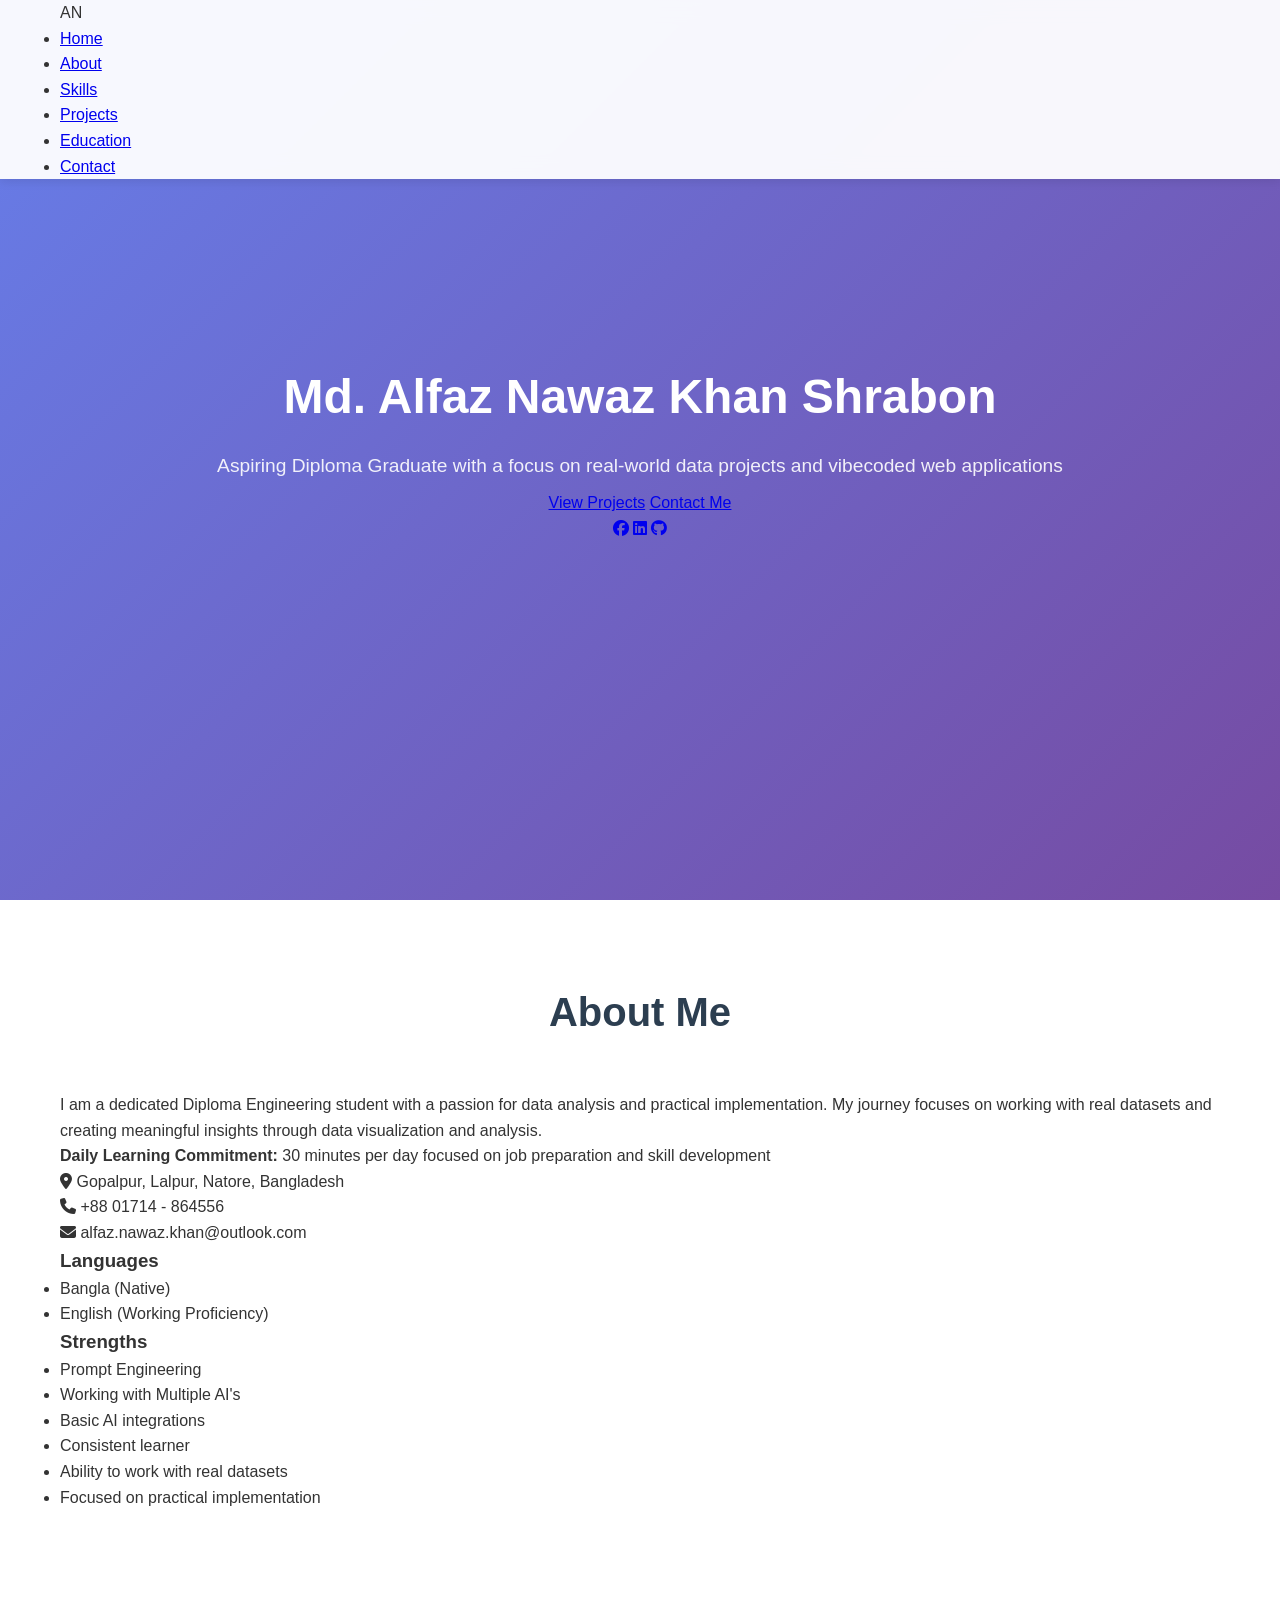
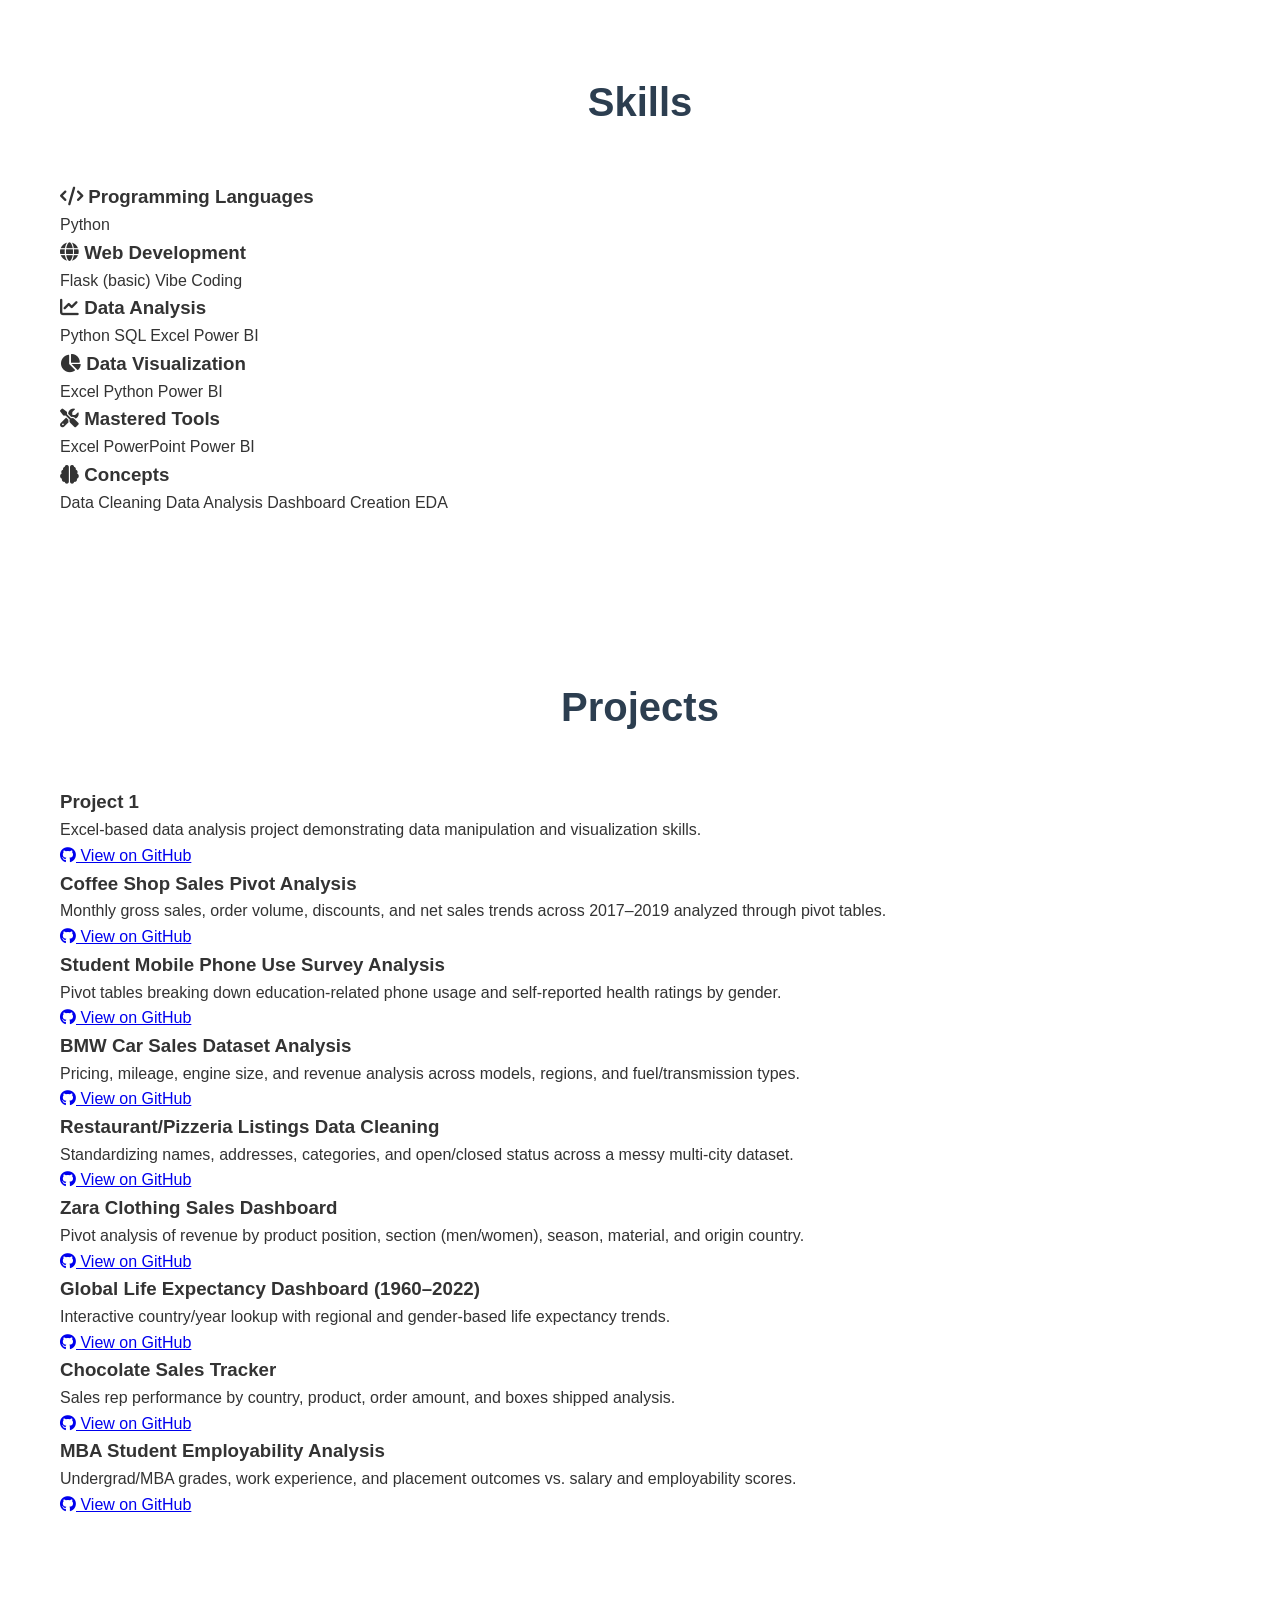
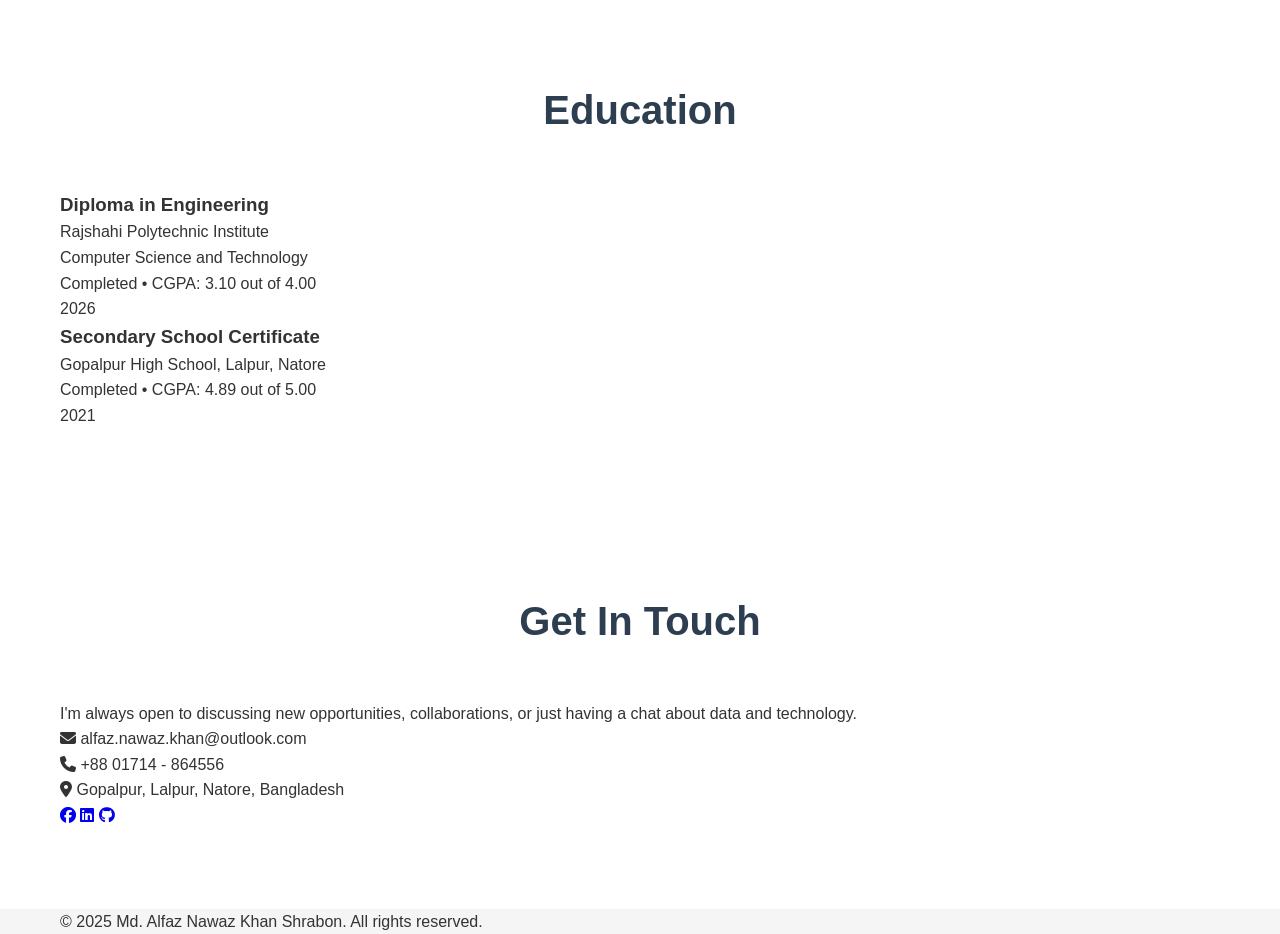
==== commit 039b9aa0: "Update fmt.Println output from 'Hello' to 'Goodbye'" ====
--- a/index.html
+++ b/index.html
@@ -5,20 +5,14 @@
     <meta name="viewport" content="width=device-width, initial-scale=1.0">
     <title>Md. Alfaz Nawaz Khan Shrabon - Portfolio</title>
     <link rel="stylesheet" href="styles.css">
-    <link rel="stylesheet" href="https://cdnjs.cloudflare.com/ajax/libs/font-awesome/6.0.0/css/all.min.css">
+    <link rel="stylesheet" href="https://cdnjs.cloudflare.com/ajax/libs/font-awesome/6.4.0/css/all.min.css">
 </head>
-<body data-mode="normal">
-    <!-- Mode Switcher -->
-    <button class="mode-switcher" id="modeSwitcher" onclick="toggleMode()">
-        <i class="fas fa-flask"></i>
-        <span>Data Science Mode</span>
-    </button>
-
+<body>
     <!-- Navigation -->
     <nav class="navbar">
-        <div class="nav-container">
-            <div class="nav-logo">MANS</div>
-            <ul class="nav-menu">
+        <div class="container">
+            <div class="logo">AN</div>
+            <ul class="nav-links">
                 <li><a href="#home">Home</a></li>
                 <li><a href="#about">About</a></li>
                 <li><a href="#skills">Skills</a></li>
@@ -26,31 +20,28 @@
                 <li><a href="#education">Education</a></li>
                 <li><a href="#contact">Contact</a></li>
             </ul>
-            <div class="hamburger">
-                <span class="bar"></span>
-                <span class="bar"></span>
-                <span class="bar"></span>
+            <div class="burger">
+                <div class="line1"></div>
+                <div class="line2"></div>
+                <div class="line3"></div>
             </div>
         </div>
     </nav>
 
     <!-- Hero Section -->
     <section id="home" class="hero">
-        <div class="hero-content">
-            <div class="hero-terminal">
-                <div class="terminal-header">
-                    <span class="terminal-title">SYSTEM_READY</span>
-                    <div class="terminal-dots">
-                        <span class="dot red"></span>
-                        <span class="dot yellow"></span>
-                        <span class="dot green"></span>
-                    </div>
-                </div>
-                <div class="terminal-body">
-                    <h1 class="glitch-text" data-text="Md. Alfaz Nawaz Khan Shrabon">Md. Alfaz Nawaz Khan Shrabon</h1>
-                    <p class="typing-effect">Data Analyst | Web Developer | Aspiring Diploma Graduate</p>
-                    <p class="career-goal typing-effect-delayed">Aspiring Diploma Graduate with a focus on real-world data projects and vibecoded web applications</p>
-                    <p class="learning-commitment">> 30 minutes per day focused on job preparation and skill development_</p>
+        <div class="container">
+            <div class="hero-content">
+                <h1>Md. Alfaz Nawaz Khan Shrabon</h1>
+                <p class="tagline">Aspiring Diploma Graduate with a focus on real-world data projects and vibecoded web applications</p>
+                <div class="hero-buttons">
+                    <a href="#projects" class="btn btn-primary">View Projects</a>
+                    <a href="#contact" class="btn btn-secondary">Contact Me</a>
+                </div>
+                <div class="social-links">
+                    <a href="https://www.facebook.com/share/1CtKbFbs4C/" target="_blank" aria-label="Facebook"><i class="fab fa-facebook"></i></a>
+                    <a href="https://www.linkedin.com/in/alfaz-nawaz-012961237/" target="_blank" aria-label="LinkedIn"><i class="fab fa-linkedin"></i></a>
+                    <a href="https://github.com/alfaznawaz2016-hub" target="_blank" aria-label="GitHub"><i class="fab fa-github"></i></a>
                 </div>
             </div>
         </div>
@@ -59,64 +50,46 @@
     <!-- About Section -->
     <section id="about" class="about">
         <div class="container">
-            <h2 class="section-title"><span class="highlight">//</span> ABOUT_ME</h2>
+            <h2>About Me</h2>
             <div class="about-content">
-                <div class="info-grid">
-                    <div class="info-item">
-                        <i class="fas fa-map-marker-alt"></i>
-                        <div>
-                            <strong>Location:</strong>
-                            <p>Gopalpur, Lalpur, Natore, Bangladesh</p>
+                <div class="about-info">
+                    <p>I am a dedicated Diploma Engineering student with a passion for data analysis and practical implementation. My journey focuses on working with real datasets and creating meaningful insights through data visualization and analysis.</p>
+                    <p><strong>Daily Learning Commitment:</strong> 30 minutes per day focused on job preparation and skill development</p>
+                    
+                    <div class="personal-details">
+                        <div class="detail-item">
+                            <i class="fas fa-map-marker-alt"></i>
+                            <span>Gopalpur, Lalpur, Natore, Bangladesh</span>
                         </div>
-                    </div>
-                    <div class="info-item">
-                        <i class="fas fa-graduation-cap"></i>
-                        <div>
-                            <strong>Education:</strong>
-                            <p>Diploma Engineering</p>
+                        <div class="detail-item">
+                            <i class="fas fa-phone"></i>
+                            <span>+88 01714 - 864556</span>
                         </div>
-                    </div>
-                    <div class="info-item">
-                        <i class="fas fa-phone"></i>
-                        <div>
-                            <strong>Phone:</strong>
-                            <p>+88 01714 - 864556</p>
+                        <div class="detail-item">
+                            <i class="fas fa-envelope"></i>
+                            <span>alfaz.nawaz.khan@outlook.com</span>
                         </div>
                     </div>
-                    <div class="info-item">
-                        <i class="fas fa-envelope"></i>
-                        <div>
-                            <strong>Email:</strong>
-                            <p>alfaz.nawaz.khan@outlook.com</p>
-                        </div>
-                    </div>
-                    <div class="info-item">
-                        <i class="fas fa-tasks"></i>
-                        <div>
-                            <strong>CGPA:</strong>
-                            <p>Result Awaited</p>
-                        </div>
-                    </div>
-                </div>
-                
-                <div class="strengths-section">
-                    <h3>> STRENGTHS</h3>
-                    <ul class="strengths-list">
-                        <li>> Prompt Engineering</li>
-                        <li>> Working with Multiple AI's</li>
-                        <li>> Basic AI integrations</li>
-                        <li>> Consistent learner</li>
-                        <li>> Ability to work with real datasets</li>
-                        <li>> Focused on practical implementation</li>
-                    </ul>
-                </div>
-                
-                <div class="languages-section">
-                    <h3>> LANGUAGES</h3>
-                    <ul class="languages-list">
-                        <li>> Bangla (Native)</li>
-                        <li>> English (Working Proficiency)</li>
-                    </ul>
+
+                    <div class="languages">
+                        <h3>Languages</h3>
+                        <ul>
+                            <li>Bangla (Native)</li>
+                            <li>English (Working Proficiency)</li>
+                        </ul>
+                    </div>
+
+                    <div class="strengths">
+                        <h3>Strengths</h3>
+                        <ul>
+                            <li>Prompt Engineering</li>
+                            <li>Working with Multiple AI's</li>
+                            <li>Basic AI integrations</li>
+                            <li>Consistent learner</li>
+                            <li>Ability to work with real datasets</li>
+                            <li>Focused on practical implementation</li>
+                        </ul>
+                    </div>
                 </div>
             </div>
         </div>
@@ -125,90 +98,58 @@
     <!-- Skills Section -->
     <section id="skills" class="skills">
         <div class="container">
-            <h2 class="section-title"><span class="highlight">//</span> SKILLS_DATABASE</h2>
-            
-            <div class="pipboy-wrapper">
-                <input type="radio" name="pipboy" id="tab-stat" checked>
-                <input type="radio" name="pipboy" id="tab-inv">
-                <input type="radio" name="pipboy" id="tab-data">
-                
-                <div class="pipboy-chassis">
-                    <div class="screw tl"></div>
-                    <div class="screw tr"></div>
-                    <div class="screw bl"></div>
-                    <div class="screw br"></div>
-                    
-                    <div class="crt-screen">
-                        <div class="screen-glass"></div>
-                        <div class="scanlines"></div>
-                        
-                        <div class="boot-sequence">
-                            <div class="top-bar">
-                                <span class="dynamic-title"></span>
-                                <div class="line flexible"></div>
-                                <div class="stats-info">
-                                    <span>LVL_99</span>
-                                    <span>HP_100%</span>
-                                </div>
-                            </div>
-                            
-                            <div class="middle-section">
-                                <div class="tab-content content-stat">
-                                    <div class="side-menu">
-                                        <label for="tab-stat" class="nav-item active-box-static">PROGRAMMING</label>
-                                        <label for="tab-inv" class="nav-item">WEB_DEV</label>
-                                        <label for="tab-data" class="nav-item">DATA_ANALYSIS</label>
-                                    </div>
-                                    
-                                    <div class="clock-display">
-                                        <div class="terminal-block">
-                                            <div class="time">PYTHON</div>
-                                            <div class="date">SQL | EXCEL | POWER BI</div>
-                                        </div>
-                                        <div class="rad-text">SKILL_LEVEL: MAX</div>
-                                        <div class="hazard-symbol">
-                                            <div class="hazard-core"></div>
-                                        </div>
-                                    </div>
-                                </div>
-                                
-                                <div class="tab-content content-inv">
-                                    <ul class="inventory-list">
-                                        <li><span>> Flask (basic)</span><span>[WEB]</span></li>
-                                        <li><span>> Vibe Coding</span><span>[WEB]</span></li>
-                                        <li><span>> Data Cleaning</span><span>[DATA]</span></li>
-                                        <li><span>> Data Analysis</span><span>[DATA]</span></li>
-                                        <li><span>> Dashboard Creation</span><span>[DATA]</span></li>
-                                        <li><span>> EDA</span><span>[DATA]</span></li>
-                                        <li class="active-terminal-line"><span>> Excel</span><span>[MASTERED]</span></li>
-                                        <li><span>> PowerPoint</span><span>[MASTERED]</span></li>
-                                        <li><span>> Power BI</span><span>[MASTERED]</span></li>
-                                    </ul>
-                                </div>
-                                
-                                <div class="tab-content content-data">
-                                    <div class="radar-container">
-                                        <span></span>
-                                        <div class="blip"></div>
-                                    </div>
-                                    <div class="rad-text">SCANNING_SKILLS...</div>
-                                    <div class="radio-visualizer">
-                                        <div class="bar bar-1"></div>
-                                        <div class="bar bar-2"></div>
-                                        <div class="bar bar-3"></div>
-                                        <div class="bar bar-4"></div>
-                                    </div>
-                                </div>
-                            </div>
-                            
-                            <div class="bottom-bar">
-                                <label for="tab-stat" class="nav-item">STAT</label>
-                                <label for="tab-inv" class="nav-item">INV</label>
-                                <label for="tab-data" class="nav-item">DATA</label>
-                                <div class="line flexible"></div>
-                                <span class="flicker-fast">v2.0.26</span>
-                            </div>
-                        </div>
+            <h2>Skills</h2>
+            <div class="skills-grid">
+                <div class="skill-category">
+                    <h3><i class="fas fa-code"></i> Programming Languages</h3>
+                    <div class="skill-items">
+                        <span class="skill-tag">Python</span>
+                    </div>
+                </div>
+                
+                <div class="skill-category">
+                    <h3><i class="fas fa-globe"></i> Web Development</h3>
+                    <div class="skill-items">
+                        <span class="skill-tag">Flask (basic)</span>
+                        <span class="skill-tag">Vibe Coding</span>
+                    </div>
+                </div>
+                
+                <div class="skill-category">
+                    <h3><i class="fas fa-chart-line"></i> Data Analysis</h3>
+                    <div class="skill-items">
+                        <span class="skill-tag">Python</span>
+                        <span class="skill-tag">SQL</span>
+                        <span class="skill-tag">Excel</span>
+                        <span class="skill-tag">Power BI</span>
+                    </div>
+                </div>
+                
+                <div class="skill-category">
+                    <h3><i class="fas fa-chart-pie"></i> Data Visualization</h3>
+                    <div class="skill-items">
+                        <span class="skill-tag">Excel</span>
+                        <span class="skill-tag">Python</span>
+                        <span class="skill-tag">Power BI</span>
+                    </div>
+                </div>
+                
+                <div class="skill-category">
+                    <h3><i class="fas fa-tools"></i> Mastered Tools</h3>
+                    <div class="skill-items">
+                        <span class="skill-tag">Excel</span>
+                        <span class="skill-tag">PowerPoint</span>
+                        <span class="skill-tag">Power BI</span>
+                    </div>
+                </div>
+                
+                <div class="skill-category">
+                    <h3><i class="fas fa-brain"></i> Concepts</h3>
+                    <div class="skill-items">
+                        <span class="skill-tag">Data Cleaning</span>
+                        <span class="skill-tag">Data Analysis</span>
+                        <span class="skill-tag">Dashboard Creation</span>
+                        <span class="skill-tag">EDA</span>
                     </div>
                 </div>
             </div>
@@ -216,170 +157,80 @@
     </section>
 
     <!-- Projects Section -->
-    <section id="projects" class="projects theme-light">
-        <div class="container">
-            <h2 class="section-title"><span class="highlight">//</span> PROJECT_ARCHIVE</h2>
+    <section id="projects" class="projects">
+        <div class="container">
+            <h2>Projects</h2>
             <div class="projects-grid">
-                <div class="card">
-                    <div class="bg-custom">
-                        <div class="flex">
-                            <span class="bar-label text-light">PROJECT_01</span>
-                            <div class="tag">
-                                <svg width="16" height="16" viewBox="0 0 24 24" fill="currentColor">
-                                    <path d="M12 0C5.37 0 0 5.37 0 12c0 5.31 3.435 9.795 8.205 11.385.6.105.825-.255.825-.57 0-.285-.015-1.23-.015-2.235-3.015.555-3.795-.735-4.035-1.41-.135-.345-.72-1.41-1.23-1.695-.42-.225-1.02-.78-.015-.795.945-.015 1.62.87 1.845 1.23 1.08 1.815 2.805 1.305 3.495.99.105-.78.42-1.305.765-1.605-2.67-.3-5.46-1.335-5.46-5.925 0-1.305.465-2.385 1.23-3.225-.12-.3-.54-1.53.12-3.18 0 0 1.005-.315 3.3 1.23.96-.27 1.98-.405 3-.405s2.04.135 3 .405c2.295-1.56 3.3-1.23 3.3-1.23.66 1.65.24 2.88.12 3.18.765.84 1.23 1.905 1.23 3.225 0 4.605-2.805 5.625-5.475 5.925.435.375.81 1.095.81 2.22 0 1.605-.015 2.895-.015 3.3 0 .315.225.69.825.57A12.02 12.02 0 0024 12c0-6.63-5.37-12-12-12z"/>
-                                </svg>
-                            </div>
-                        </div>
-                        <h3 class="heading text-green">EXCEL_PROJECT_1</h3>
-                        <p class="text-light typing">[no file uploaded — description needed]</p>
-                    </div>
-                    <button class="more-button glowbutton" onclick="window.open('https://github.com/AlfazNawazKhan/excelproject1', '_blank')">
-                        <i class="fab fa-github"></i> View on GitHub
-                    </button>
-                </div>
-
-                <div class="card">
-                    <div class="bg-custom">
-                        <div class="flex">
-                            <span class="bar-label text-light">PROJECT_02</span>
-                            <div class="tag">
-                                <svg width="16" height="16" viewBox="0 0 24 24" fill="currentColor">
-                                    <path d="M12 0C5.37 0 0 5.37 0 12c0 5.31 3.435 9.795 8.205 11.385.6.105.825-.255.825-.57 0-.285-.015-1.23-.015-2.235-3.015.555-3.795-.735-4.035-1.41-.135-.345-.72-1.41-1.23-1.695-.42-.225-1.02-.78-.015-.795.945-.015 1.62.87 1.845 1.23 1.08 1.815 2.805 1.305 3.495.99.105-.78.42-1.305.765-1.605-2.67-.3-5.46-1.335-5.46-5.925 0-1.305.465-2.385 1.23-3.225-.12-.3-.54-1.53.12-3.18 0 0 1.005-.315 3.3 1.23.96-.27 1.98-.405 3-.405s2.04.135 3 .405c2.295-1.56 3.3-1.23 3.3-1.23.66 1.65.24 2.88.12 3.18.765.84 1.23 1.905 1.23 3.225 0 4.605-2.805 5.625-5.475 5.925.435.375.81 1.095.81 2.22 0 1.605-.015 2.895-.015 3.3 0 .315.225.69.825.57A12.02 12.02 0 0024 12c0-6.63-5.37-12-12-12z"/>
-                                </svg>
-                            </div>
-                        </div>
-                        <h3 class="heading text-green">COFFEE_SALES_PIVOT</h3>
-                        <p class="text-light typing">Monthly gross sales, order volume, discounts, and net sales trends across 2017–2019</p>
-                    </div>
-                    <button class="more-button glowbutton" onclick="window.open('https://github.com/AlfazNawazKhan/excelproject2', '_blank')">
-                        <i class="fab fa-github"></i> View on GitHub
-                    </button>
-                </div>
-
-                <div class="card">
-                    <div class="bg-custom">
-                        <div class="flex">
-                            <span class="bar-label text-light">PROJECT_03</span>
-                            <div class="tag">
-                                <svg width="16" height="16" viewBox="0 0 24 24" fill="currentColor">
-                                    <path d="M12 0C5.37 0 0 5.37 0 12c0 5.31 3.435 9.795 8.205 11.385.6.105.825-.255.825-.57 0-.285-.015-1.23-.015-2.235-3.015.555-3.795-.735-4.035-1.41-.135-.345-.72-1.41-1.23-1.695-.42-.225-1.02-.78-.015-.795.945-.015 1.62.87 1.845 1.23 1.08 1.815 2.805 1.305 3.495.99.105-.78.42-1.305.765-1.605-2.67-.3-5.46-1.335-5.46-5.925 0-1.305.465-2.385 1.23-3.225-.12-.3-.54-1.53.12-3.18 0 0 1.005-.315 3.3 1.23.96-.27 1.98-.405 3-.405s2.04.135 3 .405c2.295-1.56 3.3-1.23 3.3-1.23.66 1.65.24 2.88.12 3.18.765.84 1.23 1.905 1.23 3.225 0 4.605-2.805 5.625-5.475 5.925.435.375.81 1.095.81 2.22 0 1.605-.015 2.895-.015 3.3 0 .315.225.69.825.57A12.02 12.02 0 0024 12c0-6.63-5.37-12-12-12z"/>
-                                </svg>
-                            </div>
-                        </div>
-                        <h3 class="heading text-green">STUDENT_MOBILE_SURVEY</h3>
-                        <p class="text-light typing">Pivot tables breaking down education-related phone usage and self-reported health ratings by gender</p>
-                    </div>
-                    <button class="more-button glowbutton" onclick="window.open('https://github.com/AlfazNawazKhan/excelproject3', '_blank')">
-                        <i class="fab fa-github"></i> View on GitHub
-                    </button>
-                </div>
-
-                <div class="card">
-                    <div class="bg-custom">
-                        <div class="flex">
-                            <span class="bar-label text-light">PROJECT_04</span>
-                            <div class="tag">
-                                <svg width="16" height="16" viewBox="0 0 24 24" fill="currentColor">
-                                    <path d="M12 0C5.37 0 0 5.37 0 12c0 5.31 3.435 9.795 8.205 11.385.6.105.825-.255.825-.57 0-.285-.015-1.23-.015-2.235-3.015.555-3.795-.735-4.035-1.41-.135-.345-.72-1.41-1.23-1.695-.42-.225-1.02-.78-.015-.795.945-.015 1.62.87 1.845 1.23 1.08 1.815 2.805 1.305 3.495.99.105-.78.42-1.305.765-1.605-2.67-.3-5.46-1.335-5.46-5.925 0-1.305.465-2.385 1.23-3.225-.12-.3-.54-1.53.12-3.18 0 0 1.005-.315 3.3 1.23.96-.27 1.98-.405 3-.405s2.04.135 3 .405c2.295-1.56 3.3-1.23 3.3-1.23.66 1.65.24 2.88.12 3.18.765.84 1.23 1.905 1.23 3.225 0 4.605-2.805 5.625-5.475 5.925.435.375.81 1.095.81 2.22 0 1.605-.015 2.895-.015 3.3 0 .315.225.69.825.57A12.02 12.02 0 0024 12c0-6.63-5.37-12-12-12z"/>
-                                </svg>
-                            </div>
-                        </div>
-                        <h3 class="heading text-green">BMW_SALES_DATASET</h3>
-                        <p class="text-light typing">Pricing, mileage, engine size, and revenue across models, regions, and fuel/transmission types</p>
-                    </div>
-                    <button class="more-button glowbutton" onclick="window.open('https://github.com/AlfazNawazKhan/excelproject4', '_blank')">
-                        <i class="fab fa-github"></i> View on GitHub
-                    </button>
-                </div>
-
-                <div class="card">
-                    <div class="bg-custom">
-                        <div class="flex">
-                            <span class="bar-label text-light">PROJECT_05</span>
-                            <div class="tag">
-                                <svg width="16" height="16" viewBox="0 0 24 24" fill="currentColor">
-                                    <path d="M12 0C5.37 0 0 5.37 0 12c0 5.31 3.435 9.795 8.205 11.385.6.105.825-.255.825-.57 0-.285-.015-1.23-.015-2.235-3.015.555-3.795-.735-4.035-1.41-.135-.345-.72-1.41-1.23-1.695-.42-.225-1.02-.78-.015-.795.945-.015 1.62.87 1.845 1.23 1.08 1.815 2.805 1.305 3.495.99.105-.78.42-1.305.765-1.605-2.67-.3-5.46-1.335-5.46-5.925 0-1.305.465-2.385 1.23-3.225-.12-.3-.54-1.53.12-3.18 0 0 1.005-.315 3.3 1.23.96-.27 1.98-.405 3-.405s2.04.135 3 .405c2.295-1.56 3.3-1.23 3.3-1.23.66 1.65.24 2.88.12 3.18.765.84 1.23 1.905 1.23 3.225 0 4.605-2.805 5.625-5.475 5.925.435.375.81 1.095.81 2.22 0 1.605-.015 2.895-.015 3.3 0 .315.225.69.825.57A12.02 12.02 0 0024 12c0-6.63-5.37-12-12-12z"/>
-                                </svg>
-                            </div>
-                        </div>
-                        <h3 class="heading text-green">RESTAURANT_DATA_CLEANING</h3>
-                        <p class="text-light typing">Standardizing names, addresses, categories, and open/closed status across a messy multi-city dataset</p>
-                    </div>
-                    <button class="more-button glowbutton" onclick="window.open('https://github.com/AlfazNawazKhan/excelproject5', '_blank')">
-                        <i class="fab fa-github"></i> View on GitHub
-                    </button>
-                </div>
-
-                <div class="card">
-                    <div class="bg-custom">
-                        <div class="flex">
-                            <span class="bar-label text-light">PROJECT_06</span>
-                            <div class="tag">
-                                <svg width="16" height="16" viewBox="0 0 24 24" fill="currentColor">
-                                    <path d="M12 0C5.37 0 0 5.37 0 12c0 5.31 3.435 9.795 8.205 11.385.6.105.825-.255.825-.57 0-.285-.015-1.23-.015-2.235-3.015.555-3.795-.735-4.035-1.41-.135-.345-.72-1.41-1.23-1.695-.42-.225-1.02-.78-.015-.795.945-.015 1.62.87 1.845 1.23 1.08 1.815 2.805 1.305 3.495.99.105-.78.42-1.305.765-1.605-2.67-.3-5.46-1.335-5.46-5.925 0-1.305.465-2.385 1.23-3.225-.12-.3-.54-1.53.12-3.18 0 0 1.005-.315 3.3 1.23.96-.27 1.98-.405 3-.405s2.04.135 3 .405c2.295-1.56 3.3-1.23 3.3-1.23.66 1.65.24 2.88.12 3.18.765.84 1.23 1.905 1.23 3.225 0 4.605-2.805 5.625-5.475 5.925.435.375.81 1.095.81 2.22 0 1.605-.015 2.895-.015 3.3 0 .315.225.69.825.57A12.02 12.02 0 0024 12c0-6.63-5.37-12-12-12z"/>
-                                </svg>
-                            </div>
-                        </div>
-                        <h3 class="heading text-green">ZARA_CLOTHING_DASHBOARD</h3>
-                        <p class="text-light typing">Pivot analysis of revenue by product position, section (men/women), season, material, and origin country</p>
-                    </div>
-                    <button class="more-button glowbutton" onclick="window.open('https://github.com/AlfazNawazKhan/excelproject6', '_blank')">
-                        <i class="fab fa-github"></i> View on GitHub
-                    </button>
-                </div>
-
-                <div class="card">
-                    <div class="bg-custom">
-                        <div class="flex">
-                            <span class="bar-label text-light">PROJECT_07</span>
-                            <div class="tag">
-                                <svg width="16" height="16" viewBox="0 0 24 24" fill="currentColor">
-                                    <path d="M12 0C5.37 0 0 5.37 0 12c0 5.31 3.435 9.795 8.205 11.385.6.105.825-.255.825-.57 0-.285-.015-1.23-.015-2.235-3.015.555-3.795-.735-4.035-1.41-.135-.345-.72-1.41-1.23-1.695-.42-.225-1.02-.78-.015-.795.945-.015 1.62.87 1.845 1.23 1.08 1.815 2.805 1.305 3.495.99.105-.78.42-1.305.765-1.605-2.67-.3-5.46-1.335-5.46-5.925 0-1.305.465-2.385 1.23-3.225-.12-.3-.54-1.53.12-3.18 0 0 1.005-.315 3.3 1.23.96-.27 1.98-.405 3-.405s2.04.135 3 .405c2.295-1.56 3.3-1.23 3.3-1.23.66 1.65.24 2.88.12 3.18.765.84 1.23 1.905 1.23 3.225 0 4.605-2.805 5.625-5.475 5.925.435.375.81 1.095.81 2.22 0 1.605-.015 2.895-.015 3.3 0 .315.225.69.825.57A12.02 12.02 0 0024 12c0-6.63-5.37-12-12-12z"/>
-                                </svg>
-                            </div>
-                        </div>
-                        <h3 class="heading text-green">LIFE_EXPECTANCY_DASHBOARD</h3>
-                        <p class="text-light typing">Interactive country/year lookup with regional and gender-based life expectancy trends (1960–2022)</p>
-                    </div>
-                    <button class="more-button glowbutton" onclick="window.open('https://github.com/AlfazNawazKhan/excelproject7', '_blank')">
-                        <i class="fab fa-github"></i> View on GitHub
-                    </button>
-                </div>
-
-                <div class="card">
-                    <div class="bg-custom">
-                        <div class="flex">
-                            <span class="bar-label text-light">PROJECT_08</span>
-                            <div class="tag">
-                                <svg width="16" height="16" viewBox="0 0 24 24" fill="currentColor">
-                                    <path d="M12 0C5.37 0 0 5.37 0 12c0 5.31 3.435 9.795 8.205 11.385.6.105.825-.255.825-.57 0-.285-.015-1.23-.015-2.235-3.015.555-3.795-.735-4.035-1.41-.135-.345-.72-1.41-1.23-1.695-.42-.225-1.02-.78-.015-.795.945-.015 1.62.87 1.845 1.23 1.08 1.815 2.805 1.305 3.495.99.105-.78.42-1.305.765-1.605-2.67-.3-5.46-1.335-5.46-5.925 0-1.305.465-2.385 1.23-3.225-.12-.3-.54-1.53.12-3.18 0 0 1.005-.315 3.3 1.23.96-.27 1.98-.405 3-.405s2.04.135 3 .405c2.295-1.56 3.3-1.23 3.3-1.23.66 1.65.24 2.88.12 3.18.765.84 1.23 1.905 1.23 3.225 0 4.605-2.805 5.625-5.475 5.925.435.375.81 1.095.81 2.22 0 1.605-.015 2.895-.015 3.3 0 .315.225.69.825.57A12.02 12.02 0 0024 12c0-6.63-5.37-12-12-12z"/>
-                                </svg>
-                            </div>
-                        </div>
-                        <h3 class="heading text-green">CHOCOLATE_SALES_TRACKER</h3>
-                        <p class="text-light typing">Sales rep performance by country, product, order amount, and boxes shipped</p>
-                    </div>
-                    <button class="more-button glowbutton" onclick="window.open('https://github.com/AlfazNawazKhan/excelproject8', '_blank')">
-                        <i class="fab fa-github"></i> View on GitHub
-                    </button>
-                </div>
-
-                <div class="card">
-                    <div class="bg-custom">
-                        <div class="flex">
-                            <span class="bar-label text-light">PROJECT_09</span>
-                            <div class="tag">
-                                <svg width="16" height="16" viewBox="0 0 24 24" fill="currentColor">
-                                    <path d="M12 0C5.37 0 0 5.37 0 12c0 5.31 3.435 9.795 8.205 11.385.6.105.825-.255.825-.57 0-.285-.015-1.23-.015-2.235-3.015.555-3.795-.735-4.035-1.41-.135-.345-.72-1.41-1.23-1.695-.42-.225-1.02-.78-.015-.795.945-.015 1.62.87 1.845 1.23 1.08 1.815 2.805 1.305 3.495.99.105-.78.42-1.305.765-1.605-2.67-.3-5.46-1.335-5.46-5.925 0-1.305.465-2.385 1.23-3.225-.12-.3-.54-1.53.12-3.18 0 0 1.005-.315 3.3 1.23.96-.27 1.98-.405 3-.405s2.04.135 3 .405c2.295-1.56 3.3-1.23 3.3-1.23.66 1.65.24 2.88.12 3.18.765.84 1.23 1.905 1.23 3.225 0 4.605-2.805 5.625-5.475 5.925.435.375.81 1.095.81 2.22 0 1.605-.015 2.895-.015 3.3 0 .315.225.69.825.57A12.02 12.02 0 0024 12c0-6.63-5.37-12-12-12z"/>
-                                </svg>
-                            </div>
-                        </div>
-                        <h3 class="heading text-green">MBA_EMPLOYABILITY_ANALYSIS</h3>
-                        <p class="text-light typing">Undergrad/MBA grades, work experience, and placement outcomes vs. salary and employability scores</p>
-                    </div>
-                    <button class="more-button glowbutton" onclick="window.open('https://github.com/AlfazNawazKhan/excelproject9', '_blank')">
-                        <i class="fab fa-github"></i> View on GitHub
-                    </button>
+                <div class="project-card">
+                    <h3>Project 1</h3>
+                    <p>Excel-based data analysis project demonstrating data manipulation and visualization skills.</p>
+                    <a href="https://github.com/AlfazNawazKhan/excelproject1" target="_blank" class="btn-github">
+                        <i class="fab fa-github"></i> View on GitHub
+                    </a>
+                </div>
+                
+                <div class="project-card">
+                    <h3>Coffee Shop Sales Pivot Analysis</h3>
+                    <p>Monthly gross sales, order volume, discounts, and net sales trends across 2017–2019 analyzed through pivot tables.</p>
+                    <a href="https://github.com/AlfazNawazKhan/excelproject2" target="_blank" class="btn-github">
+                        <i class="fab fa-github"></i> View on GitHub
+                    </a>
+                </div>
+                
+                <div class="project-card">
+                    <h3>Student Mobile Phone Use Survey Analysis</h3>
+                    <p>Pivot tables breaking down education-related phone usage and self-reported health ratings by gender.</p>
+                    <a href="https://github.com/AlfazNawazKhan/excelproject3" target="_blank" class="btn-github">
+                        <i class="fab fa-github"></i> View on GitHub
+                    </a>
+                </div>
+                
+                <div class="project-card">
+                    <h3>BMW Car Sales Dataset Analysis</h3>
+                    <p>Pricing, mileage, engine size, and revenue analysis across models, regions, and fuel/transmission types.</p>
+                    <a href="https://github.com/AlfazNawazKhan/excelproject4" target="_blank" class="btn-github">
+                        <i class="fab fa-github"></i> View on GitHub
+                    </a>
+                </div>
+                
+                <div class="project-card">
+                    <h3>Restaurant/Pizzeria Listings Data Cleaning</h3>
+                    <p>Standardizing names, addresses, categories, and open/closed status across a messy multi-city dataset.</p>
+                    <a href="https://github.com/AlfazNawazKhan/excelproject5" target="_blank" class="btn-github">
+                        <i class="fab fa-github"></i> View on GitHub
+                    </a>
+                </div>
+                
+                <div class="project-card">
+                    <h3>Zara Clothing Sales Dashboard</h3>
+                    <p>Pivot analysis of revenue by product position, section (men/women), season, material, and origin country.</p>
+                    <a href="https://github.com/AlfazNawazKhan/excelproject6" target="_blank" class="btn-github">
+                        <i class="fab fa-github"></i> View on GitHub
+                    </a>
+                </div>
+                
+                <div class="project-card">
+                    <h3>Global Life Expectancy Dashboard (1960–2022)</h3>
+                    <p>Interactive country/year lookup with regional and gender-based life expectancy trends.</p>
+                    <a href="https://github.com/AlfazNawazKhan/excelproject7" target="_blank" class="btn-github">
+                        <i class="fab fa-github"></i> View on GitHub
+                    </a>
+                </div>
+                
+                <div class="project-card">
+                    <h3>Chocolate Sales Tracker</h3>
+                    <p>Sales rep performance by country, product, order amount, and boxes shipped analysis.</p>
+                    <a href="https://github.com/AlfazNawazKhan/excelproject8" target="_blank" class="btn-github">
+                        <i class="fab fa-github"></i> View on GitHub
+                    </a>
+                </div>
+                
+                <div class="project-card">
+                    <h3>MBA Student Employability Analysis</h3>
+                    <p>Undergrad/MBA grades, work experience, and placement outcomes vs. salary and employability scores.</p>
+                    <a href="https://github.com/AlfazNawazKhan/excelproject9" target="_blank" class="btn-github">
+                        <i class="fab fa-github"></i> View on GitHub
+                    </a>
                 </div>
             </div>
         </div>
@@ -388,108 +239,21 @@
     <!-- Education Section -->
     <section id="education" class="education">
         <div class="container">
-            <h2 class="section-title"><span class="highlight">//</span> EDUCATION_TICKETS</h2>
-            <div class="ticket-canvas">
-                <div class="ticket-wrapper">
-                    <div class="ticket">
-                        <div class="t-main">
-                            <div class="t-content">
-                                <div class="t-header">
-                                    <div class="t-logo">
-                                        <svg viewBox="0 0 24 24">
-                                            <path d="M12 2L2 7l10 5 10-5-10-5zM2 17l10 5 10-5M2 12l10 5 10-5"/>
-                                        </svg>
-                                        EDU_PASS
-                                    </div>
-                                    <div class="t-type">DIPLOMA</div>
-                                </div>
-                                <div class="t-title">COMPUTER_SCIENCE</div>
-                                <div class="t-subtitle">Rajshahi Polytechnic Institute</div>
-                                <div class="t-details">
-                                    <div class="t-detail-item">
-                                        <span class="t-label">DEGREE</span>
-                                        <span class="t-value">Diploma in Engineering</span>
-                                    </div>
-                                    <div class="t-detail-item">
-                                        <span class="t-label">YEAR</span>
-                                        <span class="t-value">2026</span>
-                                    </div>
-                                    <div class="t-detail-item">
-                                        <span class="t-label">STATUS</span>
-                                        <span class="t-value">COMPLETED</span>
-                                    </div>
-                                    <div class="t-detail-item">
-                                        <span class="t-label">CGPA</span>
-                                        <span class="t-value">3.10 / 4.00</span>
-                                    </div>
-                                </div>
-                            </div>
-                        </div>
-                        <div class="t-perforation">
-                            <div class="t-perf-line"></div>
-                        </div>
-                        <div class="t-stub">
-                            <div class="t-barcode-container">
-                                <div class="t-barcode"></div>
-                                <div class="t-barcode-id">ID: CST-2026-3.10</div>
-                            </div>
-                            <div class="t-admit">
-                                <div class="t-admit-text">ADMIT</div>
-                                <div class="t-admit-num">01</div>
-                            </div>
-                        </div>
-                    </div>
-                </div>
-
-                <div class="ticket-wrapper">
-                    <div class="ticket">
-                        <div class="t-main">
-                            <div class="t-content">
-                                <div class="t-header">
-                                    <div class="t-logo">
-                                        <svg viewBox="0 0 24 24">
-                                            <path d="M12 2L2 7l10 5 10-5-10-5zM2 17l10 5 10-5M2 12l10 5 10-5"/>
-                                        </svg>
-                                        EDU_PASS
-                                    </div>
-                                    <div class="t-type">SSC</div>
-                                </div>
-                                <div class="t-title">SECONDARY_SCHOOL</div>
-                                <div class="t-subtitle">Gopalpur High School, Lalpur, Natore</div>
-                                <div class="t-details">
-                                    <div class="t-detail-item">
-                                        <span class="t-label">COURSE</span>
-                                        <span class="t-value">Secondary School Certificate</span>
-                                    </div>
-                                    <div class="t-detail-item">
-                                        <span class="t-label">YEAR</span>
-                                        <span class="t-value">2021</span>
-                                    </div>
-                                    <div class="t-detail-item">
-                                        <span class="t-label">STATUS</span>
-                                        <span class="t-value">COMPLETED</span>
-                                    </div>
-                                    <div class="t-detail-item">
-                                        <span class="t-label">CGPA</span>
-                                        <span class="t-value">4.89 / 5.00</span>
-                                    </div>
-                                </div>
-                            </div>
-                        </div>
-                        <div class="t-perforation">
-                            <div class="t-perf-line"></div>
-                        </div>
-                        <div class="t-stub">
-                            <div class="t-barcode-container">
-                                <div class="t-barcode"></div>
-                                <div class="t-barcode-id">ID: SSC-2021-4.89</div>
-                            </div>
-                            <div class="t-admit">
-                                <div class="t-admit-text">ADMIT</div>
-                                <div class="t-admit-num">02</div>
-                            </div>
-                        </div>
-                    </div>
+            <h2>Education</h2>
+            <div class="education-grid">
+                <div class="education-card">
+                    <h3>Diploma in Engineering</h3>
+                    <p class="institution">Rajshahi Polytechnic Institute</p>
+                    <p class="department">Computer Science and Technology</p>
+                    <p class="status">Completed • CGPA: 3.10 out of 4.00</p>
+                    <p class="year">2026</p>
+                </div>
+                
+                <div class="education-card">
+                    <h3>Secondary School Certificate</h3>
+                    <p class="institution">Gopalpur High School, Lalpur, Natore</p>
+                    <p class="status">Completed • CGPA: 4.89 out of 5.00</p>
+                    <p class="year">2021</p>
                 </div>
             </div>
         </div>
@@ -498,36 +262,38 @@
     <!-- Contact Section -->
     <section id="contact" class="contact">
         <div class="container">
-            <h2 class="section-title"><span class="highlight">//</span> CONTACT_LINKS</h2>
-            <div class="card-container">
-                <div class="card-content">
-                    <div class="card-title">
-                        <div class="title">CONNECT</div>
-                    </div>
-                    <div class="card-body">
-                        <a href="https://www.facebook.com/share/1CtKbFbs4C/" target="_blank" class="svg-card face">
-                            <svg viewBox="0 0 24 24" fill="currentColor">
-                                <path d="M24 12.073c0-6.627-5.373-12-12-12s-12 5.373-12 12c0 5.99 4.388 10.954 10.125 11.854v-8.385H7.078v-3.47h3.047V9.43c0-3.007 1.792-4.669 4.533-4.669 1.312 0 2.686.235 2.686.235v2.953H15.83c-1.491 0-1.956.925-1.956 1.874v2.25h3.328l-.532 3.47h-2.796v8.385C19.612 23.027 24 18.062 24 12.073z"/>
-                            </svg>
-                        </a>
-                        <a href="https://www.linkedin.com/in/alfaz-nawaz-012961237/" target="_blank" class="svg-card twit">
-                            <svg viewBox="0 0 24 24" fill="currentColor">
-                                <path d="M20.447 20.452h-3.554v-5.569c0-1.328-.027-3.037-1.852-3.037-1.853 0-2.136 1.445-2.136 2.939v5.667H9.351V9h3.414v1.561h.046c.477-.9 1.637-1.85 3.37-1.85 3.601 0 4.267 2.37 4.267 5.455v6.286zM5.337 7.433c-1.144 0-2.063-.926-2.063-2.065 0-1.138.92-2.063 2.063-2.063 1.14 0 2.064.925 2.064 2.063 0 1.139-.925 2.065-2.064 2.065zm1.782 13.019H3.555V9h3.564v11.452zM22.225 0H1.771C.792 0 0 .774 0 1.729v20.542C0 23.227.792 24 1.771 24h20.451C23.2 24 24 23.227 24 22.271V1.729C24 .774 23.2 0 22.222 0h.003z"/>
-                            </svg>
-                        </a>
-                        <a href="https://github.com/alfaznawaz2016-hub" target="_blank" class="svg-card insta">
-                            <svg viewBox="0 0 24 24" fill="currentColor">
-                                <path d="M12 0C5.37 0 0 5.37 0 12c0 5.31 3.435 9.795 8.205 11.385.6.105.825-.255.825-.57 0-.285-.015-1.23-.015-2.235-3.015.555-3.795-.735-4.035-1.41-.135-.345-.72-1.41-1.23-1.695-.42-.225-1.02-.78-.015-.795.945-.015 1.62.87 1.845 1.23 1.08 1.815 2.805 1.305 3.495.99.105-.78.42-1.305.765-1.605-2.67-.3-5.46-1.335-5.46-5.925 0-1.305.465-2.385 1.23-3.225-.12-.3-.54-1.53.12-3.18 0 0 1.005-.315 3.3 1.23.96-.27 1.98-.405 3-.405s2.04.135 3 .405c2.295-1.56 3.3-1.23 3.3-1.23.66 1.65.24 2.88.12 3.18.765.84 1.23 1.905 1.23 3.225 0 4.605-2.805 5.625-5.475 5.925.435.375.81 1.095.81 2.22 0 1.605-.015 2.895-.015 3.3 0 .315.225.69.825.57A12.02 12.02 0 0024 12c0-6.63-5.37-12-12-12z"/>
-                            </svg>
-                        </a>
-                    </div>
-                    <div class="card-footer">
-                        <div class="title">EST. 2026</div>
-                    </div>
-                </div>
-            </div>
-        </div>
-    </section>
+            <h2>Get In Touch</h2>
+            <div class="contact-content">
+                <p>I'm always open to discussing new opportunities, collaborations, or just having a chat about data and technology.</p>
+                <div class="contact-info">
+                    <div class="contact-item">
+                        <i class="fas fa-envelope"></i>
+                        <span>alfaz.nawaz.khan@outlook.com</span>
+                    </div>
+                    <div class="contact-item">
+                        <i class="fas fa-phone"></i>
+                        <span>+88 01714 - 864556</span>
+                    </div>
+                    <div class="contact-item">
+                        <i class="fas fa-map-marker-alt"></i>
+                        <span>Gopalpur, Lalpur, Natore, Bangladesh</span>
+                    </div>
+                </div>
+                <div class="social-links-large">
+                    <a href="https://www.facebook.com/share/1CtKbFbs4C/" target="_blank" aria-label="Facebook"><i class="fab fa-facebook"></i></a>
+                    <a href="https://www.linkedin.com/in/alfaz-nawaz-012961237/" target="_blank" aria-label="LinkedIn"><i class="fab fa-linkedin"></i></a>
+                    <a href="https://github.com/alfaznawaz2016-hub" target="_blank" aria-label="GitHub"><i class="fab fa-github"></i></a>
+                </div>
+            </div>
+        </div>
+    </section>
+
+    <!-- Footer -->
+    <footer class="footer">
+        <div class="container">
+            <p>&copy; 2025 Md. Alfaz Nawaz Khan Shrabon. All rights reserved.</p>
+        </div>
+    </footer>
 
     <script src="script.js"></script>
 </body>
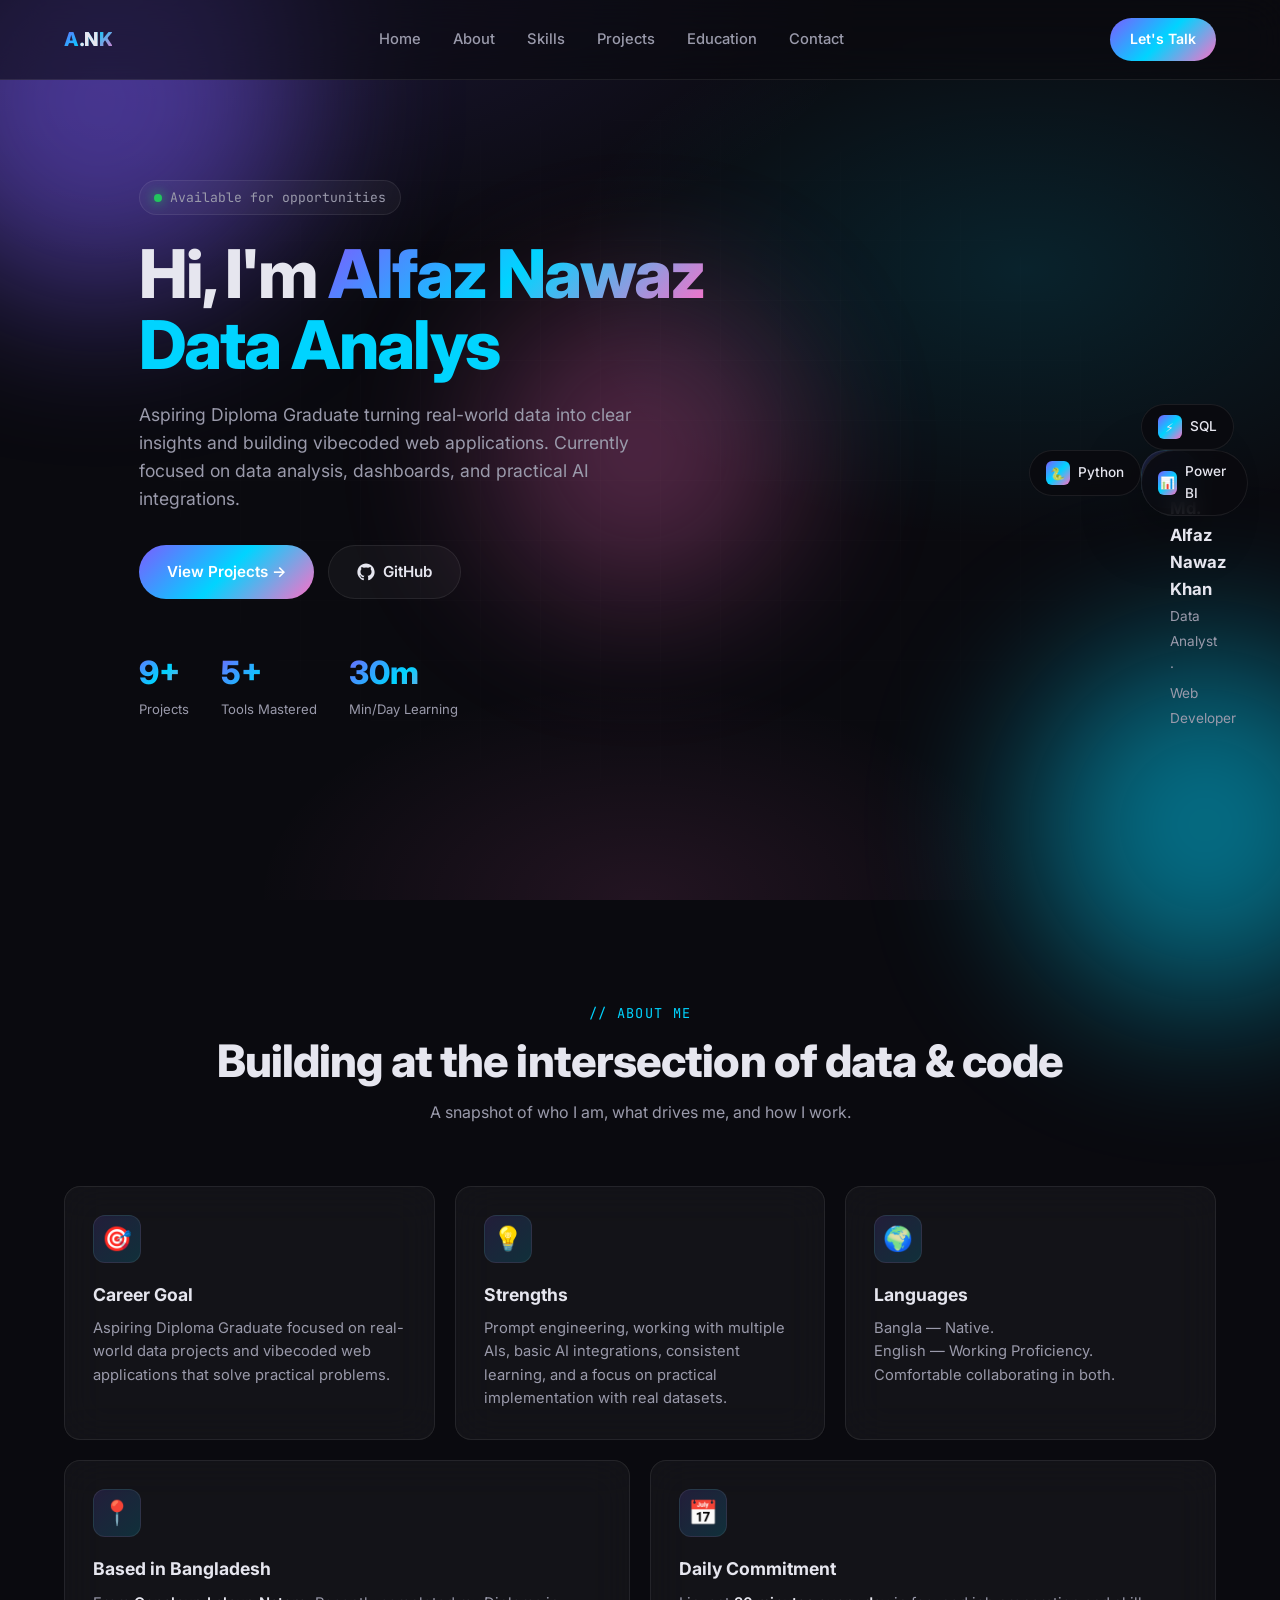
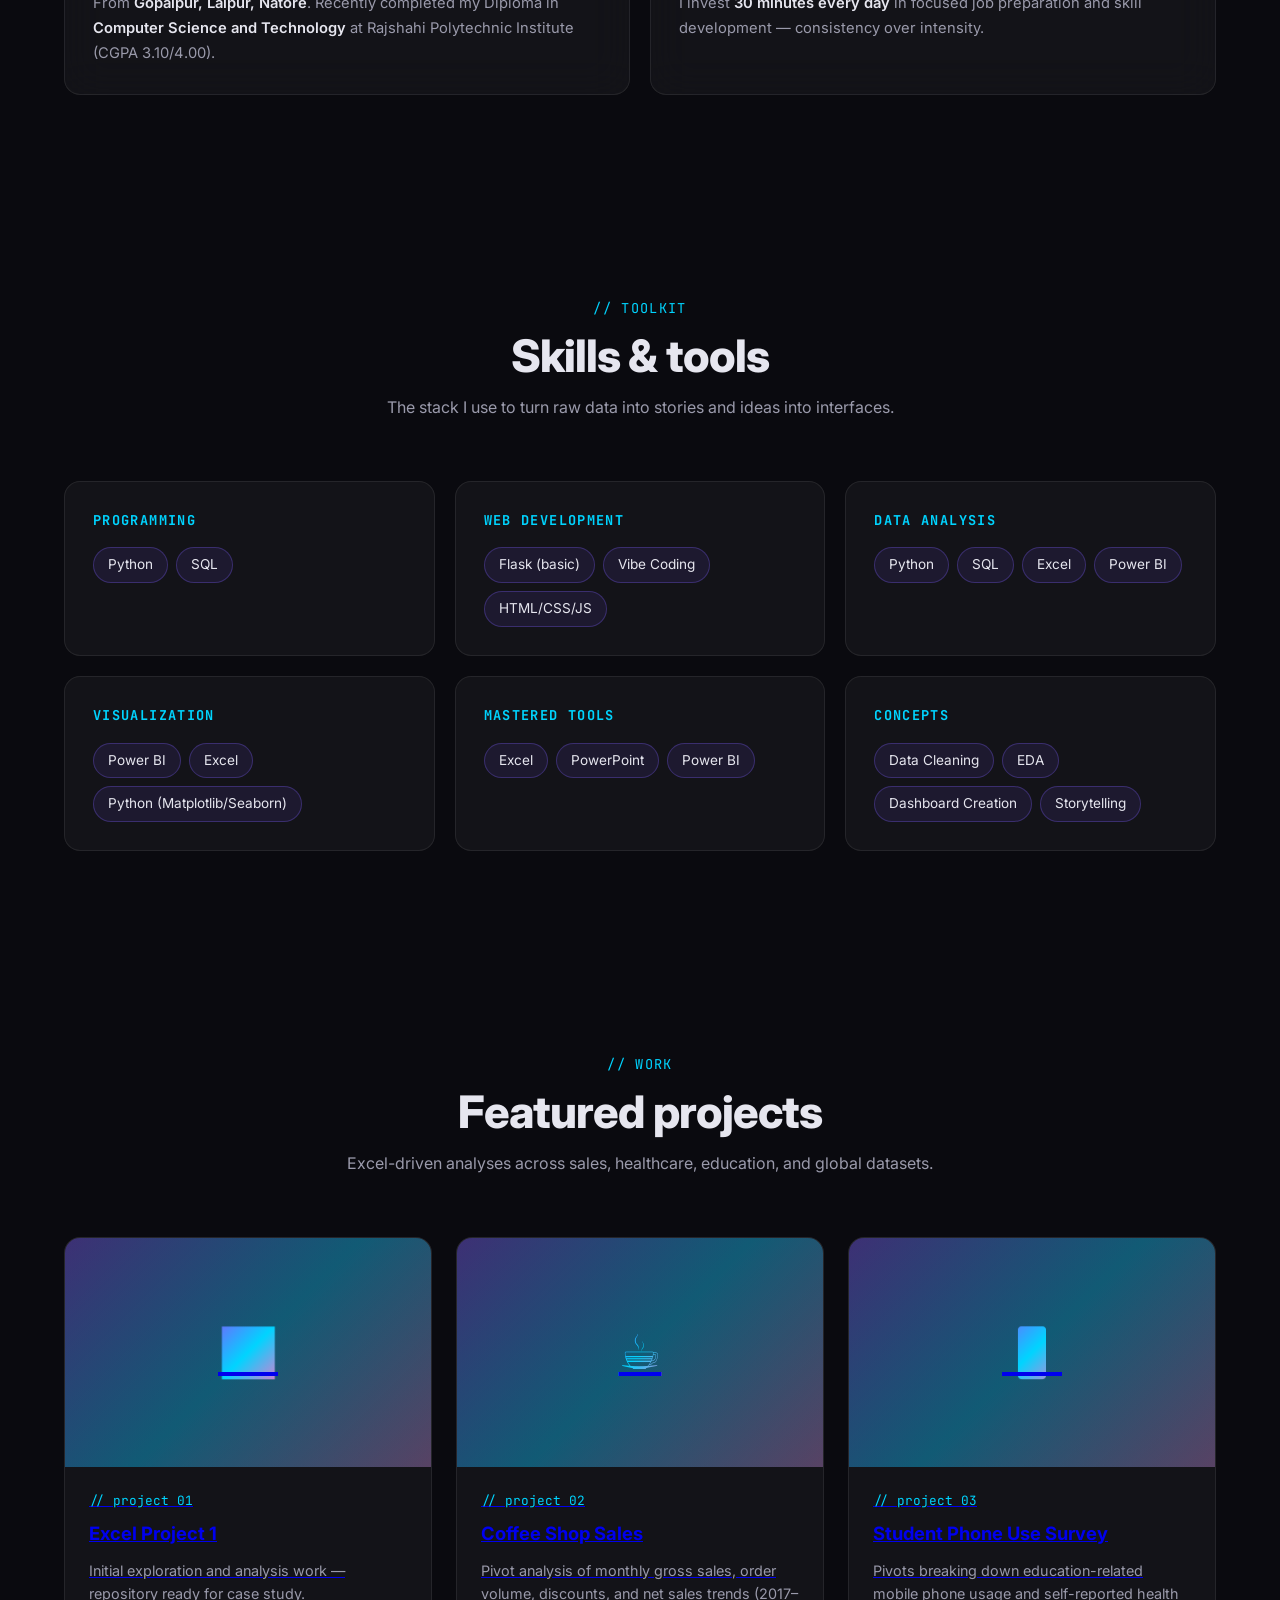
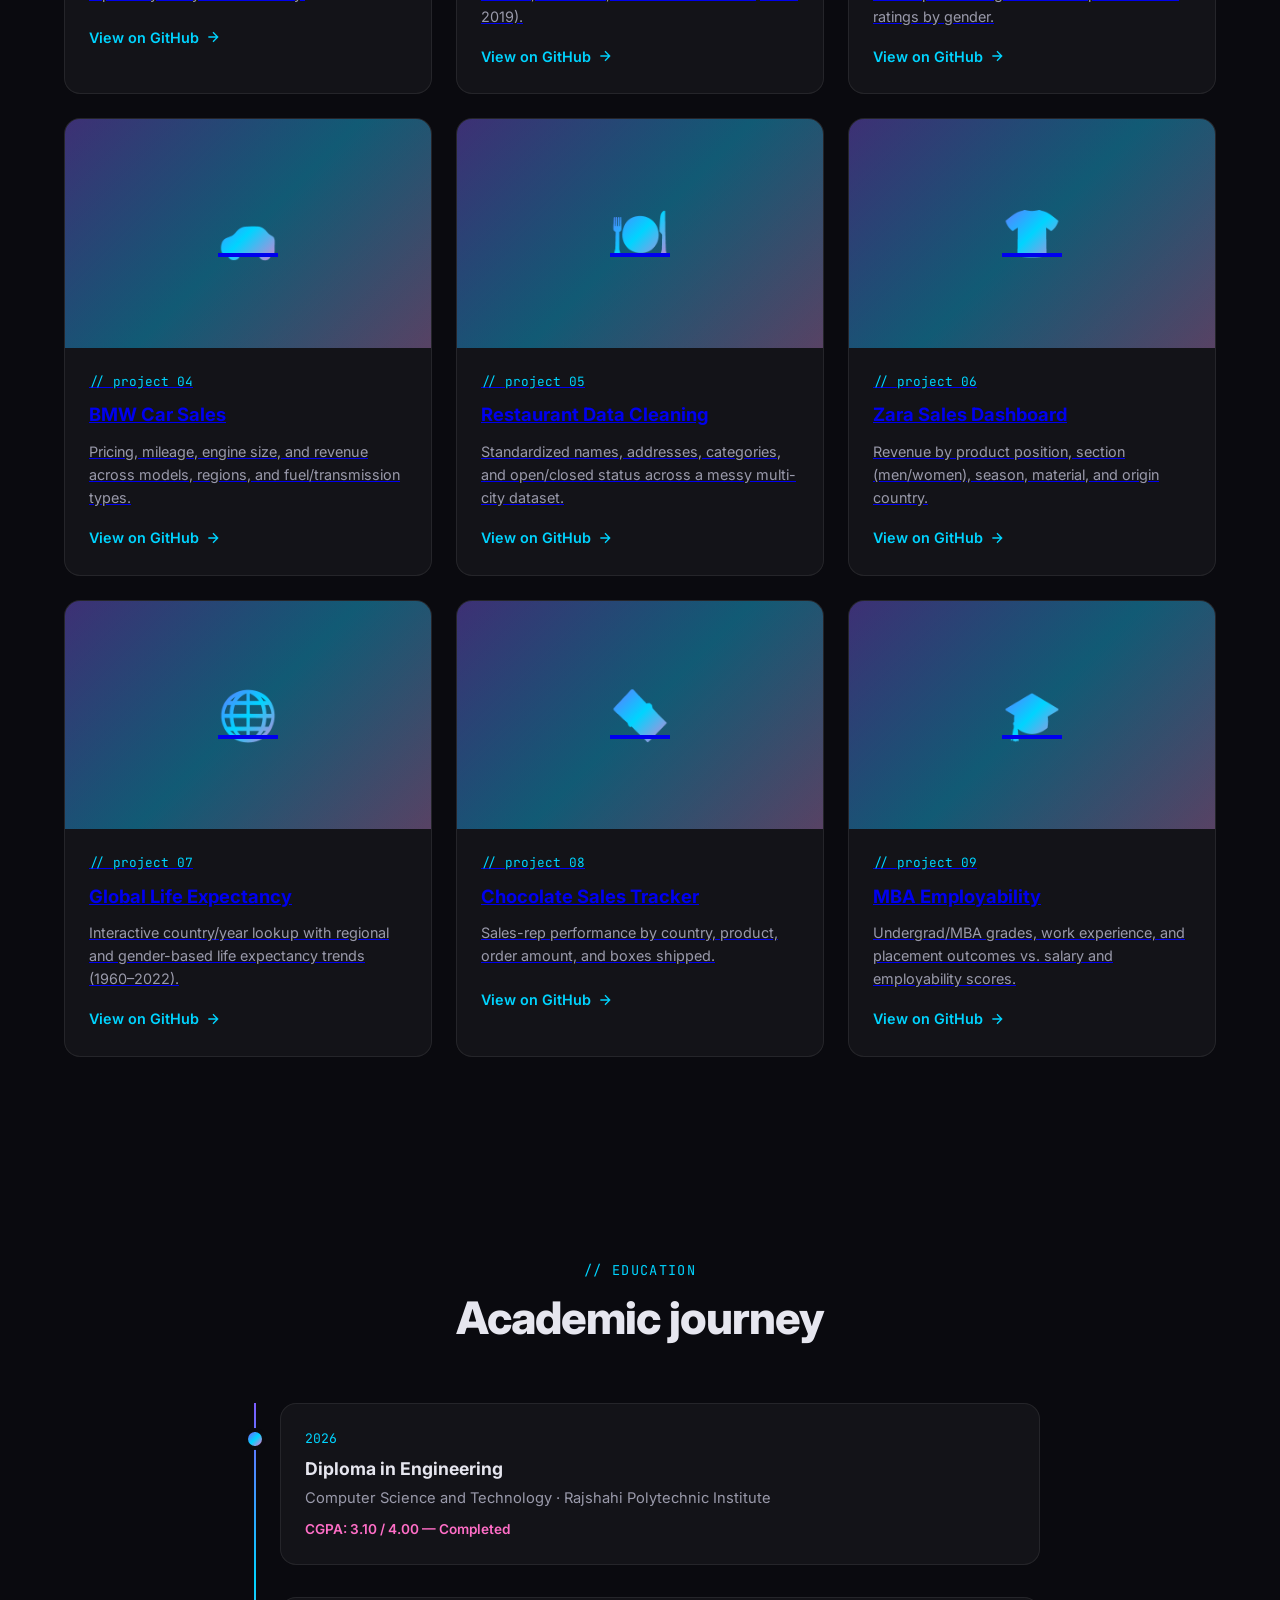
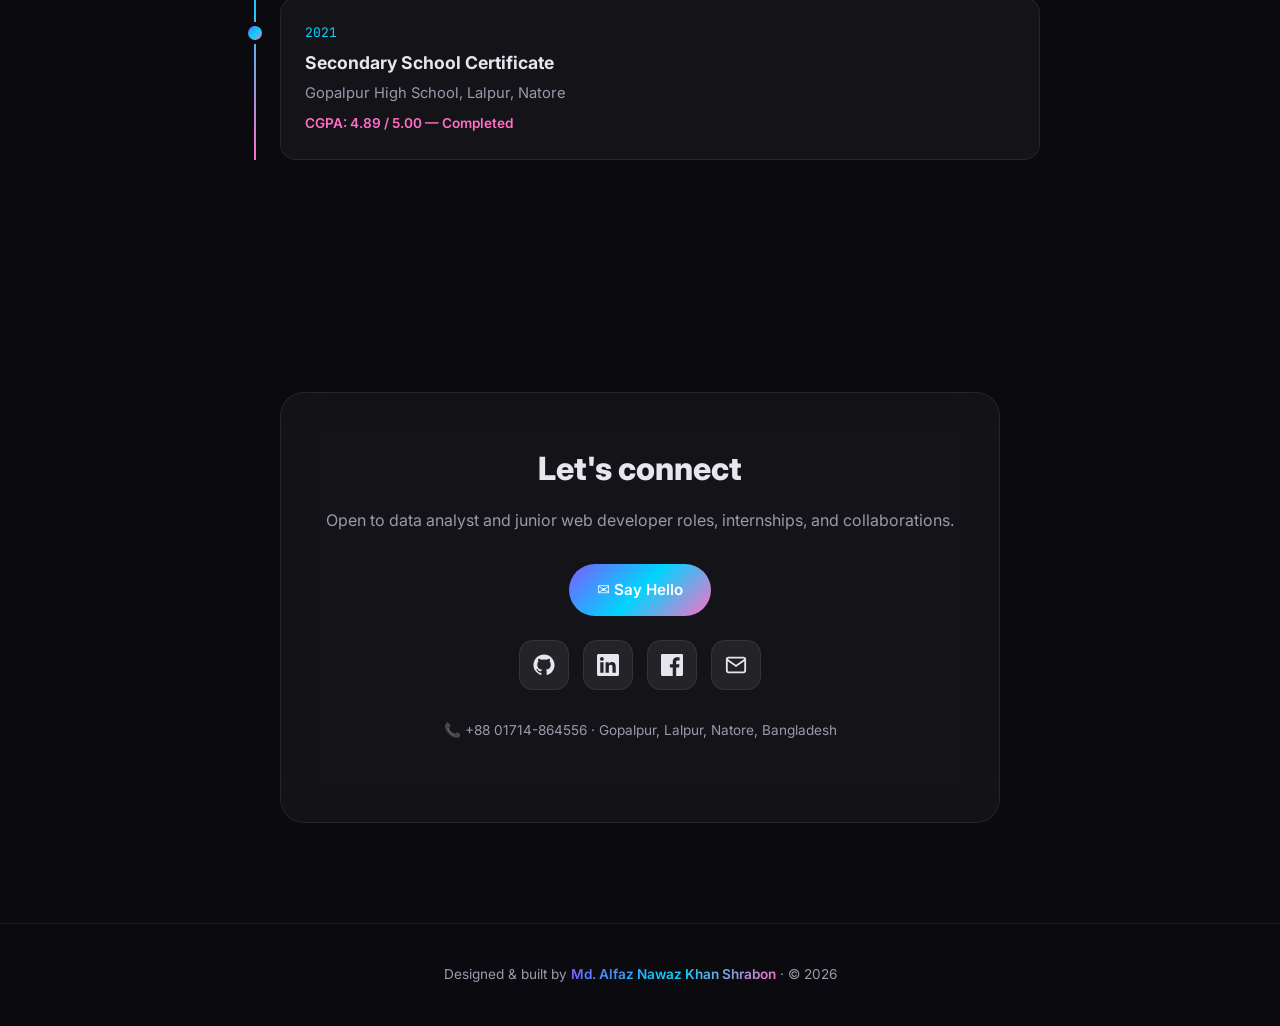
==== commit 298f3ce1: "Update print statement from 'Hello' to 'Goodbye'" ====
--- a/index.html
+++ b/index.html
@@ -1,300 +1,789 @@
 <!DOCTYPE html>
 <html lang="en">
 <head>
-    <meta charset="UTF-8">
-    <meta name="viewport" content="width=device-width, initial-scale=1.0">
-    <title>Md. Alfaz Nawaz Khan Shrabon - Portfolio</title>
-    <link rel="stylesheet" href="styles.css">
-    <link rel="stylesheet" href="https://cdnjs.cloudflare.com/ajax/libs/font-awesome/6.4.0/css/all.min.css">
+<meta charset="UTF-8" />
+<meta name="viewport" content="width=device-width, initial-scale=1.0" />
+<title>Md. Alfaz Nawaz Khan Shrabon — Data Analyst & Web Developer</title>
+<meta name="description" content="Portfolio of Md. Alfaz Nawaz Khan Shrabon — Data Analyst & Web Developer specializing in Excel, Power BI, Python, and SQL." />
+<link rel="preconnect" href="https://fonts.googleapis.com">
+<link rel="preconnect" href="https://fonts.gstatic.com" crossorigin>
+<link href="https://fonts.googleapis.com/css2?family=Inter:wght@300;400;500;600;700;800&family=JetBrains+Mono:wght@400;600&display=swap" rel="stylesheet">
+<style>
+  /* ============================================
+     RESET & BASE
+  ============================================ */
+  *, *::before, *::after { margin: 0; padding: 0; box-sizing: border-box; }
+  :root {
+    --bg: #0a0a0f;
+    --bg-2: #0f0f17;
+    --surface: rgba(255, 255, 255, 0.04);
+    --surface-2: rgba(255, 255, 255, 0.07);
+    --border: rgba(255, 255, 255, 0.08);
+    --text: #e6e6ef;
+    --text-dim: #9a9aab;
+    --accent: #7c5cff;
+    --accent-2: #00d4ff;
+    --accent-3: #ff6ec7;
+    --grad: linear-gradient(135deg, #7c5cff 0%, #00d4ff 50%, #ff6ec7 100%);
+    --grad-soft: linear-gradient(135deg, rgba(124,92,255,0.15), rgba(0,212,255,0.15));
+    --shadow: 0 20px 60px rgba(0,0,0,0.4);
+    --radius: 16px;
+  }
+  html { scroll-behavior: smooth; }
+  body {
+    font-family: 'Inter', system-ui, -apple-system, sans-serif;
+    background: var(--bg);
+    color: var(--text);
+    line-height: 1.6;
+    overflow-x: hidden;
+    min-height: 100vh;
+  }
+  /* Animated background */
+  .bg-canvas {
+    position: fixed; inset: 0; z-index: -1; pointer-events: none;
+    background:
+      radial-gradient(ellipse 80% 50% at 20% 0%, rgba(124,92,255,0.15), transparent 60%),
+      radial-gradient(ellipse 60% 50% at 80% 30%, rgba(0,212,255,0.12), transparent 60%),
+      radial-gradient(ellipse 50% 40% at 50% 100%, rgba(255,110,199,0.10), transparent 60%),
+      var(--bg);
+  }
+  .bg-grid {
+    position: fixed; inset: 0; z-index: -1; pointer-events: none; opacity: 0.4;
+    background-image:
+      linear-gradient(rgba(255,255,255,0.03) 1px, transparent 1px),
+      linear-gradient(90deg, rgba(255,255,255,0.03) 1px, transparent 1px);
+    background-size: 60px 60px;
+    mask-image: radial-gradient(ellipse at center, black 30%, transparent 80%);
+  }
+  .orb {
+    position: fixed; border-radius: 50%; filter: blur(80px); opacity: 0.5;
+    pointer-events: none; z-index: -1;
+    animation: floatOrb 20s ease-in-out infinite;
+  }
+  .orb-1 { width: 400px; height: 400px; background: #7c5cff; top: -100px; left: -100px; }
+  .orb-2 { width: 350px; height: 350px; background: #00d4ff; bottom: -100px; right: -100px; animation-delay: -7s; }
+  .orb-3 { width: 300px; height: 300px; background: #ff6ec7; top: 50%; left: 50%; transform: translate(-50%, -50%); animation-delay: -14s; opacity: 0.3; }
+  @keyframes floatOrb {
+    0%, 100% { transform: translate(0, 0) scale(1); }
+    33% { transform: translate(50px, -50px) scale(1.1); }
+    66% { transform: translate(-30px, 40px) scale(0.95); }
+  }
+
+  /* ============================================
+     LAYOUT
+  ============================================ */
+  .container { max-width: 1200px; margin: 0 auto; padding: 0 24px; }
+  section { padding: 100px 0; position: relative; }
+
+  /* ============================================
+     NAV
+  ============================================ */
+  .nav {
+    position: fixed; top: 0; left: 0; right: 0; z-index: 100;
+    padding: 18px 0;
+    backdrop-filter: blur(20px);
+    -webkit-backdrop-filter: blur(20px);
+    background: rgba(10, 10, 15, 0.6);
+    border-bottom: 1px solid var(--border);
+    transition: all 0.3s ease;
+  }
+  .nav-inner { display: flex; align-items: center; justify-content: space-between; }
+  .logo {
+    font-weight: 800; font-size: 1.2rem; letter-spacing: -0.02em;
+    background: var(--grad); -webkit-background-clip: text; background-clip: text;
+    -webkit-text-fill-color: transparent;
+  }
+  .logo span { color: var(--text); -webkit-text-fill-color: var(--text); }
+  .nav-links { display: flex; gap: 32px; list-style: none; }
+  .nav-links a {
+    color: var(--text-dim); text-decoration: none; font-size: 0.92rem; font-weight: 500;
+    transition: color 0.3s ease; position: relative;
+  }
+  .nav-links a:hover { color: var(--text); }
+  .nav-links a::after {
+    content: ''; position: absolute; bottom: -6px; left: 0; width: 0; height: 2px;
+    background: var(--grad); transition: width 0.3s ease;
+  }
+  .nav-links a:hover::after { width: 100%; }
+  .nav-cta {
+    padding: 10px 20px; border-radius: 100px; font-size: 0.88rem; font-weight: 600;
+    background: var(--grad); color: #fff; text-decoration: none; transition: transform 0.3s ease, box-shadow 0.3s ease;
+  }
+  .nav-cta:hover { transform: translateY(-2px); box-shadow: 0 10px 30px rgba(124,92,255,0.4); }
+  .menu-btn { display: none; background: none; border: none; color: var(--text); cursor: pointer; font-size: 1.5rem; }
+
+  /* ============================================
+     HERO
+  ============================================ */
+  .hero { min-height: 100vh; display: flex; align-items: center; padding-top: 100px; }
+  .hero-inner { display: grid; grid-template-columns: 1.2fr 0.8fr; gap: 60px; align-items: center; }
+  .hero-tag {
+    display: inline-flex; align-items: center; gap: 8px;
+    padding: 6px 14px; border-radius: 100px;
+    background: var(--surface); border: 1px solid var(--border);
+    font-size: 0.82rem; color: var(--text-dim); font-family: 'JetBrains Mono', monospace;
+    margin-bottom: 24px;
+  }
+  .hero-tag .dot { width: 8px; height: 8px; border-radius: 50%; background: #22c55e; box-shadow: 0 0 12px #22c55e; animation: pulse 2s infinite; }
+  @keyframes pulse { 0%, 100% { opacity: 1; } 50% { opacity: 0.5; } }
+  .hero h1 {
+    font-size: clamp(2.4rem, 5.5vw, 4.2rem);
+    font-weight: 800; line-height: 1.05; letter-spacing: -0.03em;
+    margin-bottom: 20px;
+  }
+  .hero h1 .grad {
+    background: var(--grad); -webkit-background-clip: text; background-clip: text;
+    -webkit-text-fill-color: transparent;
+  }
+  .hero h1 .typed { color: var(--accent-2); }
+  .hero p.lead { font-size: 1.1rem; color: var(--text-dim); max-width: 540px; margin-bottom: 32px; }
+  .hero-cta { display: flex; gap: 14px; flex-wrap: wrap; }
+  .btn {
+    padding: 14px 28px; border-radius: 100px; font-weight: 600; font-size: 0.95rem;
+    text-decoration: none; display: inline-flex; align-items: center; gap: 8px;
+    transition: all 0.3s ease; cursor: pointer; border: none; font-family: inherit;
+  }
+  .btn-primary { background: var(--grad); color: #fff; }
+  .btn-primary:hover { transform: translateY(-3px); box-shadow: 0 15px 40px rgba(124,92,255,0.4); }
+  .btn-ghost { background: var(--surface); color: var(--text); border: 1px solid var(--border); }
+  .btn-ghost:hover { background: var(--surface-2); transform: translateY(-3px); }
+  .hero-stats { display: flex; gap: 32px; margin-top: 48px; }
+  .stat-num { font-size: 2rem; font-weight: 800; background: var(--grad); -webkit-background-clip: text; background-clip: text; -webkit-text-fill-color: transparent; }
+  .stat-label { font-size: 0.82rem; color: var(--text-dim); }
+
+  /* Hero visual */
+  .hero-visual {
+    position: relative; aspect-ratio: 1/1; max-width: 420px; margin-left: auto;
+  }
+  .hero-card {
+    position: absolute; inset: 0; border-radius: 24px;
+    background: var(--grad-soft);
+    border: 1px solid var(--border);
+    backdrop-filter: blur(20px);
+    padding: 28px; display: flex; flex-direction: column; justify-content: space-between;
+    box-shadow: var(--shadow);
+  }
+  .hero-card .avatar {
+    width: 100%; aspect-ratio: 1/1; border-radius: 20px;
+    background: var(--grad);
+    display: flex; align-items: center; justify-content: center;
+    font-size: 8rem; font-weight: 800; color: #fff;
+    position: relative; overflow: hidden;
+  }
+  .hero-card .avatar::before {
+    content: ''; position: absolute; inset: 0;
+    background: radial-gradient(circle at 30% 30%, rgba(255,255,255,0.4), transparent 60%);
+  }
+  .hero-card .meta { text-align: center; margin-top: 16px; }
+  .hero-card .meta strong { display: block; font-size: 1.05rem; }
+  .hero-card .meta span { color: var(--text-dim); font-size: 0.85rem; }
+  .floating-chip {
+    position: absolute; padding: 10px 16px; border-radius: 100px;
+    background: rgba(10, 10, 15, 0.85); backdrop-filter: blur(10px);
+    border: 1px solid var(--border); font-size: 0.85rem; font-weight: 500;
+    display: flex; align-items: center; gap: 8px;
+    animation: float 6s ease-in-out infinite;
+  }
+  .chip-1 { top: 10%; left: -10%; animation-delay: 0s; }
+  .chip-2 { top: 50%; right: -15%; animation-delay: -2s; }
+  .chip-3 { bottom: 8%; left: 5%; animation-delay: -4s; }
+  .floating-chip .icon {
+    width: 24px; height: 24px; border-radius: 6px;
+    background: var(--grad); display: flex; align-items: center; justify-content: center;
+    font-size: 0.75rem;
+  }
+  @keyframes float {
+    0%, 100% { transform: translateY(0); }
+    50% { transform: translateY(-12px); }
+  }
+
+  /* ============================================
+     SECTION HEADER
+  ============================================ */
+  .section-head { text-align: center; margin-bottom: 60px; }
+  .section-eyebrow {
+    display: inline-block; font-family: 'JetBrains Mono', monospace;
+    font-size: 0.85rem; color: var(--accent-2); margin-bottom: 12px;
+    letter-spacing: 0.1em; text-transform: uppercase;
+  }
+  .section-title {
+    font-size: clamp(2rem, 4vw, 2.8rem); font-weight: 800;
+    letter-spacing: -0.02em; line-height: 1.1; margin-bottom: 14px;
+  }
+  .section-sub { color: var(--text-dim); max-width: 600px; margin: 0 auto; }
+
+  /* ============================================
+     ABOUT / ISLANDS
+  ============================================ */
+  .islands { display: grid; grid-template-columns: repeat(12, 1fr); gap: 20px; }
+  .island {
+    background: var(--surface);
+    border: 1px solid var(--border);
+    border-radius: var(--radius);
+    padding: 28px;
+    backdrop-filter: blur(20px);
+    transition: transform 0.4s ease, border-color 0.4s ease, background 0.4s ease;
+    opacity: 0; transform: translateY(40px);
+  }
+  .island.in-view { opacity: 1; transform: translateY(0); }
+  .island:hover { transform: translateY(-6px); border-color: rgba(124,92,255,0.4); background: var(--surface-2); }
+  .island-icon {
+    width: 48px; height: 48px; border-radius: 12px;
+    background: var(--grad-soft); border: 1px solid var(--border);
+    display: flex; align-items: center; justify-content: center;
+    font-size: 1.5rem; margin-bottom: 18px;
+  }
+  .island h3 { font-size: 1.1rem; margin-bottom: 8px; font-weight: 700; }
+  .island p { color: var(--text-dim); font-size: 0.92rem; }
+
+  .span-4 { grid-column: span 4; }
+  .span-6 { grid-column: span 6; }
+  .span-8 { grid-column: span 8; }
+  .span-12 { grid-column: span 12; }
+
+  /* About text */
+  .about-text { font-size: 1.05rem; color: var(--text-dim); line-height: 1.7; }
+  .about-text strong { color: var(--text); font-weight: 600; }
+
+  /* ============================================
+     SKILLS
+  ============================================ */
+  .skills-grid { display: grid; grid-template-columns: repeat(auto-fit, minmax(280px, 1fr)); gap: 20px; }
+  .skill-card {
+    background: var(--surface); border: 1px solid var(--border);
+    border-radius: var(--radius); padding: 28px;
+    transition: all 0.3s ease;
+    opacity: 0; transform: translateY(40px);
+  }
+  .skill-card.in-view { opacity: 1; transform: translateY(0); }
+  .skill-card:hover { transform: translateY(-4px); border-color: rgba(0,212,255,0.4); }
+  .skill-card h4 {
+    font-size: 0.85rem; text-transform: uppercase; letter-spacing: 0.1em;
+    color: var(--accent-2); margin-bottom: 16px;
+    font-family: 'JetBrains Mono', monospace;
+  }
+  .skill-tags { display: flex; flex-wrap: wrap; gap: 8px; }
+  .skill-tag {
+    padding: 6px 14px; border-radius: 100px; font-size: 0.85rem;
+    background: rgba(124,92,255,0.1); border: 1px solid rgba(124,92,255,0.3);
+    color: var(--text);
+  }
+
+  /* ============================================
+     PROJECTS
+  ============================================ */
+  .projects-grid { display: grid; grid-template-columns: repeat(auto-fit, minmax(320px, 1fr)); gap: 24px; }
+  .project-card {
+    position: relative; background: var(--surface);
+    border: 1px solid var(--border); border-radius: var(--radius);
+    overflow: hidden; transition: all 0.4s ease;
+    opacity: 0; transform: translateY(40px);
+  }
+  .project-card.in-view { opacity: 1; transform: translateY(0); }
+  .project-card:hover { transform: translateY(-8px); border-color: rgba(124,92,255,0.4); box-shadow: var(--shadow); }
+  .project-thumb {
+    aspect-ratio: 16/10;
+    background: var(--grad-soft);
+    display: flex; align-items: center; justify-content: center;
+    position: relative; overflow: hidden;
+  }
+  .project-thumb::before {
+    content: ''; position: absolute; inset: 0;
+    background: var(--grad); opacity: 0.3;
+  }
+  .project-thumb-icon {
+    font-size: 3rem; position: relative; z-index: 1;
+    background: var(--grad); -webkit-background-clip: text; background-clip: text;
+    -webkit-text-fill-color: transparent; font-weight: 800;
+  }
+  .project-body { padding: 24px; }
+  .project-num {
+    font-family: 'JetBrains Mono', monospace; font-size: 0.8rem;
+    color: var(--accent-2); margin-bottom: 8px;
+  }
+  .project-card h3 { font-size: 1.15rem; margin-bottom: 10px; font-weight: 700; }
+  .project-card p { color: var(--text-dim); font-size: 0.9rem; margin-bottom: 16px; min-height: 50px; }
+  .project-link {
+    display: inline-flex; align-items: center; gap: 6px;
+    color: var(--accent-2); text-decoration: none; font-size: 0.9rem; font-weight: 600;
+    transition: gap 0.3s ease;
+  }
+  .project-link:hover { gap: 10px; }
+  .project-link svg { width: 16px; height: 16px; }
+
+  /* ============================================
+     EDUCATION TIMELINE
+  ============================================ */
+  .timeline { position: relative; max-width: 800px; margin: 0 auto; padding-left: 40px; }
+  .timeline::before {
+    content: ''; position: absolute; left: 14px; top: 0; bottom: 0;
+    width: 2px; background: linear-gradient(to bottom, var(--accent), var(--accent-2), var(--accent-3));
+  }
+  .tl-item {
+    position: relative; margin-bottom: 32px;
+    background: var(--surface); border: 1px solid var(--border);
+    border-radius: var(--radius); padding: 24px;
+    opacity: 0; transform: translateX(-30px);
+    transition: all 0.5s ease;
+  }
+  .tl-item.in-view { opacity: 1; transform: translateX(0); }
+  .tl-item::before {
+    content: ''; position: absolute; left: -33px; top: 28px;
+    width: 14px; height: 14px; border-radius: 50%;
+    background: var(--grad); box-shadow: 0 0 0 4px var(--bg);
+  }
+  .tl-year {
+    font-family: 'JetBrains Mono', monospace; font-size: 0.82rem;
+    color: var(--accent-2); margin-bottom: 6px;
+  }
+  .tl-item h3 { font-size: 1.1rem; margin-bottom: 4px; }
+  .tl-item .inst { color: var(--text-dim); font-size: 0.92rem; margin-bottom: 8px; }
+  .tl-item .cgpa { font-size: 0.85rem; color: var(--accent-3); font-weight: 600; }
+
+  /* ============================================
+     CONTACT
+  ============================================ */
+  .contact-card {
+    max-width: 720px; margin: 0 auto; text-align: center;
+    background: var(--surface); border: 1px solid var(--border);
+    border-radius: 24px; padding: 50px 30px;
+    backdrop-filter: blur(20px);
+  }
+  .contact-card h2 { font-size: 2rem; margin-bottom: 14px; font-weight: 800; }
+  .contact-card p { color: var(--text-dim); margin-bottom: 30px; }
+  .social-row { display: flex; justify-content: center; gap: 14px; flex-wrap: wrap; margin-top: 24px; }
+  .social-link {
+    width: 50px; height: 50px; border-radius: 14px;
+    background: var(--surface-2); border: 1px solid var(--border);
+    display: flex; align-items: center; justify-content: center;
+    color: var(--text); text-decoration: none; transition: all 0.3s ease;
+  }
+  .social-link:hover {
+    background: var(--grad); transform: translateY(-4px);
+    box-shadow: 0 10px 30px rgba(124,92,255,0.4);
+  }
+  .social-link svg { width: 22px; height: 22px; }
+
+  /* ============================================
+     FOOTER
+  ============================================ */
+  footer {
+    padding: 40px 0; text-align: center;
+    border-top: 1px solid var(--border);
+    color: var(--text-dim); font-size: 0.85rem;
+  }
+  footer .grad {
+    background: var(--grad); -webkit-background-clip: text; background-clip: text;
+    -webkit-text-fill-color: transparent; font-weight: 600;
+  }
+
+  /* ============================================
+     REVEAL ANIMATIONS
+  ============================================ */
+  .reveal { opacity: 0; transform: translateY(40px); transition: all 0.8s cubic-bezier(0.16, 1, 0.3, 1); }
+  .reveal.in-view { opacity: 1; transform: translateY(0); }
+
+  /* ============================================
+     RESPONSIVE
+  ============================================ */
+  @media (max-width: 900px) {
+    .hero-inner { grid-template-columns: 1fr; }
+    .hero-visual { max-width: 320px; margin: 0 auto; }
+    .span-4, .span-6, .span-8 { grid-column: span 12; }
+    .nav-links { display: none; }
+    .nav-links.open {
+      display: flex; flex-direction: column;
+      position: absolute; top: 100%; left: 0; right: 0;
+      background: rgba(10,10,15,0.95); backdrop-filter: blur(20px);
+      padding: 20px; border-bottom: 1px solid var(--border);
+    }
+    .menu-btn { display: block; }
+    .hero-stats { gap: 18px; }
+    section { padding: 70px 0; }
+  }
+
+  /* Scrollbar */
+  ::-webkit-scrollbar { width: 10px; }
+  ::-webkit-scrollbar-track { background: var(--bg); }
+  ::-webkit-scrollbar-thumb { background: var(--surface-2); border-radius: 10px; }
+  ::-webkit-scrollbar-thumb:hover { background: var(--accent); }
+</style>
 </head>
 <body>
-    <!-- Navigation -->
-    <nav class="navbar">
-        <div class="container">
-            <div class="logo">AN</div>
-            <ul class="nav-links">
-                <li><a href="#home">Home</a></li>
-                <li><a href="#about">About</a></li>
-                <li><a href="#skills">Skills</a></li>
-                <li><a href="#projects">Projects</a></li>
-                <li><a href="#education">Education</a></li>
-                <li><a href="#contact">Contact</a></li>
-            </ul>
-            <div class="burger">
-                <div class="line1"></div>
-                <div class="line2"></div>
-                <div class="line3"></div>
-            </div>
+
+<div class="bg-canvas"></div>
+<div class="bg-grid"></div>
+<div class="orb orb-1"></div>
+<div class="orb orb-2"></div>
+<div class="orb orb-3"></div>
+
+<!-- ============================================
+     NAV
+============================================ -->
+<nav class="nav">
+  <div class="container nav-inner">
+    <a href="#home" class="logo">A<span>.N</span>K</a>
+    <ul class="nav-links" id="navLinks">
+      <li><a href="#home">Home</a></li>
+      <li><a href="#about">About</a></li>
+      <li><a href="#skills">Skills</a></li>
+      <li><a href="#projects">Projects</a></li>
+      <li><a href="#education">Education</a></li>
+      <li><a href="#contact">Contact</a></li>
+    </ul>
+    <a href="#contact" class="nav-cta">Let's Talk</a>
+    <button class="menu-btn" id="menuBtn" aria-label="Menu">☰</button>
+  </div>
+</nav>
+
+<!-- ============================================
+     HERO
+============================================ -->
+<section class="hero" id="home">
+  <div class="container">
+    <div class="hero-inner">
+      <div class="hero-text">
+        <div class="hero-tag"><span class="dot"></span> Available for opportunities</div>
+        <h1>
+          Hi, I'm <span class="grad">Alfaz Nawaz</span><br>
+          <span class="typed" id="typed"></span>
+        </h1>
+        <p class="lead">
+          Aspiring Diploma Graduate turning real-world data into clear insights and building
+          vibecoded web applications. Currently focused on data analysis, dashboards, and
+          practical AI integrations.
+        </p>
+        <div class="hero-cta">
+          <a href="#projects" class="btn btn-primary">View Projects →</a>
+          <a href="https://github.com/alfaznawaz2016-hub" target="_blank" rel="noopener" class="btn btn-ghost">
+            <svg width="18" height="18" viewBox="0 0 24 24" fill="currentColor"><path d="M12 .5C5.65.5.5 5.65.5 12c0 5.08 3.29 9.39 7.86 10.91.58.1.79-.25.79-.56 0-.28-.01-1.02-.02-2-3.2.69-3.87-1.54-3.87-1.54-.52-1.32-1.28-1.67-1.28-1.67-1.05-.72.08-.7.08-.7 1.16.08 1.77 1.19 1.77 1.19 1.03 1.77 2.7 1.26 3.36.96.1-.75.4-1.26.73-1.55-2.55-.29-5.24-1.28-5.24-5.69 0-1.26.45-2.29 1.18-3.1-.12-.29-.51-1.46.11-3.05 0 0 .97-.31 3.17 1.18a11 11 0 0 1 5.78 0c2.2-1.49 3.17-1.18 3.17-1.18.62 1.59.23 2.76.11 3.05.74.81 1.18 1.84 1.18 3.1 0 4.42-2.7 5.39-5.27 5.68.41.36.78 1.06.78 2.13 0 1.54-.01 2.78-.01 3.16 0 .31.21.67.8.56C20.21 21.39 23.5 17.08 23.5 12 23.5 5.65 18.35.5 12 .5z"/></svg>
+            GitHub
+          </a>
         </div>
-    </nav>
-
-    <!-- Hero Section -->
-    <section id="home" class="hero">
-        <div class="container">
-            <div class="hero-content">
-                <h1>Md. Alfaz Nawaz Khan Shrabon</h1>
-                <p class="tagline">Aspiring Diploma Graduate with a focus on real-world data projects and vibecoded web applications</p>
-                <div class="hero-buttons">
-                    <a href="#projects" class="btn btn-primary">View Projects</a>
-                    <a href="#contact" class="btn btn-secondary">Contact Me</a>
-                </div>
-                <div class="social-links">
-                    <a href="https://www.facebook.com/share/1CtKbFbs4C/" target="_blank" aria-label="Facebook"><i class="fab fa-facebook"></i></a>
-                    <a href="https://www.linkedin.com/in/alfaz-nawaz-012961237/" target="_blank" aria-label="LinkedIn"><i class="fab fa-linkedin"></i></a>
-                    <a href="https://github.com/alfaznawaz2016-hub" target="_blank" aria-label="GitHub"><i class="fab fa-github"></i></a>
-                </div>
-            </div>
+        <div class="hero-stats">
+          <div><div class="stat-num" data-count="9">0</div><div class="stat-label">Projects</div></div>
+          <div><div class="stat-num" data-count="5">0</div><div class="stat-label">Tools Mastered</div></div>
+          <div><div class="stat-num" data-count="30">0</div><div class="stat-label">Min/Day Learning</div></div>
         </div>
-    </section>
-
-    <!-- About Section -->
-    <section id="about" class="about">
-        <div class="container">
-            <h2>About Me</h2>
-            <div class="about-content">
-                <div class="about-info">
-                    <p>I am a dedicated Diploma Engineering student with a passion for data analysis and practical implementation. My journey focuses on working with real datasets and creating meaningful insights through data visualization and analysis.</p>
-                    <p><strong>Daily Learning Commitment:</strong> 30 minutes per day focused on job preparation and skill development</p>
-                    
-                    <div class="personal-details">
-                        <div class="detail-item">
-                            <i class="fas fa-map-marker-alt"></i>
-                            <span>Gopalpur, Lalpur, Natore, Bangladesh</span>
-                        </div>
-                        <div class="detail-item">
-                            <i class="fas fa-phone"></i>
-                            <span>+88 01714 - 864556</span>
-                        </div>
-                        <div class="detail-item">
-                            <i class="fas fa-envelope"></i>
-                            <span>alfaz.nawaz.khan@outlook.com</span>
-                        </div>
-                    </div>
-
-                    <div class="languages">
-                        <h3>Languages</h3>
-                        <ul>
-                            <li>Bangla (Native)</li>
-                            <li>English (Working Proficiency)</li>
-                        </ul>
-                    </div>
-
-                    <div class="strengths">
-                        <h3>Strengths</h3>
-                        <ul>
-                            <li>Prompt Engineering</li>
-                            <li>Working with Multiple AI's</li>
-                            <li>Basic AI integrations</li>
-                            <li>Consistent learner</li>
-                            <li>Ability to work with real datasets</li>
-                            <li>Focused on practical implementation</li>
-                        </ul>
-                    </div>
-                </div>
-            </div>
+      </div>
+
+      <div class="hero-visual" data-parallax="0.15">
+        <div class="hero-card">
+          <div class="avatar">A</div>
+          <div class="meta">
+            <strong>Md. Alfaz Nawaz Khan</strong>
+            <span>Data Analyst · Web Developer</span>
+          </div>
         </div>
-    </section>
-
-    <!-- Skills Section -->
-    <section id="skills" class="skills">
-        <div class="container">
-            <h2>Skills</h2>
-            <div class="skills-grid">
-                <div class="skill-category">
-                    <h3><i class="fas fa-code"></i> Programming Languages</h3>
-                    <div class="skill-items">
-                        <span class="skill-tag">Python</span>
-                    </div>
-                </div>
-                
-                <div class="skill-category">
-                    <h3><i class="fas fa-globe"></i> Web Development</h3>
-                    <div class="skill-items">
-                        <span class="skill-tag">Flask (basic)</span>
-                        <span class="skill-tag">Vibe Coding</span>
-                    </div>
-                </div>
-                
-                <div class="skill-category">
-                    <h3><i class="fas fa-chart-line"></i> Data Analysis</h3>
-                    <div class="skill-items">
-                        <span class="skill-tag">Python</span>
-                        <span class="skill-tag">SQL</span>
-                        <span class="skill-tag">Excel</span>
-                        <span class="skill-tag">Power BI</span>
-                    </div>
-                </div>
-                
-                <div class="skill-category">
-                    <h3><i class="fas fa-chart-pie"></i> Data Visualization</h3>
-                    <div class="skill-items">
-                        <span class="skill-tag">Excel</span>
-                        <span class="skill-tag">Python</span>
-                        <span class="skill-tag">Power BI</span>
-                    </div>
-                </div>
-                
-                <div class="skill-category">
-                    <h3><i class="fas fa-tools"></i> Mastered Tools</h3>
-                    <div class="skill-items">
-                        <span class="skill-tag">Excel</span>
-                        <span class="skill-tag">PowerPoint</span>
-                        <span class="skill-tag">Power BI</span>
-                    </div>
-                </div>
-                
-                <div class="skill-category">
-                    <h3><i class="fas fa-brain"></i> Concepts</h3>
-                    <div class="skill-items">
-                        <span class="skill-tag">Data Cleaning</span>
-                        <span class="skill-tag">Data Analysis</span>
-                        <span class="skill-tag">Dashboard Creation</span>
-                        <span class="skill-tag">EDA</span>
-                    </div>
-                </div>
-            </div>
-        </div>
-    </section>
-
-    <!-- Projects Section -->
-    <section id="projects" class="projects">
-        <div class="container">
-            <h2>Projects</h2>
-            <div class="projects-grid">
-                <div class="project-card">
-                    <h3>Project 1</h3>
-                    <p>Excel-based data analysis project demonstrating data manipulation and visualization skills.</p>
-                    <a href="https://github.com/AlfazNawazKhan/excelproject1" target="_blank" class="btn-github">
-                        <i class="fab fa-github"></i> View on GitHub
-                    </a>
-                </div>
-                
-                <div class="project-card">
-                    <h3>Coffee Shop Sales Pivot Analysis</h3>
-                    <p>Monthly gross sales, order volume, discounts, and net sales trends across 2017–2019 analyzed through pivot tables.</p>
-                    <a href="https://github.com/AlfazNawazKhan/excelproject2" target="_blank" class="btn-github">
-                        <i class="fab fa-github"></i> View on GitHub
-                    </a>
-                </div>
-                
-                <div class="project-card">
-                    <h3>Student Mobile Phone Use Survey Analysis</h3>
-                    <p>Pivot tables breaking down education-related phone usage and self-reported health ratings by gender.</p>
-                    <a href="https://github.com/AlfazNawazKhan/excelproject3" target="_blank" class="btn-github">
-                        <i class="fab fa-github"></i> View on GitHub
-                    </a>
-                </div>
-                
-                <div class="project-card">
-                    <h3>BMW Car Sales Dataset Analysis</h3>
-                    <p>Pricing, mileage, engine size, and revenue analysis across models, regions, and fuel/transmission types.</p>
-                    <a href="https://github.com/AlfazNawazKhan/excelproject4" target="_blank" class="btn-github">
-                        <i class="fab fa-github"></i> View on GitHub
-                    </a>
-                </div>
-                
-                <div class="project-card">
-                    <h3>Restaurant/Pizzeria Listings Data Cleaning</h3>
-                    <p>Standardizing names, addresses, categories, and open/closed status across a messy multi-city dataset.</p>
-                    <a href="https://github.com/AlfazNawazKhan/excelproject5" target="_blank" class="btn-github">
-                        <i class="fab fa-github"></i> View on GitHub
-                    </a>
-                </div>
-                
-                <div class="project-card">
-                    <h3>Zara Clothing Sales Dashboard</h3>
-                    <p>Pivot analysis of revenue by product position, section (men/women), season, material, and origin country.</p>
-                    <a href="https://github.com/AlfazNawazKhan/excelproject6" target="_blank" class="btn-github">
-                        <i class="fab fa-github"></i> View on GitHub
-                    </a>
-                </div>
-                
-                <div class="project-card">
-                    <h3>Global Life Expectancy Dashboard (1960–2022)</h3>
-                    <p>Interactive country/year lookup with regional and gender-based life expectancy trends.</p>
-                    <a href="https://github.com/AlfazNawazKhan/excelproject7" target="_blank" class="btn-github">
-                        <i class="fab fa-github"></i> View on GitHub
-                    </a>
-                </div>
-                
-                <div class="project-card">
-                    <h3>Chocolate Sales Tracker</h3>
-                    <p>Sales rep performance by country, product, order amount, and boxes shipped analysis.</p>
-                    <a href="https://github.com/AlfazNawazKhan/excelproject8" target="_blank" class="btn-github">
-                        <i class="fab fa-github"></i> View on GitHub
-                    </a>
-                </div>
-                
-                <div class="project-card">
-                    <h3>MBA Student Employability Analysis</h3>
-                    <p>Undergrad/MBA grades, work experience, and placement outcomes vs. salary and employability scores.</p>
-                    <a href="https://github.com/AlfazNawazKhan/excelproject9" target="_blank" class="btn-github">
-                        <i class="fab fa-github"></i> View on GitHub
-                    </a>
-                </div>
-            </div>
-        </div>
-    </section>
-
-    <!-- Education Section -->
-    <section id="education" class="education">
-        <div class="container">
-            <h2>Education</h2>
-            <div class="education-grid">
-                <div class="education-card">
-                    <h3>Diploma in Engineering</h3>
-                    <p class="institution">Rajshahi Polytechnic Institute</p>
-                    <p class="department">Computer Science and Technology</p>
-                    <p class="status">Completed • CGPA: 3.10 out of 4.00</p>
-                    <p class="year">2026</p>
-                </div>
-                
-                <div class="education-card">
-                    <h3>Secondary School Certificate</h3>
-                    <p class="institution">Gopalpur High School, Lalpur, Natore</p>
-                    <p class="status">Completed • CGPA: 4.89 out of 5.00</p>
-                    <p class="year">2021</p>
-                </div>
-            </div>
-        </div>
-    </section>
-
-    <!-- Contact Section -->
-    <section id="contact" class="contact">
-        <div class="container">
-            <h2>Get In Touch</h2>
-            <div class="contact-content">
-                <p>I'm always open to discussing new opportunities, collaborations, or just having a chat about data and technology.</p>
-                <div class="contact-info">
-                    <div class="contact-item">
-                        <i class="fas fa-envelope"></i>
-                        <span>alfaz.nawaz.khan@outlook.com</span>
-                    </div>
-                    <div class="contact-item">
-                        <i class="fas fa-phone"></i>
-                        <span>+88 01714 - 864556</span>
-                    </div>
-                    <div class="contact-item">
-                        <i class="fas fa-map-marker-alt"></i>
-                        <span>Gopalpur, Lalpur, Natore, Bangladesh</span>
-                    </div>
-                </div>
-                <div class="social-links-large">
-                    <a href="https://www.facebook.com/share/1CtKbFbs4C/" target="_blank" aria-label="Facebook"><i class="fab fa-facebook"></i></a>
-                    <a href="https://www.linkedin.com/in/alfaz-nawaz-012961237/" target="_blank" aria-label="LinkedIn"><i class="fab fa-linkedin"></i></a>
-                    <a href="https://github.com/alfaznawaz2016-hub" target="_blank" aria-label="GitHub"><i class="fab fa-github"></i></a>
-                </div>
-            </div>
-        </div>
-    </section>
-
-    <!-- Footer -->
-    <footer class="footer">
-        <div class="container">
-            <p>&copy; 2025 Md. Alfaz Nawaz Khan Shrabon. All rights reserved.</p>
-        </div>
-    </footer>
-
-    <script src="script.js"></script>
+        <div class="floating-chip chip-1"><div class="icon">📊</div> Power BI</div>
+        <div class="floating-chip chip-2"><div class="icon">🐍</div> Python</div>
+        <div class="floating-chip chip-3"><div class="icon">⚡</div> SQL</div>
+      </div>
+    </div>
+  </div>
+</section>
+
+<!-- ============================================
+     ABOUT (Dynamic Islands)
+============================================ -->
+<section id="about">
+  <div class="container">
+    <div class="section-head reveal">
+      <div class="section-eyebrow">// about me</div>
+      <h2 class="section-title">Building at the intersection of <span class="grad">data & code</span></h2>
+      <p class="section-sub">A snapshot of who I am, what drives me, and how I work.</p>
+    </div>
+
+    <div class="islands">
+      <div class="island span-4" data-parallax="0.08">
+        <div class="island-icon">🎯</div>
+        <h3>Career Goal</h3>
+        <p>Aspiring Diploma Graduate focused on real-world data projects and vibecoded web applications that solve practical problems.</p>
+      </div>
+
+      <div class="island span-4" data-parallax="0.05">
+        <div class="island-icon">💡</div>
+        <h3>Strengths</h3>
+        <p>Prompt engineering, working with multiple AIs, basic AI integrations, consistent learning, and a focus on practical implementation with real datasets.</p>
+      </div>
+
+      <div class="island span-4" data-parallax="0.10">
+        <div class="island-icon">🌍</div>
+        <h3>Languages</h3>
+        <p>Bangla — Native.<br>English — Working Proficiency.<br>Comfortable collaborating in both.</p>
+      </div>
+
+      <div class="island span-6" data-parallax="0.06">
+        <div class="island-icon">📍</div>
+        <h3>Based in Bangladesh</h3>
+        <p class="about-text">
+          From <strong>Gopalpur, Lalpur, Natore</strong>. Recently completed my Diploma in
+          <strong>Computer Science and Technology</strong> at Rajshahi Polytechnic Institute (CGPA 3.10/4.00).
+        </p>
+      </div>
+
+      <div class="island span-6" data-parallax="0.09">
+        <div class="island-icon">📅</div>
+        <h3>Daily Commitment</h3>
+        <p class="about-text">
+          I invest <strong>30 minutes every day</strong> in focused job preparation and skill
+          development — consistency over intensity.
+        </p>
+      </div>
+    </div>
+  </div>
+</section>
+
+<!-- ============================================
+     SKILLS
+============================================ -->
+<section id="skills">
+  <div class="container">
+    <div class="section-head reveal">
+      <div class="section-eyebrow">// toolkit</div>
+      <h2 class="section-title">Skills & <span class="grad">tools</span></h2>
+      <p class="section-sub">The stack I use to turn raw data into stories and ideas into interfaces.</p>
+    </div>
+
+    <div class="skills-grid">
+      <div class="skill-card">
+        <h4>Programming</h4>
+        <div class="skill-tags"><span class="skill-tag">Python</span><span class="skill-tag">SQL</span></div>
+      </div>
+      <div class="skill-card">
+        <h4>Web Development</h4>
+        <div class="skill-tags"><span class="skill-tag">Flask (basic)</span><span class="skill-tag">Vibe Coding</span><span class="skill-tag">HTML/CSS/JS</span></div>
+      </div>
+      <div class="skill-card">
+        <h4>Data Analysis</h4>
+        <div class="skill-tags"><span class="skill-tag">Python</span><span class="skill-tag">SQL</span><span class="skill-tag">Excel</span><span class="skill-tag">Power BI</span></div>
+      </div>
+      <div class="skill-card">
+        <h4>Visualization</h4>
+        <div class="skill-tags"><span class="skill-tag">Power BI</span><span class="skill-tag">Excel</span><span class="skill-tag">Python (Matplotlib/Seaborn)</span></div>
+      </div>
+      <div class="skill-card">
+        <h4>Mastered Tools</h4>
+        <div class="skill-tags"><span class="skill-tag">Excel</span><span class="skill-tag">PowerPoint</span><span class="skill-tag">Power BI</span></div>
+      </div>
+      <div class="skill-card">
+        <h4>Concepts</h4>
+        <div class="skill-tags"><span class="skill-tag">Data Cleaning</span><span class="skill-tag">EDA</span><span class="skill-tag">Dashboard Creation</span><span class="skill-tag">Storytelling</span></div>
+      </div>
+    </div>
+  </div>
+</section>
+
+<!-- ============================================
+     PROJECTS
+============================================ -->
+<section id="projects">
+  <div class="container">
+    <div class="section-head reveal">
+      <div class="section-eyebrow">// work</div>
+      <h2 class="section-title">Featured <span class="grad">projects</span></h2>
+      <p class="section-sub">Excel-driven analyses across sales, healthcare, education, and global datasets.</p>
+    </div>
+
+    <div class="projects-grid" id="projectsGrid">
+      <!-- Projects injected by JS -->
+    </div>
+  </div>
+</section>
+
+<!-- ============================================
+     EDUCATION
+============================================ -->
+<section id="education">
+  <div class="container">
+    <div class="section-head reveal">
+      <div class="section-eyebrow">// education</div>
+      <h2 class="section-title">Academic <span class="grad">journey</span></h2>
+    </div>
+
+    <div class="timeline">
+      <div class="tl-item">
+        <div class="tl-year">2026</div>
+        <h3>Diploma in Engineering</h3>
+        <div class="inst">Computer Science and Technology · Rajshahi Polytechnic Institute</div>
+        <div class="cgpa">CGPA: 3.10 / 4.00 — Completed</div>
+      </div>
+      <div class="tl-item">
+        <div class="tl-year">2021</div>
+        <h3>Secondary School Certificate</h3>
+        <div class="inst">Gopalpur High School, Lalpur, Natore</div>
+        <div class="cgpa">CGPA: 4.89 / 5.00 — Completed</div>
+      </div>
+    </div>
+  </div>
+</section>
+
+<!-- ============================================
+     CONTACT
+============================================ -->
+<section id="contact">
+  <div class="container">
+    <div class="contact-card reveal">
+      <h2>Let's <span class="grad">connect</span></h2>
+      <p>Open to data analyst and junior web developer roles, internships, and collaborations.</p>
+      <a href="mailto:alfaz.nawaz.khan@outlook.com" class="btn btn-primary">✉ Say Hello</a>
+
+      <div class="social-row">
+        <a class="social-link" href="https://github.com/alfaznawaz2016-hub" target="_blank" rel="noopener" aria-label="GitHub">
+          <svg viewBox="0 0 24 24" fill="currentColor"><path d="M12 .5C5.65.5.5 5.65.5 12c0 5.08 3.29 9.39 7.86 10.91.58.1.79-.25.79-.56 0-.28-.01-1.02-.02-2-3.2.69-3.87-1.54-3.87-1.54-.52-1.32-1.28-1.67-1.28-1.67-1.05-.72.08-.7.08-.7 1.16.08 1.77 1.19 1.77 1.19 1.03 1.77 2.7 1.26 3.36.96.1-.75.4-1.26.73-1.55-2.55-.29-5.24-1.28-5.24-5.69 0-1.26.45-2.29 1.18-3.1-.12-.29-.51-1.46.11-3.05 0 0 .97-.31 3.17 1.18a11 11 0 0 1 5.78 0c2.2-1.49 3.17-1.18 3.17-1.18.62 1.59.23 2.76.11 3.05.74.81 1.18 1.84 1.18 3.1 0 4.42-2.7 5.39-5.27 5.68.41.36.78 1.06.78 2.13 0 1.54-.01 2.78-.01 3.16 0 .31.21.67.8.56C20.21 21.39 23.5 17.08 23.5 12 23.5 5.65 18.35.5 12 .5z"/></svg>
+        </a>
+        <a class="social-link" href="https://www.linkedin.com/in/alfaz-nawaz-012961237/" target="_blank" rel="noopener" aria-label="LinkedIn">
+          <svg viewBox="0 0 24 24" fill="currentColor"><path d="M20.45 20.45h-3.55v-5.57c0-1.33-.03-3.04-1.85-3.04-1.85 0-2.14 1.45-2.14 2.94v5.67H9.36V9h3.41v1.56h.05c.48-.9 1.64-1.85 3.37-1.85 3.6 0 4.27 2.37 4.27 5.45v6.29zM5.34 7.43a2.06 2.06 0 1 1 0-4.13 2.06 2.06 0 0 1 0 4.13zM7.12 20.45H3.56V9h3.56v11.45zM22.22 0H1.77C.79 0 0 .77 0 1.72v20.56C0 23.23.79 24 1.77 24h20.45c.98 0 1.78-.77 1.78-1.72V1.72C24 .77 23.2 0 22.22 0z"/></svg>
+        </a>
+        <a class="social-link" href="https://www.facebook.com/share/1CtKbFbs4C/" target="_blank" rel="noopener" aria-label="Facebook">
+          <svg viewBox="0 0 24 24" fill="currentColor"><path d="M22.68 0H1.32C.59 0 0 .59 0 1.32v21.36C0 23.41.59 24 1.32 24h11.49v-9.3H9.69v-3.62h3.12V8.41c0-3.1 1.89-4.79 4.66-4.79 1.32 0 2.46.1 2.79.14v3.24l-1.92.001c-1.5 0-1.79.71-1.79 1.76v2.31h3.59l-.47 3.62h-3.12V24h6.13c.73 0 1.32-.59 1.32-1.32V1.32C24 .59 23.41 0 22.68 0z"/></svg>
+        </a>
+        <a class="social-link" href="mailto:alfaz.nawaz.khan@outlook.com" aria-label="Email">
+          <svg viewBox="0 0 24 24" fill="none" stroke="currentColor" stroke-width="2"><path d="M4 4h16c1.1 0 2 .9 2 2v12c0 1.1-.9 2-2 2H4c-1.1 0-2-.9-2-2V6c0-1.1.9-2 2-2z"/><polyline points="22,6 12,13 2,6"/></svg>
+        </a>
+      </div>
+
+      <p style="margin-top: 30px; font-size: 0.85rem;">📞 +88 01714-864556 · Gopalpur, Lalpur, Natore, Bangladesh</p>
+    </div>
+  </div>
+</section>
+
+<footer>
+  <div class="container">
+    <p>Designed & built by <span class="grad">Md. Alfaz Nawaz Khan Shrabon</span> · © <span id="year"></span></p>
+  </div>
+</footer>
+
+<script>
+/* ============================================
+   PROJECT DATA
+============================================ */
+const projects = [
+  { num: '01', title: 'Excel Project 1', desc: 'Initial exploration and analysis work — repository ready for case study.', url: 'https://github.com/AlfazNawazKhan/excelproject1', icon: '📈' },
+  { num: '02', title: 'Coffee Shop Sales', desc: 'Pivot analysis of monthly gross sales, order volume, discounts, and net sales trends (2017–2019).', url: 'https://github.com/AlfazNawazKhan/excelproject2', icon: '☕' },
+  { num: '03', title: 'Student Phone Use Survey', desc: 'Pivots breaking down education-related mobile phone usage and self-reported health ratings by gender.', url: 'https://github.com/AlfazNawazKhan/excelproject3', icon: '📱' },
+  { num: '04', title: 'BMW Car Sales', desc: 'Pricing, mileage, engine size, and revenue across models, regions, and fuel/transmission types.', url: 'https://github.com/AlfazNawazKhan/excelproject4', icon: '🚗' },
+  { num: '05', title: 'Restaurant Data Cleaning', desc: 'Standardized names, addresses, categories, and open/closed status across a messy multi-city dataset.', url: 'https://github.com/AlfazNawazKhan/excelproject5', icon: '🍽️' },
+  { num: '06', title: 'Zara Sales Dashboard', desc: 'Revenue by product position, section (men/women), season, material, and origin country.', url: 'https://github.com/AlfazNawazKhan/excelproject6', icon: '👕' },
+  { num: '07', title: 'Global Life Expectancy', desc: 'Interactive country/year lookup with regional and gender-based life expectancy trends (1960–2022).', url: 'https://github.com/AlfazNawazKhan/excelproject7', icon: '🌐' },
+  { num: '08', title: 'Chocolate Sales Tracker', desc: 'Sales-rep performance by country, product, order amount, and boxes shipped.', url: 'https://github.com/AlfazNawazKhan/excelproject8', icon: '🍫' },
+  { num: '09', title: 'MBA Employability', desc: 'Undergrad/MBA grades, work experience, and placement outcomes vs. salary and employability scores.', url: 'https://github.com/AlfazNawazKhan/excelproject9', icon: '🎓' }
+];
+
+const grid = document.getElementById('projectsGrid');
+grid.innerHTML = projects.map(p => `
+  <a class="project-card" href="${p.url}" target="_blank" rel="noopener">
+    <div class="project-thumb"><div class="project-thumb-icon">${p.icon}</div></div>
+    <div class="project-body">
+      <div class="project-num">// project ${p.num}</div>
+      <h3>${p.title}</h3>
+      <p>${p.desc}</p>
+      <span class="project-link">View on GitHub
+        <svg viewBox="0 0 24 24" fill="none" stroke="currentColor" stroke-width="2"><path d="M5 12h14M12 5l7 7-7 7"/></svg>
+      </span>
+    </div>
+  </a>
+`).join('');
+
+/* ============================================
+   TYPED EFFECT
+============================================ */
+const roles = ['Data Analyst', 'Web Developer', 'Vibe Coder', 'Dashboard Builder', 'Lifelong Learner'];
+let ri = 0, ci = 0, deleting = false;
+const typedEl = document.getElementById('typed');
+function typeLoop() {
+  const word = roles[ri];
+  typedEl.textContent = deleting ? word.slice(0, --ci) : word.slice(0, ++ci);
+  let delay = deleting ? 40 : 90;
+  if (!deleting && ci === word.length) { delay = 1500; deleting = true; }
+  else if (deleting && ci === 0) { deleting = false; ri = (ri + 1) % roles.length; delay = 400; }
+  setTimeout(typeLoop, delay);
+}
+typeLoop();
+
+/* ============================================
+   REVEAL ON SCROLL (IntersectionObserver)
+============================================ */
+const io = new IntersectionObserver((entries) => {
+  entries.forEach(e => {
+    if (e.isIntersecting) {
+      e.target.classList.add('in-view');
+      io.unobserve(e.target);
+    }
+  });
+}, { threshold: 0.12, rootMargin: '0px 0px -60px 0px' });
+
+document.querySelectorAll('.reveal, .island, .skill-card, .project-card, .tl-item').forEach(el => io.observe(el));
+
+/* ============================================
+   STAT COUNTER
+============================================ */
+const countIO = new IntersectionObserver((entries) => {
+  entries.forEach(e => {
+    if (!e.isIntersecting) return;
+    const el = e.target;
+    const target = +el.dataset.count;
+    let cur = 0;
+    const step = Math.max(1, Math.ceil(target / 40));
+    const tick = () => {
+      cur += step;
+      if (cur >= target) { el.textContent = target + (el.dataset.count === '30' ? 'm' : '+'); return; }
+      el.textContent = cur;
+      requestAnimationFrame(tick);
+    };
+    tick();
+    countIO.unobserve(el);
+  });
+}, { threshold: 0.5 });
+document.querySelectorAll('[data-count]').forEach(el => countIO.observe(el));
+
+/* ============================================
+   PARALLAX
+============================================ */
+const parallaxEls = document.querySelectorAll('[data-parallax]');
+let ticking = false;
+window.addEventListener('scroll', () => {
+  if (!ticking) {
+    requestAnimationFrame(() => {
+      const y = window.scrollY;
+      parallaxEls.forEach(el => {
+        const speed = parseFloat(el.dataset.parallax) || 0;
+        el.style.transform = `translate3d(0, ${y * speed}px, 0)`;
+      });
+      ticking = false;
+    });
+    ticking = true;
+  }
+}, { passive: true });
+
+/* ============================================
+   MOBILE MENU
+============================================ */
+document.getElementById('menuBtn').addEventListener('click', () => {
+  document.getElementById('navLinks').classList.toggle('open');
+});
+document.querySelectorAll('.nav-links a').forEach(a =>
+  a.addEventListener('click', () => document.getElementById('navLinks').classList.remove('open'))
+);
+
+/* ============================================
+   FOOTER YEAR
+============================================ */
+document.getElementById('year').textContent = new Date().getFullYear();
+
+/* ============================================
+   SMOOTH NAV SHADOW
+============================================ */
+const nav = document.querySelector('.nav');
+window.addEventListener('scroll', () => {
+  if (window.scrollY > 30) {
+    nav.style.background = 'rgba(10, 10, 15, 0.85)';
+    nav.style.boxShadow = '0 10px 30px rgba(0,0,0,0.3)';
+  } else {
+    nav.style.background = 'rgba(10, 10, 15, 0.6)';
+    nav.style.boxShadow = 'none';
+  }
+}, { passive: true });
+</script>
 </body>
 </html>
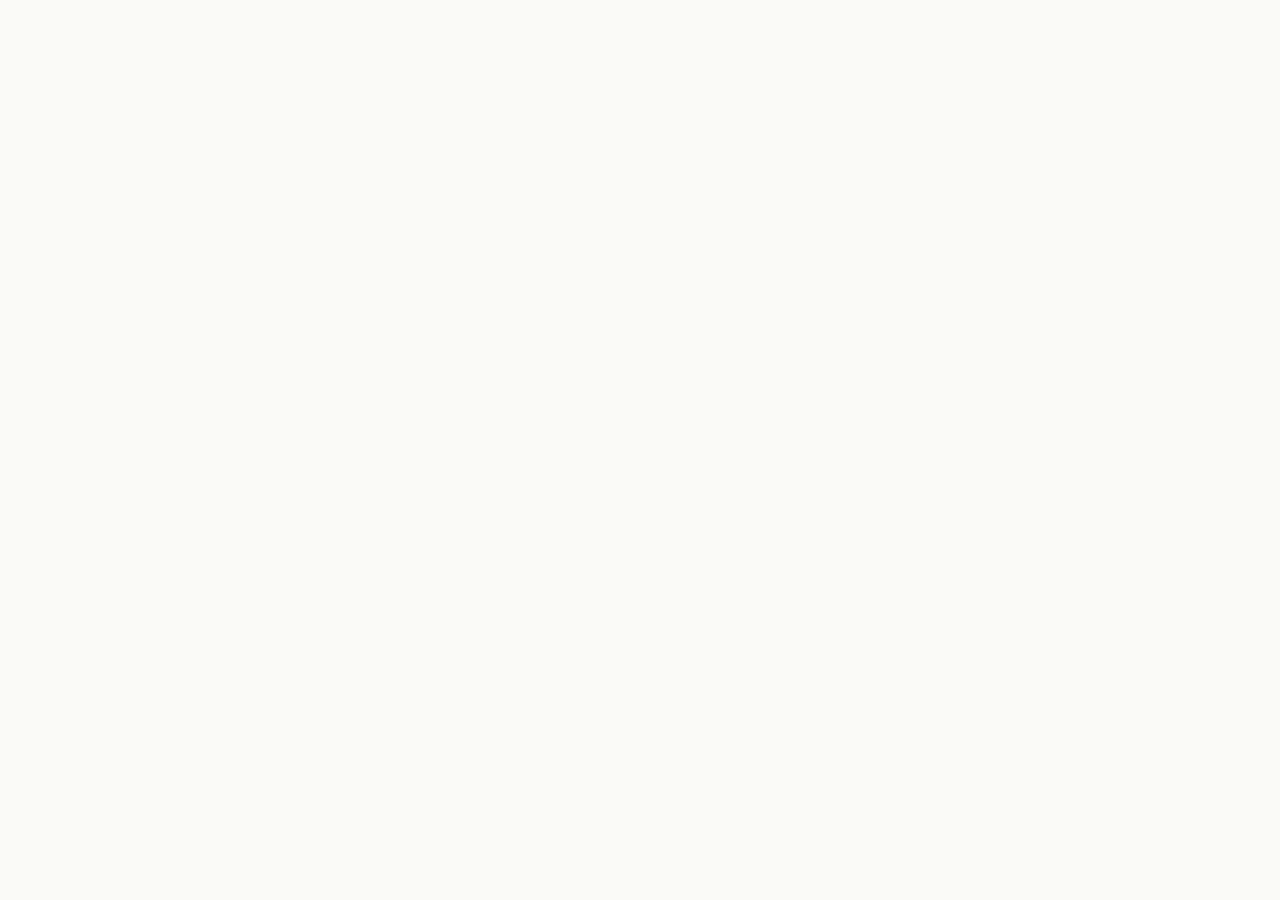
==== commit 97c3a8f2: "Update index.html" ====
--- a/index.html
+++ b/index.html
@@ -1,789 +1,303 @@
 <!DOCTYPE html>
-<html lang="en">
+<html lang="en" data-theme="minimal">
 <head>
-<meta charset="UTF-8" />
-<meta name="viewport" content="width=device-width, initial-scale=1.0" />
-<title>Md. Alfaz Nawaz Khan Shrabon — Data Analyst & Web Developer</title>
-<meta name="description" content="Portfolio of Md. Alfaz Nawaz Khan Shrabon — Data Analyst & Web Developer specializing in Excel, Power BI, Python, and SQL." />
+<meta charset="UTF-8"/>
+<meta name="viewport" content="width=device-width, initial-scale=1.0"/>
+<title>Md. Alfaz Nawaz Khan Shrabon — Portfolio</title>
 <link rel="preconnect" href="https://fonts.googleapis.com">
 <link rel="preconnect" href="https://fonts.gstatic.com" crossorigin>
-<link href="https://fonts.googleapis.com/css2?family=Inter:wght@300;400;500;600;700;800&family=JetBrains+Mono:wght@400;600&display=swap" rel="stylesheet">
+<link href="https://fonts.googleapis.com/css2?family=Inter:wght@300;400;500;600;700;800&family=JetBrains+Mono:wght@400;600&family=Space+Grotesk:wght@400;500;700;900&display=swap" rel="stylesheet"/>
 <style>
-  /* ============================================
-     RESET & BASE
-  ============================================ */
-  *, *::before, *::after { margin: 0; padding: 0; box-sizing: border-box; }
-  :root {
-    --bg: #0a0a0f;
-    --bg-2: #0f0f17;
-    --surface: rgba(255, 255, 255, 0.04);
-    --surface-2: rgba(255, 255, 255, 0.07);
-    --border: rgba(255, 255, 255, 0.08);
-    --text: #e6e6ef;
-    --text-dim: #9a9aab;
-    --accent: #7c5cff;
-    --accent-2: #00d4ff;
-    --accent-3: #ff6ec7;
-    --grad: linear-gradient(135deg, #7c5cff 0%, #00d4ff 50%, #ff6ec7 100%);
-    --grad-soft: linear-gradient(135deg, rgba(124,92,255,0.15), rgba(0,212,255,0.15));
-    --shadow: 0 20px 60px rgba(0,0,0,0.4);
-    --radius: 16px;
-  }
-  html { scroll-behavior: smooth; }
-  body {
-    font-family: 'Inter', system-ui, -apple-system, sans-serif;
-    background: var(--bg);
-    color: var(--text);
-    line-height: 1.6;
-    overflow-x: hidden;
-    min-height: 100vh;
-  }
-  /* Animated background */
-  .bg-canvas {
-    position: fixed; inset: 0; z-index: -1; pointer-events: none;
-    background:
-      radial-gradient(ellipse 80% 50% at 20% 0%, rgba(124,92,255,0.15), transparent 60%),
-      radial-gradient(ellipse 60% 50% at 80% 30%, rgba(0,212,255,0.12), transparent 60%),
-      radial-gradient(ellipse 50% 40% at 50% 100%, rgba(255,110,199,0.10), transparent 60%),
-      var(--bg);
-  }
-  .bg-grid {
-    position: fixed; inset: 0; z-index: -1; pointer-events: none; opacity: 0.4;
-    background-image:
-      linear-gradient(rgba(255,255,255,0.03) 1px, transparent 1px),
-      linear-gradient(90deg, rgba(255,255,255,0.03) 1px, transparent 1px);
-    background-size: 60px 60px;
-    mask-image: radial-gradient(ellipse at center, black 30%, transparent 80%);
-  }
-  .orb {
-    position: fixed; border-radius: 50%; filter: blur(80px); opacity: 0.5;
-    pointer-events: none; z-index: -1;
-    animation: floatOrb 20s ease-in-out infinite;
-  }
-  .orb-1 { width: 400px; height: 400px; background: #7c5cff; top: -100px; left: -100px; }
-  .orb-2 { width: 350px; height: 350px; background: #00d4ff; bottom: -100px; right: -100px; animation-delay: -7s; }
-  .orb-3 { width: 300px; height: 300px; background: #ff6ec7; top: 50%; left: 50%; transform: translate(-50%, -50%); animation-delay: -14s; opacity: 0.3; }
-  @keyframes floatOrb {
-    0%, 100% { transform: translate(0, 0) scale(1); }
-    33% { transform: translate(50px, -50px) scale(1.1); }
-    66% { transform: translate(-30px, 40px) scale(0.95); }
-  }
-
-  /* ============================================
-     LAYOUT
-  ============================================ */
-  .container { max-width: 1200px; margin: 0 auto; padding: 0 24px; }
-  section { padding: 100px 0; position: relative; }
-
-  /* ============================================
-     NAV
-  ============================================ */
-  .nav {
-    position: fixed; top: 0; left: 0; right: 0; z-index: 100;
-    padding: 18px 0;
-    backdrop-filter: blur(20px);
-    -webkit-backdrop-filter: blur(20px);
-    background: rgba(10, 10, 15, 0.6);
-    border-bottom: 1px solid var(--border);
-    transition: all 0.3s ease;
-  }
-  .nav-inner { display: flex; align-items: center; justify-content: space-between; }
-  .logo {
-    font-weight: 800; font-size: 1.2rem; letter-spacing: -0.02em;
-    background: var(--grad); -webkit-background-clip: text; background-clip: text;
-    -webkit-text-fill-color: transparent;
-  }
-  .logo span { color: var(--text); -webkit-text-fill-color: var(--text); }
-  .nav-links { display: flex; gap: 32px; list-style: none; }
-  .nav-links a {
-    color: var(--text-dim); text-decoration: none; font-size: 0.92rem; font-weight: 500;
-    transition: color 0.3s ease; position: relative;
-  }
-  .nav-links a:hover { color: var(--text); }
-  .nav-links a::after {
-    content: ''; position: absolute; bottom: -6px; left: 0; width: 0; height: 2px;
-    background: var(--grad); transition: width 0.3s ease;
-  }
-  .nav-links a:hover::after { width: 100%; }
-  .nav-cta {
-    padding: 10px 20px; border-radius: 100px; font-size: 0.88rem; font-weight: 600;
-    background: var(--grad); color: #fff; text-decoration: none; transition: transform 0.3s ease, box-shadow 0.3s ease;
-  }
-  .nav-cta:hover { transform: translateY(-2px); box-shadow: 0 10px 30px rgba(124,92,255,0.4); }
-  .menu-btn { display: none; background: none; border: none; color: var(--text); cursor: pointer; font-size: 1.5rem; }
-
-  /* ============================================
-     HERO
-  ============================================ */
-  .hero { min-height: 100vh; display: flex; align-items: center; padding-top: 100px; }
-  .hero-inner { display: grid; grid-template-columns: 1.2fr 0.8fr; gap: 60px; align-items: center; }
-  .hero-tag {
-    display: inline-flex; align-items: center; gap: 8px;
-    padding: 6px 14px; border-radius: 100px;
-    background: var(--surface); border: 1px solid var(--border);
-    font-size: 0.82rem; color: var(--text-dim); font-family: 'JetBrains Mono', monospace;
-    margin-bottom: 24px;
-  }
-  .hero-tag .dot { width: 8px; height: 8px; border-radius: 50%; background: #22c55e; box-shadow: 0 0 12px #22c55e; animation: pulse 2s infinite; }
-  @keyframes pulse { 0%, 100% { opacity: 1; } 50% { opacity: 0.5; } }
-  .hero h1 {
-    font-size: clamp(2.4rem, 5.5vw, 4.2rem);
-    font-weight: 800; line-height: 1.05; letter-spacing: -0.03em;
-    margin-bottom: 20px;
-  }
-  .hero h1 .grad {
-    background: var(--grad); -webkit-background-clip: text; background-clip: text;
-    -webkit-text-fill-color: transparent;
-  }
-  .hero h1 .typed { color: var(--accent-2); }
-  .hero p.lead { font-size: 1.1rem; color: var(--text-dim); max-width: 540px; margin-bottom: 32px; }
-  .hero-cta { display: flex; gap: 14px; flex-wrap: wrap; }
-  .btn {
-    padding: 14px 28px; border-radius: 100px; font-weight: 600; font-size: 0.95rem;
-    text-decoration: none; display: inline-flex; align-items: center; gap: 8px;
-    transition: all 0.3s ease; cursor: pointer; border: none; font-family: inherit;
-  }
-  .btn-primary { background: var(--grad); color: #fff; }
-  .btn-primary:hover { transform: translateY(-3px); box-shadow: 0 15px 40px rgba(124,92,255,0.4); }
-  .btn-ghost { background: var(--surface); color: var(--text); border: 1px solid var(--border); }
-  .btn-ghost:hover { background: var(--surface-2); transform: translateY(-3px); }
-  .hero-stats { display: flex; gap: 32px; margin-top: 48px; }
-  .stat-num { font-size: 2rem; font-weight: 800; background: var(--grad); -webkit-background-clip: text; background-clip: text; -webkit-text-fill-color: transparent; }
-  .stat-label { font-size: 0.82rem; color: var(--text-dim); }
-
-  /* Hero visual */
-  .hero-visual {
-    position: relative; aspect-ratio: 1/1; max-width: 420px; margin-left: auto;
-  }
-  .hero-card {
-    position: absolute; inset: 0; border-radius: 24px;
-    background: var(--grad-soft);
-    border: 1px solid var(--border);
-    backdrop-filter: blur(20px);
-    padding: 28px; display: flex; flex-direction: column; justify-content: space-between;
-    box-shadow: var(--shadow);
-  }
-  .hero-card .avatar {
-    width: 100%; aspect-ratio: 1/1; border-radius: 20px;
-    background: var(--grad);
-    display: flex; align-items: center; justify-content: center;
-    font-size: 8rem; font-weight: 800; color: #fff;
-    position: relative; overflow: hidden;
-  }
-  .hero-card .avatar::before {
-    content: ''; position: absolute; inset: 0;
-    background: radial-gradient(circle at 30% 30%, rgba(255,255,255,0.4), transparent 60%);
-  }
-  .hero-card .meta { text-align: center; margin-top: 16px; }
-  .hero-card .meta strong { display: block; font-size: 1.05rem; }
-  .hero-card .meta span { color: var(--text-dim); font-size: 0.85rem; }
-  .floating-chip {
-    position: absolute; padding: 10px 16px; border-radius: 100px;
-    background: rgba(10, 10, 15, 0.85); backdrop-filter: blur(10px);
-    border: 1px solid var(--border); font-size: 0.85rem; font-weight: 500;
-    display: flex; align-items: center; gap: 8px;
-    animation: float 6s ease-in-out infinite;
-  }
-  .chip-1 { top: 10%; left: -10%; animation-delay: 0s; }
-  .chip-2 { top: 50%; right: -15%; animation-delay: -2s; }
-  .chip-3 { bottom: 8%; left: 5%; animation-delay: -4s; }
-  .floating-chip .icon {
-    width: 24px; height: 24px; border-radius: 6px;
-    background: var(--grad); display: flex; align-items: center; justify-content: center;
-    font-size: 0.75rem;
-  }
-  @keyframes float {
-    0%, 100% { transform: translateY(0); }
-    50% { transform: translateY(-12px); }
-  }
-
-  /* ============================================
-     SECTION HEADER
-  ============================================ */
-  .section-head { text-align: center; margin-bottom: 60px; }
-  .section-eyebrow {
-    display: inline-block; font-family: 'JetBrains Mono', monospace;
-    font-size: 0.85rem; color: var(--accent-2); margin-bottom: 12px;
-    letter-spacing: 0.1em; text-transform: uppercase;
-  }
-  .section-title {
-    font-size: clamp(2rem, 4vw, 2.8rem); font-weight: 800;
-    letter-spacing: -0.02em; line-height: 1.1; margin-bottom: 14px;
-  }
-  .section-sub { color: var(--text-dim); max-width: 600px; margin: 0 auto; }
-
-  /* ============================================
-     ABOUT / ISLANDS
-  ============================================ */
-  .islands { display: grid; grid-template-columns: repeat(12, 1fr); gap: 20px; }
-  .island {
-    background: var(--surface);
-    border: 1px solid var(--border);
-    border-radius: var(--radius);
-    padding: 28px;
-    backdrop-filter: blur(20px);
-    transition: transform 0.4s ease, border-color 0.4s ease, background 0.4s ease;
-    opacity: 0; transform: translateY(40px);
-  }
-  .island.in-view { opacity: 1; transform: translateY(0); }
-  .island:hover { transform: translateY(-6px); border-color: rgba(124,92,255,0.4); background: var(--surface-2); }
-  .island-icon {
-    width: 48px; height: 48px; border-radius: 12px;
-    background: var(--grad-soft); border: 1px solid var(--border);
-    display: flex; align-items: center; justify-content: center;
-    font-size: 1.5rem; margin-bottom: 18px;
-  }
-  .island h3 { font-size: 1.1rem; margin-bottom: 8px; font-weight: 700; }
-  .island p { color: var(--text-dim); font-size: 0.92rem; }
-
-  .span-4 { grid-column: span 4; }
-  .span-6 { grid-column: span 6; }
-  .span-8 { grid-column: span 8; }
-  .span-12 { grid-column: span 12; }
-
-  /* About text */
-  .about-text { font-size: 1.05rem; color: var(--text-dim); line-height: 1.7; }
-  .about-text strong { color: var(--text); font-weight: 600; }
-
-  /* ============================================
-     SKILLS
-  ============================================ */
-  .skills-grid { display: grid; grid-template-columns: repeat(auto-fit, minmax(280px, 1fr)); gap: 20px; }
-  .skill-card {
-    background: var(--surface); border: 1px solid var(--border);
-    border-radius: var(--radius); padding: 28px;
-    transition: all 0.3s ease;
-    opacity: 0; transform: translateY(40px);
-  }
-  .skill-card.in-view { opacity: 1; transform: translateY(0); }
-  .skill-card:hover { transform: translateY(-4px); border-color: rgba(0,212,255,0.4); }
-  .skill-card h4 {
-    font-size: 0.85rem; text-transform: uppercase; letter-spacing: 0.1em;
-    color: var(--accent-2); margin-bottom: 16px;
-    font-family: 'JetBrains Mono', monospace;
-  }
-  .skill-tags { display: flex; flex-wrap: wrap; gap: 8px; }
-  .skill-tag {
-    padding: 6px 14px; border-radius: 100px; font-size: 0.85rem;
-    background: rgba(124,92,255,0.1); border: 1px solid rgba(124,92,255,0.3);
-    color: var(--text);
-  }
-
-  /* ============================================
-     PROJECTS
-  ============================================ */
-  .projects-grid { display: grid; grid-template-columns: repeat(auto-fit, minmax(320px, 1fr)); gap: 24px; }
-  .project-card {
-    position: relative; background: var(--surface);
-    border: 1px solid var(--border); border-radius: var(--radius);
-    overflow: hidden; transition: all 0.4s ease;
-    opacity: 0; transform: translateY(40px);
-  }
-  .project-card.in-view { opacity: 1; transform: translateY(0); }
-  .project-card:hover { transform: translateY(-8px); border-color: rgba(124,92,255,0.4); box-shadow: var(--shadow); }
-  .project-thumb {
-    aspect-ratio: 16/10;
-    background: var(--grad-soft);
-    display: flex; align-items: center; justify-content: center;
-    position: relative; overflow: hidden;
-  }
-  .project-thumb::before {
-    content: ''; position: absolute; inset: 0;
-    background: var(--grad); opacity: 0.3;
-  }
-  .project-thumb-icon {
-    font-size: 3rem; position: relative; z-index: 1;
-    background: var(--grad); -webkit-background-clip: text; background-clip: text;
-    -webkit-text-fill-color: transparent; font-weight: 800;
-  }
-  .project-body { padding: 24px; }
-  .project-num {
-    font-family: 'JetBrains Mono', monospace; font-size: 0.8rem;
-    color: var(--accent-2); margin-bottom: 8px;
-  }
-  .project-card h3 { font-size: 1.15rem; margin-bottom: 10px; font-weight: 700; }
-  .project-card p { color: var(--text-dim); font-size: 0.9rem; margin-bottom: 16px; min-height: 50px; }
-  .project-link {
-    display: inline-flex; align-items: center; gap: 6px;
-    color: var(--accent-2); text-decoration: none; font-size: 0.9rem; font-weight: 600;
-    transition: gap 0.3s ease;
-  }
-  .project-link:hover { gap: 10px; }
-  .project-link svg { width: 16px; height: 16px; }
-
-  /* ============================================
-     EDUCATION TIMELINE
-  ============================================ */
-  .timeline { position: relative; max-width: 800px; margin: 0 auto; padding-left: 40px; }
-  .timeline::before {
-    content: ''; position: absolute; left: 14px; top: 0; bottom: 0;
-    width: 2px; background: linear-gradient(to bottom, var(--accent), var(--accent-2), var(--accent-3));
-  }
-  .tl-item {
-    position: relative; margin-bottom: 32px;
-    background: var(--surface); border: 1px solid var(--border);
-    border-radius: var(--radius); padding: 24px;
-    opacity: 0; transform: translateX(-30px);
-    transition: all 0.5s ease;
-  }
-  .tl-item.in-view { opacity: 1; transform: translateX(0); }
-  .tl-item::before {
-    content: ''; position: absolute; left: -33px; top: 28px;
-    width: 14px; height: 14px; border-radius: 50%;
-    background: var(--grad); box-shadow: 0 0 0 4px var(--bg);
-  }
-  .tl-year {
-    font-family: 'JetBrains Mono', monospace; font-size: 0.82rem;
-    color: var(--accent-2); margin-bottom: 6px;
-  }
-  .tl-item h3 { font-size: 1.1rem; margin-bottom: 4px; }
-  .tl-item .inst { color: var(--text-dim); font-size: 0.92rem; margin-bottom: 8px; }
-  .tl-item .cgpa { font-size: 0.85rem; color: var(--accent-3); font-weight: 600; }
-
-  /* ============================================
-     CONTACT
-  ============================================ */
-  .contact-card {
-    max-width: 720px; margin: 0 auto; text-align: center;
-    background: var(--surface); border: 1px solid var(--border);
-    border-radius: 24px; padding: 50px 30px;
-    backdrop-filter: blur(20px);
-  }
-  .contact-card h2 { font-size: 2rem; margin-bottom: 14px; font-weight: 800; }
-  .contact-card p { color: var(--text-dim); margin-bottom: 30px; }
-  .social-row { display: flex; justify-content: center; gap: 14px; flex-wrap: wrap; margin-top: 24px; }
-  .social-link {
-    width: 50px; height: 50px; border-radius: 14px;
-    background: var(--surface-2); border: 1px solid var(--border);
-    display: flex; align-items: center; justify-content: center;
-    color: var(--text); text-decoration: none; transition: all 0.3s ease;
-  }
-  .social-link:hover {
-    background: var(--grad); transform: translateY(-4px);
-    box-shadow: 0 10px 30px rgba(124,92,255,0.4);
-  }
-  .social-link svg { width: 22px; height: 22px; }
-
-  /* ============================================
-     FOOTER
-  ============================================ */
-  footer {
-    padding: 40px 0; text-align: center;
-    border-top: 1px solid var(--border);
-    color: var(--text-dim); font-size: 0.85rem;
-  }
-  footer .grad {
-    background: var(--grad); -webkit-background-clip: text; background-clip: text;
-    -webkit-text-fill-color: transparent; font-weight: 600;
-  }
-
-  /* ============================================
-     REVEAL ANIMATIONS
-  ============================================ */
-  .reveal { opacity: 0; transform: translateY(40px); transition: all 0.8s cubic-bezier(0.16, 1, 0.3, 1); }
-  .reveal.in-view { opacity: 1; transform: translateY(0); }
-
-  /* ============================================
-     RESPONSIVE
-  ============================================ */
-  @media (max-width: 900px) {
-    .hero-inner { grid-template-columns: 1fr; }
-    .hero-visual { max-width: 320px; margin: 0 auto; }
-    .span-4, .span-6, .span-8 { grid-column: span 12; }
-    .nav-links { display: none; }
-    .nav-links.open {
-      display: flex; flex-direction: column;
-      position: absolute; top: 100%; left: 0; right: 0;
-      background: rgba(10,10,15,0.95); backdrop-filter: blur(20px);
-      padding: 20px; border-bottom: 1px solid var(--border);
-    }
-    .menu-btn { display: block; }
-    .hero-stats { gap: 18px; }
-    section { padding: 70px 0; }
-  }
-
-  /* Scrollbar */
-  ::-webkit-scrollbar { width: 10px; }
-  ::-webkit-scrollbar-track { background: var(--bg); }
-  ::-webkit-scrollbar-thumb { background: var(--surface-2); border-radius: 10px; }
-  ::-webkit-scrollbar-thumb:hover { background: var(--accent); }
-</style>
-</head>
-<body>
-
-<div class="bg-canvas"></div>
-<div class="bg-grid"></div>
-<div class="orb orb-1"></div>
-<div class="orb orb-2"></div>
-<div class="orb orb-3"></div>
-
-<!-- ============================================
-     NAV
-============================================ -->
-<nav class="nav">
-  <div class="container nav-inner">
-    <a href="#home" class="logo">A<span>.N</span>K</a>
-    <ul class="nav-links" id="navLinks">
-      <li><a href="#home">Home</a></li>
-      <li><a href="#about">About</a></li>
-      <li><a href="#skills">Skills</a></li>
-      <li><a href="#projects">Projects</a></li>
-      <li><a href="#education">Education</a></li>
-      <li><a href="#contact">Contact</a></li>
-    </ul>
-    <a href="#contact" class="nav-cta">Let's Talk</a>
-    <button class="menu-btn" id="menuBtn" aria-label="Menu">☰</button>
-  </div>
-</nav>
-
-<!-- ============================================
-     HERO
-============================================ -->
-<section class="hero" id="home">
-  <div class="container">
-    <div class="hero-inner">
-      <div class="hero-text">
-        <div class="hero-tag"><span class="dot"></span> Available for opportunities</div>
-        <h1>
-          Hi, I'm <span class="grad">Alfaz Nawaz</span><br>
-          <span class="typed" id="typed"></span>
-        </h1>
-        <p class="lead">
-          Aspiring Diploma Graduate turning real-world data into clear insights and building
-          vibecoded web applications. Currently focused on data analysis, dashboards, and
-          practical AI integrations.
-        </p>
-        <div class="hero-cta">
-          <a href="#projects" class="btn btn-primary">View Projects →</a>
-          <a href="https://github.com/alfaznawaz2016-hub" target="_blank" rel="noopener" class="btn btn-ghost">
-            <svg width="18" height="18" viewBox="0 0 24 24" fill="currentColor"><path d="M12 .5C5.65.5.5 5.65.5 12c0 5.08 3.29 9.39 7.86 10.91.58.1.79-.25.79-.56 0-.28-.01-1.02-.02-2-3.2.69-3.87-1.54-3.87-1.54-.52-1.32-1.28-1.67-1.28-1.67-1.05-.72.08-.7.08-.7 1.16.08 1.77 1.19 1.77 1.19 1.03 1.77 2.7 1.26 3.36.96.1-.75.4-1.26.73-1.55-2.55-.29-5.24-1.28-5.24-5.69 0-1.26.45-2.29 1.18-3.1-.12-.29-.51-1.46.11-3.05 0 0 .97-.31 3.17 1.18a11 11 0 0 1 5.78 0c2.2-1.49 3.17-1.18 3.17-1.18.62 1.59.23 2.76.11 3.05.74.81 1.18 1.84 1.18 3.1 0 4.42-2.7 5.39-5.27 5.68.41.36.78 1.06.78 2.13 0 1.54-.01 2.78-.01 3.16 0 .31.21.67.8.56C20.21 21.39 23.5 17.08 23.5 12 23.5 5.65 18.35.5 12 .5z"/></svg>
-            GitHub
-          </a>
-        </div>
-        <div class="hero-stats">
-          <div><div class="stat-num" data-count="9">0</div><div class="stat-label">Projects</div></div>
-          <div><div class="stat-num" data-count="5">0</div><div class="stat-label">Tools Mastered</div></div>
-          <div><div class="stat-num" data-count="30">0</div><div class="stat-label">Min/Day Learning</div></div>
-        </div>
-      </div>
-
-      <div class="hero-visual" data-parallax="0.15">
-        <div class="hero-card">
-          <div class="avatar">A</div>
-          <div class="meta">
-            <strong>Md. Alfaz Nawaz Khan</strong>
-            <span>Data Analyst · Web Developer</span>
-          </div>
-        </div>
-        <div class="floating-chip chip-1"><div class="icon">📊</div> Power BI</div>
-        <div class="floating-chip chip-2"><div class="icon">🐍</div> Python</div>
-        <div class="floating-chip chip-3"><div class="icon">⚡</div> SQL</div>
-      </div>
-    </div>
-  </div>
-</section>
-
-<!-- ============================================
-     ABOUT (Dynamic Islands)
-============================================ -->
-<section id="about">
-  <div class="container">
-    <div class="section-head reveal">
-      <div class="section-eyebrow">// about me</div>
-      <h2 class="section-title">Building at the intersection of <span class="grad">data & code</span></h2>
-      <p class="section-sub">A snapshot of who I am, what drives me, and how I work.</p>
-    </div>
-
-    <div class="islands">
-      <div class="island span-4" data-parallax="0.08">
-        <div class="island-icon">🎯</div>
-        <h3>Career Goal</h3>
-        <p>Aspiring Diploma Graduate focused on real-world data projects and vibecoded web applications that solve practical problems.</p>
-      </div>
-
-      <div class="island span-4" data-parallax="0.05">
-        <div class="island-icon">💡</div>
-        <h3>Strengths</h3>
-        <p>Prompt engineering, working with multiple AIs, basic AI integrations, consistent learning, and a focus on practical implementation with real datasets.</p>
-      </div>
-
-      <div class="island span-4" data-parallax="0.10">
-        <div class="island-icon">🌍</div>
-        <h3>Languages</h3>
-        <p>Bangla — Native.<br>English — Working Proficiency.<br>Comfortable collaborating in both.</p>
-      </div>
-
-      <div class="island span-6" data-parallax="0.06">
-        <div class="island-icon">📍</div>
-        <h3>Based in Bangladesh</h3>
-        <p class="about-text">
-          From <strong>Gopalpur, Lalpur, Natore</strong>. Recently completed my Diploma in
-          <strong>Computer Science and Technology</strong> at Rajshahi Polytechnic Institute (CGPA 3.10/4.00).
-        </p>
-      </div>
-
-      <div class="island span-6" data-parallax="0.09">
-        <div class="island-icon">📅</div>
-        <h3>Daily Commitment</h3>
-        <p class="about-text">
-          I invest <strong>30 minutes every day</strong> in focused job preparation and skill
-          development — consistency over intensity.
-        </p>
-      </div>
-    </div>
-  </div>
-</section>
-
-<!-- ============================================
-     SKILLS
-============================================ -->
-<section id="skills">
-  <div class="container">
-    <div class="section-head reveal">
-      <div class="section-eyebrow">// toolkit</div>
-      <h2 class="section-title">Skills & <span class="grad">tools</span></h2>
-      <p class="section-sub">The stack I use to turn raw data into stories and ideas into interfaces.</p>
-    </div>
-
-    <div class="skills-grid">
-      <div class="skill-card">
-        <h4>Programming</h4>
-        <div class="skill-tags"><span class="skill-tag">Python</span><span class="skill-tag">SQL</span></div>
-      </div>
-      <div class="skill-card">
-        <h4>Web Development</h4>
-        <div class="skill-tags"><span class="skill-tag">Flask (basic)</span><span class="skill-tag">Vibe Coding</span><span class="skill-tag">HTML/CSS/JS</span></div>
-      </div>
-      <div class="skill-card">
-        <h4>Data Analysis</h4>
-        <div class="skill-tags"><span class="skill-tag">Python</span><span class="skill-tag">SQL</span><span class="skill-tag">Excel</span><span class="skill-tag">Power BI</span></div>
-      </div>
-      <div class="skill-card">
-        <h4>Visualization</h4>
-        <div class="skill-tags"><span class="skill-tag">Power BI</span><span class="skill-tag">Excel</span><span class="skill-tag">Python (Matplotlib/Seaborn)</span></div>
-      </div>
-      <div class="skill-card">
-        <h4>Mastered Tools</h4>
-        <div class="skill-tags"><span class="skill-tag">Excel</span><span class="skill-tag">PowerPoint</span><span class="skill-tag">Power BI</span></div>
-      </div>
-      <div class="skill-card">
-        <h4>Concepts</h4>
-        <div class="skill-tags"><span class="skill-tag">Data Cleaning</span><span class="skill-tag">EDA</span><span class="skill-tag">Dashboard Creation</span><span class="skill-tag">Storytelling</span></div>
-      </div>
-    </div>
-  </div>
-</section>
-
-<!-- ============================================
-     PROJECTS
-============================================ -->
-<section id="projects">
-  <div class="container">
-    <div class="section-head reveal">
-      <div class="section-eyebrow">// work</div>
-      <h2 class="section-title">Featured <span class="grad">projects</span></h2>
-      <p class="section-sub">Excel-driven analyses across sales, healthcare, education, and global datasets.</p>
-    </div>
-
-    <div class="projects-grid" id="projectsGrid">
-      <!-- Projects injected by JS -->
-    </div>
-  </div>
-</section>
-
-<!-- ============================================
-     EDUCATION
-============================================ -->
-<section id="education">
-  <div class="container">
-    <div class="section-head reveal">
-      <div class="section-eyebrow">// education</div>
-      <h2 class="section-title">Academic <span class="grad">journey</span></h2>
-    </div>
-
-    <div class="timeline">
-      <div class="tl-item">
-        <div class="tl-year">2026</div>
-        <h3>Diploma in Engineering</h3>
-        <div class="inst">Computer Science and Technology · Rajshahi Polytechnic Institute</div>
-        <div class="cgpa">CGPA: 3.10 / 4.00 — Completed</div>
-      </div>
-      <div class="tl-item">
-        <div class="tl-year">2021</div>
-        <h3>Secondary School Certificate</h3>
-        <div class="inst">Gopalpur High School, Lalpur, Natore</div>
-        <div class="cgpa">CGPA: 4.89 / 5.00 — Completed</div>
-      </div>
-    </div>
-  </div>
-</section>
-
-<!-- ============================================
-     CONTACT
-============================================ -->
-<section id="contact">
-  <div class="container">
-    <div class="contact-card reveal">
-      <h2>Let's <span class="grad">connect</span></h2>
-      <p>Open to data analyst and junior web developer roles, internships, and collaborations.</p>
-      <a href="mailto:alfaz.nawaz.khan@outlook.com" class="btn btn-primary">✉ Say Hello</a>
-
-      <div class="social-row">
-        <a class="social-link" href="https://github.com/alfaznawaz2016-hub" target="_blank" rel="noopener" aria-label="GitHub">
-          <svg viewBox="0 0 24 24" fill="currentColor"><path d="M12 .5C5.65.5.5 5.65.5 12c0 5.08 3.29 9.39 7.86 10.91.58.1.79-.25.79-.56 0-.28-.01-1.02-.02-2-3.2.69-3.87-1.54-3.87-1.54-.52-1.32-1.28-1.67-1.28-1.67-1.05-.72.08-.7.08-.7 1.16.08 1.77 1.19 1.77 1.19 1.03 1.77 2.7 1.26 3.36.96.1-.75.4-1.26.73-1.55-2.55-.29-5.24-1.28-5.24-5.69 0-1.26.45-2.29 1.18-3.1-.12-.29-.51-1.46.11-3.05 0 0 .97-.31 3.17 1.18a11 11 0 0 1 5.78 0c2.2-1.49 3.17-1.18 3.17-1.18.62 1.59.23 2.76.11 3.05.74.81 1.18 1.84 1.18 3.1 0 4.42-2.7 5.39-5.27 5.68.41.36.78 1.06.78 2.13 0 1.54-.01 2.78-.01 3.16 0 .31.21.67.8.56C20.21 21.39 23.5 17.08 23.5 12 23.5 5.65 18.35.5 12 .5z"/></svg>
-        </a>
-        <a class="social-link" href="https://www.linkedin.com/in/alfaz-nawaz-012961237/" target="_blank" rel="noopener" aria-label="LinkedIn">
-          <svg viewBox="0 0 24 24" fill="currentColor"><path d="M20.45 20.45h-3.55v-5.57c0-1.33-.03-3.04-1.85-3.04-1.85 0-2.14 1.45-2.14 2.94v5.67H9.36V9h3.41v1.56h.05c.48-.9 1.64-1.85 3.37-1.85 3.6 0 4.27 2.37 4.27 5.45v6.29zM5.34 7.43a2.06 2.06 0 1 1 0-4.13 2.06 2.06 0 0 1 0 4.13zM7.12 20.45H3.56V9h3.56v11.45zM22.22 0H1.77C.79 0 0 .77 0 1.72v20.56C0 23.23.79 24 1.77 24h20.45c.98 0 1.78-.77 1.78-1.72V1.72C24 .77 23.2 0 22.22 0z"/></svg>
-        </a>
-        <a class="social-link" href="https://www.facebook.com/share/1CtKbFbs4C/" target="_blank" rel="noopener" aria-label="Facebook">
-          <svg viewBox="0 0 24 24" fill="currentColor"><path d="M22.68 0H1.32C.59 0 0 .59 0 1.32v21.36C0 23.41.59 24 1.32 24h11.49v-9.3H9.69v-3.62h3.12V8.41c0-3.1 1.89-4.79 4.66-4.79 1.32 0 2.46.1 2.79.14v3.24l-1.92.001c-1.5 0-1.79.71-1.79 1.76v2.31h3.59l-.47 3.62h-3.12V24h6.13c.73 0 1.32-.59 1.32-1.32V1.32C24 .59 23.41 0 22.68 0z"/></svg>
-        </a>
-        <a class="social-link" href="mailto:alfaz.nawaz.khan@outlook.com" aria-label="Email">
-          <svg viewBox="0 0 24 24" fill="none" stroke="currentColor" stroke-width="2"><path d="M4 4h16c1.1 0 2 .9 2 2v12c0 1.1-.9 2-2 2H4c-1.1 0-2-.9-2-2V6c0-1.1.9-2 2-2z"/><polyline points="22,6 12,13 2,6"/></svg>
-        </a>
-      </div>
-
-      <p style="margin-top: 30px; font-size: 0.85rem;">📞 +88 01714-864556 · Gopalpur, Lalpur, Natore, Bangladesh</p>
-    </div>
-  </div>
-</section>
-
-<footer>
-  <div class="container">
-    <p>Designed & built by <span class="grad">Md. Alfaz Nawaz Khan Shrabon</span> · © <span id="year"></span></p>
-  </div>
-</footer>
-
-<script>
-/* ============================================
-   PROJECT DATA
-============================================ */
-const projects = [
-  { num: '01', title: 'Excel Project 1', desc: 'Initial exploration and analysis work — repository ready for case study.', url: 'https://github.com/AlfazNawazKhan/excelproject1', icon: '📈' },
-  { num: '02', title: 'Coffee Shop Sales', desc: 'Pivot analysis of monthly gross sales, order volume, discounts, and net sales trends (2017–2019).', url: 'https://github.com/AlfazNawazKhan/excelproject2', icon: '☕' },
-  { num: '03', title: 'Student Phone Use Survey', desc: 'Pivots breaking down education-related mobile phone usage and self-reported health ratings by gender.', url: 'https://github.com/AlfazNawazKhan/excelproject3', icon: '📱' },
-  { num: '04', title: 'BMW Car Sales', desc: 'Pricing, mileage, engine size, and revenue across models, regions, and fuel/transmission types.', url: 'https://github.com/AlfazNawazKhan/excelproject4', icon: '🚗' },
-  { num: '05', title: 'Restaurant Data Cleaning', desc: 'Standardized names, addresses, categories, and open/closed status across a messy multi-city dataset.', url: 'https://github.com/AlfazNawazKhan/excelproject5', icon: '🍽️' },
-  { num: '06', title: 'Zara Sales Dashboard', desc: 'Revenue by product position, section (men/women), season, material, and origin country.', url: 'https://github.com/AlfazNawazKhan/excelproject6', icon: '👕' },
-  { num: '07', title: 'Global Life Expectancy', desc: 'Interactive country/year lookup with regional and gender-based life expectancy trends (1960–2022).', url: 'https://github.com/AlfazNawazKhan/excelproject7', icon: '🌐' },
-  { num: '08', title: 'Chocolate Sales Tracker', desc: 'Sales-rep performance by country, product, order amount, and boxes shipped.', url: 'https://github.com/AlfazNawazKhan/excelproject8', icon: '🍫' },
-  { num: '09', title: 'MBA Employability', desc: 'Undergrad/MBA grades, work experience, and placement outcomes vs. salary and employability scores.', url: 'https://github.com/AlfazNawazKhan/excelproject9', icon: '🎓' }
-];
-
-const grid = document.getElementById('projectsGrid');
-grid.innerHTML = projects.map(p => `
-  <a class="project-card" href="${p.url}" target="_blank" rel="noopener">
-    <div class="project-thumb"><div class="project-thumb-icon">${p.icon}</div></div>
-    <div class="project-body">
-      <div class="project-num">// project ${p.num}</div>
-      <h3>${p.title}</h3>
-      <p>${p.desc}</p>
-      <span class="project-link">View on GitHub
-        <svg viewBox="0 0 24 24" fill="none" stroke="currentColor" stroke-width="2"><path d="M5 12h14M12 5l7 7-7 7"/></svg>
-      </span>
-    </div>
-  </a>
-`).join('');
-
-/* ============================================
-   TYPED EFFECT
-============================================ */
-const roles = ['Data Analyst', 'Web Developer', 'Vibe Coder', 'Dashboard Builder', 'Lifelong Learner'];
-let ri = 0, ci = 0, deleting = false;
-const typedEl = document.getElementById('typed');
-function typeLoop() {
-  const word = roles[ri];
-  typedEl.textContent = deleting ? word.slice(0, --ci) : word.slice(0, ++ci);
-  let delay = deleting ? 40 : 90;
-  if (!deleting && ci === word.length) { delay = 1500; deleting = true; }
-  else if (deleting && ci === 0) { deleting = false; ri = (ri + 1) % roles.length; delay = 400; }
-  setTimeout(typeLoop, delay);
+/* ============================================================
+   TOKENS — Minimal (default)
+============================================================ */
+:root {
+  --bg: #fafaf7; --bg-2: #ffffff; --surface: #ffffff;
+  --surface-2: #f4f4ef; --border: #e7e7e0; --text: #0a0a0a;
+  --text-dim: #6b6b66; --accent: #111111; --accent-2: #444444;
+  --grad: linear-gradient(135deg,#111 0%,#444 100%);
+  --shadow: 0 8px 30px rgba(0,0,0,.06); --radius: 12px;
+  --font-body: 'Inter',system-ui,sans-serif;
+  --font-mono: 'JetBrains Mono',monospace;
+  --font-display: 'Inter',sans-serif;
+  --chip-bg: #f0f0ea; --section-rule: #e7e7e0;
+  --t-bg: #1a1a2e; --t-bg-light: #16213e; --t-accent: #7c3aed;
+  --t-accent-glow: rgba(124,58,237,.5); --t-text-main: #f8fafc; --t-text-muted: #94a3b8;
+  --card-bg: #0f0f17; --card-accent: #66e0ff; --card-accent2: #9e30a9;
+  --pip-green: #1aff40; --pip-glow: rgba(26,255,64,.6); --pip-bg: #020a02;
+  --glow-color: #111; --glow-spread: rgba(17,17,17,.15); --glow-btn-bg: #111;
+  --nav-bg: rgba(250,250,247,.85);
 }
-typeLoop();
-
-/* ============================================
-   REVEAL ON SCROLL (IntersectionObserver)
-============================================ */
-const io = new IntersectionObserver((entries) => {
-  entries.forEach(e => {
-    if (e.isIntersecting) {
-      e.target.classList.add('in-view');
-      io.unobserve(e.target);
-    }
-  });
-}, { threshold: 0.12, rootMargin: '0px 0px -60px 0px' });
-
-document.querySelectorAll('.reveal, .island, .skill-card, .project-card, .tl-item').forEach(el => io.observe(el));
-
-/* ============================================
-   STAT COUNTER
-============================================ */
-const countIO = new IntersectionObserver((entries) => {
-  entries.forEach(e => {
-    if (!e.isIntersecting) return;
-    const el = e.target;
-    const target = +el.dataset.count;
-    let cur = 0;
-    const step = Math.max(1, Math.ceil(target / 40));
-    const tick = () => {
-      cur += step;
-      if (cur >= target) { el.textContent = target + (el.dataset.count === '30' ? 'm' : '+'); return; }
-      el.textContent = cur;
-      requestAnimationFrame(tick);
-    };
-    tick();
-    countIO.unobserve(el);
-  });
-}, { threshold: 0.5 });
-document.querySelectorAll('[data-count]').forEach(el => countIO.observe(el));
-
-/* ============================================
-   PARALLAX
-============================================ */
-const parallaxEls = document.querySelectorAll('[data-parallax]');
-let ticking = false;
-window.addEventListener('scroll', () => {
-  if (!ticking) {
-    requestAnimationFrame(() => {
-      const y = window.scrollY;
-      parallaxEls.forEach(el => {
-        const speed = parseFloat(el.dataset.parallax) || 0;
-        el.style.transform = `translate3d(0, ${y * speed}px, 0)`;
-      });
-      ticking = false;
-    });
-    ticking = true;
-  }
-}, { passive: true });
-
-/* ============================================
-   MOBILE MENU
-============================================ */
-document.getElementById('menuBtn').addEventListener('click', () => {
-  document.getElementById('navLinks').classList.toggle('open');
-});
-document.querySelectorAll('.nav-links a').forEach(a =>
-  a.addEventListener('click', () => document.getElementById('navLinks').classList.remove('open'))
-);
-
-/* ============================================
-   FOOTER YEAR
-============================================ */
-document.getElementById('year').textContent = new Date().getFullYear();
-
-/* ============================================
-   SMOOTH NAV SHADOW
-============================================ */
-const nav = document.querySelector('.nav');
-window.addEventListener('scroll', () => {
-  if (window.scrollY > 30) {
-    nav.style.background = 'rgba(10, 10, 15, 0.85)';
-    nav.style.boxShadow = '0 10px 30px rgba(0,0,0,0.3)';
-  } else {
-    nav.style.background = 'rgba(10, 10, 15, 0.6)';
-    nav.style.boxShadow = 'none';
-  }
-}, { passive: true });
-</script>
-</body>
-</html>
+
+/* ============================================================
+   TOKENS — Data Science Mode
+============================================================ */
+[data-theme="data-science"] {
+  --bg: #020a02; --bg-2: #060614; --surface: rgba(10,14,24,.7);
+  --surface-2: rgba(20,24,40,.8); --border: rgba(102,224,255,.25);
+  --text: #e6f7ff; --text-dim: #7c8aa0; --accent: #66e0ff;
+  --accent-2: #9e30a9; --grad: linear-gradient(135deg,#66e0ff 0%,#e366ff 100%);
+  --shadow: 0 0 40px rgba(102,224,255,.2); --radius: 0;
+  --font-body: 'Space Grotesk',sans-serif;
+  --font-mono: 'JetBrains Mono','Courier New',monospace;
+  --font-display: 'Space Grotesk',sans-serif;
+  --chip-bg: rgba(102,224,255,.08); --section-rule: rgba(102,224,255,.2);
+  --t-bg: #1e1e24; --t-bg-light: #2b2b36; --t-accent: #7c3aed;
+  --t-accent-glow: rgba(124,58,237,.5); --t-text-main: #f8fafc; --t-text-muted: #94a3b8;
+  --card-bg: hsl(296,59%,10%); --card-accent: #66e0ff; --card-accent2: #9e30a9;
+  --pip-green: #1aff40; --pip-glow: rgba(26,255,64,.6); --pip-bg: #020a02;
+  --glow-color: #66e0ff; --glow-spread: rgba(102,224,255,.5);
+  --glow-btn-bg: transparent; --nav-bg: rgba(2,10,2,.85);
+}
+
+/* ============================================================
+   RESET & BASE
+============================================================ */
+*,*::before,*::after{margin:0;padding:0;box-sizing:border-box}
+html{scroll-behavior:smooth}
+body{font-family:var(--font-body);background:var(--bg);color:var(--text);line-height:1.6;overflow-x:hidden;min-height:100vh;transition:background .4s ease,color .4s ease}
+a{color:inherit;text-decoration:none}
+::selection{background:var(--accent);color:var(--bg)}
+::-webkit-scrollbar{width:8px}
+::-webkit-scrollbar-track{background:var(--bg)}
+::-webkit-scrollbar-thumb{background:var(--border);border-radius:4px}
+::-webkit-scrollbar-thumb:hover{background:var(--accent)}
+
+/* DS ambient layers */
+.ds-bg,.ds-grid,.ds-scanlines,.ds-glitch{display:none}
+[data-theme="data-science"] .ds-bg,[data-theme="data-science"] .ds-grid,[data-theme="data-science"] .ds-scanlines,[data-theme="data-science"] .ds-glitch{display:block}
+.ds-bg{position:fixed;inset:0;z-index:-3;pointer-events:none;background:radial-gradient(ellipse 80% 50% at 20% 0%,rgba(102,224,255,.08),transparent 60%),radial-gradient(ellipse 60% 50% at 80% 30%,rgba(158,48,169,.10),transparent 60%),radial-gradient(ellipse 50% 40% at 50% 100%,rgba(26,255,64,.06),transparent 60%),var(--bg)}
+.ds-grid{position:fixed;inset:0;z-index:-2;pointer-events:none;opacity:.35;background-image:linear-gradient(rgba(102,224,255,.08) 1px,transparent 1px),linear-gradient(90deg,rgba(102,224,255,.08) 1px,transparent 1px);background-size:60px 60px;mask-image:radial-gradient(ellipse at center,black 30%,transparent 80%);animation:gridScroll 30s linear infinite}
+@keyframes gridScroll{from{background-position:0 0}to{background-position:0 60px}}
+.ds-scanlines{position:fixed;inset:0;z-index:-1;pointer-events:none;background:repeating-linear-gradient(to bottom,transparent 0%,rgba(102,224,255,.015) 1px,transparent 2px,transparent 3px);animation:scanShift 8s linear infinite}
+@keyframes scanShift{from{background-position-y:0}to{background-position-y:100px}}
+.ds-glitch{position:fixed;inset:0;z-index:-1;pointer-events:none;background:linear-gradient(transparent 50%,rgba(0,0,0,.02) 50%);background-size:100%4px}
+
+/* ============================================================
+   LAYOUT
+============================================================ */
+.container{max-width:1200px;margin:0 auto;padding:0 24px}
+section{padding:100px 0;position:relative}
+[data-theme="data-science"] section{padding:80px 0}
+
+/* ============================================================
+   THEME SWITCHER
+============================================================ */
+.theme-switch{position:fixed;top:90px;right:24px;z-index:200;display:flex;gap:4px;padding:4px;background:var(--surface);border:1px solid var(--border);border-radius:100px;backdrop-filter:blur(20px);box-shadow:var(--shadow)}
+.theme-btn{padding:8px 16px;border:none;background:transparent;font-family:var(--font-body);font-size:.78rem;font-weight:600;color:var(--text-dim);border-radius:100px;cursor:pointer;transition:all .3s ease;letter-spacing:.05em}
+.theme-btn.active{background:var(--text);color:var(--bg)}
+[data-theme="data-science"] .theme-btn.active{background:var(--accent);color:#020a02;box-shadow:0 0 15px var(--accent)}
+
+/* ============================================================
+   NAV
+============================================================ */
+.nav{position:fixed;top:0;left:0;right:0;z-index:100;padding:18px 0;backdrop-filter:blur(20px);-webkit-backdrop-filter:blur(20px);background:var(--nav-bg);border-bottom:1px solid var(--border);transition:all .3s ease}
+.nav-inner{display:flex;align-items:center;justify-content:space-between}
+.logo{font-weight:800;font-size:1.2rem;letter-spacing:-.02em;color:var(--text);text-decoration:none;transition:color .3s}
+[data-theme="data-science"] .logo{font-family:var(--font-mono);letter-spacing:.1em}
+[data-theme="data-science"] .logo::before{content:'> ';color:var(--pip-green)}
+.nav-links{display:flex;gap:32px;list-style:none}
+.nav-links a{color:var(--text-dim);text-decoration:none;font-size:.92rem;font-weight:500;transition:color .3s;position:relative}
+.nav-links a:hover{color:var(--text)}
+.nav-links a::after{content:'';position:absolute;bottom:-6px;left:0;width:0;height:1px;background:var(--text);transition:width .3s}
+[data-theme="data-science"] .nav-links a::after{background:var(--accent);height:2px;box-shadow:0 0 8px var(--accent)}
+.nav-links a:hover::after{width:100%}
+.nav-cta{padding:10px 22px;border-radius:100px;font-size:.88rem;font-weight:600;background:var(--grad);color:#fff;text-decoration:none;transition:all .3s;display:inline-block}
+.nav-cta:hover{transform:translateY(-2px);box-shadow:0 10px 30px rgba(0,0,0,.15)}
+[data-theme="data-science"] .nav-cta{display:none}
+.menu-btn{display:none;background:none;border:none;color:var(--text);cursor:pointer;font-size:1.5rem}
+
+/* ============================================================
+   BUTTONS
+============================================================ */
+.btn{padding:14px 28px;border-radius:100px;font-weight:600;font-size:.95rem;text-decoration:none;display:inline-flex;align-items:center;gap:8px;transition:all .3s;cursor:pointer;border:none;font-family:inherit}
+.btn-primary{background:var(--grad);color:#fff}
+.btn-primary:hover{transform:translateY(-3px);box-shadow:0 15px 40px rgba(0,0,0,.15)}
+.btn-ghost{background:var(--surface);color:var(--text);border:1px solid var(--border)}
+.btn-ghost:hover{background:var(--surface-2);transform:translateY(-3px)}
+/* DS glow button */
+[data-theme="data-science"] .glowbutton{--glow-color:var(--accent);--glow-spread-color:rgba(102,224,255,.5);border:.12em solid var(--glow-color);padding:.8em 2em;color:var(--glow-color);font-size:.82rem;font-weight:700;font-family:var(--font-mono);text-transform:uppercase;letter-spacing:.15em;background-color:var(--glow-btn-bg);border-radius:.4em;outline:none;box-shadow:0 0 1em .12em var(--glow-color),0 0 3em .4em var(--glow-spread-color),inset 0 0 .5em .1em var(--glow-color);text-shadow:0 0 .5em var(--glow-color);position:relative;transition:all .3s;text-decoration:none;display:inline-flex;align-items:center;gap:8px;cursor:pointer}
+[data-theme="data-science"] .glowbutton::after{pointer-events:none;content:"";position:absolute;top:120%;left:0;height:100%;width:100%;background-color:var(--glow-spread-color);filter:blur(1.5em);opacity:.6;transform:perspective(1.5em) rotateX(35deg) scale(1,.6);z-index:-1}
+[data-theme="data-science"] .glowbutton:hover{color:#020a02;background-color:var(--glow-color);box-shadow:0 0 1em .12em var(--glow-color),0 0 5em 1.5em var(--glow-spread-color),inset 0 0 .5em .1em var(--glow-color)}
+[data-theme="data-science"] .glowbutton:active{box-shadow:0 0 .6em .12em var(--glow-color),0 0 2.5em 1em var(--glow-spread-color),inset 0 0 .4em .1em var(--glow-color)}
+
+/* Minimal ghost button overrides */
+[data-theme="minimal"] .btn-ghost{border-radius:100px;padding:14px 28px}
+
+/* ============================================================
+   HERO
+============================================================ */
+.hero{min-height:100vh;display:flex;align-items:center;padding-top:100px}
+.hero-inner{display:grid;grid-template-columns:1.2fr .8fr;gap:60px;align-items:center}
+.hero-eyebrow{display:inline-block;font-size:.82rem;color:var(--text-dim);font-family:var(--font-mono);margin-bottom:24px;letter-spacing:.05em}
+[data-theme="data-science"] .hero-eyebrow{color:var(--pip-green);text-transform:uppercase;letter-spacing:.2em}
+[data-theme="data-science"] .hero-eyebrow::before{content:'[ ';color:var(--text-dim)}
+[data-theme="data-science"] .hero-eyebrow::after{content:' ]';color:var(--text-dim)}
+[data-theme="data-science"] .hero-eyebrow .dot{display:inline-block;width:8px;height:8px;border-radius:50%;background:var(--pip-green);box-shadow:0 0 10px var(--pip-green);animation:pulse 1.5s infinite;margin-right:8px;vertical-align:middle}
+@keyframes pulse{0%,100%{opacity:1}50%{opacity:.4}}
+.hero h1{font-size:clamp(2.4rem,5.5vw,4.2rem);font-weight:800;line-height:1.05;letter-spacing:-.03em;margin-bottom:20px}
+[data-theme="data-science"] .hero h1{font-family:var(--font-display);letter-spacing:-.02em;text-shadow:0 0 30px rgba(102,224,255,.3)}
+[data-theme="data-science"] .hero h1 .grad{background:var(--grad);-webkit-background-clip:text;background-clip:text;-webkit-text-fill-color:transparent;filter:drop-shadow(0 0 20px rgba(102,224,255,.5))}
+.hero h1 .typed{color:var(--accent)}
+[data-theme="data-science"] .hero h1 .typed{color:var(--pip-green);text-shadow:0 0 15px var(--pip-green)}
+[data-theme="data-science"] .hero h1 .typed::after{content:'_';animation:blink 1s step-end infinite}
+@keyframes blink{50%{opacity:0}}
+.hero p.lead{font-size:1.1rem;color:var(--text-dim);max-width:540px;margin-bottom:32px}
+[data-theme="data-science"] .hero p.lead{font-family:var(--font-mono);font-size:.95rem}
+.hero-cta{display:flex;gap:14px;flex-wrap:wrap;margin-bottom:48px}
+[data-theme="data-science"] .hero-cta{gap:20px}
+.hero-stats{display:flex;gap:32px}
+.stat-num{font-size:2rem;font-weight:800;color:var(--text)}
+[data-theme="data-science"] .stat-num{color:var(--accent);font-family:var(--font-mono);text-shadow:0 0 15px var(--accent)}
+.stat-label{font-size:.82rem;color:var(--text-dim)}
+[data-theme="data-science"] .stat-label{font-family:var(--font-mono);text-transform:uppercase;letter-spacing:.1em}
+
+/* Hero visual */
+.hero-visual{position:relative;aspect-ratio:1/1;max-width:420px;margin-left:auto}
+[data-theme="data-science"] .hero-visual{max-width:360px}
+.hero-card{position:absolute;inset:0;border-radius:24px;background:var(--surface);border:1px solid var(--border);padding:28px;display:flex;flex-direction:column;justify-content:space-between;box-shadow:var(--shadow)}
+[data-theme="data-science"] .hero-card{background:rgba(2,10,18,.8);border:1px solid var(--accent);border-radius:0;clip-path:polygon(0 0,calc(100% - 28px) 0,100% 28px,100% 100%,28px 100%,0 calc(100% - 28px));box-shadow:0 0 30px rgba(102,224,255,.4),inset 0 0 30px rgba(102,224,255,.05);position:relative}
+[data-theme="data-science"] .hero-card::before{content:'';position:absolute;inset:0;background:repeating-linear-gradient(0deg,transparent 0%,rgba(102,224,255,.03) 1px,transparent 2px);pointer-events:none}
+[data-theme="data-science"] .hero-card::after{content:'// SYSTEM_READY';position:absolute;bottom:12px;left:16px;font-family:var(--font-mono);font-size:.7rem;color:var(--pip-green);letter-spacing:.1em}
+.hero-card .avatar{width:100%;aspect-ratio:1/1;border-radius:20px;background:var(--grad);display:flex;align-items:center;justify-content:center;font-size:8rem;font-weight:800;color:#fff;position:relative;overflow:hidden}
+[data-theme="data-science"] .hero-card .avatar{border-radius:0;clip-path:polygon(15% 0,100% 0,100% 85%,85% 100%,0 100%,0 15%);background:linear-gradient(135deg,rgba(102,224,255,.2),rgba(158,48,169,.2));border:1px solid var(--accent);font-family:var(--font-display);text-shadow:0 0 30px var(--accent)}
+[data-theme="data-science"] .hero-card .avatar::before{content:'';position:absolute;inset:0;background-image:linear-gradient(rgba(102,224,255,.15) 1px,transparent 1px),linear-gradient(90deg,rgba(102,224,255,.15) 1px,transparent 1px);background-size:20px 20px}
+.hero-card .meta{text-align:center;margin-top:16px}
+.hero-card .meta strong{display:block;font-size:1.05rem}
+.hero-card .meta span{color:var(--text-dim);font-size:.85rem}
+[data-theme="data-science"] .hero-card .meta strong{font-family:var(--font-mono);color:var(--accent);letter-spacing:.05em}
+.floating-chip{position:absolute;padding:10px 16px;border-radius:100px;background:var(--bg);border:1px solid var(--border);font-size:.85rem;font-weight:500;display:flex;align-items:center;gap:8px;animation:float 6s ease-in-out infinite;box-shadow:var(--shadow)}
+[data-theme="data-science"] .floating-chip{font-family:var(--font-mono);border-radius:0;border-color:var(--accent);color:var(--accent);text-transform:uppercase;letter-spacing:.1em;font-size:.72rem;background:rgba(2,10,2,.9);box-shadow:0 0 15px rgba(102,224,255,.3);clip-path:polygon(0 0,100% 0,100% 70%,90% 100%,0 100%)}
+.chip-1{top:10%;left:-10%;animation-delay:0s}
+.chip-2{top:50%;right:-15%;animation-delay:-2s}
+.chip-3{bottom:8%;left:5%;animation-delay:-4s}
+@keyframes float{0%,100%{transform:translateY(0)}50%{transform:translateY(-12px)}}
+
+/* ============================================================
+   SECTION HEADER
+============================================================ */
+.section-head{text-align:center;margin-bottom:60px}
+.section-eyebrow{display:inline-block;font-size:.85rem;color:var(--text-dim);font-family:var(--font-mono);margin-bottom:12px;letter-spacing:.1em}
+[data-theme="data-science"] .section-eyebrow{color:var(--pip-green);text-transform:uppercase}
+[data-theme="data-science"] .section-eyebrow::before{content:'// ';color:var(--text-dim)}
+.section-title{font-size:clamp(2rem,4vw,2.8rem);font-weight:800;letter-spacing:-.02em;line-height:1.1;margin-bottom:14px}
+[data-theme="data-science"] .section-title{font-family:var(--font-display)}
+[data-theme="data-science"] .section-title .grad{background:var(--grad);-webkit-background-clip:text;background-clip:text;-webkit-text-fill-color:transparent}
+.section-sub{color:var(--text-dim);max-width:600px;margin:0 auto}
+[data-theme="data-science"] .section-sub{font-family:var(--font-mono);font-size:.9rem}
+
+/* ============================================================
+   ABOUT (Minimal: island cards | DS: terminal panel)
+============================================================ */
+.islands{display:grid;grid-template-columns:repeat(12,1fr);gap:20px}
+.island{background:var(--surface);border:1px solid var(--border);border-radius:var(--radius);padding:28px;transition:transform .4s ease,border-color .4s ease,background .4s ease;opacity:0;transform:translateY(40px)}
+.island.in-view{opacity:1;transform:translateY(0)}
+.island:hover{transform:translateY(-4px)}
+[data-theme="data-science"] .island{background:rgba(2,10,18,.6);border:1px solid var(--border);border-radius:0;position:relative;backdrop-filter:blur(8px)}
+[data-theme="data-science"] .island::before{content:'';position:absolute;top:0;left:0;right:0;height:1px;background:linear-gradient(90deg,transparent,var(--accent),transparent);opacity:.6}
+[data-theme="data-science"] .island::after{content:'';position:absolute;top:0;left:0;width:1px;height:100%;background:linear-gradient(180deg,var(--accent),transparent);opacity:.4}
+[data-theme="data-science"] .island:hover{border-color:var(--accent);box-shadow:0 0 30px rgba(102,224,255,.2);background:rgba(2,10,18,.85)}
+.island-icon{width:48px;height:48px;border-radius:12px;background:var(--surface-2);display:flex;align-items:center;justify-content:center;font-size:1.5rem;margin-bottom:18px}
+[data-theme="data-science"] .island-icon{border-radius:0;background:transparent;border:1px solid var(--accent);font-family:var(--font-mono);font-size:1.2rem;clip-path:polygon(0 0,100% 0,100% 70%,80% 100%,0 100%)}
+.island h3{font-size:1.1rem;margin-bottom:8px;font-weight:700}
+[data-theme="data-science"] .island h3{font-family:var(--font-mono);color:var(--accent);font-size:1rem;letter-spacing:.05em}
+.island p{color:var(--text-dim);font-size:.92rem}
+[data-theme="data-science"] .island p{font-size:.88rem;line-height:1.7;font-family:var(--font-mono)}
+.span-4{grid-column:span 4}
+.span-6{grid-column:span 6}
+.span-8{grid-column:span 8}
+.span-12{grid-column:span 12}
+
+/* DS terminal about panel */
+.about-panel{display:none}
+[data-theme="data-science"] .about-panel{display:block}
+[data-theme="data-science"] .islands{display:none}
+.terminal-panel{background:var(--pip-bg);border:1px solid var(--pip-green);padding:24px;max-width:900px;margin:0 auto;font-family:var(--font-mono);color:var(--pip-green);font-size:.85rem;position:relative;overflow:hidden}
+.terminal-panel::before{content:'';position:absolute;inset:0;background:repeating-linear-gradient(0deg,transparent 0%,rgba(26,255,64,.03) 1px,transparent 2px);pointer-events:none}
+.terminal-panel .t-line{margin-bottom:8px;display:flex;gap:12px}
+.terminal-panel .t-prompt{color:var(--accent);flex-shrink:0}
+.terminal-panel .t-cmd{color:var(--pip-green)}
+.terminal-panel .t-out{color:var(--text-dim);padding-left:24px;border-left:2px solid rgba(26,255,64,.2);margin:4px 0 16px}
+.terminal-panel .t-out strong{color:#fff}
+.terminal-panel .t-stats{display:grid;grid-template-columns:repeat(3,1fr);gap:16px;margin-top:20px}
+.terminal-panel .t-stat{border:1px solid var(--pip-green);padding:16px;text-align:center;background:rgba(26,255,64,.05)}
+.terminal-panel .t-stat .n{font-size:2rem;font-weight:700;color:#fff;text-shadow:0 0 10px var(--pip-glow)}
+.terminal-panel .t-stat .l{font-size:.7rem;color:var(--text-dim);text-transform:uppercase;letter-spacing:.1em;margin-top:4px}
+
+/* ============================================================
+   SKILLS
+============================================================ */
+.skills-grid{display:grid;grid-template-columns:repeat(auto-fit,minmax(280px,1fr));gap:20px}
+.skill-card{background:var(--surface);border:1px solid var(--border);border-radius:var(--radius);padding:28px;transition:all .3s;opacity:0;transform:translateY(40px)}
+.skill-card.in-view{opacity:1;transform:translateY(0)}
+.skill-card:hover{transform:translateY(-4px)}
+[data-theme="data-science"] .skill-card{border-radius:0;background:rgba(2,10,18,.6);border:1px solid var(--accent);position:relative;clip-path:polygon(0 0,calc(100% - 16px) 0,100% 16px,100% 100%,16px 100%,0 calc(100% - 16px))}
+[data-theme="data-science"] .skill-card:hover{box-shadow:0 0 25px rgba(102,224,255,.3)}
+.skill-card h4{font-size:.85rem;text-transform:uppercase;letter-spacing:.1em;color:var(--text-dim);margin-bottom:16px;font-family:var(--font-mono)}
+[data-theme="data-science"] .skill-card h4{color:var(--pip-green)}
+.skill-tags{display:flex;flex-wrap:wrap;gap:8px}
+.skill-tag{padding:6px 14px;border-radius:100px;font-size:.85rem;background:var(--chip-bg);color:var(--text);border:1px solid var(--border);transition:all .3s}
+[data-theme="data-science"] .skill-tag{border-radius:0;font-family:var(--font-mono);font-size:.78rem;background:rgba(102,224,255,.08);border:1px solid var(--accent);color:var(--accent);text-transform:uppercase;letter-spacing:.1em}
+[data-theme="data-science"] .skill-tag:hover{background:var(--accent);color:#020a02;box-shadow:0 0 10px var(--accent)}
+
+/* DS Pip-Boy */
+.pipboy-wrapper{display:none}
+[data-theme="data-science"] .pipboy-wrapper{display:block}
+[data-theme="data-science"] .skills-grid{display:none}
+.pipboy-wrapper{--pip-green:#1aff40;--pip-glow:rgba(26,255,64,.6);--pip-bg:#020a02;--chassis-dark:#1a1a1a;display:flex;justify-content:center;align-items:center;font-family:"Courier New",monospace;text-transform:uppercase;width:100%;max-width:800px;margin:0 auto;padding:1rem;box-sizing:border-box;container-type:inline-size;container-name:pipboy}
+.pipboy-chassis{background:var(--chassis-dark);border-radius:20px;padding:14px;box-shadow:0 20px 50px rgba(0,0,0,.8),inset 0 2px 4px rgba(255,255,255,.05);border:2px solid #0a0a0a;width:100%;position:relative}
+.pipboy-chassis::before,.pipboy-chassis::after{content:'';position:absolute;width:8px;height:8px;background:#444;border-radius:50%;box-shadow:inset 0 0 2px #000}
+.pipboy-chassis::before{top:6px;left:6px;box-shadow:6px 0 0 #444,0 6px 0 #444,6px 6px 0 #444}
+.pipboy-chassis::after{top:6px;right:6px;box-shadow:-6px 0 0 #444,0 6px 0 #444,-6px 6px 0 #444}
+.crt-screen{background:var(--pip-bg);border-radius:8px;padding:24px;color:var(--pip-green);position:relative;overflow:hidden;border:2px solid #0a0a0a;min-height:480px}
+.scanlines{position:absolute;inset:0;pointer-events:none;background:repeating-linear-gradient(0deg,rgba(0,0,0,.15) 0,rgba(0,0,0,.15) 1px,transparent 1px,transparent 3px);z-index:10}
+.screen-glass{position:absolute;inset:0;pointer-events:none;background:linear-gradient(135deg,rgba(255,255,255,.05) 0%,transparent 50%);z-index:11}
+.crt-content{position:relative;z-index:5}
+.dynamic-title::before{content:'SYS_STATUS'}
+.crt-content input[type="radio"]{display:none}
+.tab-labels{display:flex;gap:6px;margin-bottom:20px;border-bottom:1px solid var(--pip-green);padding-bottom:8px}
+.tab-labels label{padding:6px 14px;cursor:pointer;font-size:.85rem;border:1px solid transparent;transition:all .2s}
+.tab-labels label:hover{background:rgba(26,255,64,.1)}
+#tab-stat:checked~.tab-labels label[for="tab-stat"],#tab-inv:checked~.tab-labels label[for="tab-inv"],#tab-data:checked~.tab-labels label[for="tab-data"]{background:rgba(26,255,64,.2);border-color:var(--pip-green);box-shadow:0 0 8px var(--pip-glow)}
+.content-stat,.content-inv,.content-data{display:none}
+#tab-stat:checked~.content-stat{display:grid;grid-template-columns:1fr 1fr;gap:20px}
+#tab-inv:checked~.content-inv{display:block}
+#tab-data:checked~.content-data{display:block}
+.side-menu{list-style:none;font-size:.85rem}
+.side-menu li{padding:10px 0;border-bottom:1px dashed rgba(26,255,64,.2);display:flex;justify-content:space-between}
+.side-menu li .val{color:#fff}
+.terminal-block{background:rgba(0,0,0,.4);border:1px solid var(--pip-green);padding:14px;font-size:.78rem;line-height:1.6}
+.terminal-block .time{font-size:1.6rem;color:#fff;text-shadow:0 0 10px var(--pip-green)}
+.terminal-block .date{font-size:.72rem;color:var(--text-dim);margin-top:4px}
+.inventory-list{display:grid;grid-template-columns:repeat(2,1fr);gap:8px}
+.inventory-list li{list-style:none;padding:8px 12px;background:rgba(26,255,64,.08);border-left:2px solid var(--pip-green);font-size:.82rem;transition:background .2s}
+.inventory-list li:hover{background:rgba(26,255,64,.2)}
+.hazard-symbol{width:140px;height:140px;margin:20px auto;position:relative;background:conic-gradient(from 0deg,var(--pip-green) 0deg 60deg,transparent 60deg 120deg,var(--pip-green) 120deg 180deg,transparent 180deg 240deg,var(--pip-green) 240deg 300deg,transparent 300deg 360deg);clip-path:polygon(50% 0,61% 35%,98% 35%,68% 57%,79% 91%,50% 70%,21% 91%,32% 57%,2% 35%,39% 35%);animation:radarSpin 4s linear infinite;filter:drop-shadow(0 0 10px var(--pip-glow))}
+@keyframes radarSpin{from{transform:rotate(0)}to{transform:rotate(360deg)}}
+.radar-sweep{position:absolute;top:50%;left:50%;width:140px;height:2px;background:linear-gradient(90deg,var(--pip-green),transparent);transform-origin:left center;animation:radarSpin 4s linear infinite;filter:drop-shadow(0 0 8px var(--pip-glow))}
+.radar-center{position:absolute;top:calc(50% - 4px);left:calc(50% - 4px);width:8px;height:8px;background:var(--pip-green);border-radius:50%;box-shadow:0 0 10px var(--pip-glow)}
+.radio-visualizer{display:flex;gap:3px;align-items:flex-end;height:60px;margin-top:20px}
+.radio-visualizer span{flex:1;background:var(--pip-green);height:20%;box-shadow:0 0 6px var(--pip-glow);animation:eq 1.2s ease-in-out infinite}
+@keyframes eq{0%,100%{height:20%}50%{height:90%}}
+.radio-visualizer span:nth-child(1){animation-delay:0s}
+.radio-visualizer span:nth-child(2){animation-delay:.1s}
+.radio-visualizer span:nth-child(3){animation-delay:.2s}
+.radio-visualizer span:nth-child(4){animation-delay:.3s}
+.radio-visualizer span:nth-child(5){animation-delay:.4s}
+.radio-visualizer span:nth-child(6){animation-delay:.5s}
+.radio-visualizer span:nth-child(7){animation-delay:.6s}
+
+/* ============================================================
+   PROJECTS
+============================================================ */
+.projects-grid{display:grid;grid-template-columns:repeat(auto-fit,minmax(320px,1fr));gap:24px}
+.project-card{position:relative;background:var(--surface);border:1px solid var(--border);border-radius:var(--radius);overflow:hidden;transition:all .4s;opacity:0;transform:translateY(40px)}
+.project-card.in-view{opacity:1;transform:translateY(0)}
+.project-card:hover{transform:translateY(-8px);box-shadow:var(--shadow)}
+[data-theme="data-science"] .project-card{background:rgba(2,10,18,.6);border:1px solid var(--border);border-radius:0;overflow:visible;position:relative}
+[data-theme="data-science"] .project-card::before{content:'';position:absolute;inset:-1px;background:linear-gradient(45deg,#66e0ff,#9e30a9,#1aff40,#66e0ff);background-size:400%;z-index:-1;animation:steam 40s linear infinite;border-radius:0}
+[data-theme="data-science"] .project-card::after{content:'';position:absolute;inset:-1px;filter:blur(15px);background:linear-gradient(45deg,#66e0ff,#9e30a9,#1
+
+*(continued)*
+
+I'll continue and deliver the complete file from scratch so you have everything in one clean copy.
